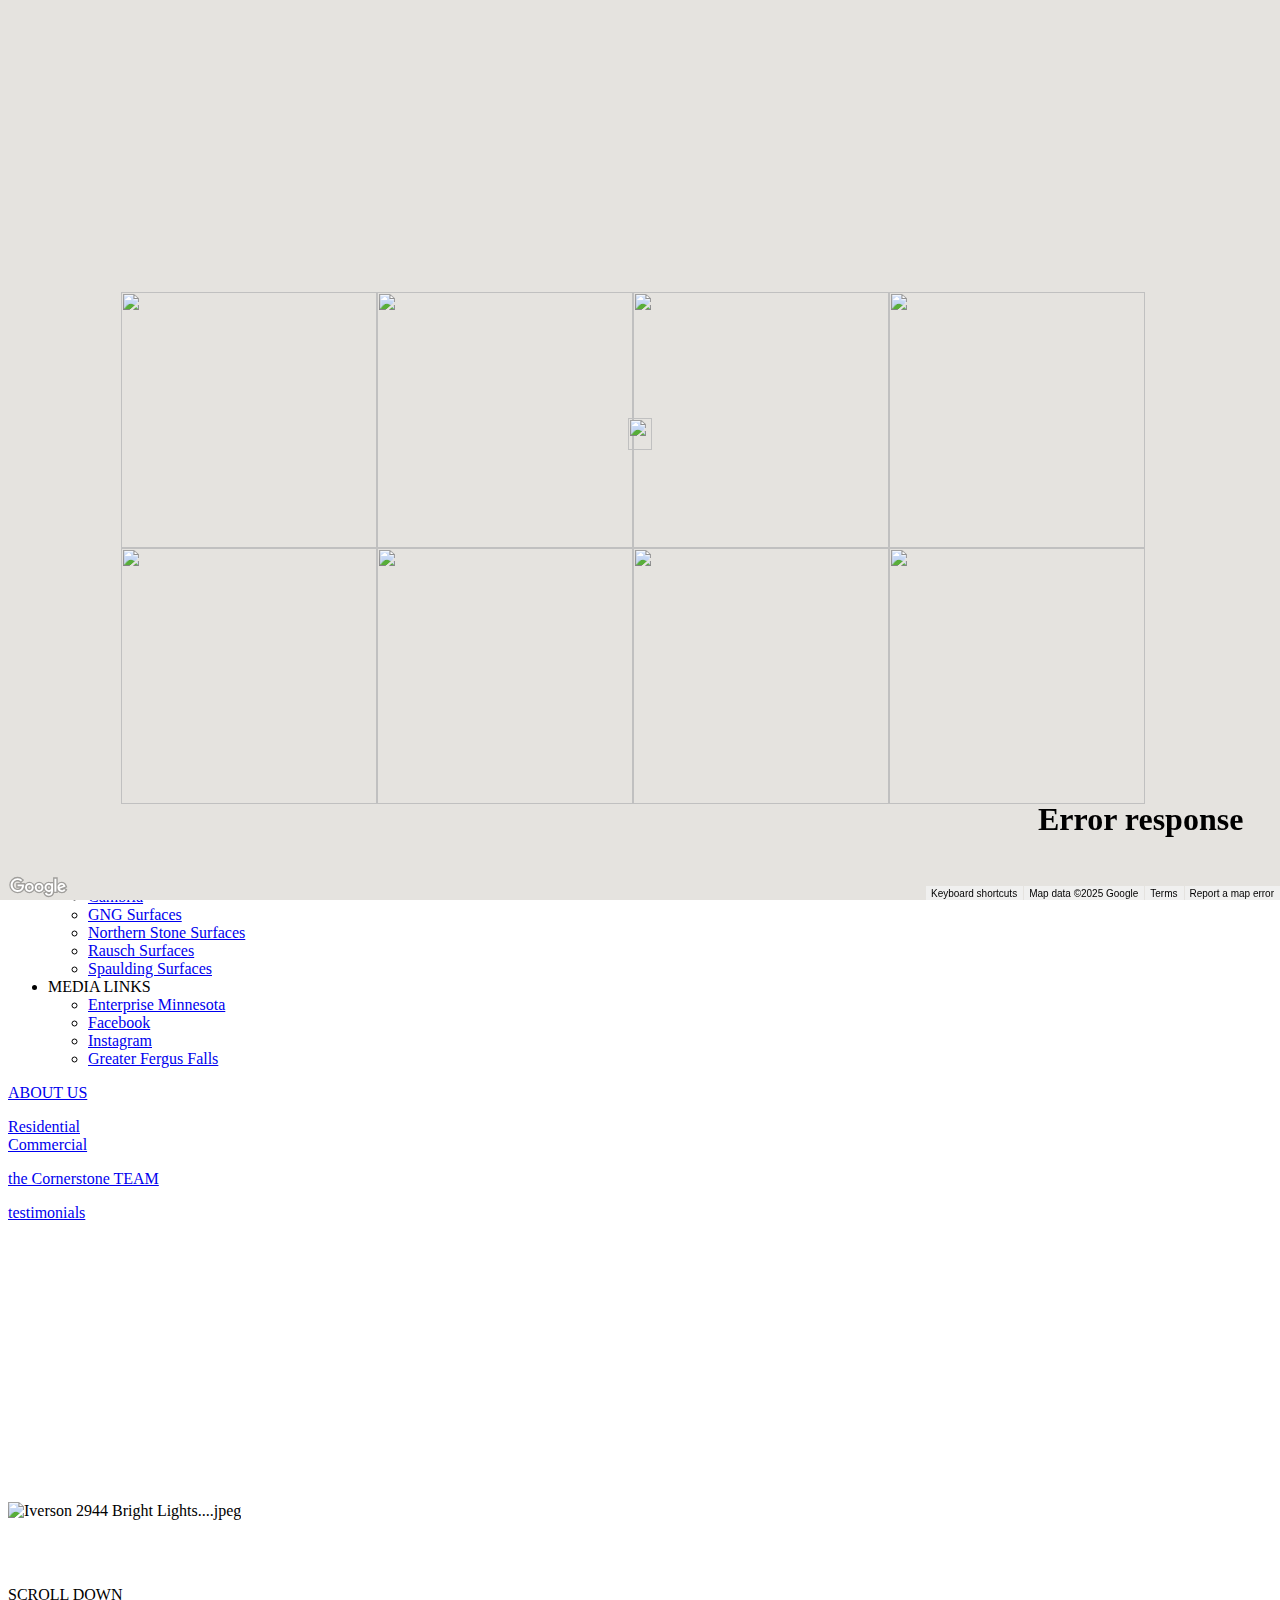
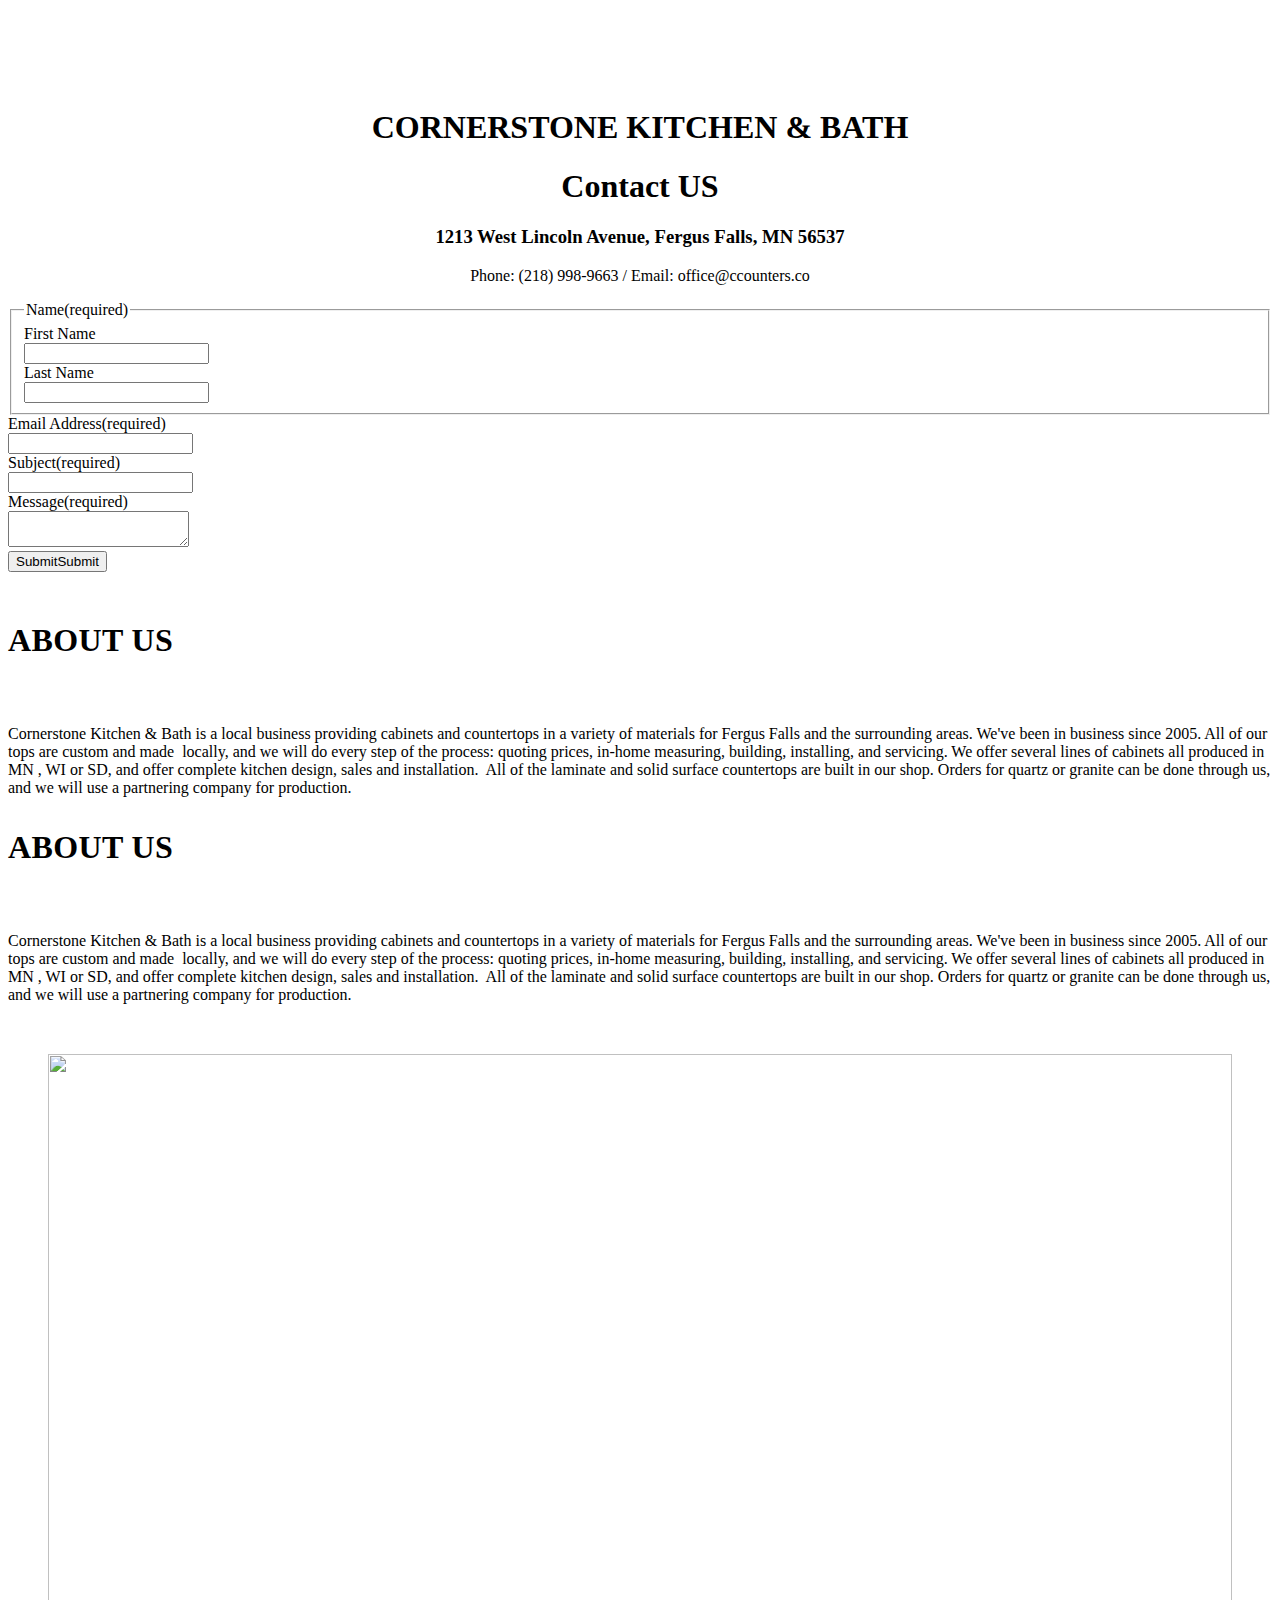
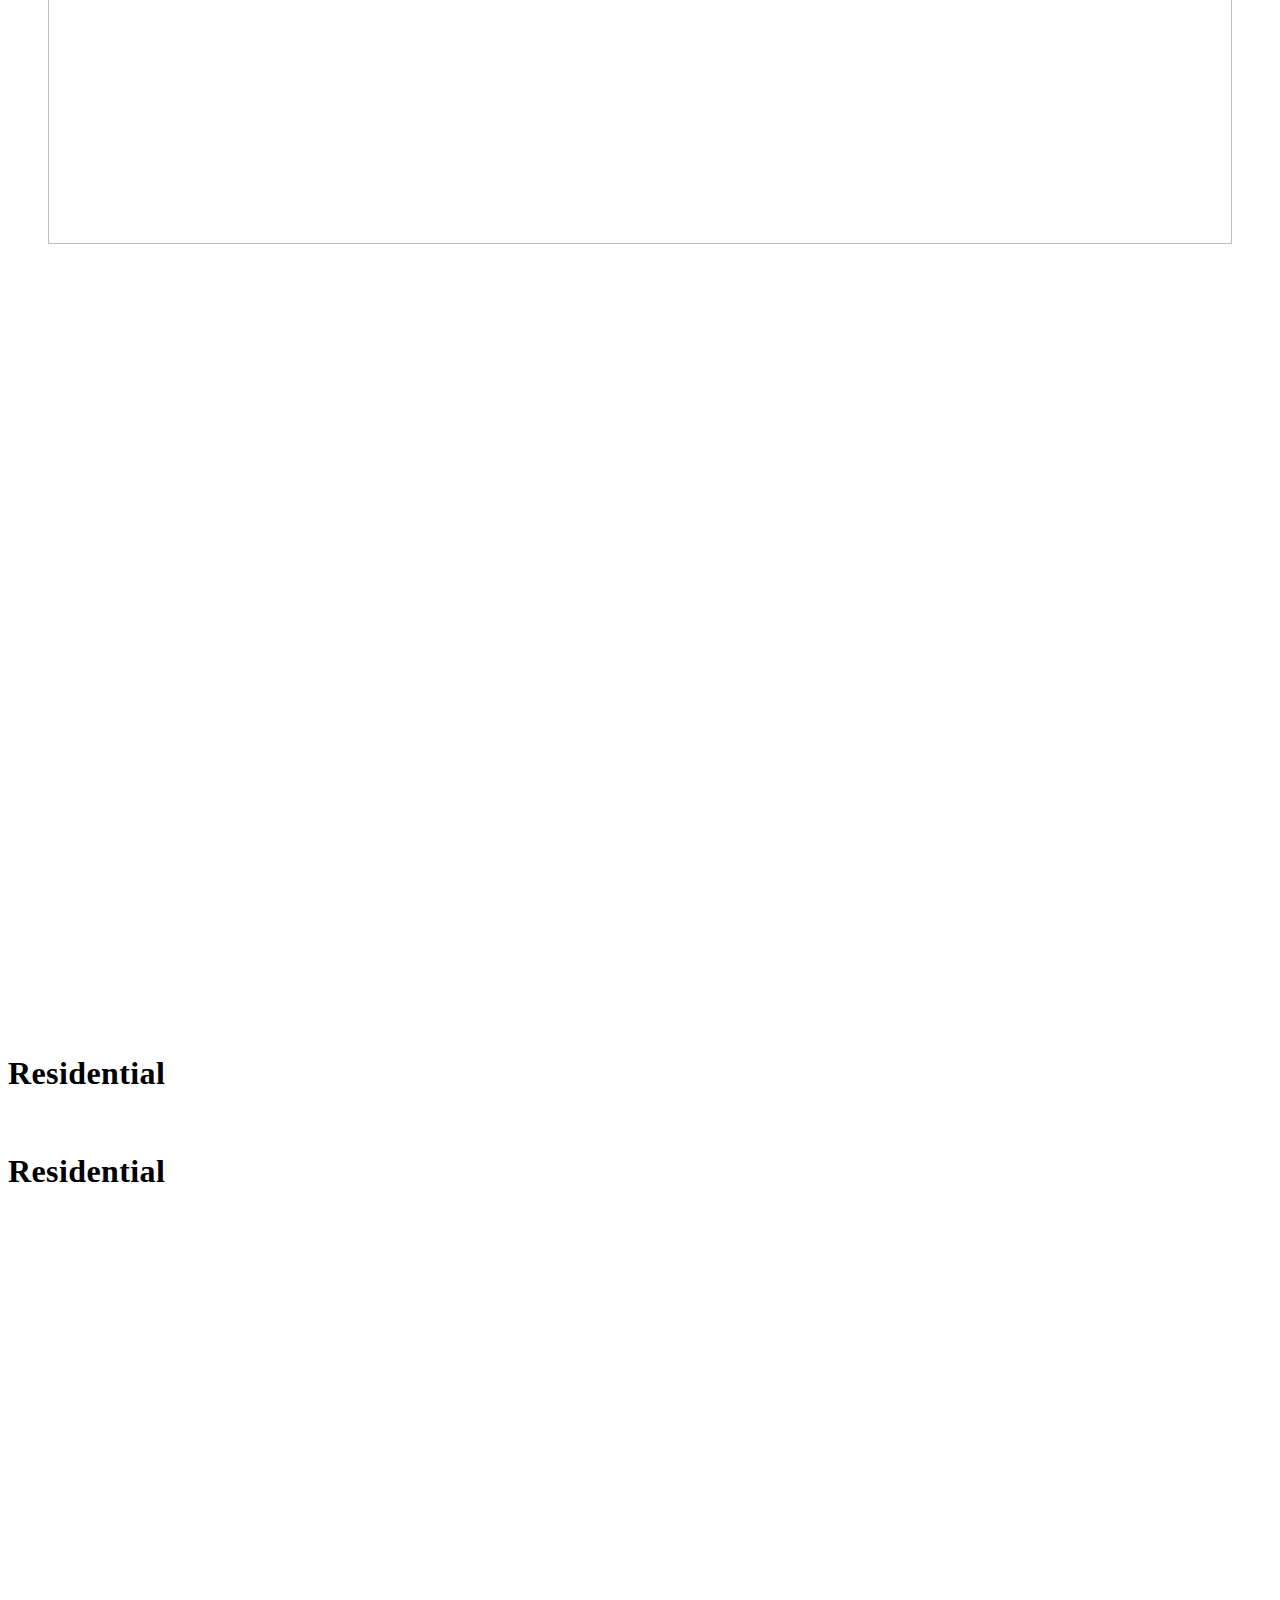
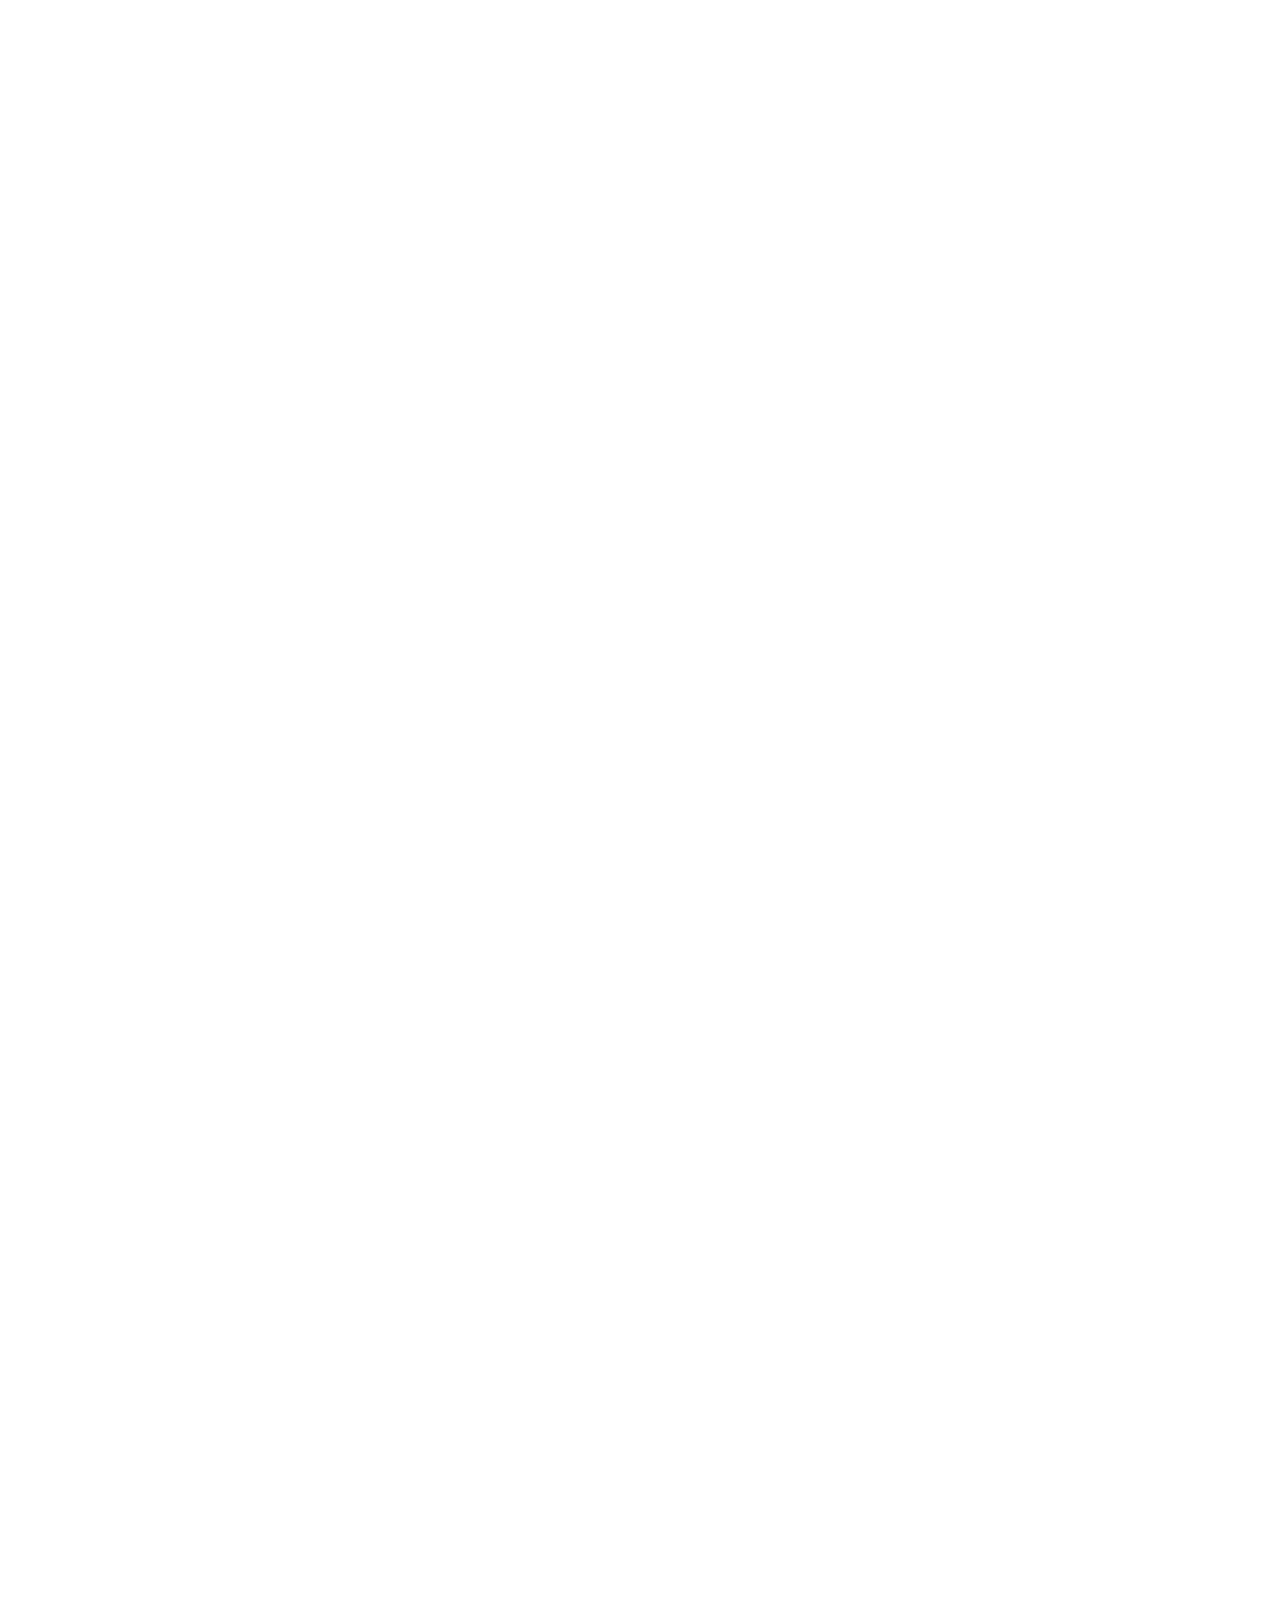
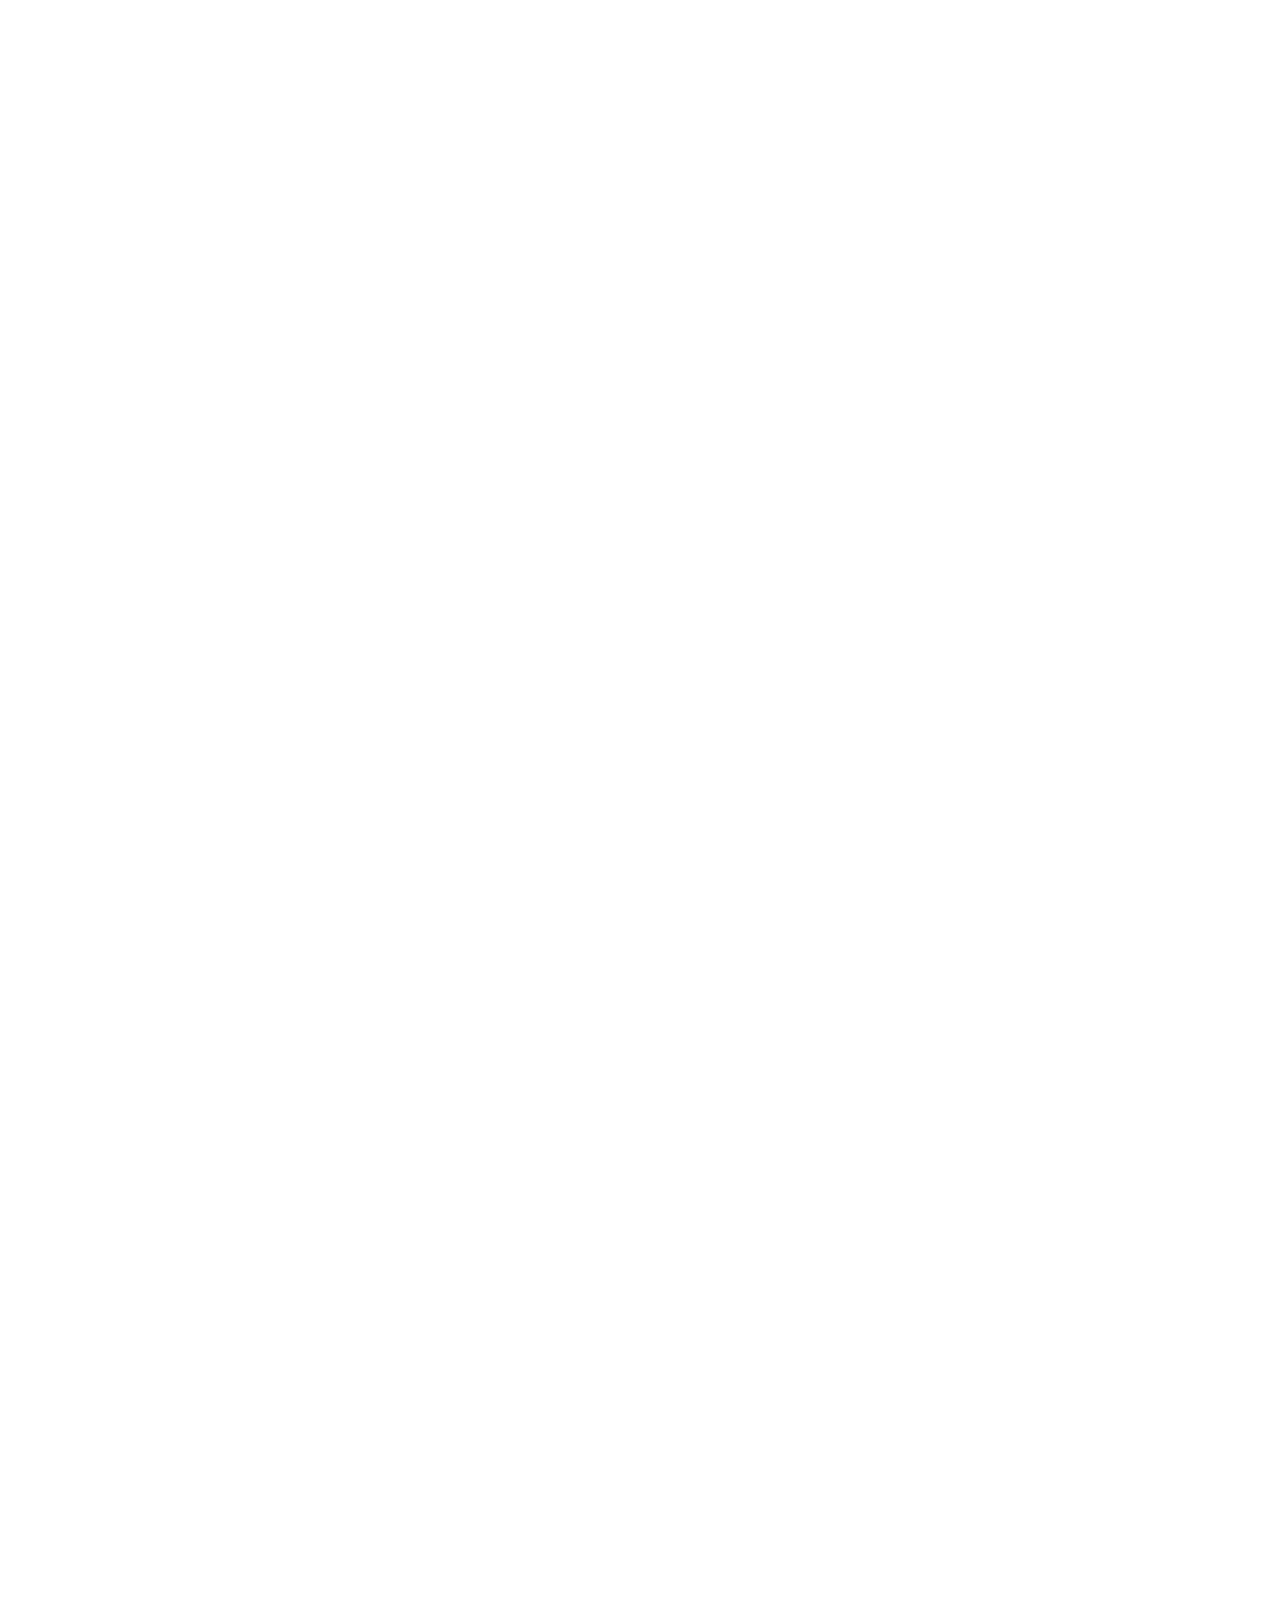
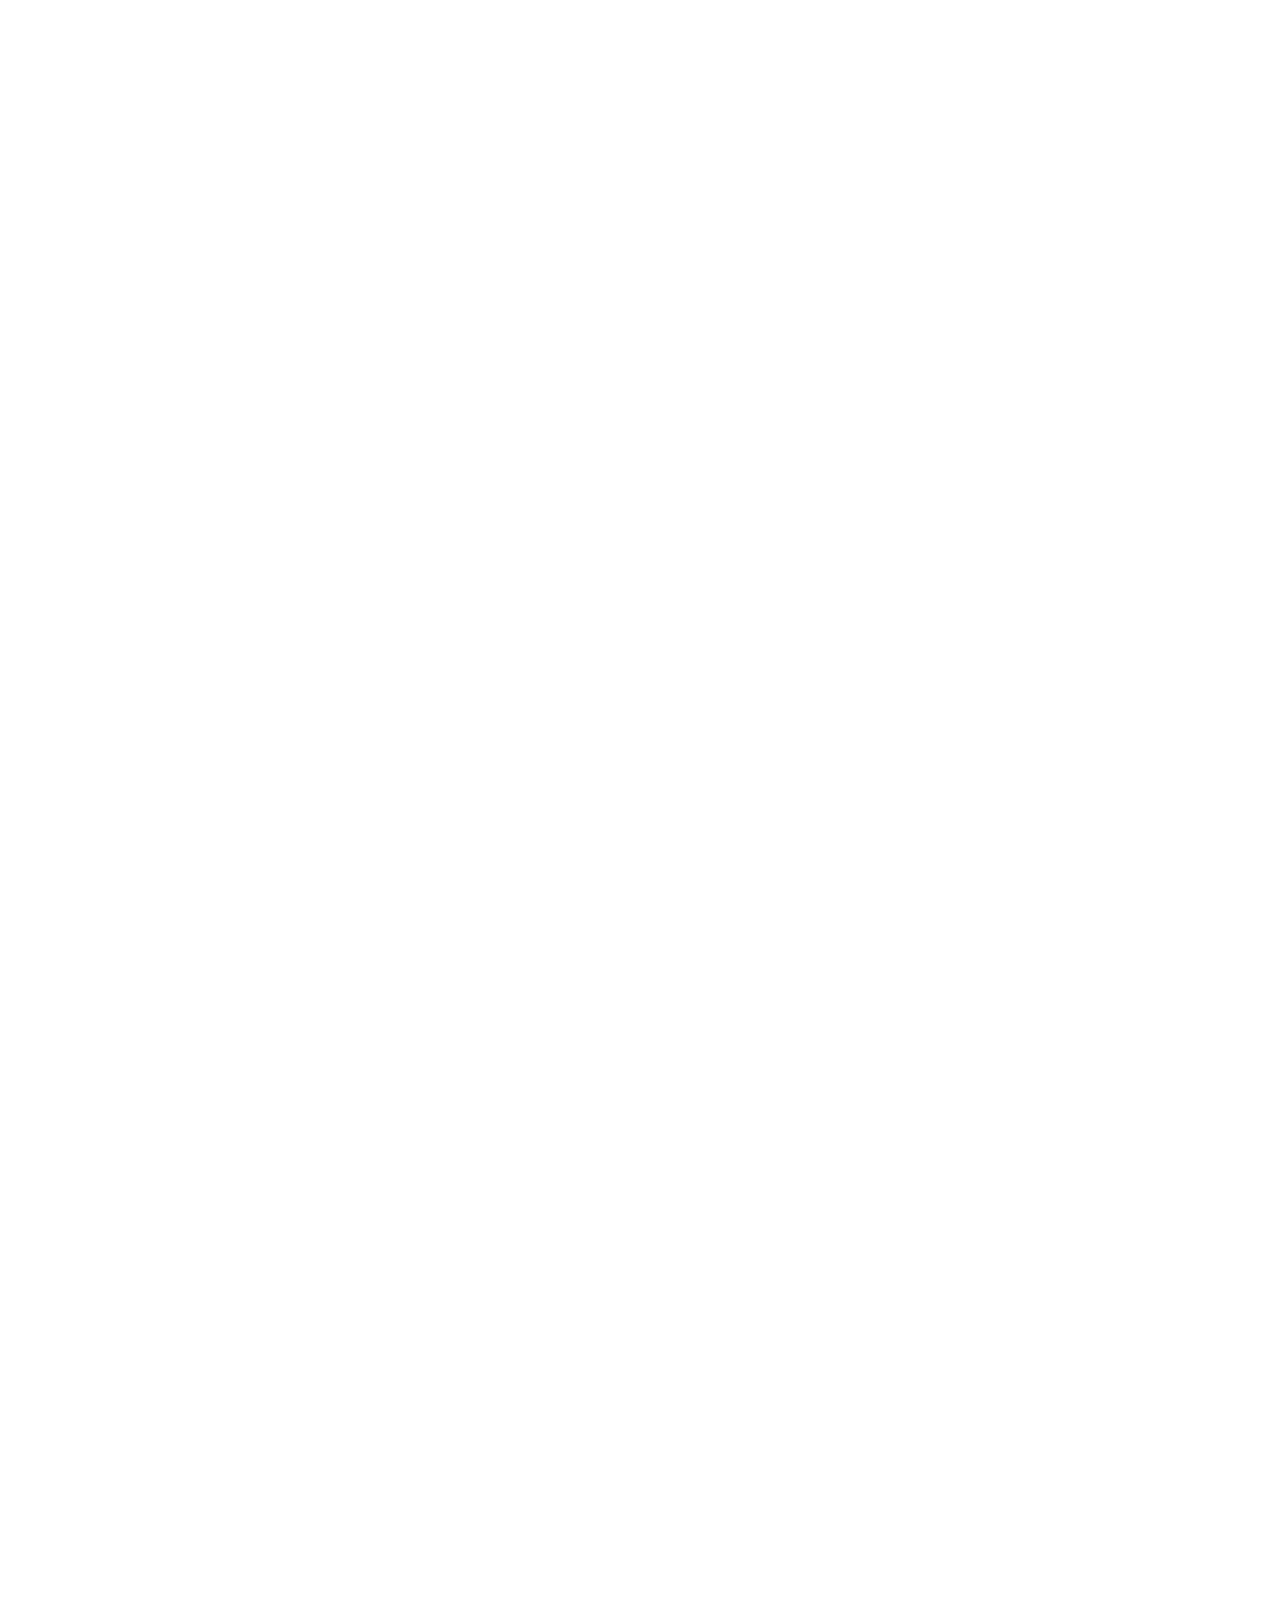
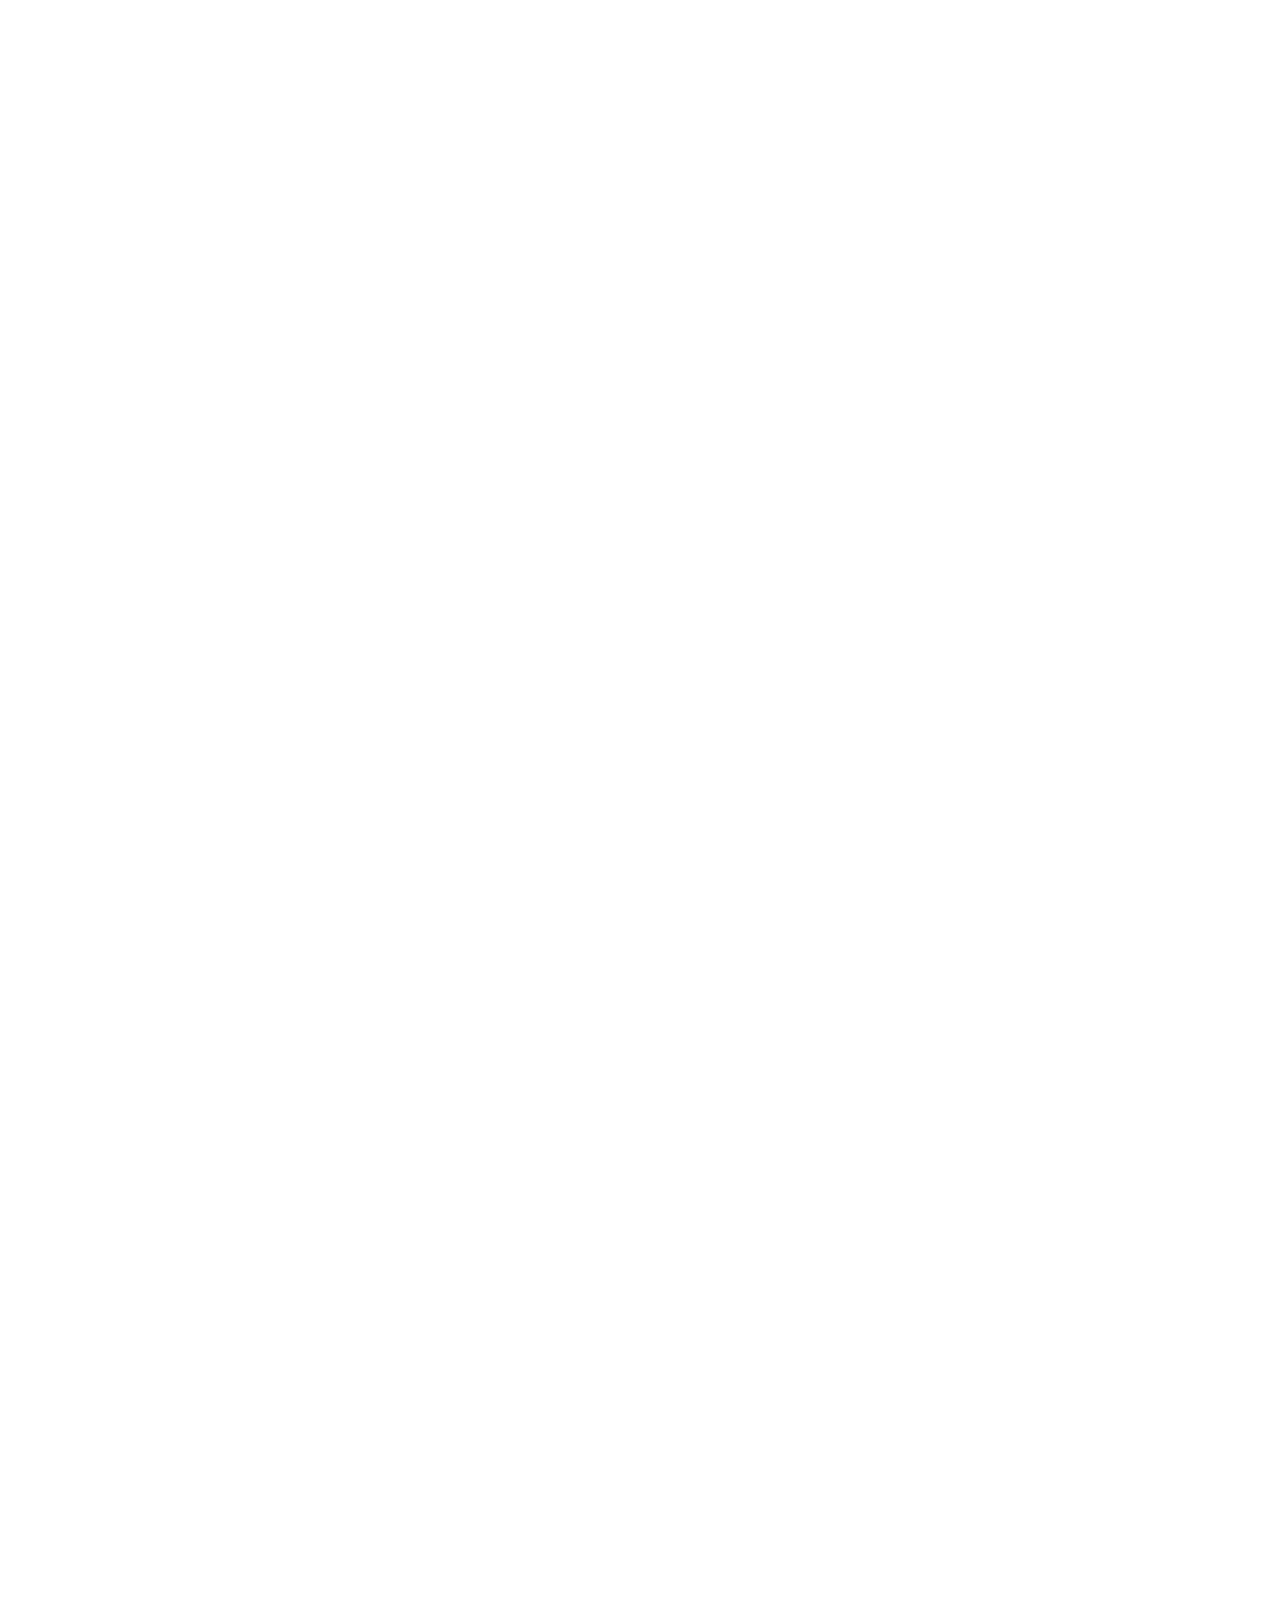
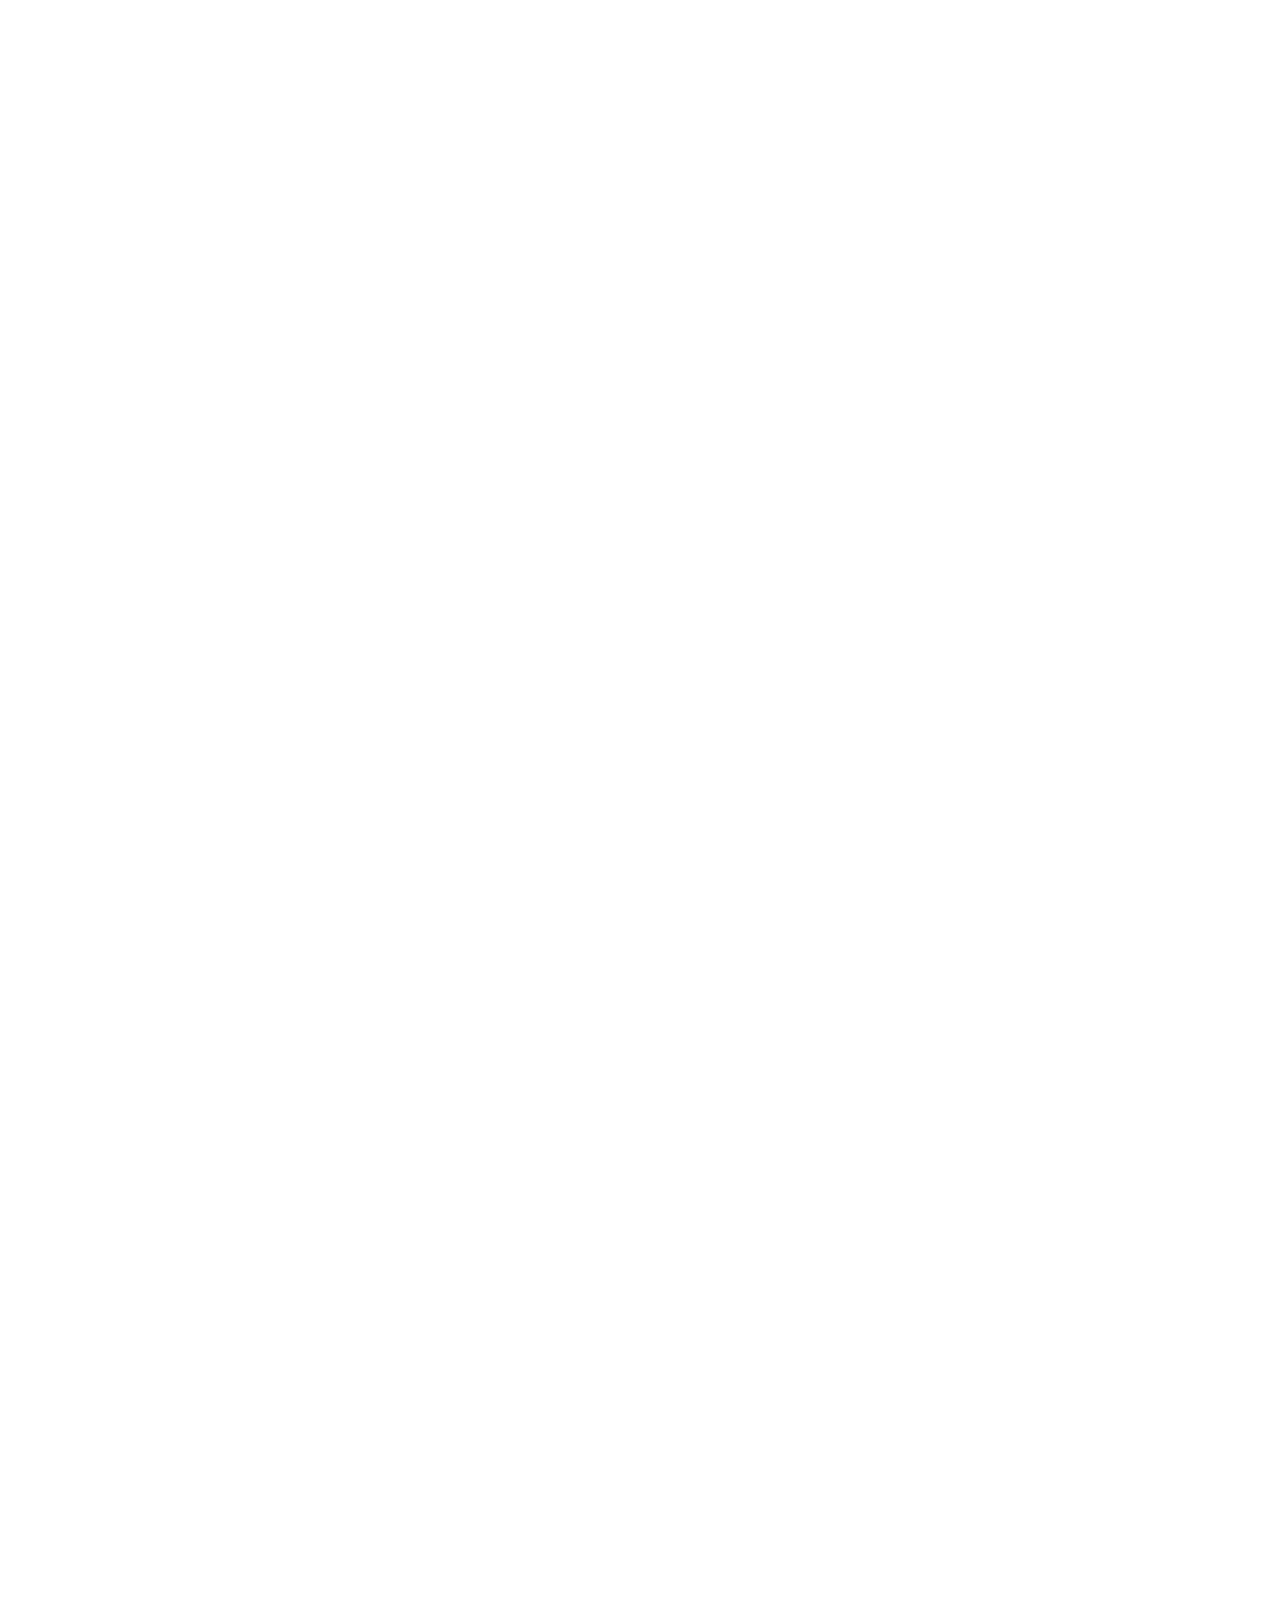
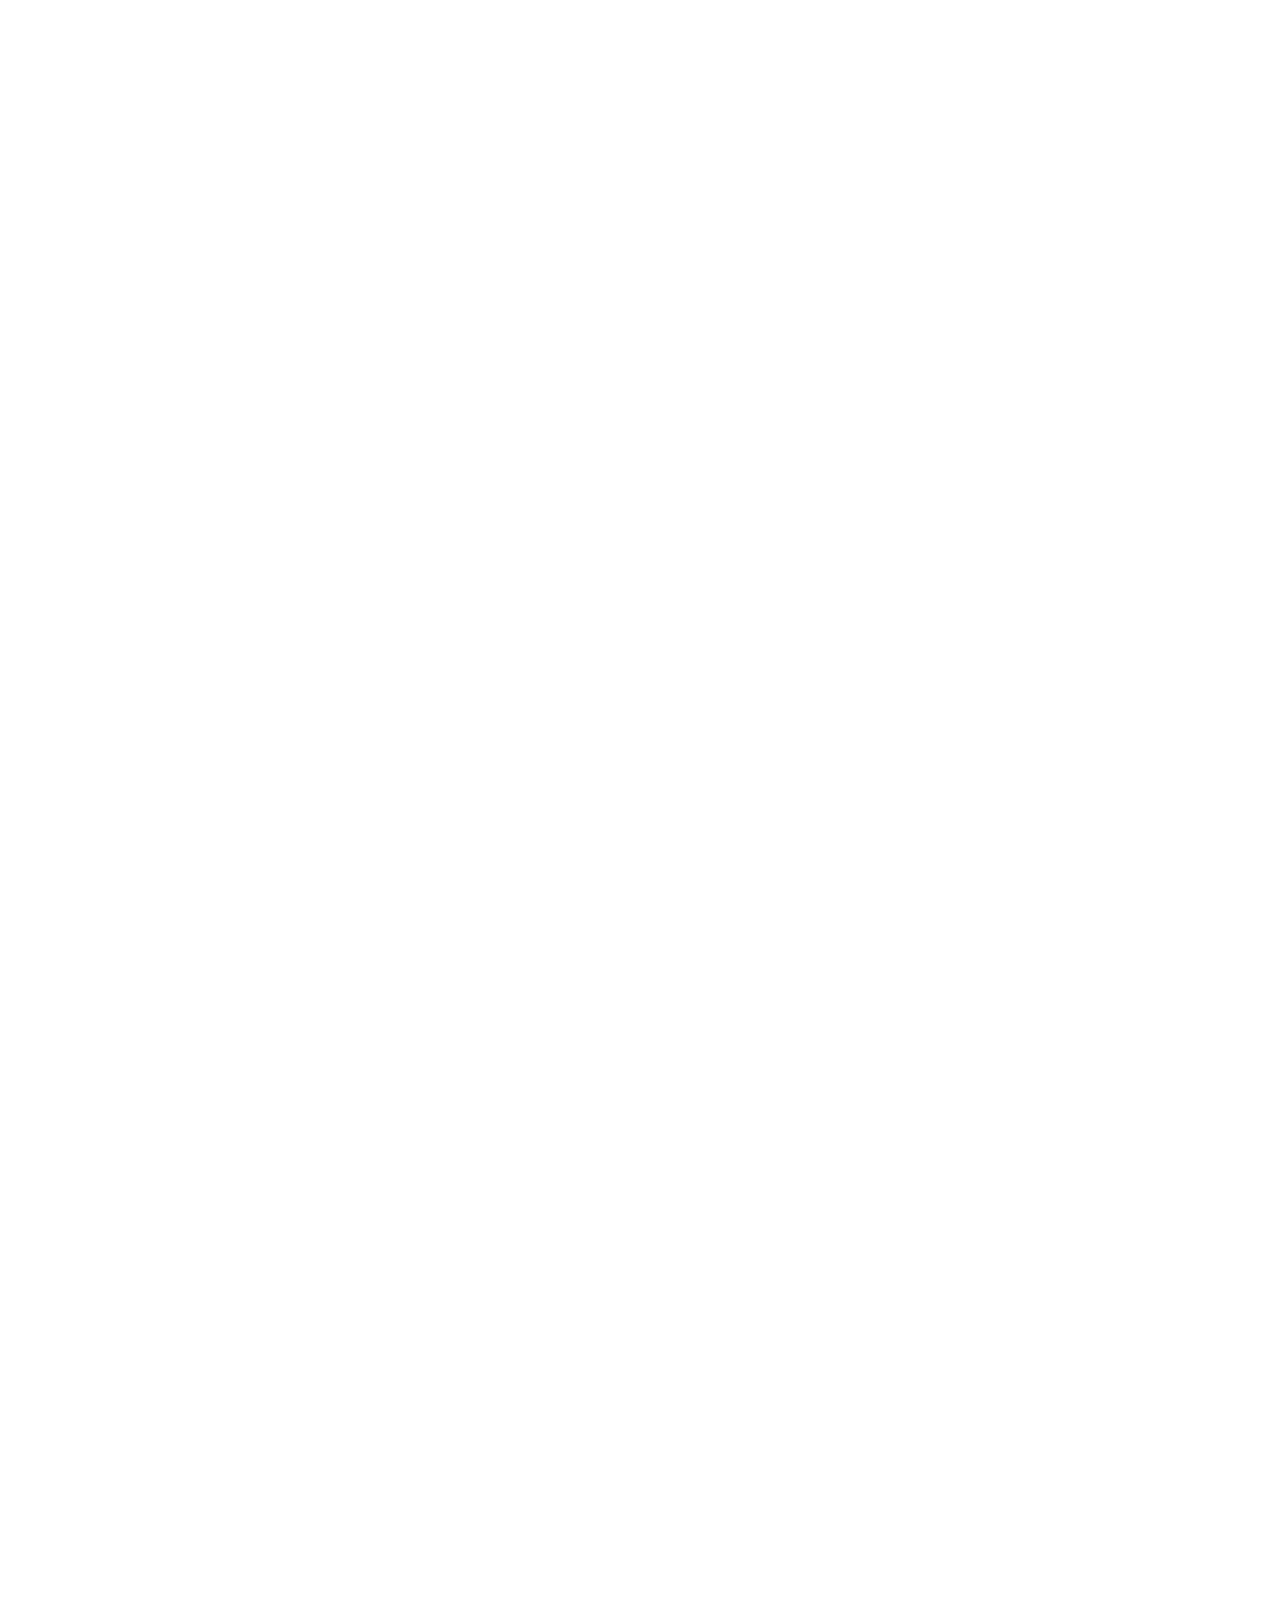
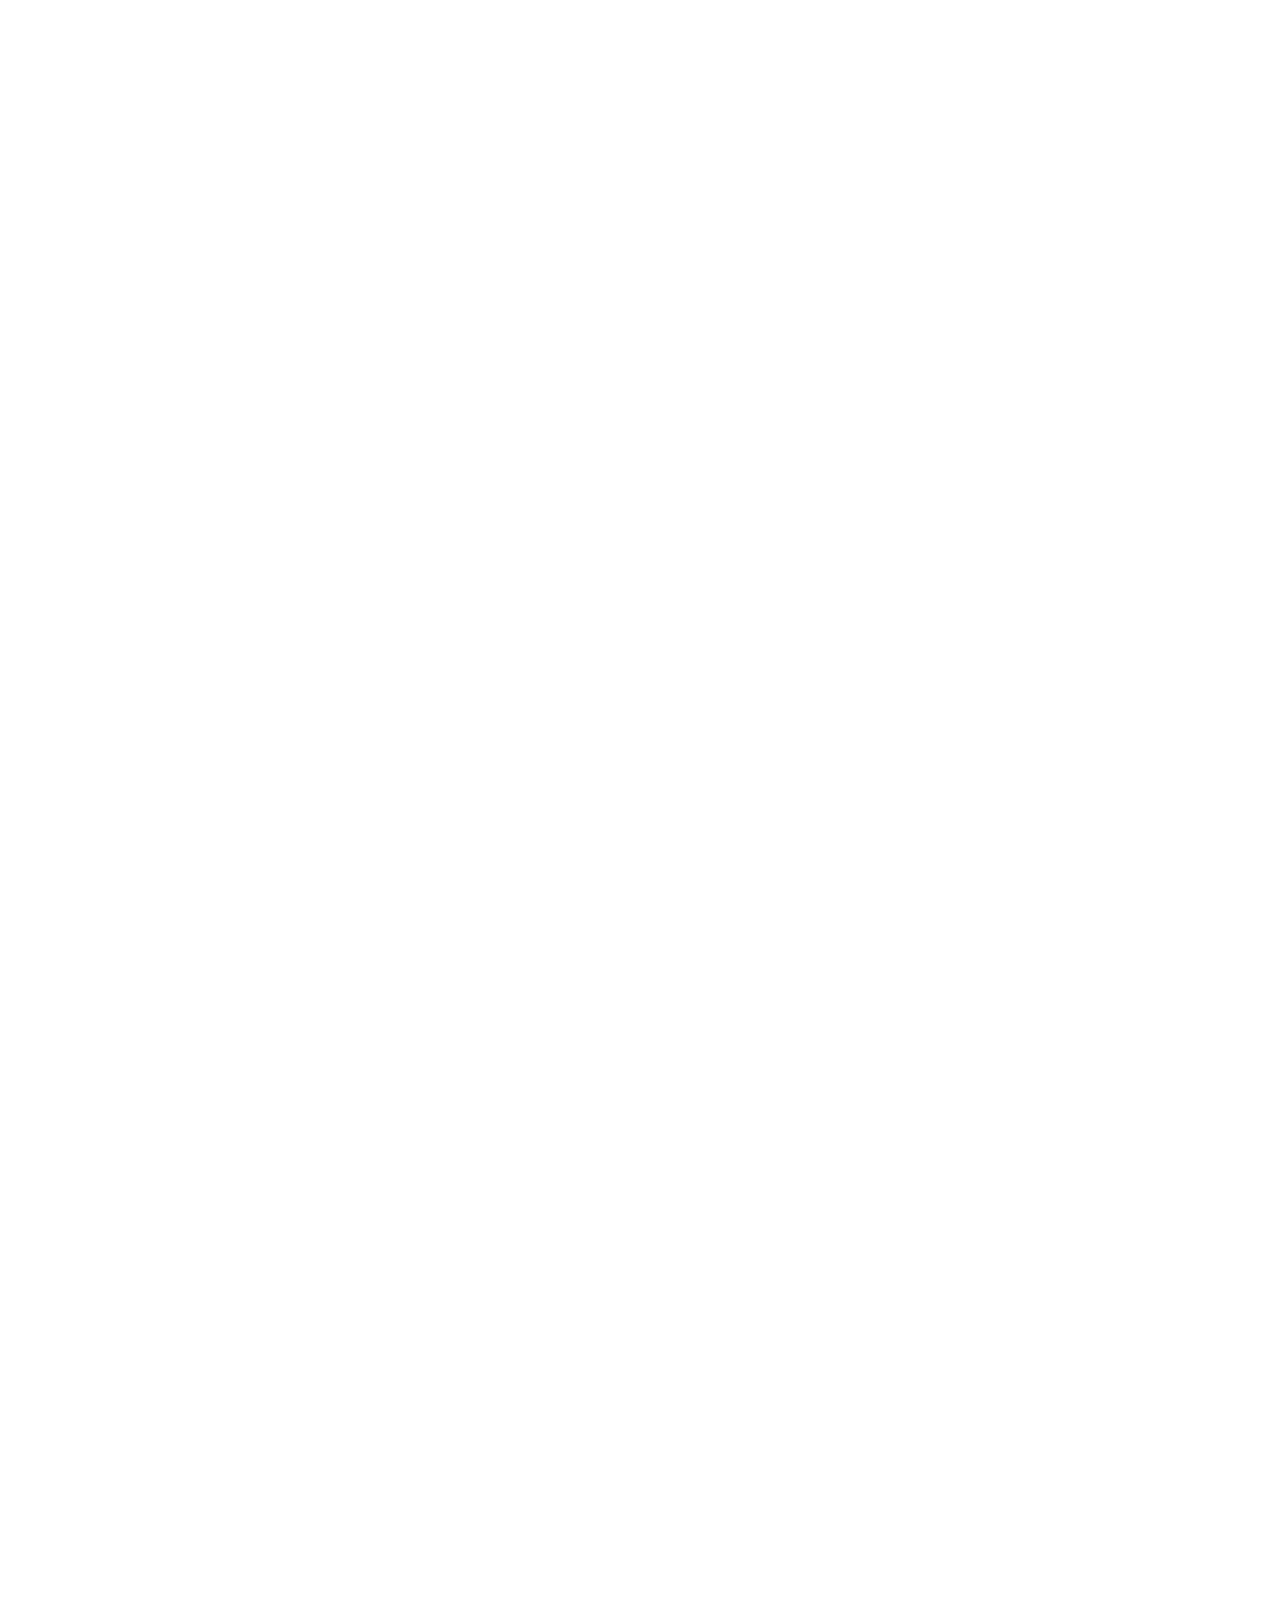
==== demos/cornerstonecounters/index.html @ 55dc2694 "Update index.html" ====
<!DOCTYPE html>
<!-- saved from url=(0041)https://www.cornerstonecounters.com/#home -->
<html xmlns:og="http://opengraphprotocol.org/schema/" xmlns:fb="http://www.facebook.com/2008/fbml" lang="en-US" class="yui3-js-enabled js flexbox canvas canvastext webgl no-touch hashchange history draganddrop rgba hsla multiplebgs backgroundsize borderimage borderradius boxshadow textshadow opacity cssanimations csscolumns cssgradients cssreflections csstransforms no-csstransforms3d csstransitions video audio svg inlinesvg svgclippaths wf-proximanova-n3-active wf-proximanova-n4-active wf-proximanova-n6-active wf-proximanova-n7-active wf-proximanova-i3-active wf-proximanova-i4-active wf-proximanova-i7-active wf-futurapt-n7-active wf-futurapt-i7-active wf-active" style="" id="yui_3_17_2_1_1744999258440_78"><div id="yui3-css-stamp" style="position: absolute !important; visibility: hidden !important"></div><head><meta http-equiv="Content-Type" content="text/html; charset=UTF-8"><style>.LGLeeN-keyboard-shortcuts-view{display:-webkit-box;display:-webkit-flex;display:-moz-box;display:-ms-flexbox;display:flex}.LGLeeN-keyboard-shortcuts-view table,.LGLeeN-keyboard-shortcuts-view tbody,.LGLeeN-keyboard-shortcuts-view td,.LGLeeN-keyboard-shortcuts-view tr{background:inherit;border:none;margin:0;padding:0}.LGLeeN-keyboard-shortcuts-view table{display:table}.LGLeeN-keyboard-shortcuts-view tr{display:table-row}.LGLeeN-keyboard-shortcuts-view td{-moz-box-sizing:border-box;box-sizing:border-box;display:table-cell;color:#000;padding:6px;vertical-align:middle;white-space:nowrap}.LGLeeN-keyboard-shortcuts-view td:first-child{text-align:end}.LGLeeN-keyboard-shortcuts-view td kbd{background-color:#e8eaed;border-radius:2px;border:none;-moz-box-sizing:border-box;box-sizing:border-box;color:inherit;display:inline-block;font-family:Google Sans Text,Roboto,Arial,sans-serif;line-height:16px;margin:0 2px;min-height:20px;min-width:20px;padding:2px 4px;position:relative;text-align:center}
</style><style>.gm-control-active>img{-webkit-box-sizing:content-box;box-sizing:content-box;display:none;left:50%;pointer-events:none;position:absolute;top:50%;-webkit-transform:translate(-50%,-50%);-ms-transform:translate(-50%,-50%);transform:translate(-50%,-50%)}.gm-control-active>img:nth-child(1){display:block}.gm-control-active:focus>img:nth-child(1),.gm-control-active:hover>img:nth-child(1),.gm-control-active:active>img:nth-child(1),.gm-control-active:disabled>img:nth-child(1){display:none}.gm-control-active:focus>img:nth-child(2),.gm-control-active:hover>img:nth-child(2){display:block}.gm-control-active:active>img:nth-child(3){display:block}.gm-control-active:disabled>img:nth-child(4){display:block}sentinel{}
</style><link type="text/css" rel="stylesheet" href="./index_files/css"><link type="text/css" rel="stylesheet" href="./index_files/css(1)"><style>.gm-style .gm-style-cc a,.gm-style .gm-style-cc button,.gm-style .gm-style-cc span,.gm-style .gm-style-mtc div{font-size:10px;-webkit-box-sizing:border-box;box-sizing:border-box}.gm-style .gm-style-cc a,.gm-style .gm-style-cc button,.gm-style .gm-style-cc span{outline-offset:3px}sentinel{}
</style><style>@media print {  .gm-style .gmnoprint, .gmnoprint {    display:none  }}@media screen {  .gm-style .gmnoscreen, .gmnoscreen {    display:none  }}</style><style>.gm-style-moc{background-color:rgba(0,0,0,.45);pointer-events:none;text-align:center;-webkit-transition:opacity ease-in-out;transition:opacity ease-in-out}.gm-style-mot{color:white;font-family:Roboto,Arial,sans-serif;font-size:22px;margin:0;position:relative;top:50%;transform:translateY(-50%);-webkit-transform:translateY(-50%);-ms-transform:translateY(-50%)}sentinel{}
</style><style>.gm-style img{max-width: none;}.gm-style {font: 400 11px Roboto, Arial, sans-serif; text-decoration: none;}</style>
    
    <meta http-equiv="X-UA-Compatible" content="IE=edge,chrome=1">
    
    <meta name="viewport" content="width=device-width,initial-scale=1">
    
    <!-- This is Squarespace. --><!-- mike-thorson-fy6h -->
<!--<base href="">--><base href=".">

<title>Cornerstone Kitchen &amp; Bath</title>
<meta http-equiv="Accept-CH" content="Sec-CH-UA-Platform-Version, Sec-CH-UA-Model"><link rel="icon" type="image/x-icon" href="https://assets.squarespace.com/universal/default-favicon.ico">
<link rel="canonical" href="https://www.cornerstonecounters.com/">
<meta property="og:site_name" content="Cornerstone Kitchen &amp; Bath">
<meta property="og:title" content="Cornerstone Kitchen &amp; Bath">
<meta property="og:url" content="https://www.cornerstonecounters.com">
<meta property="og:type" content="website">
<meta property="og:image" content="http://static1.squarespace.com/static/586c6bd2f5e231abff03cadd/t/672126596b9ef814b38a83b5/1730225754077/Logo+2.png?format=1500w">
<meta property="og:image:width" content="362">
<meta property="og:image:height" content="134">
<meta itemprop="name" content="Cornerstone Kitchen &amp; Bath">
<meta itemprop="url" content="https://www.cornerstonecounters.com">
<meta itemprop="thumbnailUrl" content="http://static1.squarespace.com/static/586c6bd2f5e231abff03cadd/t/672126596b9ef814b38a83b5/1730225754077/Logo+2.png?format=1500w">
<link rel="image_src" href="http://static1.squarespace.com/static/586c6bd2f5e231abff03cadd/t/672126596b9ef814b38a83b5/1730225754077/Logo+2.png?format=1500w">
<meta itemprop="image" content="http://static1.squarespace.com/static/586c6bd2f5e231abff03cadd/t/672126596b9ef814b38a83b5/1730225754077/Logo+2.png?format=1500w">
<meta name="twitter:title" content="Cornerstone Kitchen &amp; Bath">
<meta name="twitter:image" content="http://static1.squarespace.com/static/586c6bd2f5e231abff03cadd/t/672126596b9ef814b38a83b5/1730225754077/Logo+2.png?format=1500w">
<meta name="twitter:url" content="https://www.cornerstonecounters.com">
<meta name="twitter:card" content="summary">
<meta name="description" content="">
<link rel="preconnect" href="https://images.squarespace-cdn.com/">
<link rel="preconnect" href="https://use.typekit.net/" crossorigin="">
<link rel="preconnect" href="https://p.typekit.net/" crossorigin="">
<script type="text/javascript" src="./index_files/[base64].download"></script>
<style type="text/css">@font-face{font-family:proxima-nova;src:url(https://use.typekit.net/af/3888dc/00000000000000007735e606/31/l?subset_id=2&fvd=n3&v=3) format("woff2"),url(https://use.typekit.net/af/3888dc/00000000000000007735e606/31/d?subset_id=2&fvd=n3&v=3) format("woff"),url(https://use.typekit.net/af/3888dc/00000000000000007735e606/31/a?subset_id=2&fvd=n3&v=3) format("opentype");font-weight:300;font-style:normal;font-stretch:normal;font-display:auto;}@font-face{font-family:proxima-nova;src:url(https://use.typekit.net/af/d7ff92/00000000000000007735e609/31/l?subset_id=2&fvd=n4&v=3) format("woff2"),url(https://use.typekit.net/af/d7ff92/00000000000000007735e609/31/d?subset_id=2&fvd=n4&v=3) format("woff"),url(https://use.typekit.net/af/d7ff92/00000000000000007735e609/31/a?subset_id=2&fvd=n4&v=3) format("opentype");font-weight:400;font-style:normal;font-stretch:normal;font-display:auto;}@font-face{font-family:proxima-nova;src:url(https://use.typekit.net/af/e37e5a/00000000000000007735e60d/31/l?subset_id=2&fvd=n6&v=3) format("woff2"),url(https://use.typekit.net/af/e37e5a/00000000000000007735e60d/31/d?subset_id=2&fvd=n6&v=3) format("woff"),url(https://use.typekit.net/af/e37e5a/00000000000000007735e60d/31/a?subset_id=2&fvd=n6&v=3) format("opentype");font-weight:600;font-style:normal;font-stretch:normal;font-display:auto;}@font-face{font-family:proxima-nova;src:url(https://use.typekit.net/af/5be242/00000000000000007735e603/31/l?subset_id=2&fvd=n7&v=3) format("woff2"),url(https://use.typekit.net/af/5be242/00000000000000007735e603/31/d?subset_id=2&fvd=n7&v=3) format("woff"),url(https://use.typekit.net/af/5be242/00000000000000007735e603/31/a?subset_id=2&fvd=n7&v=3) format("opentype");font-weight:700;font-style:normal;font-stretch:normal;font-display:auto;}@font-face{font-family:proxima-nova;src:url(https://use.typekit.net/af/0b8052/00000000000000007758cf90/31/l?subset_id=2&fvd=i3&v=3) format("woff2"),url(https://use.typekit.net/af/0b8052/00000000000000007758cf90/31/d?subset_id=2&fvd=i3&v=3) format("woff"),url(https://use.typekit.net/af/0b8052/00000000000000007758cf90/31/a?subset_id=2&fvd=i3&v=3) format("opentype");font-weight:300;font-style:italic;font-stretch:normal;font-display:auto;}@font-face{font-family:proxima-nova;src:url(https://use.typekit.net/af/6eb0e3/00000000000000007758cf8f/31/l?subset_id=2&fvd=i4&v=3) format("woff2"),url(https://use.typekit.net/af/6eb0e3/00000000000000007758cf8f/31/d?subset_id=2&fvd=i4&v=3) format("woff"),url(https://use.typekit.net/af/6eb0e3/00000000000000007758cf8f/31/a?subset_id=2&fvd=i4&v=3) format("opentype");font-weight:400;font-style:italic;font-stretch:normal;font-display:auto;}@font-face{font-family:proxima-nova;src:url(https://use.typekit.net/af/38ea3a/00000000000000007758cf7d/31/l?subset_id=2&fvd=i7&v=3) format("woff2"),url(https://use.typekit.net/af/38ea3a/00000000000000007758cf7d/31/d?subset_id=2&fvd=i7&v=3) format("woff"),url(https://use.typekit.net/af/38ea3a/00000000000000007758cf7d/31/a?subset_id=2&fvd=i7&v=3) format("opentype");font-weight:700;font-style:italic;font-stretch:normal;font-display:auto;}@font-face{font-family:futura-pt;src:url(https://use.typekit.net/af/361f51/000000000000000077586b60/31/l?subset_id=2&fvd=n7&v=3) format("woff2"),url(https://use.typekit.net/af/361f51/000000000000000077586b60/31/d?subset_id=2&fvd=n7&v=3) format("woff"),url(https://use.typekit.net/af/361f51/000000000000000077586b60/31/a?subset_id=2&fvd=n7&v=3) format("opentype");font-weight:700;font-style:normal;font-stretch:normal;font-display:auto;}@font-face{font-family:futura-pt;src:url(https://use.typekit.net/af/82d592/000000000000000077586b5a/31/l?subset_id=2&fvd=i7&v=3) format("woff2"),url(https://use.typekit.net/af/82d592/000000000000000077586b5a/31/d?subset_id=2&fvd=i7&v=3) format("woff"),url(https://use.typekit.net/af/82d592/000000000000000077586b5a/31/a?subset_id=2&fvd=i7&v=3) format("opentype");font-weight:700;font-style:italic;font-stretch:normal;font-display:auto;}</style><script type="text/javascript">try{Typekit.load();}catch(e){}</script>
<link rel="preconnect" href="https://fonts.gstatic.com/" crossorigin="">
<link rel="stylesheet" href="./index_files/css2"><script type="text/javascript" crossorigin="anonymous" nomodule="nomodule" src="./index_files/legacy.js.download"></script>
<script type="text/javascript" crossorigin="anonymous" src="./index_files/modern.js.download"></script>
<script type="text/javascript">SQUARESPACE_ROLLUPS = {};</script>
<script>(function(rollups, name) { if (!rollups[name]) { rollups[name] = {}; } rollups[name].js = ["//assets.squarespace.com/universal/scripts-compressed/extract-css-runtime-c9bb9c141e76d426-min.en-US.js"]; })(SQUARESPACE_ROLLUPS, 'squarespace-extract_css_runtime');</script>
<script crossorigin="anonymous" src="./index_files/extract-css-runtime-c9bb9c141e76d426-min.en-US.js.download"></script><style type="text/css" id="operaUserStyle"></style><input type="hidden" id="_o_dbjbempljhcmhlfpfacalomonjpalpko" data-inspect-config="3"><script type="text/javascript" src="chrome-extension://dbjbempljhcmhlfpfacalomonjpalpko/scripts/inspector.js"></script><script>(function(rollups, name) { if (!rollups[name]) { rollups[name] = {}; } rollups[name].js = ["//assets.squarespace.com/universal/scripts-compressed/extract-css-moment-js-vendor-b60fc53b12f6d6c5-min.en-US.js"]; })(SQUARESPACE_ROLLUPS, 'squarespace-extract_css_moment_js_vendor');</script>
<script crossorigin="anonymous" src="./index_files/extract-css-moment-js-vendor-b60fc53b12f6d6c5-min.en-US.js.download"></script><script>(function(rollups, name) { if (!rollups[name]) { rollups[name] = {}; } rollups[name].js = ["//assets.squarespace.com/universal/scripts-compressed/cldr-resource-pack-dcdd450af60b4e34-min.en-US.js"]; })(SQUARESPACE_ROLLUPS, 'squarespace-cldr_resource_pack');</script>
<script crossorigin="anonymous" src="./index_files/cldr-resource-pack-dcdd450af60b4e34-min.en-US.js.download"></script><script>(function(rollups, name) { if (!rollups[name]) { rollups[name] = {}; } rollups[name].js = ["//assets.squarespace.com/universal/scripts-compressed/common-vendors-stable-51880dc0d7a0158c-min.en-US.js"]; })(SQUARESPACE_ROLLUPS, 'squarespace-common_vendors_stable');</script>
<script crossorigin="anonymous" src="./index_files/common-vendors-stable-51880dc0d7a0158c-min.en-US.js.download"></script><script>(function(rollups, name) { if (!rollups[name]) { rollups[name] = {}; } rollups[name].js = ["//assets.squarespace.com/universal/scripts-compressed/common-vendors-fd09c40f32fbd2a8-min.en-US.js"]; })(SQUARESPACE_ROLLUPS, 'squarespace-common_vendors');</script>
<script crossorigin="anonymous" src="./index_files/common-vendors-fd09c40f32fbd2a8-min.en-US.js.download"></script><script>(function(rollups, name) { if (!rollups[name]) { rollups[name] = {}; } rollups[name].js = ["//assets.squarespace.com/universal/scripts-compressed/common-816ea1272fadc671-min.en-US.js"]; })(SQUARESPACE_ROLLUPS, 'squarespace-common');</script>
<script crossorigin="anonymous" src="./index_files/common-816ea1272fadc671-min.en-US.js.download"></script><script>(function(rollups, name) { if (!rollups[name]) { rollups[name] = {}; } rollups[name].js = ["//assets.squarespace.com/universal/scripts-compressed/performance-fdd1bab5f294b63d-min.en-US.js"]; })(SQUARESPACE_ROLLUPS, 'squarespace-performance');</script>
<script crossorigin="anonymous" src="./index_files/performance-fdd1bab5f294b63d-min.en-US.js.download" defer=""></script><script data-name="static-context">Static = window.Static || {}; Static.SQUARESPACE_CONTEXT = {"betaFeatureFlags":["marketing_landing_page","campaigns_import_discounts","campaigns_merch_state","i18n_beta_website_locales","order_status_page_checkout_landing_enabled","campaigns_discount_section_in_automations","marketing_automations","campaigns_discount_section_in_blasts","contacts_and_campaigns_redesign","campaigns_thumbnail_layout","campaigns_new_image_layout_picker"],"facebookAppId":"314192535267336","facebookApiVersion":"v6.0","rollups":{"squarespace-announcement-bar":{"js":"//assets.squarespace.com/universal/scripts-compressed/announcement-bar-89465c7197b2d128-min.en-US.js"},"squarespace-audio-player":{"css":"//assets.squarespace.com/universal/styles-compressed/audio-player-5d864aadea1060d1-min.en-US.css","js":"//assets.squarespace.com/universal/scripts-compressed/audio-player-b1f5ed1f439ee5ae-min.en-US.js"},"squarespace-blog-collection-list":{"css":"//assets.squarespace.com/universal/styles-compressed/blog-collection-list-b4046463b72f34e2-min.en-US.css","js":"//assets.squarespace.com/universal/scripts-compressed/blog-collection-list-770996818a620a62-min.en-US.js"},"squarespace-calendar-block-renderer":{"css":"//assets.squarespace.com/universal/styles-compressed/calendar-block-renderer-b72d08ba4421f5a0-min.en-US.css","js":"//assets.squarespace.com/universal/scripts-compressed/calendar-block-renderer-58ed95416bfd9d30-min.en-US.js"},"squarespace-chartjs-helpers":{"css":"//assets.squarespace.com/universal/styles-compressed/chartjs-helpers-96b256171ee039c1-min.en-US.css","js":"//assets.squarespace.com/universal/scripts-compressed/chartjs-helpers-2142d2f8231d73c4-min.en-US.js"},"squarespace-comments":{"css":"//assets.squarespace.com/universal/styles-compressed/comments-41001451903143f4-min.en-US.css","js":"//assets.squarespace.com/universal/scripts-compressed/comments-599d3b34e3f9d957-min.en-US.js"},"squarespace-custom-css-popup":{"css":"//assets.squarespace.com/universal/styles-compressed/custom-css-popup-05fec941f83814c1-min.en-US.css","js":"//assets.squarespace.com/universal/scripts-compressed/custom-css-popup-c37ef5a18cd54911-min.en-US.js"},"squarespace-dialog":{"css":"//assets.squarespace.com/universal/styles-compressed/dialog-6ad3397bb3743468-min.en-US.css","js":"//assets.squarespace.com/universal/scripts-compressed/dialog-79fb19f8f7ac4fb6-min.en-US.js"},"squarespace-events-collection":{"css":"//assets.squarespace.com/universal/styles-compressed/events-collection-b72d08ba4421f5a0-min.en-US.css","js":"//assets.squarespace.com/universal/scripts-compressed/events-collection-e8e34487b228b463-min.en-US.js"},"squarespace-form-rendering-utils":{"js":"//assets.squarespace.com/universal/scripts-compressed/form-rendering-utils-3a1db0138fc412de-min.en-US.js"},"squarespace-forms":{"css":"//assets.squarespace.com/universal/styles-compressed/forms-0afd3c6ac30bbab1-min.en-US.css","js":"//assets.squarespace.com/universal/scripts-compressed/forms-cc17454dce6f5228-min.en-US.js"},"squarespace-gallery-collection-list":{"css":"//assets.squarespace.com/universal/styles-compressed/gallery-collection-list-b4046463b72f34e2-min.en-US.css","js":"//assets.squarespace.com/universal/scripts-compressed/gallery-collection-list-91bf179640922449-min.en-US.js"},"squarespace-image-zoom":{"css":"//assets.squarespace.com/universal/styles-compressed/image-zoom-b4046463b72f34e2-min.en-US.css","js":"//assets.squarespace.com/universal/scripts-compressed/image-zoom-60f9abd094f76732-min.en-US.js"},"squarespace-pinterest":{"css":"//assets.squarespace.com/universal/styles-compressed/pinterest-b4046463b72f34e2-min.en-US.css","js":"//assets.squarespace.com/universal/scripts-compressed/pinterest-d6ced498aaa09f87-min.en-US.js"},"squarespace-popup-overlay":{"css":"//assets.squarespace.com/universal/styles-compressed/popup-overlay-b742b752f5880972-min.en-US.css","js":"//assets.squarespace.com/universal/scripts-compressed/popup-overlay-55ce58b417901f41-min.en-US.js"},"squarespace-product-quick-view":{"css":"//assets.squarespace.com/universal/styles-compressed/product-quick-view-0ba5bac716923b8e-min.en-US.css","js":"//assets.squarespace.com/universal/scripts-compressed/product-quick-view-84a264b7e7b77ad9-min.en-US.js"},"squarespace-products-collection-item-v2":{"css":"//assets.squarespace.com/universal/styles-compressed/products-collection-item-v2-b4046463b72f34e2-min.en-US.css","js":"//assets.squarespace.com/universal/scripts-compressed/products-collection-item-v2-6d4891a84922348b-min.en-US.js"},"squarespace-products-collection-list-v2":{"css":"//assets.squarespace.com/universal/styles-compressed/products-collection-list-v2-b4046463b72f34e2-min.en-US.css","js":"//assets.squarespace.com/universal/scripts-compressed/products-collection-list-v2-dc2433d1c2d992d5-min.en-US.js"},"squarespace-search-page":{"css":"//assets.squarespace.com/universal/styles-compressed/search-page-90a67fc09b9b32c6-min.en-US.css","js":"//assets.squarespace.com/universal/scripts-compressed/search-page-e7b78d4fd9925a56-min.en-US.js"},"squarespace-search-preview":{"js":"//assets.squarespace.com/universal/scripts-compressed/search-preview-2d98182e37261769-min.en-US.js"},"squarespace-simple-liking":{"css":"//assets.squarespace.com/universal/styles-compressed/simple-liking-701bf8bbc05ec6aa-min.en-US.css","js":"//assets.squarespace.com/universal/scripts-compressed/simple-liking-0ce9c692006369a3-min.en-US.js"},"squarespace-social-buttons":{"css":"//assets.squarespace.com/universal/styles-compressed/social-buttons-95032e5fa98e47a5-min.en-US.css","js":"//assets.squarespace.com/universal/scripts-compressed/social-buttons-d8fa33d5009bd08d-min.en-US.js"},"squarespace-tourdates":{"css":"//assets.squarespace.com/universal/styles-compressed/tourdates-b4046463b72f34e2-min.en-US.css","js":"//assets.squarespace.com/universal/scripts-compressed/tourdates-671d4c3631d1d9f2-min.en-US.js"},"squarespace-website-overlays-manager":{"css":"//assets.squarespace.com/universal/styles-compressed/website-overlays-manager-07ea5a4e004e6710-min.en-US.css","js":"//assets.squarespace.com/universal/scripts-compressed/website-overlays-manager-cb2ef78f14b077f3-min.en-US.js"}},"pageType":1,"website":{"id":"586c6bd2f5e231abff03cadd","identifier":"mike-thorson-fy6h","websiteType":1,"contentModifiedOn":1741386746847,"cloneable":false,"hasBeenCloneable":false,"siteStatus":{},"language":"en-US","timeZone":"America/Chicago","machineTimeZoneOffset":-18000000,"timeZoneOffset":-18000000,"timeZoneAbbr":"CDT","siteTitle":"Cornerstone Kitchen & Bath","fullSiteTitle":"Cornerstone Kitchen & Bath","siteTagLine":"New Builds and Remodels","siteDescription":"","location":{},"logoImageId":"672126596b9ef814b38a83b5","shareButtonOptions":{"7":true,"1":true,"6":true,"3":true,"2":true,"4":true,"8":true},"logoImageUrl":"//images.squarespace-cdn.com/content/v1/586c6bd2f5e231abff03cadd/d803cc19-7510-4e77-952d-3998d0522e68/Logo+2.png","authenticUrl":"https://www.cornerstonecounters.com","internalUrl":"https://mike-thorson-fy6h.squarespace.com","baseUrl":"https://www.cornerstonecounters.com","primaryDomain":"www.cornerstonecounters.com","sslSetting":3,"isHstsEnabled":false,"socialAccounts":[{"serviceId":2,"userId":"10158551894405089","screenname":"Mike Thorson","addedOn":1490364606965,"profileUrl":"http://www.facebook.com/cornerstonecountertops/","iconUrl":"http://graph.facebook.com/10158551894405089/picture?type=square","metaData":{"service":"facebook"},"iconEnabled":true,"serviceName":"facebook"}],"typekitId":"","statsMigrated":false,"imageMetadataProcessingEnabled":false,"screenshotId":"4c3c7d47","captchaSettings":{"enabledForDonations":false},"showOwnerLogin":false},"websiteSettings":{"id":"586c6bd2f5e231abff03cae0","websiteId":"586c6bd2f5e231abff03cadd","subjects":[],"country":"US","state":"MN","simpleLikingEnabled":true,"mobileInfoBarSettings":{"isContactEmailEnabled":false,"isContactPhoneNumberEnabled":false,"isLocationEnabled":false,"isBusinessHoursEnabled":false},"announcementBarSettings":{"style":1,"text":"<p class=\"\" data-rte-preserve-empty=\"true\" style=\"white-space:pre-wrap;\"></p>"},"commentLikesAllowed":true,"commentAnonAllowed":true,"commentThreaded":true,"commentApprovalRequired":false,"commentAvatarsOn":true,"commentSortType":2,"commentFlagThreshold":0,"commentFlagsAllowed":true,"commentEnableByDefault":true,"commentDisableAfterDaysDefault":0,"disqusShortname":"","commentsEnabled":false,"businessHours":{},"storeSettings":{"returnPolicy":null,"termsOfService":null,"privacyPolicy":null,"expressCheckout":false,"continueShoppingLinkUrl":"/","useLightCart":false,"showNoteField":false,"shippingCountryDefaultValue":"US","billToShippingDefaultValue":false,"showShippingPhoneNumber":true,"isShippingPhoneRequired":false,"showBillingPhoneNumber":true,"isBillingPhoneRequired":false,"currenciesSupported":["CHF","HKD","MXN","EUR","DKK","USD","CAD","NOK","AUD","SGD","GBP","SEK","NZD"],"defaultCurrency":"USD","selectedCurrency":"USD","measurementStandard":1,"showCustomCheckoutForm":false,"checkoutPageMarketingOptInEnabled":false,"enableMailingListOptInByDefault":false,"sameAsRetailLocation":false,"merchandisingSettings":{"scarcityEnabledOnProductItems":false,"scarcityEnabledOnProductBlocks":false,"scarcityMessageType":"DEFAULT_SCARCITY_MESSAGE","scarcityThreshold":10,"multipleQuantityAllowedForServices":true,"restockNotificationsEnabled":false,"restockNotificationsSuccessText":"","restockNotificationsMailingListSignUpEnabled":false,"relatedProductsEnabled":false,"relatedProductsOrdering":"random","soldOutVariantsDropdownDisabled":false,"productComposerOptedIn":false,"productComposerABTestOptedOut":false,"productReviewsEnabled":false,"displayImportedProductReviewsEnabled":false,"hasOptedToCollectNativeReviews":false},"minimumOrderSubtotalEnabled":false,"isLive":false,"multipleQuantityAllowedForServices":true},"useEscapeKeyToLogin":true,"ssBadgeType":1,"ssBadgePosition":4,"ssBadgeVisibility":1,"ssBadgeDevices":1,"pinterestOverlayOptions":{"mode":"disabled"},"userAccountsSettings":{"loginAllowed":false,"signupAllowed":false}},"cookieSettings":{"isCookieBannerEnabled":false,"isRestrictiveCookiePolicyEnabled":false,"cookieBannerText":"","cookieBannerTheme":"","cookieBannerVariant":"","cookieBannerPosition":"","cookieBannerCtaVariant":"","cookieBannerCtaText":"","cookieBannerAcceptType":"OPT_IN","cookieBannerOptOutCtaText":"","cookieBannerHasOptOut":false,"cookieBannerHasManageCookies":true,"cookieBannerManageCookiesLabel":"","cookieBannerSavedPreferencesText":"","cookieBannerSavedPreferencesLayout":"PILL"},"websiteCloneable":false,"collection":{"title":"Welcome","id":"651dcec9628db504500d8c25","fullUrl":"/","type":1,"permissionType":1},"subscribed":false,"appDomain":"squarespace.com","templateTweakable":true,"tweakJSON":{"aspect-ratio":"Auto","contentBgColor":"rgba(255,255,255,1)","first-index-image-fullscreen":"true","fixed-header":"false","footerBgColor":"rgba(60,52,47,1)","gallery-arrow-style":"No Background","gallery-auto-crop":"true","gallery-autoplay":"false","gallery-design":"Slideshow","gallery-info-overlay":"Show on Hover","gallery-loop":"false","gallery-navigation":"Bullets","gallery-show-arrows":"true","galleryArrowBackground":"rgba(34,34,34,1)","galleryArrowColor":"rgba(255,255,255,1)","galleryAutoplaySpeed":"3","galleryCircleColor":"rgba(255,255,255,1)","galleryInfoBackground":"rgba(0, 0, 0, .7)","galleryThumbnailSize":"100px","gridSize":"350px","gridSpacing":"20px","headerBgColor":"hsl(230, 0%, 97%)","imageOverlayColor":"rgba(46,46,46,0.3)","index-image-height":"Fullscreen","parallax-scrolling":"true","product-gallery-auto-crop":"true","product-image-auto-crop":"true","title--description-alignment":"Center","title--description-position":"Over Image","titleBgColor":"hsla(23, 12%, 21%, 0.08)","transparent-header":"false","tweak-v1-related-products-title-spacing":"50px"},"templateId":"515c7bd0e4b054dae3fcf003","templateVersion":"7","pageFeatures":[1,2,4],"gmRenderKey":"QUl6YVN5Q0JUUk9xNkx1dkZfSUUxcjQ2LVQ0QWVUU1YtMGQ3bXk4","templateScriptsRootUrl":"https://static1.squarespace.com/static/ta/515c7b5ae4b0875140c3d94a/2787/scripts/","impersonatedSession":false,"tzData":{"zones":[[-360,"US","C%sT",null]],"rules":{"US":[[1967,2006,null,"Oct","lastSun","2:00","0","S"],[1987,2006,null,"Apr","Sun>=1","2:00","1:00","D"],[2007,"max",null,"Mar","Sun>=8","2:00","1:00","D"],[2007,"max",null,"Nov","Sun>=1","2:00","0","S"]]}},"showAnnouncementBar":false,"recaptchaEnterpriseContext":{"recaptchaEnterpriseSiteKey":"6LdDFQwjAAAAAPigEvvPgEVbb7QBm-TkVJdDTlAv"},"i18nContext":{"timeZoneData":{"id":"America/Chicago","name":"Central Time"}},"env":"PRODUCTION"};</script><script>Squarespace.load(window);</script>
<link rel="alternate" type="application/rss+xml" title="RSS Feed" href="https://www.cornerstonecounters.com/welcome?format=rss">
<script type="application/ld+json">{"url":"https://www.cornerstonecounters.com","name":"Cornerstone Kitchen & Bath","description":"","image":"//images.squarespace-cdn.com/content/v1/586c6bd2f5e231abff03cadd/d803cc19-7510-4e77-952d-3998d0522e68/Logo+2.png","@context":"http://schema.org","@type":"WebSite"}</script><script type="application/ld+json">{"address":"","image":"https://static1.squarespace.com/static/586c6bd2f5e231abff03cadd/t/672126596b9ef814b38a83b5/1741386746847/","openingHours":"","@context":"http://schema.org","@type":"LocalBusiness"}</script><link rel="stylesheet" type="text/css" href="./index_files/site.css"><script>Static.COOKIE_BANNER_CAPABLE = true;</script>
<script defer="" src="./index_files/website.components.map.visitor.js.download"></script><!-- End of Squarespace Headers -->
    <script type="module">
      Y.Squarespace.FollowButtonUtils = {};
      Y.Squarespace.FollowButtonUtils.renderAll = function(){};
    </script>
  <link rel="stylesheet" type="text/css" href="./index_files/7cc91cb1960809aa-min.en-US.css"><link rel="stylesheet" type="text/css" href="./index_files/5fc7a936d9b12c49-min.en-US.css"><style type="text/css">:root [href^="//mage98rquewz.com/"], :root [href^="//x4pollyxxpush.com/"], :root span[id^="ezoic-pub-ad-placeholder-"], :root ins.adsbygoogle[data-ad-slot], :root ins.adsbygoogle[data-ad-client], :root img[src^="https://s-img.adskeeper.com/"], :root guj-ad, :root gpt-ad, :root div[id^="zergnet-widget"], :root div[id^="vuukle-ad-"], :root div[id^="taboola-stream-"], :root div[id^="sticky_ad_"], :root div[id^="st"][style^="z-index: 999999999;"], :root div[id^="gpt_ad_"], :root div[id^="ezoic-pub-ad-"], :root div[id^="dfp-ad-"], :root div[id^="crt-"][style], :root div[id^="adspot-"], :root div[id^="adrotate_widgets-"], :root ps-connatix-module, :root div[id^="ad_position_"], :root div[id^="ad-div-"], :root div[id*="ScriptRoot"], :root div[id*="MarketGid"], :root div[data-id-advertdfpconf], :root div[data-dfp-id], :root hl-adsense, :root div[data-contentexchange-widget], :root div[data-alias="300x250 Ad 2"], :root div[data-adzone], :root div[data-adunit-path], :root div[data-adname], :root div[data-ad-targeting], :root div[data-ad-placeholder], :root div[aria-label="Ads"], :root display-ads, :root display-ad-component, :root atf-ad-slot, :root aside[id^="adrotate_widgets-"], :root amp-fx-flying-carpet, :root amp-embed[type="taboola"], :root amp-connatix-player, :root amp-ad-custom, :root amp-ad, :root div[id^="google_dfp_"], :root ad-slot, :root ad-shield-ads, :root a[style="width:100%;height:100%;z-index:10000000000000000;position:absolute;top:0;left:0;"], :root a[onmousedown^="this.href='https://paid.outbrain.com/network/redir?"] + .ob_source, :root a[href^="https://xbet-4.com/"], :root div[id^="ad-position-"], :root a[href^="https://www.toprevenuegate.com/"], :root a[href^="https://www.purevpn.com/"][href*="&utm_source=aff-"], :root a[href^="https://www.privateinternetaccess.com/"] > img, :root a[href^="https://www.onlineusershielder.com/"], :root a[href^="https://www.liquidfire.mobi/"], :root a[href^="https://www.infowarsstore.com/"] > img, :root a[href^="https://www.highperformancecpmgate.com/"], :root a[href^="https://www.highcpmrevenuenetwork.com/"], :root a[href^="https://lnkxt.bannerator.com/"], :root a[href^="https://www.geekbuying.com/dynamic-ads/"], :root a[href^="https://www.financeads.net/tc.php?"], :root a[href^="https://www.effectiveratecpm.com/"], :root [href^="https://www.herbanomic.com/"] > img, :root a[href^="https://maymooth-stopic.com/"], :root a[href^="https://www.dql2clk.com/"], :root a[href^="https://www.nutaku.net/signup/landing/"], :root a[href^="https://www.dating-finder.com/signup/?ai_d="], :root a[href^="https://explore-site.com/"], :root a[href^="https://www.brazzersnetwork.com/landing/"], :root a[href^="https://www.adxsrve.com/"], :root [data-template-type="nativead"], :root a[href^="https://www.endorico.com/Smartlink/"], :root a[href^="https://www.adultempire.com/"][href*="?partner_id="], :root a[href^="https://voluum.prom-xcams.com/"], :root div[data-type="_mgwidget"]:not(.eyeo), :root a[href^="https://twinrdsrv.com/"], :root a[href^="https://trk.nfl-online-streams.club/"], :root a[href^="https://tracking.avapartner.com/"], :root a[href^="https://track.wg-aff.com"], :root a[href^="https://track.ultravpn.com/"], :root a[href^="https://track.afcpatrk.com/"], :root a[href^="https://torguard.net/aff.php"] > img, :root [data-identity="adhesive-ad"], :root a[href^="https://tc.tradetracker.net/"] > img, :root a[href^="https://tatrck.com/"], :root a[href^="https://click.candyoffers.com/"], :root [href^="https://zstacklife.com/"] img, :root a[href^="https://t.aslnk.link/"], :root a[href^="https://t.adating.link/"], :root a[href^="https://t.acam.link/"], :root a[href*="//daichoho.com/"], :root a[href^="https://syndication.optimizesrv.com/"], :root a[href^="https://go.trackitalltheway.com/"], :root [href^="https://track.fiverr.com/visit/"] > img, :root a[href^="https://syndication.exoclick.com/"], :root a[href^="https://syndication.dynsrvtbg.com/"], :root div[data-alias="300x250 Ad 1"], :root a[href^="https://syndicate.contentsserved.com/"], :root a[href^="https://svb-analytics.trackerrr.com/"], :root a[href^="https://ad.doubleclick.net/"], :root a[href^="https://static.fleshlight.com/images/banners/"], :root a[href^="https://slkmis.com/"], :root bottomadblock, :root a[href^="https://s.zlinkd.com/"], :root a[href^="https://s.zlink3.com/"], :root a[href^="https://www.mrskin.com/account/"], :root a[href^="https://s.optzsrv.com/"], :root a[href^="https://s.ma3ion.com/"], :root #kt_player > div[style$="display: block;"][style*="inset: 0px;"], :root [href$="/sexdating.php"], :root a[href^="https://quotationfirearmrevision.com/"], :root a[href^="https://pubads.g.doubleclick.net/"], :root a[href^="https://ak.oalsauwy.net/"], :root a[href^="https://softwa.cfd/"], :root a[href^="https://play1ad.shop/"], :root a[href^="https://prf.hn/click/"][href*="/camref:"] > img, :root a[href^="https://www.dating-finder.com/?ai_d="], :root a[href^="https://serve.awmdelivery.com/"], :root a[href^="https://prf.hn/click/"][href*="/adref:"] > img, :root app-ad, :root [href^="https://ap.octopuspop.com/click/"] > img, :root a[href^="https://postback1win.com/"], :root a[href^="https://mmwebhandler.aff-online.com/"], :root a[href^="https://www.bet365.com/"][href*="affiliate="], :root a[href^="https://pb-track.com/"], :root a[href^="https://pb-front.com/"], :root a[href^="https://paid.outbrain.com/network/redir?"], :root a[href^="https://streamate.com/landing/click/"], :root div[class^="Adstyled__AdWrapper-"], :root a[href^="https://osfultrbriolenai.info/"], :root a[href^="https://upsups.click/"], :root a[href^="https://ndt5.net/"], :root a[href^="http://eighteenderived.com/"], :root a[href^="https://natour.naughtyamerica.com/track/"], :root a[href^="https://mediaserver.entainpartners.com/renderBanner.do?"], :root a[href^="https://m.do.co/c/"] > img, :root .nya-slot[style], :root a[href^="https://a.bestcontentweb.top/"], :root a[href^="https://lobimax.com/"], :root a[href^="https://lead1.pl/"], :root a[href^="https://landing.brazzersnetwork.com/"], :root a[href^="https://join.virtuallust3d.com/"], :root a[href^="https://kiksajex.com/"], :root a[href^="https://juicyads.in/"], :root a[href^="https://snowdayonline.xyz/"], :root a[href^="https://mediaserver.gvcaffiliates.com/renderBanner.do?"], :root a[href^="https://join.dreamsexworld.com/"], :root a[href^="https://jaxofuna.com/"], :root a[href^="https://italarizege.xyz/"], :root a[href^="https://iqbroker.com/"][href*="?aff="], :root a[href^="https://identicaldrench.com/"], :root a[href^="https://hot-growngames.life/"], :root a[href^="https://helmethomicidal.com/"], :root a[href^="https://golinks.work/"], :root ark-top-ad, :root a[href^="https://s.zlinkn.com/"], :root a[href^="https://go.xxxvjmp.com/"], :root [class^="tile-picker__CitrusBannerContainer-sc-"], :root a[href^="https://go.xxxiijmp.com"], :root a[href^="https://go.xtbaffiliates.com/"], :root [data-role="tile-ads-module"], :root a[href^="https://go.xlviirdr.com"], :root a[href^="https://go.xlviiirdr.com"], :root a[href^="https://ismlks.com/"], :root [href^="https://www.mypillow.com/"] > img, :root a[href^="https://go.xlirdr.com"], :root [data-css-class="dfp-inarticle"], :root a[href^="https://l.hyenadata.com/"], :root a[href^="https://go.tmrjmp.com"], :root a[href^="https://zirdough.net/"], :root a[href^="https://s.deltraff.com/"], :root a[href^="https://go.markets.com/visit/?bta="], :root a[href^="https://billing.purevpn.com/aff.php"] > img, :root a[href^="https://go.hpyrdr.com/"], :root a[href^="https://lijavaxa.com/"], :root a[href^="https://go.goaserv.com/"], :root a[href^="https://t.hrtye.com/"], :root a[href^="https://go.etoro.com/"] > img, :root a[href^="https://go.dmzjmp.com"], :root a[href^="https://www.bang.com/?aff="], :root #mgb-container > #mgb, :root a[href^="https://go.admjmp.com"], :root a[href^="https://ak.stikroltiltoowi.net/"], :root a[href^="https://get.surfshark.net/aff_c?"][href*="&aff_id="] > img, :root a[href^="https://www.mrskin.com/tour"], :root a[href^="https://financeads.net/tc.php?"], :root a[href^="https://www.adskeeper.com"], :root a[data-redirect^="https://paid.outbrain.com/network/redir?"], :root [href^="https://clicks.affstrack.com/"] > img, :root a[href^="https://ak.hauchiwu.com/"], :root a[href^="https://engine.phn.doublepimp.com/"], :root a[href^="https://engine.blueistheneworanges.com/"], :root a[href^="https://drumskilxoa.click/"], :root a[href^="https://dl-protect.net/"], :root a[href^="https://rixofa.com/"], :root #ads[style^="position: absolute; z-index: 30; width: 100%; height"], :root a[href^="https://disobediencecalculatormaiden.com/"], :root a[href*=".foxqck.com/"], :root a[href^="https://ctosrd.com/"], :root div[id*="ScriptRoot"]:not(.eyeo), :root a[href^="https://clixtrac.com/"], :root [href^="https://noqreport.com/"] > img, :root a[href^="https://clicks.pipaffiliates.com/"], :root app-advertisement, :root a[href^="https://getmatchedlocally.com/"], :root a[href^="https://clickins.slixa.com/"], :root a[href^="https://datewhisper.life/"], :root a[href^="https://get-link.xyz/"], :root a[href^="https://click.linksynergy.com/fs-bin/"] > img, :root a[href^="https://combodef.com/"], :root a[href^="https://click.hoolig.app/"], :root a[href^="https://click.ggpickaff.com/"], :root a[href^="https://track.totalav.com/"], :root a[href^="https://ctrdwm.com/"], :root img[src^="https://images.purevpnaffiliates.com"], :root a[href^="https://porntubemate.com/"], :root a[href^="https://clickadilla.com/"], :root a[href^="https://click.dtiserv2.com/"], :root a[href^="https://go.xlvirdr.com"], :root a[href^="http://www.iyalc.com/"], :root a[href^="https://claring-loccelkin.com/"], :root a[href^="https://bongacams2.com/track?"], :root a[href^="https://t.ajrkm1.com/"], :root [href="https://masstortfinancing.com"] img, :root a[href^="https://bongacams10.com/track?"], :root a[href^="https://www.sheetmusicplus.com/"][href*="?aff_id="], :root a[href^="https://bngpt.com/"], :root a[href^="https://black77854.com/"], :root a[href^="https://banners.livepartners.com/"], :root a[href^="https://myclick-2.com/"], :root a[href^="https://sexynearme.com/"], :root a[href^="https://baipahanoop.net/"], :root a[href^="http://revolvemockerycopper.com/"], :root a[href^="https://awptjmp.com/"], :root a[href^="https://join.sexworld3d.com/track/"], :root a[href^="https://aweptjmp.com/"], :root a[href^="https://ausoafab.net/"], :root a[href^="https://adclick.g.doubleclick.net/"], :root a[href^="https://bc.game/"], :root a[href^="https://a.bestcontentoperation.top/"], :root a[href^="https://adultfriendfinder.com/go/"], :root a[href^="https://ads.planetwin365affiliate.com/"], :root a[href^="https://ads.leovegas.com/"], :root a[href^="https://auesk.cfd/"], :root a[href^="https://a2.adform.net/"], :root a[href^="https://a.candyai.love/"], :root a[href^="https://playnano.online/offerwalls/?ref="], :root a[href^="https://a.adtng.com/"], :root .banner-img > .pbl, :root [data-m-ad-id], :root a[href^="https://a-ads.com/"], :root a[href^="https://ak.psaltauw.net/"], :root a[href^="https://1winpb.com/"], :root div[id^="rc-widget-"], :root a[href^="http://eslp34af.click/"], :root a[href^="https://turnstileunavailablesite.com/"], :root a[href^="https://chaturbate.com/in/?"], :root a[href^="https://prf.hn/click/"][href*="/creativeref:"] > img, :root a[href*="&maxads="], :root a[href^="http://www.adultempire.com/unlimited/promo?"][href*="&partner_id="], :root a[href^="https://1betandgonow.com/"], :root a[href^="https://eergortu.net/"], :root div[id^="optidigital-adslot"], :root a[href^="https://123-stream.org/"], :root a[href^="http://www.friendlyduck.com/AF_"], :root a[href^="https://allhost.shop/aff.php?"], :root [data-dynamic-ads], :root a[href^="http://vnte9urn.click/"], :root a[href^="https://getvideoz.click/"], :root a[href^="http://troopsassistedstupidity.com/"], :root a[href^="http://trk.globwo.online/"], :root a[href^="https://random-affiliate.atimaze.com/"], :root a-ad, :root a[href^="https://offhandpump.com/"], :root a[href^="http://stickingrepute.com/"], :root #slashboxes > .deals-rail, :root a[href^="http://roadcontagion.com/"], :root a[href^="http://premonitioninventdisagree.com/"], :root a[href^="http://naggingirresponsible.com/"], :root a[href^="https://in.rabbtrk.com/"], :root a[href^="http://www.h4trck.com/"], :root a[href^="https://81ac.xyz/"], :root a[href^="http://guestblackmail.com/"], :root a[href^="http://cam4com.go2cloud.org/aff_c?"], :root a[href^="https://ads.betfair.com/redirect.aspx?"], :root [href^="https://www.mypatriotsupply.com/"] > img, :root a[href^="https://trk.softonixs.xyz/"], :root a[href^="http://dragnag.com/"], :root a[href^="http://dragfault.com/"], :root [data-advadstrackid], :root a[href^="http://muzzlematrix.com/"], :root a[href^="https://track.adform.net/"], :root a[href^="http://avthelkp.net/"], :root a[href^="https://a.medfoodhome.com/"], :root a[href^="https://engine.flixtrial.com/"], :root [data-type="ad-vertical"], :root [data-taboola-options], :root a[href^="http://annulmentequitycereals.com/"], :root a[href^="//startgaming.net/tienda/" i], :root a[href^="https://www.get-express-vpn.com/offer/"], :root a[href^="https://s.cant3am.com/"], :root a[href^="//s.st1net.com/splash.php"], :root a[href^="https://join.virtualtaboo.com/track/"], :root [id^="ad_sky"], :root a[href^="http://coefficienttolerategravel.com/"], :root a[href^="https://a.medfoodsafety.com/"], :root a[href^="//go.eabids.com/"], :root a[href^="//ejitsirdosha.net/"], :root a[href^=" https://www.friendlyduck.com/AF_"], :root a[href*="/jump/next.php?r="], :root a[href^="https://go.rmishe.com/"], :root [href^="https://ilovemyfreedoms.com/landing-"], :root a[href^="https://go.nordvpn.net/aff"] > img, :root .\[\&_\.gdprAdTransparencyCogWheelButton\]\:\!pjra-z-\[5\], :root [href^="http://clicks.totemcash.com/"], :root a[href^="https://ad.zanox.com/ppc/"] > img, :root a[href^="https://lone-pack.com/"], :root [data-d-ad-id], :root a[href*=".engine.adglare.net/"], :root a[href^="https://t.ajrkm3.com/"], :root [href^="https://aads.com/campaigns/"], :root a[href^="//stighoazon.com/"], :root [href^="https://www.profitablegatecpm.com/"], :root div[id^="lazyad-"], :root a[href^="http://com-1.pro/"], :root a[href*=".cfm?domain="][href*="&fp="], :root [data-ad-name], :root a[href^="https://loboclick.com/"], :root a[data-url^="https://vulpix.bet/?ref="], :root a[href^="https://ab.advertiserurl.com/aff/"], :root a[data-oburl^="https://paid.outbrain.com/network/redir?"], :root a[href^="https://go.xlivrdr.com"], :root [onclick^="location.href='https://1337x.vpnonly.site/"], :root [name^="google_ads_iframe"], :root [id^="section-ad-banner"], :root a[href^="https://www.goldenfrog.com/vyprvpn?offer_id="][href*="&aff_id="], :root a[href*="//jjgirls.com/sex/Chaturbate"], :root [id^="ad-wrap-"], :root [href^="https://zone.gotrackier.com/"], :root a[href^="http://sarcasmadvisor.com/"], :root [href^="https://www.restoro.com/"], :root [href^="https://www.targetingpartner.com/"], :root .section-subheader > .section-hotel-prices-header, :root [href^="https://www.hostg.xyz/"] > img, :root a[href^="http://adultfriendfinder.com/go/"], :root a[href^="https://fastestvpn.com/lifetime-special-deal?a_aid="], :root a[href^="https://tour.mrskin.com/"], :root [href^="https://www.brighteonstore.com/products/"] img, :root citrus-ad-wrapper, :root a[href^="https://go.grinsbest.com/"], :root a[href^="https://vo2.qrlsx.com/"], :root [href^="https://www.avantlink.com/click.php"] img, :root [href^="https://wct.link/click?"], :root div[data-adunit], :root app-large-ad, :root [href^="https://turtlebids.irauctions.com/"] img, :root div[id^="div-ads-"], :root [href^="https://rapidgator.net/article/premium/ref/"], :root [href^="https://join.girlsoutwest.com/"], :root a[href^="https://activate-game.com/"], :root .scroll-fixable.rail-right > .deals-rail, :root [data-wpas-zoneid], :root a[href^="https://track.aftrk3.com/"], :root [href^="https://join3.bannedsextapes.com"], :root a[href^="https://bodelen.com/"], :root a[href*=".g2afse.com/"], :root div[id^="adngin-"], :root [data-rc-widget], :root span[data-ez-ph-id], :root [href^="https://track.aftrk1.com/"], :root [href^="https://join.playboyplus.com/track/"], :root a[href^="https://go.xxxijmp.com"], :root [href^="https://istlnkcl.com/"], :root a[href^="https://tm-offers.gamingadult.com/"], :root [href^="https://charmingdatings.life/"], :root [href^="https://glersakr.com/"], :root a[href^="https://a.bestcontentfood.top/"], :root [href^="https://cpa.10kfreesilver.com/"], :root [data-id^="div-gpt-ad"], :root a[href^="https://tracker.loropartners.com/"], :root [href^="https://awbbjmp.com/"], :root div[ow-ad-unit-wrapper], :root a[data-href^="http://ads.trafficjunky.net/"], :root a[href^="http://partners.etoro.com/"], :root a[href^="https://www.friendlyduck.com/AF_"], :root [href^="https://ad1.adfarm1.adition.com/"], :root a[href^="https://bngprm.com/"], :root [href^="https://shiftnetwork.infusionsoft.com/go/"] > img, :root a[href^="https://go.strpjmp.com/"], :root a[href^="https://go.bushheel.com/"], :root a[href^="https://ctjdwm.com/"], :root a[href^="https://camfapr.com/landing/click/"], :root div[data-ad-wrapper], :root .gnt_em_vp_c[data-g-s="vp_dk"], :root [href="//sexcams.plus/"], :root [href^="http://www.mypillow.com/"] > img, :root a[href^="https://promerycergerful.com/"], :root #kt_player > a[target="_blank"], :root a[href^="http://bongacams.com/track?"], :root [href^="http://mypillow.com/"] > img, :root [href="https://ourgoldguy.com/contact/"] img, :root a[href^="https://wittered-mainging.com/"], :root #teaser3[style="width: 100%;text-align: center;display: scroll;position:fixed;bottom: 0;margin: 0 auto;z-index: 103;"], :root [href="https://www.masstortfinancing.com/"] > img, :root .ob_container .item-container-obpd, :root [id^="div-gpt-ad"], :root a[href^="https://go.rmhfrtnd.com/"], :root [href="https://jdrucker.com/gold"] > img, :root .grid > .container > #aside-promotion, :root DFP-AD, :root [href^="https://go.xlrdr.com"], :root [data-testid^="taboola-"], :root a[href^="https://track.1234sd123.com/"], :root zeus-ad, :root [data-testid="prism-ad-wrapper"], :root [href^="https://ad.admitad.com/"], :root [href^="https://mypillow.com/"] > img, :root [data-testid="ad_testID"], :root [href^="https://antiagingbed.com/discount/"] > img, :root a[href*=".adsrv.eacdn.com/"], :root [href^="https://optimizedelite.com/"] > img, :root [data-name="adaptiveConstructorAd"], :root a[href^="https://go.cmtaffiliates.com/"], :root [data-testid="adBanner-wrapper"], :root [href^="https://mylead.global/stl/"] > img, :root [href^="https://mypatriotsupply.com/"] > img, :root a[href^="https://go.hpyjmp.com"], :root iframe[scrolling="no"][sandbox*="allow-popups allow-modals"][style^="width: 100%; height: 100%; border: none;"], :root [href^="https://mystore.com/"] > img, :root a[href^="https://believessway.com/"], :root div[class*="publift-widget-"]:has(.fuse-slot-sticky), :root a[href^="https://witnessjacket.com/"], :root [data-mobile-ad-id], :root [class^="amp-ad-"], :root a[href^="http://handgripvegetationhols.com/"], :root a[href^="https://go.bbrdbr.com"], :root a[href^="https://fc.lc/ref/"], :root [data-adshim], :root topadblock, :root a[href^="//s.zlinkd.com/"], :root #teaser1[style^="width:autopx;"], :root [href^="https://www.cloudways.com/en/?id"], :root [data-asg-ins], :root a[href^="https://gamingadlt.com/?offer="], :root [data-desktop-ad-id], :root [id^="ad_slider"], :root [data-adbridg-ad-class], :root #teaser3[style^="width:autopx;"], :root [data-adblockkey], :root [data-block-type="ad"], :root [data-ad-width], :root [onclick*="content.ad/"], :root [data-ad-manager-id], :root AMP-AD, :root [data-ad-cls], :root [data-ez-name], :root a[href^="https://go.mnaspm.com/"], :root a[href^="https://service.bv-aff-trx.com/"], :root a[href^="https://6-partner.com/"], :root [class^="s2nPlayer"], :root a[href^="https://traffdaq.com/"], :root [data-testid="commercial-label-taboola"], :root [class^="div-gpt-ad"], :root a[href^="http://tc.tradetracker.net/"] > img, :root a[href^="https://www8.smartadserver.com/"], :root a[href^="https://pb-imc.com/"], :root [href^="https://affiliate.fastcomet.com/"] > img, :root [class^="adDisplay-module"], :root [data-freestar-ad][id], :root AD-SLOT, :root a[href^="https://www.googleadservices.com/pagead/aclk?"] > img, :root [data-ad-module], :root a[href^="https://go.skinstrip.net"][href*="?campaignId="], :root #teaser2[style^="width:autopx;"], :root a[href^="https://ngineet.cfd/"], :root [data-revive-zoneid], :root a[href^="https://losingoldfry.com/"], :root div[id^="div-gpt-"], :root a[href^="https://gml-grp.com/"], :root .ob_dual_right > .ob_ads_header ~ .odb_div, :root a[href^="https://cam4com.go2cloud.org/"], :root a[href^="http://li.blogtrottr.com/click?"], :root a[onmousedown^="this.href='https://paid.outbrain.com/network/redir?"], :root a[href^="https://t.ajump1.com/"], :root a[href^="https://go.xxxjmp.com"], :root #leader-companion > a[href] { display: none !important; }</style><script src="./index_files/js"></script><script type="text/javascript" charset="UTF-8" src="./index_files/common.js.download"></script><script type="text/javascript" charset="UTF-8" src="./index_files/util.js.download"></script><script type="text/javascript" charset="UTF-8" src="./index_files/map.js.download"></script><script type="text/javascript" charset="UTF-8" src="./index_files/marker.js.download"></script><script type="text/javascript" charset="UTF-8" src="./index_files/onion.js.download"></script><style type="text/css">@-webkit-keyframes _gm2824 {
0% { -webkit-transform: translate3d(0px,-500px,0); -webkit-animation-timing-function: ease-in; }
50% { -webkit-transform: translate3d(0px,0px,0); -webkit-animation-timing-function: ease-out; }
75% { -webkit-transform: translate3d(0px,-20px,0); -webkit-animation-timing-function: ease-in; }
100% { -webkit-transform: translate3d(0px,0px,0); -webkit-animation-timing-function: ease-out; }
}
</style><script type="text/javascript" charset="UTF-8" src="./index_files/controls.js.download"></script></head>

  <body id="collection-651dcec9628db504500d8c25" class="event-excerpts event-list-date event-list-time event-list-address event-icalgcal-links  events-layout-columns events-width-full gallery-design-slideshow aspect-ratio-auto lightbox-style-dark gallery-navigation-bullets gallery-info-overlay-show-on-hover gallery-arrow-style-no-background gallery-show-arrows gallery-auto-crop     parallax-scrolling  first-index-image-fullscreen index-image-height-fullscreen   title--description-alignment-center title--description-position-over-image  extra-description-formatting description-button-style-outline description-button-corner-style-pill  blog-layout-columns blog-width-full   show-category-navigation  product-list-titles-under product-list-alignment-center product-item-size-11-square product-image-auto-crop product-gallery-size-11-square product-gallery-auto-crop show-product-price show-product-item-nav product-social-sharing tweak-v1-related-products-image-aspect-ratio-11-square tweak-v1-related-products-details-alignment-center newsletter-style-dark  opentable-style-dark small-button-style-solid small-button-shape-square medium-button-style-outline medium-button-shape-pill large-button-style-solid large-button-shape-square image-block-poster-text-alignment-center image-block-card-dynamic-font-sizing image-block-card-content-position-center image-block-card-text-alignment-left image-block-overlap-dynamic-font-sizing image-block-overlap-content-position-center image-block-overlap-text-alignment-left image-block-collage-dynamic-font-sizing image-block-collage-content-position-top image-block-collage-text-alignment-left image-block-stack-dynamic-font-sizing image-block-stack-text-alignment-left button-style-solid button-corner-style-square tweak-product-quick-view-button-style-floating tweak-product-quick-view-button-position-bottom tweak-product-quick-view-lightbox-excerpt-display-truncate tweak-product-quick-view-lightbox-show-arrows tweak-product-quick-view-lightbox-show-close-button tweak-product-quick-view-lightbox-controls-weight-light native-currency-code-usd collection-type-index collection-651dcec9628db504500d8c25 collection-layout-default homepage view-list mobile-style-available has-banner-image  has-nav loaded">
  <!-- Embed the ai chatbox -->
<iframe src="chatbox" style="position: fixed; z-index: 9999; bottom: 50px; right: 0px; border: none; overflow: hidden;" width="250" height="70" id="chatIframe"></iframe>

<script>
  window.addEventListener("message", (event) => {
    if (event.data.type === "chatState") {
      const iframe = document.getElementById("chatIframe");
      if (event.data.expanded) {
        iframe.width = "375";  // Expanded chatbox size
        iframe.height = "650";
      } else {
        iframe.width = "250";  // Collapsed rectangle size
        iframe.height = "70";
      }
    }
  });
  
</script>


    <div id="mobileNav" data-content-field="navigation-mobileNav">
      
  <nav class="main-nav">
      <div class="nav-wrapper">
        <ul class="cf">
        

          
            <li class="index-collection active-link folder">

            
                <a href="https://www.cornerstonecounters.com/"><span>Welcome</span></a>
            
            </li>
          

          
            
        

          

          
            <li class="external-link">
              <a href="https://www.cornerstonecounters.com/new-page"><span>About Us</span></a>
            </li>
          
            
        

          

          
            <li class="external-link">
              <a href="https://www.cornerstonecounters.com/projects"><span>Residential</span></a>
            </li>
          
            
        

          

          
            <li class="external-link">
              <a href="https://www.cornerstonecounters.com/commercial"><span>Commercial</span></a>
            </li>
          
            
        

          

          
            <li class="external-link">
              <a href="https://www.cornerstonecounters.com/new-page-2"><span>THE TEAM</span></a>
            </li>
          
            
        

          

          
            <li class="external-link">
              <a href="https://www.cornerstonecounters.com/new-page-1"><span>Testimonials</span></a>
            </li>
          
            
        

          
            <li class="folders-collection folder">

            

                  <!--FOLDER-->

                  <div class="folder-parent">
                    <a aria-haspopup="true"><span>Our Vendors</span></a>
                    <div class="folder-child-wrapper">
                      <ul class="folder-child">
                        

                          

                          
                            <li>
                              <a href="https://karran.com/" target="_blank">
                                <span>Sinks &amp; Faucets</span>
                              </a>
                            </li>
                          
                        

                          

                          
                            <li>
                              <a href="https://www.countrysidecabinets.com/" target="_blank">
                                <span>Countryside Cabinets</span>
                              </a>
                            </li>
                          
                        

                          

                          
                            <li>
                              <a href="https://www.fabuwood.com/" target="_blank">
                                <span>Fabuwood</span>
                              </a>
                            </li>
                          
                        

                          

                          
                            <li>
                              <a href="https://fieldstonecabinetry.com/" target="_blank">
                                <span>Fieldstone Cabinets</span>
                              </a>
                            </li>
                          
                        

                          

                          
                            <li>
                              <a href="https://bayerinteriorwoods.com/" target="_blank">
                                <span>Bayer Cabinets</span>
                              </a>
                            </li>
                          
                        

                          

                          
                            <li>
                              <a href="https://www.kcdus.com/" target="_blank">
                                <span>KCD Cabinets</span>
                              </a>
                            </li>
                          
                        

                          

                          
                            <li>
                              <a href="https://www.wilsonart.com/" target="_blank">
                                <span>Wilsonart Laminate</span>
                              </a>
                            </li>
                          
                        

                          

                          
                            <li>
                              <a href="https://www.formica.com/en-us" target="_blank">
                                <span>Formica Laminate</span>
                              </a>
                            </li>
                          
                        

                          

                          
                            <li>
                              <a href="https://hallmarkfloors.com/" target="_blank">
                                <span>Hallmark Flooring</span>
                              </a>
                            </li>
                          
                        

                          

                          
                            <li>
                              <a href="https://www.corian.com/" target="_blank">
                                <span>Corian Solid Surfaces</span>
                              </a>
                            </li>
                          
                        

                          

                          
                            <li>
                              <a href="https://www.cambriausa.com/" target="_blank">
                                <span>Cambria</span>
                              </a>
                            </li>
                          
                        

                          

                          
                            <li>
                              <a href="https://www.greatnortherngranite.com/" target="_blank">
                                <span>GNG Surfaces</span>
                              </a>
                            </li>
                          
                        

                          

                          
                            <li>
                              <a href="https://www.northernstone.com/" target="_blank">
                                <span>Northern Stone Surfaces</span>
                              </a>
                            </li>
                          
                        

                          

                          
                            <li>
                              <a href="https://www.rauschgranite.com/" target="_blank">
                                <span>Rausch Surfaces</span>
                              </a>
                            </li>
                          
                        

                          

                          
                            <li>
                              <a href="https://spauldingstone.com/" target="_blank">
                                <span>Spaulding Surfaces</span>
                              </a>
                            </li>
                          
                        

                      </ul>
                    </div>
                  </div>
            
            </li>
          

          
            
        

          
            <li class="folders-collection folder">

            

                  <!--FOLDER-->

                  <div class="folder-parent">
                    <a aria-haspopup="true"><span>MEDIA LINKS</span></a>
                    <div class="folder-child-wrapper">
                      <ul class="folder-child">
                        

                          

                          
                            <li>
                              <a href="https://www.enterpriseminnesota.org/articles/spring-2025/choosing-the-next-right-thing/" target="_blank">
                                <span>Enterprise Minnesota</span>
                              </a>
                            </li>
                          
                        

                          

                          
                            <li>
                              <a href="https://www.facebook.com/cornerstonecountertops/" target="_blank">
                                <span>Facebook</span>
                              </a>
                            </li>
                          
                        

                          

                          
                            <li>
                              <a href="https://www.instagram.com/cornerstonecabinetscountertops/" target="_blank">
                                <span>Instagram</span>
                              </a>
                            </li>
                          
                        

                          

                          
                            <li>
                              <a href="https://www.greaterfergusfalls.com/post/life-on-the-edge" target="_blank">
                                <span>Greater Fergus Falls</span>
                              </a>
                            </li>
                          
                        

                      </ul>
                    </div>
                  </div>
            
            </li>
          

          
            
        

        
      </ul>
    </div>
  </nav>


    </div>

    <div class="site-wrapper" id="yui_3_17_2_1_1744999258440_77">
      <div class="site-inner-wrapper" id="yui_3_17_2_1_1744999258440_76">

        
        <header id="header" class="sqs-announcement-bar-dropzone">
          <div class="sqs-cart-dropzone" style=""></div>
          <div class="title-nav-wrapper">
            
            <h1 data-content-field="site-title" class="site-title">
              <a href="https://www.cornerstonecounters.com/" id="top">
                
                 <img src="./index_files/Logo+2.png" alt="Cornerstone Kitchen &amp; Bath">
                
              </a>
            </h1>
            <a class="icon-menu" id="mobileMenu"></a>
            
            <!--MAIN NAVIGATION-->
            <div id="desktopNav" data-content-field="navigation-mainNav" data-annotation-alignment="bottom left">
              
  <nav class="main-nav">
      <div class="nav-wrapper">
        <ul class="cf">
        

          
            <li class="index-collection active-link folder">

            
                <a href="https://www.cornerstonecounters.com/"><span>Welcome</span></a>
            
            </li>
          

          
            
        

          

          
            <li class="external-link">
              <a href="https://www.cornerstonecounters.com/new-page"><span>About Us</span></a>
            </li>
          
            
        

          

          
            <li class="external-link">
              <a href="https://www.cornerstonecounters.com/projects"><span>Residential</span></a>
            </li>
          
            
        

          

          
            <li class="external-link">
              <a href="https://www.cornerstonecounters.com/commercial"><span>Commercial</span></a>
            </li>
          
            
        

          

          
            <li class="external-link">
              <a href="https://www.cornerstonecounters.com/new-page-2"><span>THE TEAM</span></a>
            </li>
          
            
        

          

          
            <li class="external-link">
              <a href="https://www.cornerstonecounters.com/new-page-1"><span>Testimonials</span></a>
            </li>
          
            
        

          
            <li class="folders-collection folder">

            

                  <!--FOLDER-->

                  <div class="folder-parent">
                    <a aria-haspopup="true"><span>Our Vendors</span></a>
                    <div class="folder-child-wrapper">
                      <ul class="folder-child">
                        

                          

                          
                            <li>
                              <a href="https://karran.com/" target="_blank">
                                <span>Sinks &amp; Faucets</span>
                              </a>
                            </li>
                          
                        

                          

                          
                            <li>
                              <a href="https://www.countrysidecabinets.com/" target="_blank">
                                <span>Countryside Cabinets</span>
                              </a>
                            </li>
                          
                        

                          

                          
                            <li>
                              <a href="https://www.fabuwood.com/" target="_blank">
                                <span>Fabuwood</span>
                              </a>
                            </li>
                          
                        

                          

                          
                            <li>
                              <a href="https://fieldstonecabinetry.com/" target="_blank">
                                <span>Fieldstone Cabinets</span>
                              </a>
                            </li>
                          
                        

                          

                          
                            <li>
                              <a href="https://bayerinteriorwoods.com/" target="_blank">
                                <span>Bayer Cabinets</span>
                              </a>
                            </li>
                          
                        

                          

                          
                            <li>
                              <a href="https://www.kcdus.com/" target="_blank">
                                <span>KCD Cabinets</span>
                              </a>
                            </li>
                          
                        

                          

                          
                            <li>
                              <a href="https://www.wilsonart.com/" target="_blank">
                                <span>Wilsonart Laminate</span>
                              </a>
                            </li>
                          
                        

                          

                          
                            <li>
                              <a href="https://www.formica.com/en-us" target="_blank">
                                <span>Formica Laminate</span>
                              </a>
                            </li>
                          
                        

                          

                          
                            <li>
                              <a href="https://hallmarkfloors.com/" target="_blank">
                                <span>Hallmark Flooring</span>
                              </a>
                            </li>
                          
                        

                          

                          
                            <li>
                              <a href="https://www.corian.com/" target="_blank">
                                <span>Corian Solid Surfaces</span>
                              </a>
                            </li>
                          
                        

                          

                          
                            <li>
                              <a href="https://www.cambriausa.com/" target="_blank">
                                <span>Cambria</span>
                              </a>
                            </li>
                          
                        

                          

                          
                            <li>
                              <a href="https://www.greatnortherngranite.com/" target="_blank">
                                <span>GNG Surfaces</span>
                              </a>
                            </li>
                          
                        

                          

                          
                            <li>
                              <a href="https://www.northernstone.com/" target="_blank">
                                <span>Northern Stone Surfaces</span>
                              </a>
                            </li>
                          
                        

                          

                          
                            <li>
                              <a href="https://www.rauschgranite.com/" target="_blank">
                                <span>Rausch Surfaces</span>
                              </a>
                            </li>
                          
                        

                          

                          
                            <li>
                              <a href="https://spauldingstone.com/" target="_blank">
                                <span>Spaulding Surfaces</span>
                              </a>
                            </li>
                          
                        

                      </ul>
                    </div>
                  </div>
            
            </li>
          

          
            
        

          
            <li class="folders-collection folder">

            

                  <!--FOLDER-->

                  <div class="folder-parent">
                    <a aria-haspopup="true"><span>MEDIA LINKS</span></a>
                    <div class="folder-child-wrapper">
                      <ul class="folder-child">
                        

                          

                          
                            <li>
                              <a href="https://www.enterpriseminnesota.org/articles/spring-2025/choosing-the-next-right-thing/" target="_blank">
                                <span>Enterprise Minnesota</span>
                              </a>
                            </li>
                          
                        

                          

                          
                            <li>
                              <a href="https://www.facebook.com/cornerstonecountertops/" target="_blank">
                                <span>Facebook</span>
                              </a>
                            </li>
                          
                        

                          

                          
                            <li>
                              <a href="https://www.instagram.com/cornerstonecabinetscountertops/" target="_blank">
                                <span>Instagram</span>
                              </a>
                            </li>
                          
                        

                          

                          
                            <li>
                              <a href="https://www.greaterfergusfalls.com/post/life-on-the-edge" target="_blank">
                                <span>Greater Fergus Falls</span>
                              </a>
                            </li>
                          
                        

                      </ul>
                    </div>
                  </div>
            
            </li>
          

          
            
        

        
      </ul>
    </div>
  </nav>


            </div>
          </div>
        </header>
        


        
        
          
          
          
          
        
        


        
        
          
          <section id="content-wrapper" data-content-field="main-content">
            <nav id="parallax-nav" class="color-weight-dark">
    
      <a href="https://www.cornerstonecounters.com/#home" id="parallax-nav-item-home" class="active"><div class="dot"><span class="nav-title"><p class="" data-rte-preserve-empty="true" style="white-space:pre-wrap;"></p></span></div></a>
    
      <a href="https://www.cornerstonecounters.com/#new-page" id="parallax-nav-item-new-page" class=""><div class="dot"><span class="nav-title"><p class="" style="white-space:pre-wrap;">ABOUT US</p></span></div></a>
    
      <a href="https://www.cornerstonecounters.com/#projects" id="parallax-nav-item-projects" class=""><div class="dot"><span class="nav-title">Residential</span></div></a>
    
      <a href="https://www.cornerstonecounters.com/#commercial" id="parallax-nav-item-commercial" class=""><div class="dot"><span class="nav-title">Commercial</span></div></a>
    
      <a href="https://www.cornerstonecounters.com/#new-page-2" id="parallax-nav-item-new-page-2" class=""><div class="dot"><span class="nav-title"><p class="" style="white-space:pre-wrap;">the Cornerstone TEAM</p></span></div></a>
    
      <a href="https://www.cornerstonecounters.com/#new-page-1" id="parallax-nav-item-new-page-1" class=""><div class="dot"><span class="nav-title"><p class="" style="white-space:pre-wrap;">testimonials</p></span></div></a>
    
  </nav>
  

  <div id="parallax-images">
    
    <div class="image-container content-fill first" data-url-id="home" data-content-field="main-image" id="yui_3_17_2_1_1744999258440_823" style="transform: translate3d(0px, 0px, 0px); overflow: hidden;">
      
        
        <img data-src="https://images.squarespace-cdn.com/content/v1/586c6bd2f5e231abff03cadd/1696604277551-6R8SQOQ2NGX401EP3UPI/Iverson+2944+Bright+Lights....jpeg" data-image="https://images.squarespace-cdn.com/content/v1/586c6bd2f5e231abff03cadd/1696604277551-6R8SQOQ2NGX401EP3UPI/Iverson+2944+Bright+Lights....jpeg" data-image-dimensions="4138x2494" data-image-focal-point="0.5,0.5" class="" data-load="false" style="transform: translateY(0px) translateZ(0px); font-size: 0px; left: 0px; top: -94.9754px; width: 1903px; height: 1146.95px; position: relative;" data-parent-ratio="2.0" alt="Iverson 2944 Bright Lights....jpeg" data-image-resolution="2500w" src="./index_files/Iverson+2944+Bright+Lights....jpeg">
        <div class="image-overlay-wrapper"></div>
        
      
    </div>
    
    <div class="image-container content-fill" data-url-id="new-page" data-content-field="main-image" style="transform: translate3d(0px, -100%, 0px);" id="yui_3_17_2_1_1744999258440_829">
      
        
      
    </div>
    
    <div class="image-container content-fill" data-url-id="projects" data-content-field="main-image" style="transform: translate3d(0px, -100%, 0px);" id="yui_3_17_2_1_1744999258440_830">
      
        
      
    </div>
    
    <div class="image-container content-fill" data-url-id="commercial" data-content-field="main-image" style="transform: translate3d(0px, -100%, 0px);" id="yui_3_17_2_1_1744999258440_831">
      
        
      
    </div>
    
    <div class="image-container content-fill" data-url-id="new-page-2" data-content-field="main-image" style="transform: translate3d(0px, -100%, 0px);" id="yui_3_17_2_1_1744999258440_832">
      
        
      
    </div>
    
    <div class="image-container content-fill" data-url-id="new-page-1" data-content-field="main-image" style="transform: translate3d(0px, -100%, 0px);" id="yui_3_17_2_1_1744999258440_833">
      
        
      
    </div>
    
  </div>

  
  <div class="parallax-item" data-url-id="home" id="yui_3_17_2_1_1744999258440_805">
    <div class="title-desc-wrapper over-image  has-main-image first" data-color-suggested="#a19c95" style="padding-top: 234px;">

      
        
        <div class="title-desc-image content-fill" data-content-field="main-image">
          <img data-src="https://images.squarespace-cdn.com/content/v1/586c6bd2f5e231abff03cadd/1696604277551-6R8SQOQ2NGX401EP3UPI/Iverson+2944+Bright+Lights....jpeg" data-image="https://images.squarespace-cdn.com/content/v1/586c6bd2f5e231abff03cadd/1696604277551-6R8SQOQ2NGX401EP3UPI/Iverson+2944+Bright+Lights....jpeg" data-image-dimensions="4138x2494" data-image-focal-point="0.5,0.5" alt="Iverson 2944 Bright Lights....jpeg" data-load="false">
          <div class="image-overlay-wrapper"></div>
        </div>
        
      

      <div class="title-desc-inner" data-collection-id="588270f12994ca603aaae25f" data-edit-main-image="Background">
        <div class="page-title-wrapper" id="yui_3_17_2_1_1744999258440_647"><h1 class="page-title" data-content-field="title" data-shrink-original-size="82" style="letter-spacing: 0.0121951em;"><p class="" data-rte-preserve-empty="true" style="white-space:pre-wrap;"></p></h1></div>
        <br> <!-- this keeps the inline-blocks from collapsing -->
        <div class="page-desc" data-content-field="description"><p></p></div>
      </div>
    <div class="scroll-arrow color-weight-dark"><span>SCROLL DOWN</span></div>
    </div>
    <div class="content has-main-image has-content">
    	<div class="content-inner has-content" data-content-field="main-content">
        <div class="title-desc-wrapper">
          <div class="title-desc-inner" data-collection-id="588270f12994ca603aaae25f">
            <div class="page-title-wrapper" id="yui_3_17_2_1_1744999258440_662"><h1 class="page-title" data-shrink-original-size="82" style="letter-spacing: 0.0121951em;"><p class="" data-rte-preserve-empty="true" style="white-space:pre-wrap;"></p></h1></div>
            <br> <!-- this keeps the inline-blocks from collapsing -->
            <div class="page-desc" data-content-field="description"><p></p></div>
          </div>
        </div>
	      <div class="sqs-layout sqs-grid-12 columns-12" data-type="page" data-updated-on="1713295712143" id="page-588270f12994ca603aaae25f"><div class="row sqs-row"><div class="col sqs-col-1 span-1"><div class="sqs-block spacer-block sqs-block-spacer sized vsize-1" data-block-type="21" id="block-yui_3_17_2_15_1445716440845_41631"><div class="sqs-block-content">&nbsp;</div></div></div><div class="col sqs-col-10 span-10"><div class="sqs-block html-block sqs-block-html" data-block-type="2" id="block-yui_3_17_2_1_1713295179467_7023"><div class="sqs-block-content">

<div class="sqs-html-content">
  <h1 style="text-align:center;white-space:pre-wrap;"><strong>CORNERSTONE KITCHEN &amp; BATH</strong></h1>
</div>




















  
  



</div></div><div class="sqs-block html-block sqs-block-html" data-block-type="2" id="block-a115769e7b3ffb1c75d7"><div class="sqs-block-content">

<div class="sqs-html-content">
  <h1 style="text-align:center;white-space:pre-wrap;">Contact US</h1><h3 style="text-align:center;white-space:pre-wrap;">1213 West Lincoln Avenue, Fergus Falls, MN 56537</h3><p style="text-align:center;white-space:pre-wrap;" class="">Phone: (218) 998-9663 / Email: office@ccounters.co</p>
</div>




















  
  



</div></div><div class="sqs-block form-block sqs-block-form" data-block-type="9" id="block-yui_3_17_2_4_1487014678451_20208"><div class="sqs-block-content">

  <script type="application/json" id="form-context-58a2162ce58c62800b04de46" class="sqs-form-block-context">{"secureUrl":"https://mike-thorson-fy6h.squarespace.com","formSubmitButtonText":"Submit","formSubmissionMessage":{"html":"Thank you!"},"submissionVerticalAlignment":"","buttonAlignment":"left","submissionMessageTextStyle":"","formName":"Contact Us","collectionId":"588270f12994ca603aaae25f","submissionAnimation":"","formId":"58a2162ce58c62800b04de46","useLightbox":false,"firstFieldHighlightType":"","useFormsJs":true,"submissionTextAlignment":"","formFieldFormats":{"initialPhoneFormat":{"id":0,"type":"PHONE_NUMBER","country":"US","labelLocale":"en-US","fields":[{"type":"SEPARATOR","label":"(","identifier":"LeftParen","length":0,"required":false,"metadata":{}},{"type":"FIELD","label":"1","identifier":"1","length":3,"required":false,"metadata":{}},{"type":"SEPARATOR","label":")","identifier":"RightParen","length":0,"required":false,"metadata":{}},{"type":"SEPARATOR","label":" ","identifier":"Space","length":0,"required":false,"metadata":{}},{"type":"FIELD","label":"2","identifier":"2","length":3,"required":false,"metadata":{}},{"type":"SEPARATOR","label":"-","identifier":"Dash","length":0,"required":false,"metadata":{}},{"type":"FIELD","label":"3","identifier":"3","length":14,"required":false,"metadata":{}}]},"initialNameOrder":"GIVEN_FIRST","initialAddressFormat":{"id":0,"type":"ADDRESS","country":"US","labelLocale":"en","fields":[{"type":"FIELD","label":"Address Line 1","identifier":"Line1","length":0,"required":true,"metadata":{"autocomplete":"address-line1"}},{"type":"SEPARATOR","label":"\n","identifier":"Newline","length":0,"required":false,"metadata":{}},{"type":"FIELD","label":"Address Line 2","identifier":"Line2","length":0,"required":false,"metadata":{"autocomplete":"address-line2"}},{"type":"SEPARATOR","label":"\n","identifier":"Newline","length":0,"required":false,"metadata":{}},{"type":"FIELD","label":"City","identifier":"City","length":0,"required":true,"metadata":{"autocomplete":"address-level2"}},{"type":"SEPARATOR","label":",","identifier":"Comma","length":0,"required":false,"metadata":{}},{"type":"SEPARATOR","label":" ","identifier":"Space","length":0,"required":false,"metadata":{}},{"type":"FIELD","label":"State","identifier":"State","length":0,"required":true,"metadata":{"autocomplete":"address-level1"}},{"type":"SEPARATOR","label":" ","identifier":"Space","length":0,"required":false,"metadata":{}},{"type":"FIELD","label":"ZIP Code","identifier":"Zip","length":0,"required":true,"metadata":{"autocomplete":"postal-code"}}]},"countries":[{"name":"Afghanistan","code":"AF","phoneCode":"+93"},{"name":"Åland Islands","code":"AX","phoneCode":"+358"},{"name":"Albania","code":"AL","phoneCode":"+355"},{"name":"Algeria","code":"DZ","phoneCode":"+213"},{"name":"American Samoa","code":"AS","phoneCode":"+1"},{"name":"Andorra","code":"AD","phoneCode":"+376"},{"name":"Angola","code":"AO","phoneCode":"+244"},{"name":"Anguilla","code":"AI","phoneCode":"+1"},{"name":"Antigua & Barbuda","code":"AG","phoneCode":"+1"},{"name":"Argentina","code":"AR","phoneCode":"+54"},{"name":"Armenia","code":"AM","phoneCode":"+374"},{"name":"Aruba","code":"AW","phoneCode":"+297"},{"name":"Ascension Island","code":"AC","phoneCode":"+247"},{"name":"Australia","code":"AU","phoneCode":"+61"},{"name":"Austria","code":"AT","phoneCode":"+43"},{"name":"Azerbaijan","code":"AZ","phoneCode":"+994"},{"name":"Bahamas","code":"BS","phoneCode":"+1"},{"name":"Bahrain","code":"BH","phoneCode":"+973"},{"name":"Bangladesh","code":"BD","phoneCode":"+880"},{"name":"Barbados","code":"BB","phoneCode":"+1"},{"name":"Belarus","code":"BY","phoneCode":"+375"},{"name":"Belgium","code":"BE","phoneCode":"+32"},{"name":"Belize","code":"BZ","phoneCode":"+501"},{"name":"Benin","code":"BJ","phoneCode":"+229"},{"name":"Bermuda","code":"BM","phoneCode":"+1"},{"name":"Bhutan","code":"BT","phoneCode":"+975"},{"name":"Bolivia","code":"BO","phoneCode":"+591"},{"name":"Bosnia & Herzegovina","code":"BA","phoneCode":"+387"},{"name":"Botswana","code":"BW","phoneCode":"+267"},{"name":"Brazil","code":"BR","phoneCode":"+55"},{"name":"British Indian Ocean Territory","code":"IO","phoneCode":"+246"},{"name":"British Virgin Islands","code":"VG","phoneCode":"+1"},{"name":"Brunei","code":"BN","phoneCode":"+673"},{"name":"Bulgaria","code":"BG","phoneCode":"+359"},{"name":"Burkina Faso","code":"BF","phoneCode":"+226"},{"name":"Burundi","code":"BI","phoneCode":"+257"},{"name":"Cambodia","code":"KH","phoneCode":"+855"},{"name":"Cameroon","code":"CM","phoneCode":"+237"},{"name":"Canada","code":"CA","phoneCode":"+1"},{"name":"Cape Verde","code":"CV","phoneCode":"+238"},{"name":"Caribbean Netherlands","code":"BQ","phoneCode":"+599"},{"name":"Cayman Islands","code":"KY","phoneCode":"+1"},{"name":"Central African Republic","code":"CF","phoneCode":"+236"},{"name":"Chad","code":"TD","phoneCode":"+235"},{"name":"Chile","code":"CL","phoneCode":"+56"},{"name":"China","code":"CN","phoneCode":"+86"},{"name":"Christmas Island","code":"CX","phoneCode":"+61"},{"name":"Cocos (Keeling) Islands","code":"CC","phoneCode":"+61"},{"name":"Colombia","code":"CO","phoneCode":"+57"},{"name":"Comoros","code":"KM","phoneCode":"+269"},{"name":"Congo - Brazzaville","code":"CG","phoneCode":"+242"},{"name":"Congo - Kinshasa","code":"CD","phoneCode":"+243"},{"name":"Cook Islands","code":"CK","phoneCode":"+682"},{"name":"Costa Rica","code":"CR","phoneCode":"+506"},{"name":"Côte d’Ivoire","code":"CI","phoneCode":"+225"},{"name":"Croatia","code":"HR","phoneCode":"+385"},{"name":"Cuba","code":"CU","phoneCode":"+53"},{"name":"Curaçao","code":"CW","phoneCode":"+599"},{"name":"Cyprus","code":"CY","phoneCode":"+357"},{"name":"Czechia","code":"CZ","phoneCode":"+420"},{"name":"Denmark","code":"DK","phoneCode":"+45"},{"name":"Djibouti","code":"DJ","phoneCode":"+253"},{"name":"Dominica","code":"DM","phoneCode":"+1"},{"name":"Dominican Republic","code":"DO","phoneCode":"+1"},{"name":"Ecuador","code":"EC","phoneCode":"+593"},{"name":"Egypt","code":"EG","phoneCode":"+20"},{"name":"El Salvador","code":"SV","phoneCode":"+503"},{"name":"Equatorial Guinea","code":"GQ","phoneCode":"+240"},{"name":"Eritrea","code":"ER","phoneCode":"+291"},{"name":"Estonia","code":"EE","phoneCode":"+372"},{"name":"Eswatini","code":"SZ","phoneCode":"+268"},{"name":"Ethiopia","code":"ET","phoneCode":"+251"},{"name":"Falkland Islands","code":"FK","phoneCode":"+500"},{"name":"Faroe Islands","code":"FO","phoneCode":"+298"},{"name":"Fiji","code":"FJ","phoneCode":"+679"},{"name":"Finland","code":"FI","phoneCode":"+358"},{"name":"France","code":"FR","phoneCode":"+33"},{"name":"French Guiana","code":"GF","phoneCode":"+594"},{"name":"French Polynesia","code":"PF","phoneCode":"+689"},{"name":"Gabon","code":"GA","phoneCode":"+241"},{"name":"Gambia","code":"GM","phoneCode":"+220"},{"name":"Georgia","code":"GE","phoneCode":"+995"},{"name":"Germany","code":"DE","phoneCode":"+49"},{"name":"Ghana","code":"GH","phoneCode":"+233"},{"name":"Gibraltar","code":"GI","phoneCode":"+350"},{"name":"Greece","code":"GR","phoneCode":"+30"},{"name":"Greenland","code":"GL","phoneCode":"+299"},{"name":"Grenada","code":"GD","phoneCode":"+1"},{"name":"Guadeloupe","code":"GP","phoneCode":"+590"},{"name":"Guam","code":"GU","phoneCode":"+1"},{"name":"Guatemala","code":"GT","phoneCode":"+502"},{"name":"Guernsey","code":"GG","phoneCode":"+44"},{"name":"Guinea","code":"GN","phoneCode":"+224"},{"name":"Guinea-Bissau","code":"GW","phoneCode":"+245"},{"name":"Guyana","code":"GY","phoneCode":"+592"},{"name":"Haiti","code":"HT","phoneCode":"+509"},{"name":"Honduras","code":"HN","phoneCode":"+504"},{"name":"Hong Kong SAR China","code":"HK","phoneCode":"+852"},{"name":"Hungary","code":"HU","phoneCode":"+36"},{"name":"Iceland","code":"IS","phoneCode":"+354"},{"name":"India","code":"IN","phoneCode":"+91"},{"name":"Indonesia","code":"ID","phoneCode":"+62"},{"name":"Iran","code":"IR","phoneCode":"+98"},{"name":"Iraq","code":"IQ","phoneCode":"+964"},{"name":"Ireland","code":"IE","phoneCode":"+353"},{"name":"Isle of Man","code":"IM","phoneCode":"+44"},{"name":"Israel","code":"IL","phoneCode":"+972"},{"name":"Italy","code":"IT","phoneCode":"+39"},{"name":"Jamaica","code":"JM","phoneCode":"+1"},{"name":"Japan","code":"JP","phoneCode":"+81"},{"name":"Jersey","code":"JE","phoneCode":"+44"},{"name":"Jordan","code":"JO","phoneCode":"+962"},{"name":"Kazakhstan","code":"KZ","phoneCode":"+7"},{"name":"Kenya","code":"KE","phoneCode":"+254"},{"name":"Kiribati","code":"KI","phoneCode":"+686"},{"name":"Kosovo","code":"XK","phoneCode":"+383"},{"name":"Kuwait","code":"KW","phoneCode":"+965"},{"name":"Kyrgyzstan","code":"KG","phoneCode":"+996"},{"name":"Laos","code":"LA","phoneCode":"+856"},{"name":"Latvia","code":"LV","phoneCode":"+371"},{"name":"Lebanon","code":"LB","phoneCode":"+961"},{"name":"Lesotho","code":"LS","phoneCode":"+266"},{"name":"Liberia","code":"LR","phoneCode":"+231"},{"name":"Libya","code":"LY","phoneCode":"+218"},{"name":"Liechtenstein","code":"LI","phoneCode":"+423"},{"name":"Lithuania","code":"LT","phoneCode":"+370"},{"name":"Luxembourg","code":"LU","phoneCode":"+352"},{"name":"Macao SAR China","code":"MO","phoneCode":"+853"},{"name":"Madagascar","code":"MG","phoneCode":"+261"},{"name":"Malawi","code":"MW","phoneCode":"+265"},{"name":"Malaysia","code":"MY","phoneCode":"+60"},{"name":"Maldives","code":"MV","phoneCode":"+960"},{"name":"Mali","code":"ML","phoneCode":"+223"},{"name":"Malta","code":"MT","phoneCode":"+356"},{"name":"Marshall Islands","code":"MH","phoneCode":"+692"},{"name":"Martinique","code":"MQ","phoneCode":"+596"},{"name":"Mauritania","code":"MR","phoneCode":"+222"},{"name":"Mauritius","code":"MU","phoneCode":"+230"},{"name":"Mayotte","code":"YT","phoneCode":"+262"},{"name":"Mexico","code":"MX","phoneCode":"+52"},{"name":"Micronesia","code":"FM","phoneCode":"+691"},{"name":"Moldova","code":"MD","phoneCode":"+373"},{"name":"Monaco","code":"MC","phoneCode":"+377"},{"name":"Mongolia","code":"MN","phoneCode":"+976"},{"name":"Montenegro","code":"ME","phoneCode":"+382"},{"name":"Montserrat","code":"MS","phoneCode":"+1"},{"name":"Morocco","code":"MA","phoneCode":"+212"},{"name":"Mozambique","code":"MZ","phoneCode":"+258"},{"name":"Myanmar (Burma)","code":"MM","phoneCode":"+95"},{"name":"Namibia","code":"NA","phoneCode":"+264"},{"name":"Nauru","code":"NR","phoneCode":"+674"},{"name":"Nepal","code":"NP","phoneCode":"+977"},{"name":"Netherlands","code":"NL","phoneCode":"+31"},{"name":"New Caledonia","code":"NC","phoneCode":"+687"},{"name":"New Zealand","code":"NZ","phoneCode":"+64"},{"name":"Nicaragua","code":"NI","phoneCode":"+505"},{"name":"Niger","code":"NE","phoneCode":"+227"},{"name":"Nigeria","code":"NG","phoneCode":"+234"},{"name":"Niue","code":"NU","phoneCode":"+683"},{"name":"Norfolk Island","code":"NF","phoneCode":"+672"},{"name":"Northern Mariana Islands","code":"MP","phoneCode":"+1"},{"name":"North Korea","code":"KP","phoneCode":"+850"},{"name":"North Macedonia","code":"MK","phoneCode":"+389"},{"name":"Norway","code":"NO","phoneCode":"+47"},{"name":"Oman","code":"OM","phoneCode":"+968"},{"name":"Pakistan","code":"PK","phoneCode":"+92"},{"name":"Palau","code":"PW","phoneCode":"+680"},{"name":"Palestinian Territories","code":"PS","phoneCode":"+970"},{"name":"Panama","code":"PA","phoneCode":"+507"},{"name":"Papua New Guinea","code":"PG","phoneCode":"+675"},{"name":"Paraguay","code":"PY","phoneCode":"+595"},{"name":"Peru","code":"PE","phoneCode":"+51"},{"name":"Philippines","code":"PH","phoneCode":"+63"},{"name":"Poland","code":"PL","phoneCode":"+48"},{"name":"Portugal","code":"PT","phoneCode":"+351"},{"name":"Puerto Rico","code":"PR","phoneCode":"+1"},{"name":"Qatar","code":"QA","phoneCode":"+974"},{"name":"Réunion","code":"RE","phoneCode":"+262"},{"name":"Romania","code":"RO","phoneCode":"+40"},{"name":"Russia","code":"RU","phoneCode":"+7"},{"name":"Rwanda","code":"RW","phoneCode":"+250"},{"name":"Samoa","code":"WS","phoneCode":"+685"},{"name":"San Marino","code":"SM","phoneCode":"+378"},{"name":"São Tomé & Príncipe","code":"ST","phoneCode":"+239"},{"name":"Saudi Arabia","code":"SA","phoneCode":"+966"},{"name":"Senegal","code":"SN","phoneCode":"+221"},{"name":"Serbia","code":"RS","phoneCode":"+381"},{"name":"Seychelles","code":"SC","phoneCode":"+248"},{"name":"Sierra Leone","code":"SL","phoneCode":"+232"},{"name":"Singapore","code":"SG","phoneCode":"+65"},{"name":"Sint Maarten","code":"SX","phoneCode":"+1"},{"name":"Slovakia","code":"SK","phoneCode":"+421"},{"name":"Slovenia","code":"SI","phoneCode":"+386"},{"name":"Solomon Islands","code":"SB","phoneCode":"+677"},{"name":"Somalia","code":"SO","phoneCode":"+252"},{"name":"South Africa","code":"ZA","phoneCode":"+27"},{"name":"South Korea","code":"KR","phoneCode":"+82"},{"name":"South Sudan","code":"SS","phoneCode":"+211"},{"name":"Spain","code":"ES","phoneCode":"+34"},{"name":"Sri Lanka","code":"LK","phoneCode":"+94"},{"name":"St. Barthélemy","code":"BL","phoneCode":"+590"},{"name":"St. Helena","code":"SH","phoneCode":"+290"},{"name":"St. Kitts & Nevis","code":"KN","phoneCode":"+1"},{"name":"St. Lucia","code":"LC","phoneCode":"+1"},{"name":"St. Martin","code":"MF","phoneCode":"+590"},{"name":"St. Pierre & Miquelon","code":"PM","phoneCode":"+508"},{"name":"St. Vincent & Grenadines","code":"VC","phoneCode":"+1"},{"name":"Sudan","code":"SD","phoneCode":"+249"},{"name":"Suriname","code":"SR","phoneCode":"+597"},{"name":"Svalbard & Jan Mayen","code":"SJ","phoneCode":"+47"},{"name":"Sweden","code":"SE","phoneCode":"+46"},{"name":"Switzerland","code":"CH","phoneCode":"+41"},{"name":"Syria","code":"SY","phoneCode":"+963"},{"name":"Taiwan","code":"TW","phoneCode":"+886"},{"name":"Tajikistan","code":"TJ","phoneCode":"+992"},{"name":"Tanzania","code":"TZ","phoneCode":"+255"},{"name":"Thailand","code":"TH","phoneCode":"+66"},{"name":"Timor-Leste","code":"TL","phoneCode":"+670"},{"name":"Togo","code":"TG","phoneCode":"+228"},{"name":"Tokelau","code":"TK","phoneCode":"+690"},{"name":"Tonga","code":"TO","phoneCode":"+676"},{"name":"Trinidad & Tobago","code":"TT","phoneCode":"+1"},{"name":"Tristan da Cunha","code":"TA","phoneCode":"+290"},{"name":"Tunisia","code":"TN","phoneCode":"+216"},{"name":"Türkiye","code":"TR","phoneCode":"+90"},{"name":"Turkmenistan","code":"TM","phoneCode":"+993"},{"name":"Turks & Caicos Islands","code":"TC","phoneCode":"+1"},{"name":"Tuvalu","code":"TV","phoneCode":"+688"},{"name":"U.S. Virgin Islands","code":"VI","phoneCode":"+1"},{"name":"Uganda","code":"UG","phoneCode":"+256"},{"name":"Ukraine","code":"UA","phoneCode":"+380"},{"name":"United Arab Emirates","code":"AE","phoneCode":"+971"},{"name":"United Kingdom","code":"GB","phoneCode":"+44"},{"name":"United States","code":"US","phoneCode":"+1"},{"name":"Uruguay","code":"UY","phoneCode":"+598"},{"name":"Uzbekistan","code":"UZ","phoneCode":"+998"},{"name":"Vanuatu","code":"VU","phoneCode":"+678"},{"name":"Vatican City","code":"VA","phoneCode":"+39"},{"name":"Venezuela","code":"VE","phoneCode":"+58"},{"name":"Vietnam","code":"VN","phoneCode":"+84"},{"name":"Wallis & Futuna","code":"WF","phoneCode":"+681"},{"name":"Western Sahara","code":"EH","phoneCode":"+212"},{"name":"Yemen","code":"YE","phoneCode":"+967"},{"name":"Zambia","code":"ZM","phoneCode":"+260"},{"name":"Zimbabwe","code":"ZW","phoneCode":"+263"}]},"showTitle":false,"captchaEnabled":false,"buttonVariant":"","objectName":"page-588270f12994ca603aaae25f","formFields":[{"type":"name","id":"name-yui_3_17_2_4_1487014678451_20213","locked":false,"title":"Name","description":"","required":true,"name":true},{"type":"email","id":"email-yui_3_17_2_4_1487014678451_20214","locked":false,"title":"Email Address","description":"","placeholder":"","required":true,"email":true},{"type":"text","id":"text-yui_3_17_2_4_1487014678451_20215","locked":false,"title":"Subject","description":"","placeholder":"","required":true,"text":true},{"type":"textarea","id":"textarea-yui_3_17_2_4_1487014678451_20216","locked":false,"title":"Message","description":"","placeholder":"","required":true,"textarea":true}],"lightboxHandleText":"","localizedStrings":{"validation":{"noValidSelection":"A valid selection must be made.","invalidUrl":"Must be a valid URL.","stringTooLong":"Value should have a length no longer than {0}.","containsInvalidKey":"{0} contains an invalid key.","invalidTwitterUsername":"Must be a valid Twitter username.","valueOutsideRange":"Value must be in the range {0} to {1}.","invalidPassword":"Passwords should not contain whitespace.","missingRequiredSubfields":"{0} is missing required subfields: {1}","invalidCurrency":"Currency value should be formatted like 1234 or 123.99.","invalidMapSize":"Value should contain exactly {0} elements.","subfieldsRequired":"All fields in {0} are required.","formSubmissionFailed":"Form submission failed. Review the following information: {0}.","invalidCountryCode":"Country code should have an optional plus and up to 4 digits.","invalidDate":"This is not a real date.","required":"{0} is required.","invalidStringLength":"Value should be {0} characters long.","invalidEmail":"Email addresses should follow the format user@domain.com.","invalidListLength":"Value should be {0} elements long.","allEmpty":"Please fill out at least one form field.","missingRequiredQuestion":"Missing a required question.","invalidQuestion":"Contained an invalid question.","captchaFailure":"Captcha validation failed. Please try again.","stringTooShort":"Value should have a length of at least {0}.","invalid":"{0} is not valid.","formErrors":"Form Errors","containsInvalidValue":"{0} contains an invalid value.","invalidUnsignedNumber":"Numbers must contain only digits and no other characters.","invalidName":"Valid names contain only letters, numbers, spaces, ', or - characters."},"submit":"Submit","status":{"title":"{@} Block","learnMore":"Learn more"},"name":{"firstName":"First Name","lastName":"Last Name"},"lightbox":{"openForm":"Open Form"},"likert":{"agree":"Agree","stronglyDisagree":"Strongly Disagree","disagree":"Disagree","stronglyAgree":"Strongly Agree","neutral":"Neutral"},"time":{"am":"AM","second":"Second","pm":"PM","minute":"Minute","amPm":"AM/PM","hour":"Hour"},"notFound":"Form not found.","date":{"yyyy":"YYYY","year":"Year","mm":"MM","day":"Day","month":"Month","dd":"DD"},"phone":{"country":"Country","number":"Number","prefix":"Prefix","areaCode":"Area Code","line":"Line"},"submitError":"Unable to submit form. Please try again later.","address":{"stateProvince":"State/Province","country":"Country","zipPostalCode":"Zip/Postal Code","address2":"Address 2","address1":"Address 1","city":"City"},"email":{"signUp":"Sign up for news and updates"},"cannotSubmitDemoForm":"This is a demo form and cannot be submitted.","required":"(required)","invalidData":"Invalid form data."}}</script>
  <div id="form-submission-html-58a2162ce58c62800b04de46" class="sqs-form-block-submission-html" data-submission-html=""></div>





















  
  







<div class="form-wrapper"><form autocomplete="on" class="react-form-contents" novalidate="" data-dashlane-rid="58e02d1044b2d4db" data-dashlane-classification="contact"><div tabindex="-1"></div><div class="field-list"><fieldset class="form-item fields Dvz7hGDGST0ttUYu name" id="name-yui_3_17_2_4_1487014678451_20213"><legend id="name-yui_3_17_2_4_1487014678451_20213-field-wrapper"><div class="title"><div class="s9aw5DV2uY72CSBH"><span>Name</span><span class="description required">(required)</span></div></div></legend><div class="field first-name" data-dynamic-strings=""><label class="Jr20Ov74P4k3VW22 caption" for="name-yui_3_17_2_4_1487014678451_20213-fname-field"><div class="EdVesee9jAEAfynd"><div class="caption-text ryFh_rqF4tQDtSkj">First Name</div></div></label><input aria-invalid="false" aria-required="true" autocomplete="given-name" class="ngonnDl0lqs7ZArA" id="name-yui_3_17_2_4_1487014678451_20213-fname-field" name="fname" type="text" value="" data-dashlane-rid="fb38be3cb110df02" data-dashlane-classification="name,first" data-kwimpalastatus="alive" data-kwimpalaid="1744999258849-0"><span class="V60Xg8ZMr2Q9qLks form-input-effects" aria-hidden="true"><span class="form-input-effects-border"></span></span><span id="1744999258849-0" data-dashlanecreated="true" style="color-scheme: initial; forced-color-adjust: initial; mask: initial; math-depth: initial; position: absolute; position-anchor: initial; text-size-adjust: initial; appearance: initial; color: initial; font: initial; font-palette: initial; font-synthesis: initial; position-area: initial; text-orientation: initial; text-rendering: initial; text-spacing-trim: initial; -webkit-font-smoothing: initial; -webkit-locale: initial; -webkit-text-orientation: initial; -webkit-writing-mode: initial; writing-mode: initial; zoom: initial; accent-color: initial; place-content: initial; place-items: initial; place-self: initial; alignment-baseline: initial; anchor-name: initial; anchor-scope: initial; animation-composition: initial; animation: initial; app-region: initial; aspect-ratio: initial; backdrop-filter: initial; backface-visibility: initial; background: url(&quot;chrome-extension://fdjamakpfbbddfjaooikfcpapjohcfmg/content/injected/logo-autofill-known.svg&quot;) center center / contain no-repeat; background-blend-mode: initial; baseline-shift: initial; baseline-source: initial; block-size: initial; border-block: initial; border: none; border-radius: initial; border-collapse: initial; border-end-end-radius: initial; border-end-start-radius: initial; border-inline: initial; border-start-end-radius: initial; border-start-start-radius: initial; bottom: initial; box-decoration-break: initial; box-shadow: initial; box-sizing: initial; break-after: initial; break-before: initial; break-inside: initial; buffered-rendering: initial; caption-side: initial; caret-color: initial; clear: initial; clip: initial; clip-path: initial; clip-rule: initial; color-interpolation: initial; color-interpolation-filters: initial; color-rendering: initial; columns: initial; column-fill: initial; gap: initial; column-rule: initial; column-span: initial; contain: initial; contain-intrinsic-block-size: initial; contain-intrinsic-size: initial; contain-intrinsic-inline-size: initial; container: initial; content: initial; content-visibility: initial; counter-increment: initial; counter-reset: initial; counter-set: initial; cursor: pointer; cx: initial; cy: initial; d: initial; display: inline; dominant-baseline: initial; empty-cells: initial; field-sizing: initial; fill: initial; fill-opacity: initial; fill-rule: initial; filter: initial; flex: initial; flex-flow: initial; float: initial; flood-color: initial; flood-opacity: initial; grid: initial; grid-area: initial; height: 16px; hyphenate-character: initial; hyphenate-limit-chars: initial; hyphens: initial; image-orientation: initial; image-rendering: initial; initial-letter: initial; inline-size: initial; inset-block: initial; inset-inline: initial; interpolate-size: initial; isolation: initial; left: 373px; letter-spacing: initial; lighting-color: initial; line-break: initial; list-style: initial; margin-block: initial; margin: initial; margin-inline: initial; marker: initial; mask-type: initial; math-shift: initial; math-style: initial; max-block-size: initial; max-height: initial; max-inline-size: initial; max-width: initial; min-block-size: initial; min-height: initial; min-inline-size: initial; min-width: 16px; mix-blend-mode: initial; object-fit: initial; object-position: initial; object-view-box: initial; offset: initial; opacity: 1; order: initial; orphans: initial; outline: initial; outline-offset: initial; overflow-anchor: initial; overflow-clip-margin: initial; overflow-wrap: initial; overflow: initial; overlay: initial; overscroll-behavior-block: initial; overscroll-behavior-inline: initial; overscroll-behavior: initial; padding-block: initial; padding: initial; padding-inline: initial; page: initial; page-orientation: initial; paint-order: initial; perspective: initial; perspective-origin: initial; pointer-events: initial; position-try: initial; position-visibility: initial; quotes: initial; r: initial; resize: initial; right: initial; rotate: initial; ruby-align: initial; ruby-position: initial; rx: initial; ry: initial; scale: initial; scroll-behavior: initial; scroll-margin-block: initial; scroll-margin: initial; scroll-margin-inline: initial; scroll-padding-block: initial; scroll-padding: initial; scroll-padding-inline: initial; scroll-snap-align: initial; scroll-snap-stop: initial; scroll-snap-type: initial; scroll-timeline: initial; scrollbar-color: initial; scrollbar-gutter: initial; scrollbar-width: initial; shape-image-threshold: initial; shape-margin: initial; shape-outside: initial; shape-rendering: initial; size: initial; speak: initial; stop-color: initial; stop-opacity: initial; stroke: initial; stroke-dasharray: initial; stroke-dashoffset: initial; stroke-linecap: initial; stroke-linejoin: initial; stroke-miterlimit: initial; stroke-opacity: initial; stroke-width: initial; tab-size: initial; table-layout: initial; text-align: initial; text-align-last: initial; text-anchor: initial; text-combine-upright: initial; text-decoration: initial; text-decoration-skip-ink: initial; text-emphasis: initial; text-emphasis-position: initial; text-indent: initial; text-overflow: initial; text-shadow: initial; text-transform: initial; text-underline-offset: initial; text-underline-position: initial; text-wrap: initial; timeline-scope: initial; top: 36px; touch-action: initial; transform: initial; transform-box: initial; transform-origin: initial; transform-style: initial; transition: initial; translate: initial; user-select: initial; vector-effect: initial; vertical-align: initial; view-timeline: initial; view-transition-class: initial; view-transition-name: initial; visibility: visible; border-spacing: initial; -webkit-box-align: initial; -webkit-box-decoration-break: initial; -webkit-box-direction: initial; -webkit-box-flex: initial; -webkit-box-ordinal-group: initial; -webkit-box-orient: initial; -webkit-box-pack: initial; -webkit-box-reflect: initial; -webkit-line-break: initial; -webkit-line-clamp: initial; -webkit-mask-box-image: initial; -webkit-print-color-adjust: initial; -webkit-rtl-ordering: initial; -webkit-ruby-position: initial; -webkit-tap-highlight-color: initial; -webkit-text-combine: initial; -webkit-text-decorations-in-effect: initial; -webkit-text-fill-color: initial; -webkit-text-security: initial; -webkit-text-stroke: initial; -webkit-user-drag: initial; white-space-collapse: initial; widows: initial; width: 16px; will-change: initial; word-break: initial; word-spacing: initial; x: initial; y: initial; z-index: auto;"></span></div><div class="field last-name" data-dynamic-strings=""><label class="Jr20Ov74P4k3VW22 caption" for="name-yui_3_17_2_4_1487014678451_20213-lname-field"><div class="EdVesee9jAEAfynd"><div class="caption-text ryFh_rqF4tQDtSkj">Last Name</div></div></label><input aria-invalid="false" aria-required="true" autocomplete="family-name" class="ngonnDl0lqs7ZArA" id="name-yui_3_17_2_4_1487014678451_20213-lname-field" name="lname" type="text" value="" data-dashlane-rid="08dbba9373106e6b" data-dashlane-classification="name,last" data-kwimpalastatus="alive" data-kwimpalaid="1744999258849-1"><span class="V60Xg8ZMr2Q9qLks form-input-effects" aria-hidden="true"><span class="form-input-effects-border"></span></span><span id="1744999258849-1" data-dashlanecreated="true" style="color-scheme: initial; forced-color-adjust: initial; mask: initial; math-depth: initial; position: absolute; position-anchor: initial; text-size-adjust: initial; appearance: initial; color: initial; font: initial; font-palette: initial; font-synthesis: initial; position-area: initial; text-orientation: initial; text-rendering: initial; text-spacing-trim: initial; -webkit-font-smoothing: initial; -webkit-locale: initial; -webkit-text-orientation: initial; -webkit-writing-mode: initial; writing-mode: initial; zoom: initial; accent-color: initial; place-content: initial; place-items: initial; place-self: initial; alignment-baseline: initial; anchor-name: initial; anchor-scope: initial; animation-composition: initial; animation: initial; app-region: initial; aspect-ratio: initial; backdrop-filter: initial; backface-visibility: initial; background: url(&quot;chrome-extension://fdjamakpfbbddfjaooikfcpapjohcfmg/content/injected/logo-autofill-known.svg&quot;) center center / contain no-repeat; background-blend-mode: initial; baseline-shift: initial; baseline-source: initial; block-size: initial; border-block: initial; border: none; border-radius: initial; border-collapse: initial; border-end-end-radius: initial; border-end-start-radius: initial; border-inline: initial; border-start-end-radius: initial; border-start-start-radius: initial; bottom: initial; box-decoration-break: initial; box-shadow: initial; box-sizing: initial; break-after: initial; break-before: initial; break-inside: initial; buffered-rendering: initial; caption-side: initial; caret-color: initial; clear: initial; clip: initial; clip-path: initial; clip-rule: initial; color-interpolation: initial; color-interpolation-filters: initial; color-rendering: initial; columns: initial; column-fill: initial; gap: initial; column-rule: initial; column-span: initial; contain: initial; contain-intrinsic-block-size: initial; contain-intrinsic-size: initial; contain-intrinsic-inline-size: initial; container: initial; content: initial; content-visibility: initial; counter-increment: initial; counter-reset: initial; counter-set: initial; cursor: pointer; cx: initial; cy: initial; d: initial; display: inline; dominant-baseline: initial; empty-cells: initial; field-sizing: initial; fill: initial; fill-opacity: initial; fill-rule: initial; filter: initial; flex: initial; flex-flow: initial; float: initial; flood-color: initial; flood-opacity: initial; grid: initial; grid-area: initial; height: 16px; hyphenate-character: initial; hyphenate-limit-chars: initial; hyphens: initial; image-orientation: initial; image-rendering: initial; initial-letter: initial; inline-size: initial; inset-block: initial; inset-inline: initial; interpolate-size: initial; isolation: initial; left: 373px; letter-spacing: initial; lighting-color: initial; line-break: initial; list-style: initial; margin-block: initial; margin: initial; margin-inline: initial; marker: initial; mask-type: initial; math-shift: initial; math-style: initial; max-block-size: initial; max-height: initial; max-inline-size: initial; max-width: initial; min-block-size: initial; min-height: initial; min-inline-size: initial; min-width: 16px; mix-blend-mode: initial; object-fit: initial; object-position: initial; object-view-box: initial; offset: initial; opacity: 1; order: initial; orphans: initial; outline: initial; outline-offset: initial; overflow-anchor: initial; overflow-clip-margin: initial; overflow-wrap: initial; overflow: initial; overlay: initial; overscroll-behavior-block: initial; overscroll-behavior-inline: initial; overscroll-behavior: initial; padding-block: initial; padding: initial; padding-inline: initial; page: initial; page-orientation: initial; paint-order: initial; perspective: initial; perspective-origin: initial; pointer-events: initial; position-try: initial; position-visibility: initial; quotes: initial; r: initial; resize: initial; right: initial; rotate: initial; ruby-align: initial; ruby-position: initial; rx: initial; ry: initial; scale: initial; scroll-behavior: initial; scroll-margin-block: initial; scroll-margin: initial; scroll-margin-inline: initial; scroll-padding-block: initial; scroll-padding: initial; scroll-padding-inline: initial; scroll-snap-align: initial; scroll-snap-stop: initial; scroll-snap-type: initial; scroll-timeline: initial; scrollbar-color: initial; scrollbar-gutter: initial; scrollbar-width: initial; shape-image-threshold: initial; shape-margin: initial; shape-outside: initial; shape-rendering: initial; size: initial; speak: initial; stop-color: initial; stop-opacity: initial; stroke: initial; stroke-dasharray: initial; stroke-dashoffset: initial; stroke-linecap: initial; stroke-linejoin: initial; stroke-miterlimit: initial; stroke-opacity: initial; stroke-width: initial; tab-size: initial; table-layout: initial; text-align: initial; text-align-last: initial; text-anchor: initial; text-combine-upright: initial; text-decoration: initial; text-decoration-skip-ink: initial; text-emphasis: initial; text-emphasis-position: initial; text-indent: initial; text-overflow: initial; text-shadow: initial; text-transform: initial; text-underline-offset: initial; text-underline-position: initial; text-wrap: initial; timeline-scope: initial; top: 36px; touch-action: initial; transform: initial; transform-box: initial; transform-origin: initial; transform-style: initial; transition: initial; translate: initial; user-select: initial; vector-effect: initial; vertical-align: initial; view-timeline: initial; view-transition-class: initial; view-transition-name: initial; visibility: visible; border-spacing: initial; -webkit-box-align: initial; -webkit-box-decoration-break: initial; -webkit-box-direction: initial; -webkit-box-flex: initial; -webkit-box-ordinal-group: initial; -webkit-box-orient: initial; -webkit-box-pack: initial; -webkit-box-reflect: initial; -webkit-line-break: initial; -webkit-line-clamp: initial; -webkit-mask-box-image: initial; -webkit-print-color-adjust: initial; -webkit-rtl-ordering: initial; -webkit-ruby-position: initial; -webkit-tap-highlight-color: initial; -webkit-text-combine: initial; -webkit-text-decorations-in-effect: initial; -webkit-text-fill-color: initial; -webkit-text-security: initial; -webkit-text-stroke: initial; -webkit-user-drag: initial; white-space-collapse: initial; widows: initial; width: 16px; will-change: initial; word-break: initial; word-spacing: initial; x: initial; y: initial; z-index: auto;"></span></div></fieldset><div class="followup-question-container"></div><div class="form-item field email required" id="email-yui_3_17_2_4_1487014678451_20214" data-dynamic-strings=""><label for="email-yui_3_17_2_4_1487014678451_20214-field" class="title YB_rseKyzcQ64VtF"><div class="KBeHkQJXlg4N1Ujt"><div class="SP08ZLkhAnk2Rqaf"><span>Email Address</span><span class="description required">(required)</span></div></div></label><input aria-invalid="false" aria-required="true" autocomplete="false" class="ngonnDl0lqs7ZArA" id="email-yui_3_17_2_4_1487014678451_20214-field" placeholder="" type="email" value="" data-dashlane-rid="f185453dc108894c" data-dashlane-classification="email" data-kwimpalastatus="alive" data-kwimpalaid="1744999258849-2"><span class="V60Xg8ZMr2Q9qLks form-input-effects" aria-hidden="true"><span class="form-input-effects-border"></span></span><span id="1744999258849-2" data-dashlanecreated="true" style="color-scheme: initial; forced-color-adjust: initial; mask: initial; math-depth: initial; position: absolute; position-anchor: initial; text-size-adjust: initial; appearance: initial; color: initial; font: initial; font-palette: initial; font-synthesis: initial; position-area: initial; text-orientation: initial; text-rendering: initial; text-spacing-trim: initial; -webkit-font-smoothing: initial; -webkit-locale: initial; -webkit-text-orientation: initial; -webkit-writing-mode: initial; writing-mode: initial; zoom: initial; accent-color: initial; place-content: initial; place-items: initial; place-self: initial; alignment-baseline: initial; anchor-name: initial; anchor-scope: initial; animation-composition: initial; animation: initial; app-region: initial; aspect-ratio: initial; backdrop-filter: initial; backface-visibility: initial; background: url(&quot;chrome-extension://fdjamakpfbbddfjaooikfcpapjohcfmg/content/injected/logo-autofill-known.svg&quot;) center center / contain no-repeat; background-blend-mode: initial; baseline-shift: initial; baseline-source: initial; block-size: initial; border-block: initial; border: none; border-radius: initial; border-collapse: initial; border-end-end-radius: initial; border-end-start-radius: initial; border-inline: initial; border-start-end-radius: initial; border-start-start-radius: initial; bottom: initial; box-decoration-break: initial; box-shadow: initial; box-sizing: initial; break-after: initial; break-before: initial; break-inside: initial; buffered-rendering: initial; caption-side: initial; caret-color: initial; clear: initial; clip: initial; clip-path: initial; clip-rule: initial; color-interpolation: initial; color-interpolation-filters: initial; color-rendering: initial; columns: initial; column-fill: initial; gap: initial; column-rule: initial; column-span: initial; contain: initial; contain-intrinsic-block-size: initial; contain-intrinsic-size: initial; contain-intrinsic-inline-size: initial; container: initial; content: initial; content-visibility: initial; counter-increment: initial; counter-reset: initial; counter-set: initial; cursor: pointer; cx: initial; cy: initial; d: initial; display: inline; dominant-baseline: initial; empty-cells: initial; field-sizing: initial; fill: initial; fill-opacity: initial; fill-rule: initial; filter: initial; flex: initial; flex-flow: initial; float: initial; flood-color: initial; flood-opacity: initial; grid: initial; grid-area: initial; height: 16px; hyphenate-character: initial; hyphenate-limit-chars: initial; hyphens: initial; image-orientation: initial; image-rendering: initial; initial-letter: initial; inline-size: initial; inset-block: initial; inset-inline: initial; interpolate-size: initial; isolation: initial; left: 775px; letter-spacing: initial; lighting-color: initial; line-break: initial; list-style: initial; margin-block: initial; margin: initial; margin-inline: initial; marker: initial; mask-type: initial; math-shift: initial; math-style: initial; max-block-size: initial; max-height: initial; max-inline-size: initial; max-width: initial; min-block-size: initial; min-height: initial; min-inline-size: initial; min-width: 16px; mix-blend-mode: initial; object-fit: initial; object-position: initial; object-view-box: initial; offset: initial; opacity: 1; order: initial; orphans: initial; outline: initial; outline-offset: initial; overflow-anchor: initial; overflow-clip-margin: initial; overflow-wrap: initial; overflow: initial; overlay: initial; overscroll-behavior-block: initial; overscroll-behavior-inline: initial; overscroll-behavior: initial; padding-block: initial; padding: initial; padding-inline: initial; page: initial; page-orientation: initial; paint-order: initial; perspective: initial; perspective-origin: initial; pointer-events: initial; position-try: initial; position-visibility: initial; quotes: initial; r: initial; resize: initial; right: initial; rotate: initial; ruby-align: initial; ruby-position: initial; rx: initial; ry: initial; scale: initial; scroll-behavior: initial; scroll-margin-block: initial; scroll-margin: initial; scroll-margin-inline: initial; scroll-padding-block: initial; scroll-padding: initial; scroll-padding-inline: initial; scroll-snap-align: initial; scroll-snap-stop: initial; scroll-snap-type: initial; scroll-timeline: initial; scrollbar-color: initial; scrollbar-gutter: initial; scrollbar-width: initial; shape-image-threshold: initial; shape-margin: initial; shape-outside: initial; shape-rendering: initial; size: initial; speak: initial; stop-color: initial; stop-opacity: initial; stroke: initial; stroke-dasharray: initial; stroke-dashoffset: initial; stroke-linecap: initial; stroke-linejoin: initial; stroke-miterlimit: initial; stroke-opacity: initial; stroke-width: initial; tab-size: initial; table-layout: initial; text-align: initial; text-align-last: initial; text-anchor: initial; text-combine-upright: initial; text-decoration: initial; text-decoration-skip-ink: initial; text-emphasis: initial; text-emphasis-position: initial; text-indent: initial; text-overflow: initial; text-shadow: initial; text-transform: initial; text-underline-offset: initial; text-underline-position: initial; text-wrap: initial; timeline-scope: initial; top: 47px; touch-action: initial; transform: initial; transform-box: initial; transform-origin: initial; transform-style: initial; transition: initial; translate: initial; user-select: initial; vector-effect: initial; vertical-align: initial; view-timeline: initial; view-transition-class: initial; view-transition-name: initial; visibility: visible; border-spacing: initial; -webkit-box-align: initial; -webkit-box-decoration-break: initial; -webkit-box-direction: initial; -webkit-box-flex: initial; -webkit-box-ordinal-group: initial; -webkit-box-orient: initial; -webkit-box-pack: initial; -webkit-box-reflect: initial; -webkit-line-break: initial; -webkit-line-clamp: initial; -webkit-mask-box-image: initial; -webkit-print-color-adjust: initial; -webkit-rtl-ordering: initial; -webkit-ruby-position: initial; -webkit-tap-highlight-color: initial; -webkit-text-combine: initial; -webkit-text-decorations-in-effect: initial; -webkit-text-fill-color: initial; -webkit-text-security: initial; -webkit-text-stroke: initial; -webkit-user-drag: initial; white-space-collapse: initial; widows: initial; width: 16px; will-change: initial; word-break: initial; word-spacing: initial; x: initial; y: initial; z-index: auto;"></span></div><div class="followup-question-container"></div><div class="form-item field text required" id="text-yui_3_17_2_4_1487014678451_20215" data-dynamic-strings=""><label for="text-yui_3_17_2_4_1487014678451_20215-field" class="title YB_rseKyzcQ64VtF"><div class="KBeHkQJXlg4N1Ujt"><div class="SP08ZLkhAnk2Rqaf"><span>Subject</span><span class="description required">(required)</span></div></div></label><input aria-invalid="false" aria-required="true" autocomplete="false" class="ngonnDl0lqs7ZArA" id="text-yui_3_17_2_4_1487014678451_20215-field" placeholder="" type="text" value="" data-dashlane-rid="74c2a458a74a6839" data-dashlane-classification="other"><span class="V60Xg8ZMr2Q9qLks form-input-effects" aria-hidden="true"><span class="form-input-effects-border"></span></span></div><div class="followup-question-container"></div><div class="form-item field textarea required" id="textarea-yui_3_17_2_4_1487014678451_20216" data-dynamic-strings=""><label for="textarea-yui_3_17_2_4_1487014678451_20216-field" class="title YB_rseKyzcQ64VtF"><div class="KBeHkQJXlg4N1Ujt"><div class="SP08ZLkhAnk2Rqaf"><span>Message</span><span class="description required">(required)</span></div></div></label><textarea id="textarea-yui_3_17_2_4_1487014678451_20216-field" aria-invalid="false" class="qj2U4ppWTRohr5rP" placeholder="" data-dashlane-rid="6a778a6fe76ca675" data-dashlane-classification="other"></textarea><span class="V60Xg8ZMr2Q9qLks form-input-effects" aria-hidden="true"><span class="form-input-effects-border"></span></span></div><div class="followup-question-container"></div></div><div class="form-button-wrapper form-button-wrapper--align-left"><button type="submit" class="button sqs-system-button sqs-editable-button form-submit-button sqs-button-element--primary none vj3vrvqNhcUOo_Bm" data-dashlane-label="true" data-dashlane-rid="77cc36abf45205a5" data-dashlane-classification="action"><span class="form-submit-button-label">Submit</span><span class="LiqISyL3YVgi1SgG form-submit-button-state" aria-label="Submit"><span aria-hidden="true">Submit</span><span aria-hidden="true"><span></span></span><span aria-hidden="true"><span></span></span></span></button></div></form></div>
</div></div></div><div class="col sqs-col-1 span-1"><div class="sqs-block spacer-block sqs-block-spacer sized vsize-1" data-block-type="21" id="block-yui_3_17_2_15_1445716440845_42564"><div class="sqs-block-content">&nbsp;</div></div></div></div></div>
	     </div>
    </div>
  </div>
  
  <div class="parallax-item" data-url-id="new-page" id="yui_3_17_2_1_1744999258440_75">
    <div class="title-desc-wrapper over-image  no-main-image">

      
        
      

      <div class="title-desc-inner" data-collection-id="6525830c0cb2a37a4a7790f0" data-edit-main-image="Background">
        <div class="page-title-wrapper" id="yui_3_17_2_1_1744999258440_674"><h1 class="page-title" data-content-field="title" data-shrink-original-size="82" style="letter-spacing: 0.0121951em;"><p class="" style="white-space:pre-wrap;">ABOUT US</p></h1></div>
        <br> <!-- this keeps the inline-blocks from collapsing -->
        <div class="page-desc" data-content-field="description"><p class="" style="white-space:pre-wrap;">Cornerstone Kitchen &amp; Bath is a local business providing cabinets and countertops in a variety of materials for Fergus Falls and the surrounding areas. We've been in business since 2005. All of our tops are custom and made  locally, and we will do every step of the process: quoting prices, in-home measuring, building, installing, and servicing. We offer several lines of cabinets all produced in MN , WI or SD, and offer complete kitchen design, sales and installation.  All of the laminate and solid surface countertops are built in our shop. Orders for quartz or granite can be done through us, and we will use a partnering company for production. </p></div>
      </div>
    
    </div>
    <div class="content has-content" id="yui_3_17_2_1_1744999258440_74">
    	<div class="content-inner has-content" data-content-field="main-content" id="yui_3_17_2_1_1744999258440_73">
        <div class="title-desc-wrapper">
          <div class="title-desc-inner" data-collection-id="6525830c0cb2a37a4a7790f0">
            <div class="page-title-wrapper" id="yui_3_17_2_1_1744999258440_686"><h1 class="page-title" data-shrink-original-size="82" style="letter-spacing: 0.0121951em;"><p class="" style="white-space:pre-wrap;">ABOUT US</p></h1></div>
            <br> <!-- this keeps the inline-blocks from collapsing -->
            <div class="page-desc" data-content-field="description"><p class="" style="white-space:pre-wrap;">Cornerstone Kitchen &amp; Bath is a local business providing cabinets and countertops in a variety of materials for Fergus Falls and the surrounding areas. We've been in business since 2005. All of our tops are custom and made  locally, and we will do every step of the process: quoting prices, in-home measuring, building, installing, and servicing. We offer several lines of cabinets all produced in MN , WI or SD, and offer complete kitchen design, sales and installation.  All of the laminate and solid surface countertops are built in our shop. Orders for quartz or granite can be done through us, and we will use a partnering company for production. </p></div>
          </div>
        </div>
	      <div class="sqs-layout sqs-grid-12 columns-12" data-type="page" data-updated-on="1696957306814" id="page-6525830c0cb2a37a4a7790f0"><div class="row sqs-row" id="yui_3_17_2_1_1744999258440_72"><div class="col sqs-col-12 span-12" id="yui_3_17_2_1_1744999258440_71"><div class="sqs-block html-block sqs-block-html" data-block-type="2" data-border-radii="{&quot;topLeft&quot;:{&quot;unit&quot;:&quot;px&quot;,&quot;value&quot;:0.0},&quot;topRight&quot;:{&quot;unit&quot;:&quot;px&quot;,&quot;value&quot;:0.0},&quot;bottomLeft&quot;:{&quot;unit&quot;:&quot;px&quot;,&quot;value&quot;:0.0},&quot;bottomRight&quot;:{&quot;unit&quot;:&quot;px&quot;,&quot;value&quot;:0.0}}" id="block-6525830c0cb2a37a4a7790f1"><div class="sqs-block-content">

<div class="sqs-html-content">
  <p class="" style="white-space:pre-wrap;">&nbsp;</p>
</div>




















  
  



</div></div><div class="sqs-block image-block sqs-block-image sqs-text-ready" data-block-type="5" id="block-yui_3_17_2_1_1696957196978_3305"><div class="sqs-block-content" id="yui_3_17_2_1_1744999258440_70">










































  

    
  
    <div class="
          image-block-outer-wrapper
          layout-caption-below
          design-layout-inline
          combination-animation-none
          individual-animation-none
          individual-text-animation-none
        " data-test="image-block-inline-outer-wrapper" id="yui_3_17_2_1_1744999258440_69">

      

      
        <figure class="
              sqs-block-image-figure
              intrinsic
            " style="max-width:3840px;" id="yui_3_17_2_1_1744999258440_68">
          
        
        

        
          
            
          <div class="image-block-wrapper" data-animation-role="image" id="yui_3_17_2_1_1744999258440_67">
            <div class="sqs-image-shape-container-element
              
          
        
              has-aspect-ratio
            " style="
                position: relative;
                
                  padding-bottom:66.74478912353516%;
                
                overflow: hidden;-webkit-mask-image: -webkit-radial-gradient(white, black);
              " id="yui_3_17_2_1_1744999258440_66">
                
                
                
                
                
                
                
                <img data-stretch="false" data-src="https://images.squarespace-cdn.com/content/v1/586c6bd2f5e231abff03cadd/615d0c24-2764-412c-bd1e-9c5e4ee4666e/09142023+GFF+Cornerstone-10.jpg" data-image="https://images.squarespace-cdn.com/content/v1/586c6bd2f5e231abff03cadd/615d0c24-2764-412c-bd1e-9c5e4ee4666e/09142023+GFF+Cornerstone-10.jpg" data-image-dimensions="3840x2563" data-image-focal-point="0.5,0.5" alt="" data-load="false" elementtiming="system-image-block" src="./index_files/09142023+GFF+Cornerstone-10.jpg" width="3840" height="2563" sizes="(max-width: 640px) 100vw, (max-width: 767px) 100vw, 100vw" style="display:block;object-fit: cover; width: 100%; height: 100%; object-position: 50% 50%" onload="this.classList.add(&quot;loaded&quot;)" srcset="https://images.squarespace-cdn.com/content/v1/586c6bd2f5e231abff03cadd/615d0c24-2764-412c-bd1e-9c5e4ee4666e/09142023+GFF+Cornerstone-10.jpg?format=100w 100w, https://images.squarespace-cdn.com/content/v1/586c6bd2f5e231abff03cadd/615d0c24-2764-412c-bd1e-9c5e4ee4666e/09142023+GFF+Cornerstone-10.jpg?format=300w 300w, https://images.squarespace-cdn.com/content/v1/586c6bd2f5e231abff03cadd/615d0c24-2764-412c-bd1e-9c5e4ee4666e/09142023+GFF+Cornerstone-10.jpg?format=500w 500w, https://images.squarespace-cdn.com/content/v1/586c6bd2f5e231abff03cadd/615d0c24-2764-412c-bd1e-9c5e4ee4666e/09142023+GFF+Cornerstone-10.jpg?format=750w 750w, https://images.squarespace-cdn.com/content/v1/586c6bd2f5e231abff03cadd/615d0c24-2764-412c-bd1e-9c5e4ee4666e/09142023+GFF+Cornerstone-10.jpg?format=1000w 1000w, https://images.squarespace-cdn.com/content/v1/586c6bd2f5e231abff03cadd/615d0c24-2764-412c-bd1e-9c5e4ee4666e/09142023+GFF+Cornerstone-10.jpg?format=1500w 1500w, https://images.squarespace-cdn.com/content/v1/586c6bd2f5e231abff03cadd/615d0c24-2764-412c-bd1e-9c5e4ee4666e/09142023+GFF+Cornerstone-10.jpg?format=2500w 2500w" loading="lazy" decoding="async" data-loader="sqs" class="loaded">

            </div>
          </div>
        
          
        

        
      
        </figure>
      

    </div>
  


  


</div></div></div></div></div>
	     </div>
    </div>
  </div>
  
  <div class="parallax-item" data-url-id="projects" id="yui_3_17_2_1_1744999258440_92">
    <div class="title-desc-wrapper over-image  no-main-image">

      
        
      

      <div class="title-desc-inner" data-collection-id="58a2787a6a4963543327e7f7" data-edit-main-image="Background">
        <div class="page-title-wrapper" id="yui_3_17_2_1_1744999258440_698"><h1 class="page-title" data-content-field="title" data-shrink-original-size="82" style="letter-spacing: 0.0121951em;">Residential</h1></div>
        <br> <!-- this keeps the inline-blocks from collapsing -->
        <div class="page-desc" data-content-field="description"></div>
      </div>
    
    </div>
    <div class="content has-content" id="yui_3_17_2_1_1744999258440_91">
    	<div class="content-inner has-content" data-content-field="main-content" id="yui_3_17_2_1_1744999258440_90">
        <div class="title-desc-wrapper">
          <div class="title-desc-inner" data-collection-id="58a2787a6a4963543327e7f7">
            <div class="page-title-wrapper" id="yui_3_17_2_1_1744999258440_710"><h1 class="page-title" data-shrink-original-size="82" style="letter-spacing: 0.0121951em;">Residential</h1></div>
            <br> <!-- this keeps the inline-blocks from collapsing -->
            <div class="page-desc" data-content-field="description"></div>
          </div>
        </div>
	      <div class="sqs-layout sqs-grid-12 columns-12" data-type="page" data-updated-on="1730215778265" id="page-58a2787a6a4963543327e7f7"><div class="row sqs-row" id="yui_3_17_2_1_1744999258440_89"><div class="col sqs-col-4 span-4" id="yui_3_17_2_1_1744999258440_88"><div class="sqs-block image-block sqs-block-image sqs-text-ready" data-aspect-ratio="75" data-block-type="5" id="block-03620e1ac916fdfd7823"><div class="sqs-block-content" id="yui_3_17_2_1_1744999258440_87">










































  

    
  
    <div class="image-block-outer-wrapper
          layout-caption-below
          design-layout-inline
          combination-animation-none
          individual-animation-none
          individual-text-animation-none
         sqs-narrow-width" data-test="image-block-inline-outer-wrapper" id="yui_3_17_2_1_1744999258440_86">

      

      
        <figure class="
              sqs-block-image-figure
              intrinsic
            " style="max-width:960px;" id="yui_3_17_2_1_1744999258440_85">
          
        
        

        
          
            
          <div class="image-block-wrapper" data-animation-role="image" id="yui_3_17_2_1_1744999258440_84">
            <div class="sqs-image-shape-container-element
              
          
        
              has-aspect-ratio
            " style="
                position: relative;
                
                  padding-bottom:75%;
                
                overflow: hidden;-webkit-mask-image: -webkit-radial-gradient(white, black);
              " id="yui_3_17_2_1_1744999258440_83">
                
                
                
                
                
                
                
                <img data-stretch="false" data-src="https://images.squarespace-cdn.com/content/v1/586c6bd2f5e231abff03cadd/1487042744301-LVDX4D870CDG1RKFUGPV/cornerstone-portfolio-01.jpg" data-image="https://images.squarespace-cdn.com/content/v1/586c6bd2f5e231abff03cadd/1487042744301-LVDX4D870CDG1RKFUGPV/cornerstone-portfolio-01.jpg" data-image-dimensions="960x720" data-image-focal-point="0.5,0.5" alt="cornerstone-portfolio-01.jpg" data-load="false" elementtiming="system-image-block" src="./index_files/cornerstone-portfolio-01.jpg" width="960" height="720" sizes="(max-width: 640px) 100vw, (max-width: 767px) 33.33333333333333vw, 33.33333333333333vw" style="display:block;object-fit: cover; width: 100%; height: 100%; object-position: 50% 50%" onload="this.classList.add(&quot;loaded&quot;)" srcset="https://images.squarespace-cdn.com/content/v1/586c6bd2f5e231abff03cadd/1487042744301-LVDX4D870CDG1RKFUGPV/cornerstone-portfolio-01.jpg?format=100w 100w, https://images.squarespace-cdn.com/content/v1/586c6bd2f5e231abff03cadd/1487042744301-LVDX4D870CDG1RKFUGPV/cornerstone-portfolio-01.jpg?format=300w 300w, https://images.squarespace-cdn.com/content/v1/586c6bd2f5e231abff03cadd/1487042744301-LVDX4D870CDG1RKFUGPV/cornerstone-portfolio-01.jpg?format=500w 500w, https://images.squarespace-cdn.com/content/v1/586c6bd2f5e231abff03cadd/1487042744301-LVDX4D870CDG1RKFUGPV/cornerstone-portfolio-01.jpg?format=750w 750w, https://images.squarespace-cdn.com/content/v1/586c6bd2f5e231abff03cadd/1487042744301-LVDX4D870CDG1RKFUGPV/cornerstone-portfolio-01.jpg?format=1000w 1000w, https://images.squarespace-cdn.com/content/v1/586c6bd2f5e231abff03cadd/1487042744301-LVDX4D870CDG1RKFUGPV/cornerstone-portfolio-01.jpg?format=1500w 1500w, https://images.squarespace-cdn.com/content/v1/586c6bd2f5e231abff03cadd/1487042744301-LVDX4D870CDG1RKFUGPV/cornerstone-portfolio-01.jpg?format=2500w 2500w" loading="lazy" decoding="async" data-loader="sqs" class="loaded">

            </div>
          </div>
        
          
        

        
      
        </figure>
      

    </div>
  


  


</div></div></div><div class="col sqs-col-4 span-4" id="yui_3_17_2_1_1744999258440_102"><div class="sqs-block image-block sqs-block-image sqs-text-ready" data-aspect-ratio="75" data-block-type="5" id="block-f8af36d3523c7c1f79a1"><div class="sqs-block-content" id="yui_3_17_2_1_1744999258440_101">










































  

    
  
    <div class="image-block-outer-wrapper
          layout-caption-below
          design-layout-inline
          combination-animation-none
          individual-animation-none
          individual-text-animation-none
         sqs-narrow-width" data-test="image-block-inline-outer-wrapper" id="yui_3_17_2_1_1744999258440_100">

      

      
        <figure class="
              sqs-block-image-figure
              intrinsic
            " style="max-width:960px;" id="yui_3_17_2_1_1744999258440_99">
          
        
        

        
          
            
          <div class="image-block-wrapper" data-animation-role="image" id="yui_3_17_2_1_1744999258440_98">
            <div class="sqs-image-shape-container-element
              
          
        
              has-aspect-ratio
            " style="
                position: relative;
                
                  padding-bottom:75%;
                
                overflow: hidden;-webkit-mask-image: -webkit-radial-gradient(white, black);
              " id="yui_3_17_2_1_1744999258440_97">
                
                
                
                
                
                
                
                <img data-stretch="false" data-src="https://images.squarespace-cdn.com/content/v1/586c6bd2f5e231abff03cadd/1487042754621-G1QYUOG0HVKQ2NXM29JN/cornerstone-portfolio-03.jpg" data-image="https://images.squarespace-cdn.com/content/v1/586c6bd2f5e231abff03cadd/1487042754621-G1QYUOG0HVKQ2NXM29JN/cornerstone-portfolio-03.jpg" data-image-dimensions="960x720" data-image-focal-point="0.5,0.5" alt="cornerstone-portfolio-03.jpg" data-load="false" elementtiming="system-image-block" src="./index_files/cornerstone-portfolio-03.jpg" width="960" height="720" sizes="(max-width: 640px) 100vw, (max-width: 767px) 33.33333333333333vw, 33.33333333333333vw" style="display:block;object-fit: cover; width: 100%; height: 100%; object-position: 50% 50%" onload="this.classList.add(&quot;loaded&quot;)" srcset="https://images.squarespace-cdn.com/content/v1/586c6bd2f5e231abff03cadd/1487042754621-G1QYUOG0HVKQ2NXM29JN/cornerstone-portfolio-03.jpg?format=100w 100w, https://images.squarespace-cdn.com/content/v1/586c6bd2f5e231abff03cadd/1487042754621-G1QYUOG0HVKQ2NXM29JN/cornerstone-portfolio-03.jpg?format=300w 300w, https://images.squarespace-cdn.com/content/v1/586c6bd2f5e231abff03cadd/1487042754621-G1QYUOG0HVKQ2NXM29JN/cornerstone-portfolio-03.jpg?format=500w 500w, https://images.squarespace-cdn.com/content/v1/586c6bd2f5e231abff03cadd/1487042754621-G1QYUOG0HVKQ2NXM29JN/cornerstone-portfolio-03.jpg?format=750w 750w, https://images.squarespace-cdn.com/content/v1/586c6bd2f5e231abff03cadd/1487042754621-G1QYUOG0HVKQ2NXM29JN/cornerstone-portfolio-03.jpg?format=1000w 1000w, https://images.squarespace-cdn.com/content/v1/586c6bd2f5e231abff03cadd/1487042754621-G1QYUOG0HVKQ2NXM29JN/cornerstone-portfolio-03.jpg?format=1500w 1500w, https://images.squarespace-cdn.com/content/v1/586c6bd2f5e231abff03cadd/1487042754621-G1QYUOG0HVKQ2NXM29JN/cornerstone-portfolio-03.jpg?format=2500w 2500w" loading="lazy" decoding="async" data-loader="sqs" class="loaded">

            </div>
          </div>
        
          
        

        
      
        </figure>
      

    </div>
  


  


</div></div></div><div class="col sqs-col-4 span-4" id="yui_3_17_2_1_1744999258440_112"><div class="sqs-block image-block sqs-block-image sqs-text-ready" data-aspect-ratio="75" data-block-type="5" id="block-4752c8fbe757795d8ac9"><div class="sqs-block-content" id="yui_3_17_2_1_1744999258440_111">










































  

    
  
    <div class="image-block-outer-wrapper
          layout-caption-below
          design-layout-inline
          combination-animation-none
          individual-animation-none
          individual-text-animation-none
         sqs-narrow-width" data-test="image-block-inline-outer-wrapper" id="yui_3_17_2_1_1744999258440_110">

      

      
        <figure class="
              sqs-block-image-figure
              intrinsic
            " style="max-width:960px;" id="yui_3_17_2_1_1744999258440_109">
          
        
        

        
          
            
          <div class="image-block-wrapper" data-animation-role="image" id="yui_3_17_2_1_1744999258440_108">
            <div class="sqs-image-shape-container-element
              
          
        
              has-aspect-ratio
            " style="
                position: relative;
                
                  padding-bottom:75%;
                
                overflow: hidden;-webkit-mask-image: -webkit-radial-gradient(white, black);
              " id="yui_3_17_2_1_1744999258440_107">
                
                
                
                
                
                
                
                <img data-stretch="false" data-src="https://images.squarespace-cdn.com/content/v1/586c6bd2f5e231abff03cadd/1487042748663-YRV7VM10VXQ256E9W3EO/cornerstone-portfolio-02.jpg" data-image="https://images.squarespace-cdn.com/content/v1/586c6bd2f5e231abff03cadd/1487042748663-YRV7VM10VXQ256E9W3EO/cornerstone-portfolio-02.jpg" data-image-dimensions="960x720" data-image-focal-point="0.5,0.5" alt="cornerstone-portfolio-02.jpg" data-load="false" elementtiming="system-image-block" src="./index_files/cornerstone-portfolio-02.jpg" width="960" height="720" sizes="(max-width: 640px) 100vw, (max-width: 767px) 33.33333333333333vw, 33.33333333333333vw" style="display:block;object-fit: cover; width: 100%; height: 100%; object-position: 50% 50%" onload="this.classList.add(&quot;loaded&quot;)" srcset="https://images.squarespace-cdn.com/content/v1/586c6bd2f5e231abff03cadd/1487042748663-YRV7VM10VXQ256E9W3EO/cornerstone-portfolio-02.jpg?format=100w 100w, https://images.squarespace-cdn.com/content/v1/586c6bd2f5e231abff03cadd/1487042748663-YRV7VM10VXQ256E9W3EO/cornerstone-portfolio-02.jpg?format=300w 300w, https://images.squarespace-cdn.com/content/v1/586c6bd2f5e231abff03cadd/1487042748663-YRV7VM10VXQ256E9W3EO/cornerstone-portfolio-02.jpg?format=500w 500w, https://images.squarespace-cdn.com/content/v1/586c6bd2f5e231abff03cadd/1487042748663-YRV7VM10VXQ256E9W3EO/cornerstone-portfolio-02.jpg?format=750w 750w, https://images.squarespace-cdn.com/content/v1/586c6bd2f5e231abff03cadd/1487042748663-YRV7VM10VXQ256E9W3EO/cornerstone-portfolio-02.jpg?format=1000w 1000w, https://images.squarespace-cdn.com/content/v1/586c6bd2f5e231abff03cadd/1487042748663-YRV7VM10VXQ256E9W3EO/cornerstone-portfolio-02.jpg?format=1500w 1500w, https://images.squarespace-cdn.com/content/v1/586c6bd2f5e231abff03cadd/1487042748663-YRV7VM10VXQ256E9W3EO/cornerstone-portfolio-02.jpg?format=2500w 2500w" loading="lazy" decoding="async" data-loader="sqs" class="loaded">

            </div>
          </div>
        
          
        

        
      
        </figure>
      

    </div>
  


  


</div></div></div></div><div class="row sqs-row" id="yui_3_17_2_1_1744999258440_123"><div class="col sqs-col-12 span-12" id="yui_3_17_2_1_1744999258440_122"><div class="sqs-block image-block sqs-block-image sqs-text-ready" data-block-type="5" id="block-yui_3_17_2_1_1730215488542_15311"><div class="sqs-block-content" id="yui_3_17_2_1_1744999258440_121">










































  

    
  
    <div class="
          image-block-outer-wrapper
          layout-caption-below
          design-layout-inline
          combination-animation-none
          individual-animation-none
          individual-text-animation-none
        " data-test="image-block-inline-outer-wrapper" id="yui_3_17_2_1_1744999258440_120">

      

      
        <figure class="
              sqs-block-image-figure
              intrinsic
            " style="max-width:6106px;" id="yui_3_17_2_1_1744999258440_119">
          
        
        

        
          
            
          <div class="image-block-wrapper" data-animation-role="image" id="yui_3_17_2_1_1744999258440_118">
            <div class="sqs-image-shape-container-element
              
          
        
              has-aspect-ratio
            " style="
                position: relative;
                
                  padding-bottom:63.41303634643555%;
                
                overflow: hidden;-webkit-mask-image: -webkit-radial-gradient(white, black);
              " id="yui_3_17_2_1_1744999258440_117">
                
                
                
                
                
                
                
                <img data-stretch="false" data-src="https://images.squarespace-cdn.com/content/v1/586c6bd2f5e231abff03cadd/4ad46cce-6090-40a9-99cd-51aab9db346a/Zimmerman%27s+Kitchen+Full+View+10.28.2024+%28247211%29V.1....jpeg" data-image="https://images.squarespace-cdn.com/content/v1/586c6bd2f5e231abff03cadd/4ad46cce-6090-40a9-99cd-51aab9db346a/Zimmerman%27s+Kitchen+Full+View+10.28.2024+%28247211%29V.1....jpeg" data-image-dimensions="6106x3872" data-image-focal-point="0.5,0.5" alt="" data-load="false" elementtiming="system-image-block" src="./index_files/Zimmerman&#39;s+Kitchen+Full+View+10.28.2024+(247211)V.1....jpeg" width="6106" height="3872" sizes="(max-width: 640px) 100vw, (max-width: 767px) 100vw, 100vw" style="display:block;object-fit: cover; width: 100%; height: 100%; object-position: 50% 50%" onload="this.classList.add(&quot;loaded&quot;)" srcset="https://images.squarespace-cdn.com/content/v1/586c6bd2f5e231abff03cadd/4ad46cce-6090-40a9-99cd-51aab9db346a/Zimmerman%27s+Kitchen+Full+View+10.28.2024+%28247211%29V.1....jpeg?format=100w 100w, https://images.squarespace-cdn.com/content/v1/586c6bd2f5e231abff03cadd/4ad46cce-6090-40a9-99cd-51aab9db346a/Zimmerman%27s+Kitchen+Full+View+10.28.2024+%28247211%29V.1....jpeg?format=300w 300w, https://images.squarespace-cdn.com/content/v1/586c6bd2f5e231abff03cadd/4ad46cce-6090-40a9-99cd-51aab9db346a/Zimmerman%27s+Kitchen+Full+View+10.28.2024+%28247211%29V.1....jpeg?format=500w 500w, https://images.squarespace-cdn.com/content/v1/586c6bd2f5e231abff03cadd/4ad46cce-6090-40a9-99cd-51aab9db346a/Zimmerman%27s+Kitchen+Full+View+10.28.2024+%28247211%29V.1....jpeg?format=750w 750w, https://images.squarespace-cdn.com/content/v1/586c6bd2f5e231abff03cadd/4ad46cce-6090-40a9-99cd-51aab9db346a/Zimmerman%27s+Kitchen+Full+View+10.28.2024+%28247211%29V.1....jpeg?format=1000w 1000w, https://images.squarespace-cdn.com/content/v1/586c6bd2f5e231abff03cadd/4ad46cce-6090-40a9-99cd-51aab9db346a/Zimmerman%27s+Kitchen+Full+View+10.28.2024+%28247211%29V.1....jpeg?format=1500w 1500w, https://images.squarespace-cdn.com/content/v1/586c6bd2f5e231abff03cadd/4ad46cce-6090-40a9-99cd-51aab9db346a/Zimmerman%27s+Kitchen+Full+View+10.28.2024+%28247211%29V.1....jpeg?format=2500w 2500w" loading="lazy" decoding="async" data-loader="sqs" class="loaded">

            </div>
          </div>
        
          
        

        
      
        </figure>
      

    </div>
  


  


</div></div><div class="sqs-block image-block sqs-block-image sqs-text-ready" data-block-type="5" id="block-yui_3_17_2_2_1497383017194_6625"><div class="sqs-block-content" id="yui_3_17_2_1_1744999258440_132">










































  

    
  
    <div class="
          image-block-outer-wrapper
          layout-caption-below
          design-layout-inline
          combination-animation-none
          individual-animation-none
          individual-text-animation-none
        " data-test="image-block-inline-outer-wrapper" id="yui_3_17_2_1_1744999258440_131">

      

      
        <figure class="
              sqs-block-image-figure
              intrinsic
            " style="max-width:2048px;" id="yui_3_17_2_1_1744999258440_130">
          
        
        

        
          
            
          <div class="image-block-wrapper" data-animation-role="image" id="yui_3_17_2_1_1744999258440_129">
            <div class="sqs-image-shape-container-element
              
          
        
              has-aspect-ratio
            " style="
                position: relative;
                
                  padding-bottom:77.099609375%;
                
                overflow: hidden;-webkit-mask-image: -webkit-radial-gradient(white, black);
              " id="yui_3_17_2_1_1744999258440_128">
                
                
                
                
                
                
                
                <img data-stretch="false" data-src="https://images.squarespace-cdn.com/content/v1/586c6bd2f5e231abff03cadd/1497383080578-F6N478ZRAGNLN9XK6292/image-asset.jpeg" data-image="https://images.squarespace-cdn.com/content/v1/586c6bd2f5e231abff03cadd/1497383080578-F6N478ZRAGNLN9XK6292/image-asset.jpeg" data-image-dimensions="2048x1579" data-image-focal-point="0.5,0.5" alt="" data-load="false" elementtiming="system-image-block" src="./index_files/image-asset.jpeg" width="2048" height="1579" sizes="(max-width: 640px) 100vw, (max-width: 767px) 100vw, 100vw" style="display:block;object-fit: cover; width: 100%; height: 100%; object-position: 50% 50%" onload="this.classList.add(&quot;loaded&quot;)" srcset="https://images.squarespace-cdn.com/content/v1/586c6bd2f5e231abff03cadd/1497383080578-F6N478ZRAGNLN9XK6292/image-asset.jpeg?format=100w 100w, https://images.squarespace-cdn.com/content/v1/586c6bd2f5e231abff03cadd/1497383080578-F6N478ZRAGNLN9XK6292/image-asset.jpeg?format=300w 300w, https://images.squarespace-cdn.com/content/v1/586c6bd2f5e231abff03cadd/1497383080578-F6N478ZRAGNLN9XK6292/image-asset.jpeg?format=500w 500w, https://images.squarespace-cdn.com/content/v1/586c6bd2f5e231abff03cadd/1497383080578-F6N478ZRAGNLN9XK6292/image-asset.jpeg?format=750w 750w, https://images.squarespace-cdn.com/content/v1/586c6bd2f5e231abff03cadd/1497383080578-F6N478ZRAGNLN9XK6292/image-asset.jpeg?format=1000w 1000w, https://images.squarespace-cdn.com/content/v1/586c6bd2f5e231abff03cadd/1497383080578-F6N478ZRAGNLN9XK6292/image-asset.jpeg?format=1500w 1500w, https://images.squarespace-cdn.com/content/v1/586c6bd2f5e231abff03cadd/1497383080578-F6N478ZRAGNLN9XK6292/image-asset.jpeg?format=2500w 2500w" loading="lazy" decoding="async" data-loader="sqs" class="loaded">

            </div>
          </div>
        
          
        

        
      
        </figure>
      

    </div>
  


  


</div></div><div class="sqs-block image-block sqs-block-image sqs-text-ready" data-block-type="5" id="block-yui_3_17_2_1_1730215488542_16245"><div class="sqs-block-content" id="yui_3_17_2_1_1744999258440_141">










































  

    
  
    <div class="
          image-block-outer-wrapper
          layout-caption-below
          design-layout-inline
          combination-animation-none
          individual-animation-none
          individual-text-animation-none
        " data-test="image-block-inline-outer-wrapper" id="yui_3_17_2_1_1744999258440_140">

      

      
        <figure class="
              sqs-block-image-figure
              intrinsic
            " style="max-width:6975px;" id="yui_3_17_2_1_1744999258440_139">
          
        
        

        
          
            
          <div class="image-block-wrapper" data-animation-role="image" id="yui_3_17_2_1_1744999258440_138">
            <div class="sqs-image-shape-container-element
              
          
        
              has-aspect-ratio
            " style="
                position: relative;
                
                  padding-bottom:66.95339965820312%;
                
                overflow: hidden;-webkit-mask-image: -webkit-radial-gradient(white, black);
              " id="yui_3_17_2_1_1744999258440_137">
                
                
                
                
                
                
                
                <img data-stretch="false" data-src="https://images.squarespace-cdn.com/content/v1/586c6bd2f5e231abff03cadd/2487e626-9c8c-4d40-856e-a227eafcd742/Bathroom+Vanity+Front+View+10.9.2024+%28243320%292.5+mb.+Version+%281%29.jpeg" data-image="https://images.squarespace-cdn.com/content/v1/586c6bd2f5e231abff03cadd/2487e626-9c8c-4d40-856e-a227eafcd742/Bathroom+Vanity+Front+View+10.9.2024+%28243320%292.5+mb.+Version+%281%29.jpeg" data-image-dimensions="6975x4670" data-image-focal-point="0.5,0.5" alt="" data-load="false" elementtiming="system-image-block" src="./index_files/Bathroom+Vanity+Front+View+10.9.2024+(243320)2.5+mb.+Version+(1).jpeg" width="6975" height="4670" sizes="(max-width: 640px) 100vw, (max-width: 767px) 100vw, 100vw" style="display:block;object-fit: cover; width: 100%; height: 100%; object-position: 50% 50%" onload="this.classList.add(&quot;loaded&quot;)" srcset="https://images.squarespace-cdn.com/content/v1/586c6bd2f5e231abff03cadd/2487e626-9c8c-4d40-856e-a227eafcd742/Bathroom+Vanity+Front+View+10.9.2024+%28243320%292.5+mb.+Version+%281%29.jpeg?format=100w 100w, https://images.squarespace-cdn.com/content/v1/586c6bd2f5e231abff03cadd/2487e626-9c8c-4d40-856e-a227eafcd742/Bathroom+Vanity+Front+View+10.9.2024+%28243320%292.5+mb.+Version+%281%29.jpeg?format=300w 300w, https://images.squarespace-cdn.com/content/v1/586c6bd2f5e231abff03cadd/2487e626-9c8c-4d40-856e-a227eafcd742/Bathroom+Vanity+Front+View+10.9.2024+%28243320%292.5+mb.+Version+%281%29.jpeg?format=500w 500w, https://images.squarespace-cdn.com/content/v1/586c6bd2f5e231abff03cadd/2487e626-9c8c-4d40-856e-a227eafcd742/Bathroom+Vanity+Front+View+10.9.2024+%28243320%292.5+mb.+Version+%281%29.jpeg?format=750w 750w, https://images.squarespace-cdn.com/content/v1/586c6bd2f5e231abff03cadd/2487e626-9c8c-4d40-856e-a227eafcd742/Bathroom+Vanity+Front+View+10.9.2024+%28243320%292.5+mb.+Version+%281%29.jpeg?format=1000w 1000w, https://images.squarespace-cdn.com/content/v1/586c6bd2f5e231abff03cadd/2487e626-9c8c-4d40-856e-a227eafcd742/Bathroom+Vanity+Front+View+10.9.2024+%28243320%292.5+mb.+Version+%281%29.jpeg?format=1500w 1500w, https://images.squarespace-cdn.com/content/v1/586c6bd2f5e231abff03cadd/2487e626-9c8c-4d40-856e-a227eafcd742/Bathroom+Vanity+Front+View+10.9.2024+%28243320%292.5+mb.+Version+%281%29.jpeg?format=2500w 2500w" loading="lazy" decoding="async" data-loader="sqs" class="loaded">

            </div>
          </div>
        
          
        

        
      
        </figure>
      

    </div>
  


  


</div></div><div class="sqs-block image-block sqs-block-image sqs-text-ready" data-block-type="5" id="block-yui_3_17_2_1_1730215488542_17310"><div class="sqs-block-content" id="yui_3_17_2_1_1744999258440_150">










































  

    
  
    <div class="
          image-block-outer-wrapper
          layout-caption-below
          design-layout-inline
          combination-animation-none
          individual-animation-none
          individual-text-animation-none
        " data-test="image-block-inline-outer-wrapper" id="yui_3_17_2_1_1744999258440_149">

      

      
        <figure class="
              sqs-block-image-figure
              intrinsic
            " style="max-width:7227px;" id="yui_3_17_2_1_1744999258440_148">
          
        
        

        
          
            
          <div class="image-block-wrapper" data-animation-role="image" id="yui_3_17_2_1_1744999258440_147">
            <div class="sqs-image-shape-container-element
              
          
        
              has-aspect-ratio
            " style="
                position: relative;
                
                  padding-bottom:59.914215087890625%;
                
                overflow: hidden;-webkit-mask-image: -webkit-radial-gradient(white, black);
              " id="yui_3_17_2_1_1744999258440_146">
                
                
                
                
                
                
                
                <img data-stretch="false" data-src="https://images.squarespace-cdn.com/content/v1/586c6bd2f5e231abff03cadd/8bcc7608-7636-4c61-bbe2-b7819ca16e95/Carr+Kitchen+Center+Island+Full+View+10.9.2024+%28243273%29....jpeg" data-image="https://images.squarespace-cdn.com/content/v1/586c6bd2f5e231abff03cadd/8bcc7608-7636-4c61-bbe2-b7819ca16e95/Carr+Kitchen+Center+Island+Full+View+10.9.2024+%28243273%29....jpeg" data-image-dimensions="7227x4330" data-image-focal-point="0.5,0.5" alt="" data-load="false" elementtiming="system-image-block" src="./index_files/Carr+Kitchen+Center+Island+Full+View+10.9.2024+(243273)....jpeg" width="7227" height="4330" sizes="(max-width: 640px) 100vw, (max-width: 767px) 100vw, 100vw" style="display:block;object-fit: cover; width: 100%; height: 100%; object-position: 50% 50%" onload="this.classList.add(&quot;loaded&quot;)" srcset="https://images.squarespace-cdn.com/content/v1/586c6bd2f5e231abff03cadd/8bcc7608-7636-4c61-bbe2-b7819ca16e95/Carr+Kitchen+Center+Island+Full+View+10.9.2024+%28243273%29....jpeg?format=100w 100w, https://images.squarespace-cdn.com/content/v1/586c6bd2f5e231abff03cadd/8bcc7608-7636-4c61-bbe2-b7819ca16e95/Carr+Kitchen+Center+Island+Full+View+10.9.2024+%28243273%29....jpeg?format=300w 300w, https://images.squarespace-cdn.com/content/v1/586c6bd2f5e231abff03cadd/8bcc7608-7636-4c61-bbe2-b7819ca16e95/Carr+Kitchen+Center+Island+Full+View+10.9.2024+%28243273%29....jpeg?format=500w 500w, https://images.squarespace-cdn.com/content/v1/586c6bd2f5e231abff03cadd/8bcc7608-7636-4c61-bbe2-b7819ca16e95/Carr+Kitchen+Center+Island+Full+View+10.9.2024+%28243273%29....jpeg?format=750w 750w, https://images.squarespace-cdn.com/content/v1/586c6bd2f5e231abff03cadd/8bcc7608-7636-4c61-bbe2-b7819ca16e95/Carr+Kitchen+Center+Island+Full+View+10.9.2024+%28243273%29....jpeg?format=1000w 1000w, https://images.squarespace-cdn.com/content/v1/586c6bd2f5e231abff03cadd/8bcc7608-7636-4c61-bbe2-b7819ca16e95/Carr+Kitchen+Center+Island+Full+View+10.9.2024+%28243273%29....jpeg?format=1500w 1500w, https://images.squarespace-cdn.com/content/v1/586c6bd2f5e231abff03cadd/8bcc7608-7636-4c61-bbe2-b7819ca16e95/Carr+Kitchen+Center+Island+Full+View+10.9.2024+%28243273%29....jpeg?format=2500w 2500w" loading="lazy" decoding="async" data-loader="sqs" class="loaded">

            </div>
          </div>
        
          
        

        
      
        </figure>
      

    </div>
  


  


</div></div><div class="sqs-block image-block sqs-block-image sqs-text-ready" data-block-type="5" id="block-yui_3_17_2_1_1702478044483_18869"><div class="sqs-block-content" id="yui_3_17_2_1_1744999258440_159">










































  

    

      <figure class="
            sqs-block-image-figure
            image-block-outer-wrapper
            image-block-v2
            design-layout-stack
            combination-animation-none
            individual-animation-none
            individual-text-animation-none
            image-position-left
            
          " data-scrolled="" data-test="image-block-v2-outer-wrapper" id="yui_3_17_2_1_1744999258440_158">

        <div class="intrinsic" id="yui_3_17_2_1_1744999258440_157">
          
            <div class="
                
                image-inset" data-animation-role="image" data-description="" id="yui_3_17_2_1_1744999258440_156">
            <div class="sqs-image-shape-container-element
              
                content-fit
              
            " style="
              position: relative;
              overflow: hidden;-webkit-mask-image: -webkit-radial-gradient(white, black);
              
            " id="yui_3_17_2_1_1744999258440_155">
              
              
              
              
              
              
              
              <img data-stretch="false" data-src="https://images.squarespace-cdn.com/content/v1/586c6bd2f5e231abff03cadd/77d23eb9-dc47-44d7-a615-08a91a74100e/Screenshot+2023-12-13+083108.jpg" data-image="https://images.squarespace-cdn.com/content/v1/586c6bd2f5e231abff03cadd/77d23eb9-dc47-44d7-a615-08a91a74100e/Screenshot+2023-12-13+083108.jpg" data-image-dimensions="723x724" data-image-focal-point="0.31162324649298595,0.3760470058757345" alt="" data-load="false" elementtiming="system-image-block" src="./index_files/Screenshot+2023-12-13+083108.jpg" width="723" height="724" sizes="(max-width: 640px) 100vw, (max-width: 767px) 100vw, 100vw" style="display:block;object-fit: contain;" onload="this.classList.add(&quot;loaded&quot;)" srcset="https://images.squarespace-cdn.com/content/v1/586c6bd2f5e231abff03cadd/77d23eb9-dc47-44d7-a615-08a91a74100e/Screenshot+2023-12-13+083108.jpg?format=100w 100w, https://images.squarespace-cdn.com/content/v1/586c6bd2f5e231abff03cadd/77d23eb9-dc47-44d7-a615-08a91a74100e/Screenshot+2023-12-13+083108.jpg?format=300w 300w, https://images.squarespace-cdn.com/content/v1/586c6bd2f5e231abff03cadd/77d23eb9-dc47-44d7-a615-08a91a74100e/Screenshot+2023-12-13+083108.jpg?format=500w 500w, https://images.squarespace-cdn.com/content/v1/586c6bd2f5e231abff03cadd/77d23eb9-dc47-44d7-a615-08a91a74100e/Screenshot+2023-12-13+083108.jpg?format=750w 750w, https://images.squarespace-cdn.com/content/v1/586c6bd2f5e231abff03cadd/77d23eb9-dc47-44d7-a615-08a91a74100e/Screenshot+2023-12-13+083108.jpg?format=1000w 1000w, https://images.squarespace-cdn.com/content/v1/586c6bd2f5e231abff03cadd/77d23eb9-dc47-44d7-a615-08a91a74100e/Screenshot+2023-12-13+083108.jpg?format=1500w 1500w, https://images.squarespace-cdn.com/content/v1/586c6bd2f5e231abff03cadd/77d23eb9-dc47-44d7-a615-08a91a74100e/Screenshot+2023-12-13+083108.jpg?format=2500w 2500w" loading="lazy" decoding="async" data-loader="sqs" class="loaded">

              <div class="image-overlay" style="overflow: hidden;-webkit-mask-image: -webkit-radial-gradient(white, black);"></div>
            </div>
          
            </div>
          

        </div>

        

      </figure>

    

  


</div></div><div class="sqs-block image-block sqs-block-image sqs-text-ready" data-block-type="5" id="block-yui_3_17_2_2_1497383017194_7978"><div class="sqs-block-content" id="yui_3_17_2_1_1744999258440_167">










































  

    
  
    <div class="
          image-block-outer-wrapper
          layout-caption-below
          design-layout-inline
          combination-animation-none
          individual-animation-none
          individual-text-animation-none
        " data-test="image-block-inline-outer-wrapper" id="yui_3_17_2_1_1744999258440_166">

      

      
        <figure class="
              sqs-block-image-figure
              intrinsic
            " style="max-width:2500px;" id="yui_3_17_2_1_1744999258440_165">
          
        
        

        
          
            
          <div class="image-block-wrapper" data-animation-role="image" id="yui_3_17_2_1_1744999258440_164">
            <div class="sqs-image-shape-container-element
              
          
        
              has-aspect-ratio
            " style="
                position: relative;
                
                  padding-bottom:81.80000305175781%;
                
                overflow: hidden;-webkit-mask-image: -webkit-radial-gradient(white, black);
              " id="yui_3_17_2_1_1744999258440_163">
                
                
                
                
                
                
                
                <img data-stretch="false" data-src="https://images.squarespace-cdn.com/content/v1/586c6bd2f5e231abff03cadd/1509371283441-SR8E99RR5Q4MUAPUK15L/Christianson1Light.jpg" data-image="https://images.squarespace-cdn.com/content/v1/586c6bd2f5e231abff03cadd/1509371283441-SR8E99RR5Q4MUAPUK15L/Christianson1Light.jpg" data-image-dimensions="2500x2045" data-image-focal-point="0.5,0.5" alt="Christianson1Light.jpg" data-load="false" elementtiming="system-image-block" src="./index_files/Christianson1Light.jpg" width="2500" height="2045" sizes="(max-width: 640px) 100vw, (max-width: 767px) 100vw, 100vw" style="display:block;object-fit: cover; width: 100%; height: 100%; object-position: 50% 50%" onload="this.classList.add(&quot;loaded&quot;)" srcset="https://images.squarespace-cdn.com/content/v1/586c6bd2f5e231abff03cadd/1509371283441-SR8E99RR5Q4MUAPUK15L/Christianson1Light.jpg?format=100w 100w, https://images.squarespace-cdn.com/content/v1/586c6bd2f5e231abff03cadd/1509371283441-SR8E99RR5Q4MUAPUK15L/Christianson1Light.jpg?format=300w 300w, https://images.squarespace-cdn.com/content/v1/586c6bd2f5e231abff03cadd/1509371283441-SR8E99RR5Q4MUAPUK15L/Christianson1Light.jpg?format=500w 500w, https://images.squarespace-cdn.com/content/v1/586c6bd2f5e231abff03cadd/1509371283441-SR8E99RR5Q4MUAPUK15L/Christianson1Light.jpg?format=750w 750w, https://images.squarespace-cdn.com/content/v1/586c6bd2f5e231abff03cadd/1509371283441-SR8E99RR5Q4MUAPUK15L/Christianson1Light.jpg?format=1000w 1000w, https://images.squarespace-cdn.com/content/v1/586c6bd2f5e231abff03cadd/1509371283441-SR8E99RR5Q4MUAPUK15L/Christianson1Light.jpg?format=1500w 1500w, https://images.squarespace-cdn.com/content/v1/586c6bd2f5e231abff03cadd/1509371283441-SR8E99RR5Q4MUAPUK15L/Christianson1Light.jpg?format=2500w 2500w" loading="lazy" decoding="async" data-loader="sqs" class="loaded">

            </div>
          </div>
        
          
        

        
      
        </figure>
      

    </div>
  


  


</div></div><div class="sqs-block image-block sqs-block-image sqs-text-ready" data-block-type="5" id="block-yui_3_17_2_1_1700168814221_16948"><div class="sqs-block-content" id="yui_3_17_2_1_1744999258440_176">










































  

    
  
    <div class="
          image-block-outer-wrapper
          layout-caption-below
          design-layout-inline
          combination-animation-none
          individual-animation-none
          individual-text-animation-none
        " data-test="image-block-inline-outer-wrapper" id="yui_3_17_2_1_1744999258440_175">

      

      
        <figure class="
              sqs-block-image-figure
              intrinsic
            " style="max-width:5863px;" id="yui_3_17_2_1_1744999258440_174">
          
        
        

        
          
            
          <div class="image-block-wrapper" data-animation-role="image" id="yui_3_17_2_1_1744999258440_173">
            <div class="sqs-image-shape-container-element
              
          
        
              has-aspect-ratio
            " style="
                position: relative;
                
                  padding-bottom:66.62118530273438%;
                
                overflow: hidden;-webkit-mask-image: -webkit-radial-gradient(white, black);
              " id="yui_3_17_2_1_1744999258440_172">
                
                
                
                
                
                
                
                <img data-stretch="false" data-src="https://images.squarespace-cdn.com/content/v1/586c6bd2f5e231abff03cadd/79ad4c1c-d361-4670-bb2f-12536eb4b17f/Torgerson+Kitchen+%280096%29+1.3....JPG" data-image="https://images.squarespace-cdn.com/content/v1/586c6bd2f5e231abff03cadd/79ad4c1c-d361-4670-bb2f-12536eb4b17f/Torgerson+Kitchen+%280096%29+1.3....JPG" data-image-dimensions="5863x3906" data-image-focal-point="0.5,0.5" alt="" data-load="false" elementtiming="system-image-block" src="./index_files/Torgerson+Kitchen+(0096)+1.3....JPG" width="5863" height="3906" sizes="(max-width: 640px) 100vw, (max-width: 767px) 100vw, 100vw" style="display:block;object-fit: cover; width: 100%; height: 100%; object-position: 50% 50%" onload="this.classList.add(&quot;loaded&quot;)" srcset="https://images.squarespace-cdn.com/content/v1/586c6bd2f5e231abff03cadd/79ad4c1c-d361-4670-bb2f-12536eb4b17f/Torgerson+Kitchen+%280096%29+1.3....JPG?format=100w 100w, https://images.squarespace-cdn.com/content/v1/586c6bd2f5e231abff03cadd/79ad4c1c-d361-4670-bb2f-12536eb4b17f/Torgerson+Kitchen+%280096%29+1.3....JPG?format=300w 300w, https://images.squarespace-cdn.com/content/v1/586c6bd2f5e231abff03cadd/79ad4c1c-d361-4670-bb2f-12536eb4b17f/Torgerson+Kitchen+%280096%29+1.3....JPG?format=500w 500w, https://images.squarespace-cdn.com/content/v1/586c6bd2f5e231abff03cadd/79ad4c1c-d361-4670-bb2f-12536eb4b17f/Torgerson+Kitchen+%280096%29+1.3....JPG?format=750w 750w, https://images.squarespace-cdn.com/content/v1/586c6bd2f5e231abff03cadd/79ad4c1c-d361-4670-bb2f-12536eb4b17f/Torgerson+Kitchen+%280096%29+1.3....JPG?format=1000w 1000w, https://images.squarespace-cdn.com/content/v1/586c6bd2f5e231abff03cadd/79ad4c1c-d361-4670-bb2f-12536eb4b17f/Torgerson+Kitchen+%280096%29+1.3....JPG?format=1500w 1500w, https://images.squarespace-cdn.com/content/v1/586c6bd2f5e231abff03cadd/79ad4c1c-d361-4670-bb2f-12536eb4b17f/Torgerson+Kitchen+%280096%29+1.3....JPG?format=2500w 2500w" loading="lazy" decoding="async" data-loader="sqs" class="loaded">

            </div>
          </div>
        
          
        

        
      
        </figure>
      

    </div>
  


  


</div></div><div class="sqs-block image-block sqs-block-image sqs-text-ready" data-block-type="5" id="block-yui_3_17_2_1_1715708009239_14922"><div class="sqs-block-content" id="yui_3_17_2_1_1744999258440_185">










































  

    
  
    <div class="
          image-block-outer-wrapper
          layout-caption-below
          design-layout-inline
          combination-animation-none
          individual-animation-none
          individual-text-animation-none
        " data-test="image-block-inline-outer-wrapper" id="yui_3_17_2_1_1744999258440_184">

      

      
        <figure class="
              sqs-block-image-figure
              intrinsic
            " style="max-width:5167px;" id="yui_3_17_2_1_1744999258440_183">
          
        
        

        
          
            
          <div class="image-block-wrapper" data-animation-role="image" id="yui_3_17_2_1_1744999258440_182">
            <div class="sqs-image-shape-container-element
              
          
        
              has-aspect-ratio
            " style="
                position: relative;
                
                  padding-bottom:87.67176055908203%;
                
                overflow: hidden;-webkit-mask-image: -webkit-radial-gradient(white, black);
              " id="yui_3_17_2_1_1744999258440_181">
                
                
                
                
                
                
                
                <img data-stretch="false" data-src="https://images.squarespace-cdn.com/content/v1/586c6bd2f5e231abff03cadd/dc0ed092-8052-4e2e-bd9f-f9a06899ea4c/deckert+3.jpg" data-image="https://images.squarespace-cdn.com/content/v1/586c6bd2f5e231abff03cadd/dc0ed092-8052-4e2e-bd9f-f9a06899ea4c/deckert+3.jpg" data-image-dimensions="5167x4530" data-image-focal-point="0.5,0.5" alt="" data-load="false" elementtiming="system-image-block" src="./index_files/deckert+3.jpg" width="5167" height="4530" sizes="(max-width: 640px) 100vw, (max-width: 767px) 100vw, 100vw" style="display:block;object-fit: cover; width: 100%; height: 100%; object-position: 50% 50%" onload="this.classList.add(&quot;loaded&quot;)" srcset="https://images.squarespace-cdn.com/content/v1/586c6bd2f5e231abff03cadd/dc0ed092-8052-4e2e-bd9f-f9a06899ea4c/deckert+3.jpg?format=100w 100w, https://images.squarespace-cdn.com/content/v1/586c6bd2f5e231abff03cadd/dc0ed092-8052-4e2e-bd9f-f9a06899ea4c/deckert+3.jpg?format=300w 300w, https://images.squarespace-cdn.com/content/v1/586c6bd2f5e231abff03cadd/dc0ed092-8052-4e2e-bd9f-f9a06899ea4c/deckert+3.jpg?format=500w 500w, https://images.squarespace-cdn.com/content/v1/586c6bd2f5e231abff03cadd/dc0ed092-8052-4e2e-bd9f-f9a06899ea4c/deckert+3.jpg?format=750w 750w, https://images.squarespace-cdn.com/content/v1/586c6bd2f5e231abff03cadd/dc0ed092-8052-4e2e-bd9f-f9a06899ea4c/deckert+3.jpg?format=1000w 1000w, https://images.squarespace-cdn.com/content/v1/586c6bd2f5e231abff03cadd/dc0ed092-8052-4e2e-bd9f-f9a06899ea4c/deckert+3.jpg?format=1500w 1500w, https://images.squarespace-cdn.com/content/v1/586c6bd2f5e231abff03cadd/dc0ed092-8052-4e2e-bd9f-f9a06899ea4c/deckert+3.jpg?format=2500w 2500w" loading="lazy" decoding="async" data-loader="sqs" class="loaded">

            </div>
          </div>
        
          
        

        
      
        </figure>
      

    </div>
  


  


</div></div><div class="sqs-block image-block sqs-block-image sqs-text-ready" data-block-type="5" id="block-yui_3_17_2_1_1696452556850_11692"><div class="sqs-block-content" id="yui_3_17_2_1_1744999258440_194">










































  

    
  
    <div class="
          image-block-outer-wrapper
          layout-caption-below
          design-layout-inline
          combination-animation-none
          individual-animation-none
          individual-text-animation-none
        " data-test="image-block-inline-outer-wrapper" id="yui_3_17_2_1_1744999258440_193">

      

      
        <figure class="
              sqs-block-image-figure
              intrinsic
            " style="max-width:5184px;" id="yui_3_17_2_1_1744999258440_192">
          
        
        

        
          
            
          <div class="image-block-wrapper" data-animation-role="image" id="yui_3_17_2_1_1744999258440_191">
            <div class="sqs-image-shape-container-element
              
          
        
              has-aspect-ratio
            " style="
                position: relative;
                
                  padding-bottom:66.66667175292969%;
                
                overflow: hidden;-webkit-mask-image: -webkit-radial-gradient(white, black);
              " id="yui_3_17_2_1_1744999258440_190">
                
                
                
                
                
                
                
                <img data-stretch="false" data-src="https://images.squarespace-cdn.com/content/v1/586c6bd2f5e231abff03cadd/c5caacd8-b4c8-4970-9021-7d217d93d12b/IMG_5514_edited.jpg" data-image="https://images.squarespace-cdn.com/content/v1/586c6bd2f5e231abff03cadd/c5caacd8-b4c8-4970-9021-7d217d93d12b/IMG_5514_edited.jpg" data-image-dimensions="5184x3456" data-image-focal-point="0.5,0.5" alt="" data-load="false" elementtiming="system-image-block" src="./index_files/IMG_5514_edited.jpg" width="5184" height="3456" sizes="(max-width: 640px) 100vw, (max-width: 767px) 100vw, 100vw" style="display:block;object-fit: cover; width: 100%; height: 100%; object-position: 50% 50%" onload="this.classList.add(&quot;loaded&quot;)" srcset="https://images.squarespace-cdn.com/content/v1/586c6bd2f5e231abff03cadd/c5caacd8-b4c8-4970-9021-7d217d93d12b/IMG_5514_edited.jpg?format=100w 100w, https://images.squarespace-cdn.com/content/v1/586c6bd2f5e231abff03cadd/c5caacd8-b4c8-4970-9021-7d217d93d12b/IMG_5514_edited.jpg?format=300w 300w, https://images.squarespace-cdn.com/content/v1/586c6bd2f5e231abff03cadd/c5caacd8-b4c8-4970-9021-7d217d93d12b/IMG_5514_edited.jpg?format=500w 500w, https://images.squarespace-cdn.com/content/v1/586c6bd2f5e231abff03cadd/c5caacd8-b4c8-4970-9021-7d217d93d12b/IMG_5514_edited.jpg?format=750w 750w, https://images.squarespace-cdn.com/content/v1/586c6bd2f5e231abff03cadd/c5caacd8-b4c8-4970-9021-7d217d93d12b/IMG_5514_edited.jpg?format=1000w 1000w, https://images.squarespace-cdn.com/content/v1/586c6bd2f5e231abff03cadd/c5caacd8-b4c8-4970-9021-7d217d93d12b/IMG_5514_edited.jpg?format=1500w 1500w, https://images.squarespace-cdn.com/content/v1/586c6bd2f5e231abff03cadd/c5caacd8-b4c8-4970-9021-7d217d93d12b/IMG_5514_edited.jpg?format=2500w 2500w" loading="lazy" decoding="async" data-loader="sqs" class="loaded">

            </div>
          </div>
        
          
        

        
      
        </figure>
      

    </div>
  


  


</div></div><div class="sqs-block image-block sqs-block-image sqs-text-ready" data-block-type="5" id="block-yui_3_17_2_2_1497383017194_9313"><div class="sqs-block-content" id="yui_3_17_2_1_1744999258440_203">










































  

    
  
    <div class="
          image-block-outer-wrapper
          layout-caption-below
          design-layout-inline
          combination-animation-none
          individual-animation-none
          individual-text-animation-none
        " data-test="image-block-inline-outer-wrapper" id="yui_3_17_2_1_1744999258440_202">

      

      
        <figure class="
              sqs-block-image-figure
              intrinsic
            " style="max-width:2500px;" id="yui_3_17_2_1_1744999258440_201">
          
        
        

        
          
            
          <div class="image-block-wrapper" data-animation-role="image" id="yui_3_17_2_1_1744999258440_200">
            <div class="sqs-image-shape-container-element
              
          
        
              has-aspect-ratio
            " style="
                position: relative;
                
                  padding-bottom:120.84000396728516%;
                
                overflow: hidden;-webkit-mask-image: -webkit-radial-gradient(white, black);
              " id="yui_3_17_2_1_1744999258440_199">
                
                
                
                
                
                
                
                <img data-stretch="false" data-src="https://images.squarespace-cdn.com/content/v1/586c6bd2f5e231abff03cadd/1497383181845-0LZEZ611157WFQDFIMJ2/image-asset.jpeg" data-image="https://images.squarespace-cdn.com/content/v1/586c6bd2f5e231abff03cadd/1497383181845-0LZEZ611157WFQDFIMJ2/image-asset.jpeg" data-image-dimensions="2500x3021" data-image-focal-point="0.5,0.5" alt="" data-load="false" elementtiming="system-image-block" src="./index_files/image-asset(1).jpeg" width="2500" height="3021" sizes="(max-width: 640px) 100vw, (max-width: 767px) 100vw, 100vw" style="display:block;object-fit: cover; width: 100%; height: 100%; object-position: 50% 50%" onload="this.classList.add(&quot;loaded&quot;)" srcset="https://images.squarespace-cdn.com/content/v1/586c6bd2f5e231abff03cadd/1497383181845-0LZEZ611157WFQDFIMJ2/image-asset.jpeg?format=100w 100w, https://images.squarespace-cdn.com/content/v1/586c6bd2f5e231abff03cadd/1497383181845-0LZEZ611157WFQDFIMJ2/image-asset.jpeg?format=300w 300w, https://images.squarespace-cdn.com/content/v1/586c6bd2f5e231abff03cadd/1497383181845-0LZEZ611157WFQDFIMJ2/image-asset.jpeg?format=500w 500w, https://images.squarespace-cdn.com/content/v1/586c6bd2f5e231abff03cadd/1497383181845-0LZEZ611157WFQDFIMJ2/image-asset.jpeg?format=750w 750w, https://images.squarespace-cdn.com/content/v1/586c6bd2f5e231abff03cadd/1497383181845-0LZEZ611157WFQDFIMJ2/image-asset.jpeg?format=1000w 1000w, https://images.squarespace-cdn.com/content/v1/586c6bd2f5e231abff03cadd/1497383181845-0LZEZ611157WFQDFIMJ2/image-asset.jpeg?format=1500w 1500w, https://images.squarespace-cdn.com/content/v1/586c6bd2f5e231abff03cadd/1497383181845-0LZEZ611157WFQDFIMJ2/image-asset.jpeg?format=2500w 2500w" loading="lazy" decoding="async" data-loader="sqs" class="loaded">

            </div>
          </div>
        
          
        

        
      
        </figure>
      

    </div>
  


  


</div></div><div class="sqs-block image-block sqs-block-image sqs-text-ready" data-block-type="5" id="block-yui_3_17_2_1_1698770061041_34020"><div class="sqs-block-content" id="yui_3_17_2_1_1744999258440_212">










































  

    
  
    <div class="
          image-block-outer-wrapper
          layout-caption-below
          design-layout-inline
          combination-animation-none
          individual-animation-none
          individual-text-animation-none
        " data-test="image-block-inline-outer-wrapper" id="yui_3_17_2_1_1744999258440_211">

      

      
        <figure class="
              sqs-block-image-figure
              intrinsic
            " style="max-width:6845px;" id="yui_3_17_2_1_1744999258440_210">
          
        
        

        
          
            
          <div class="image-block-wrapper" data-animation-role="image" id="yui_3_17_2_1_1744999258440_209">
            <div class="sqs-image-shape-container-element
              
          
        
              has-aspect-ratio
            " style="
                position: relative;
                
                  padding-bottom:51.57048797607422%;
                
                overflow: hidden;-webkit-mask-image: -webkit-radial-gradient(white, black);
              " id="yui_3_17_2_1_1744999258440_208">
                
                
                
                
                
                
                
                <img data-stretch="false" data-src="https://images.squarespace-cdn.com/content/v1/586c6bd2f5e231abff03cadd/f3bf5cab-e98d-4b7b-bbe3-86cceef84bfe/4885+Glow+Filter+2....jpg" data-image="https://images.squarespace-cdn.com/content/v1/586c6bd2f5e231abff03cadd/f3bf5cab-e98d-4b7b-bbe3-86cceef84bfe/4885+Glow+Filter+2....jpg" data-image-dimensions="6845x3530" data-image-focal-point="0.5,0.5" alt="" data-load="false" elementtiming="system-image-block" src="./index_files/4885+Glow+Filter+2....jpg" width="6845" height="3530" sizes="(max-width: 640px) 100vw, (max-width: 767px) 100vw, 100vw" style="display:block;object-fit: cover; width: 100%; height: 100%; object-position: 50% 50%" onload="this.classList.add(&quot;loaded&quot;)" srcset="https://images.squarespace-cdn.com/content/v1/586c6bd2f5e231abff03cadd/f3bf5cab-e98d-4b7b-bbe3-86cceef84bfe/4885+Glow+Filter+2....jpg?format=100w 100w, https://images.squarespace-cdn.com/content/v1/586c6bd2f5e231abff03cadd/f3bf5cab-e98d-4b7b-bbe3-86cceef84bfe/4885+Glow+Filter+2....jpg?format=300w 300w, https://images.squarespace-cdn.com/content/v1/586c6bd2f5e231abff03cadd/f3bf5cab-e98d-4b7b-bbe3-86cceef84bfe/4885+Glow+Filter+2....jpg?format=500w 500w, https://images.squarespace-cdn.com/content/v1/586c6bd2f5e231abff03cadd/f3bf5cab-e98d-4b7b-bbe3-86cceef84bfe/4885+Glow+Filter+2....jpg?format=750w 750w, https://images.squarespace-cdn.com/content/v1/586c6bd2f5e231abff03cadd/f3bf5cab-e98d-4b7b-bbe3-86cceef84bfe/4885+Glow+Filter+2....jpg?format=1000w 1000w, https://images.squarespace-cdn.com/content/v1/586c6bd2f5e231abff03cadd/f3bf5cab-e98d-4b7b-bbe3-86cceef84bfe/4885+Glow+Filter+2....jpg?format=1500w 1500w, https://images.squarespace-cdn.com/content/v1/586c6bd2f5e231abff03cadd/f3bf5cab-e98d-4b7b-bbe3-86cceef84bfe/4885+Glow+Filter+2....jpg?format=2500w 2500w" loading="lazy" decoding="async" data-loader="sqs" class="loaded">

            </div>
          </div>
        
          
        

        
      
        </figure>
      

    </div>
  


  


</div></div><div class="sqs-block image-block sqs-block-image sqs-text-ready" data-block-type="5" id="block-yui_3_17_2_1_1696613053720_34401"><div class="sqs-block-content" id="yui_3_17_2_1_1744999258440_221">










































  

    
  
    <div class="
          image-block-outer-wrapper
          layout-caption-below
          design-layout-inline
          combination-animation-none
          individual-animation-none
          individual-text-animation-none
        " data-test="image-block-inline-outer-wrapper" id="yui_3_17_2_1_1744999258440_220">

      

      
        <figure class="
              sqs-block-image-figure
              intrinsic
            " style="max-width:2016px;" id="yui_3_17_2_1_1744999258440_219">
          
        
        

        
          
            
          <div class="image-block-wrapper" data-animation-role="image" id="yui_3_17_2_1_1744999258440_218">
            <div class="sqs-image-shape-container-element
              
          
        
              has-aspect-ratio
            " style="
                position: relative;
                
                  padding-bottom:75%;
                
                overflow: hidden;-webkit-mask-image: -webkit-radial-gradient(white, black);
              " id="yui_3_17_2_1_1744999258440_217">
                
                
                
                
                
                
                
                <img data-stretch="false" data-src="https://images.squarespace-cdn.com/content/v1/586c6bd2f5e231abff03cadd/6f495b77-e4a6-48dc-b7f0-f23ee7b404eb/144231374_3974391612593992_368767259366917860_n.jpg" data-image="https://images.squarespace-cdn.com/content/v1/586c6bd2f5e231abff03cadd/6f495b77-e4a6-48dc-b7f0-f23ee7b404eb/144231374_3974391612593992_368767259366917860_n.jpg" data-image-dimensions="2016x1512" data-image-focal-point="0.5,0.5" alt="" data-load="false" elementtiming="system-image-block" src="./index_files/144231374_3974391612593992_368767259366917860_n.jpg" width="2016" height="1512" sizes="(max-width: 640px) 100vw, (max-width: 767px) 100vw, 100vw" style="display:block;object-fit: cover; width: 100%; height: 100%; object-position: 50% 50%" onload="this.classList.add(&quot;loaded&quot;)" srcset="https://images.squarespace-cdn.com/content/v1/586c6bd2f5e231abff03cadd/6f495b77-e4a6-48dc-b7f0-f23ee7b404eb/144231374_3974391612593992_368767259366917860_n.jpg?format=100w 100w, https://images.squarespace-cdn.com/content/v1/586c6bd2f5e231abff03cadd/6f495b77-e4a6-48dc-b7f0-f23ee7b404eb/144231374_3974391612593992_368767259366917860_n.jpg?format=300w 300w, https://images.squarespace-cdn.com/content/v1/586c6bd2f5e231abff03cadd/6f495b77-e4a6-48dc-b7f0-f23ee7b404eb/144231374_3974391612593992_368767259366917860_n.jpg?format=500w 500w, https://images.squarespace-cdn.com/content/v1/586c6bd2f5e231abff03cadd/6f495b77-e4a6-48dc-b7f0-f23ee7b404eb/144231374_3974391612593992_368767259366917860_n.jpg?format=750w 750w, https://images.squarespace-cdn.com/content/v1/586c6bd2f5e231abff03cadd/6f495b77-e4a6-48dc-b7f0-f23ee7b404eb/144231374_3974391612593992_368767259366917860_n.jpg?format=1000w 1000w, https://images.squarespace-cdn.com/content/v1/586c6bd2f5e231abff03cadd/6f495b77-e4a6-48dc-b7f0-f23ee7b404eb/144231374_3974391612593992_368767259366917860_n.jpg?format=1500w 1500w, https://images.squarespace-cdn.com/content/v1/586c6bd2f5e231abff03cadd/6f495b77-e4a6-48dc-b7f0-f23ee7b404eb/144231374_3974391612593992_368767259366917860_n.jpg?format=2500w 2500w" loading="lazy" decoding="async" data-loader="sqs" class="loaded">

            </div>
          </div>
        
          
        

        
      
        </figure>
      

    </div>
  


  


</div></div><div class="sqs-block image-block sqs-block-image sqs-text-ready" data-block-type="5" id="block-yui_3_17_2_1_1696604642215_13660"><div class="sqs-block-content" id="yui_3_17_2_1_1744999258440_230">










































  

    
  
    <div class="
          image-block-outer-wrapper
          layout-caption-below
          design-layout-inline
          combination-animation-none
          individual-animation-none
          individual-text-animation-none
        " data-test="image-block-inline-outer-wrapper" id="yui_3_17_2_1_1744999258440_229">

      

      
        <figure class="
              sqs-block-image-figure
              intrinsic
            " style="max-width:6572px;" id="yui_3_17_2_1_1744999258440_228">
          
        
        

        
          
            
          <div class="image-block-wrapper" data-animation-role="image" id="yui_3_17_2_1_1744999258440_227">
            <div class="sqs-image-shape-container-element
              
          
        
              has-aspect-ratio
            " style="
                position: relative;
                
                  padding-bottom:55.76689147949219%;
                
                overflow: hidden;-webkit-mask-image: -webkit-radial-gradient(white, black);
              " id="yui_3_17_2_1_1744999258440_226">
                
                
                
                
                
                
                
                <img data-stretch="false" data-src="https://images.squarespace-cdn.com/content/v1/586c6bd2f5e231abff03cadd/5045584f-7727-48b2-b91e-7fa9458deb5b/Sanderson+Kitchen+By+Cornerstone+Cabinets+%283421-01+Photo+by+Lance+Albers+5.7.2023%29....jpeg" data-image="https://images.squarespace-cdn.com/content/v1/586c6bd2f5e231abff03cadd/5045584f-7727-48b2-b91e-7fa9458deb5b/Sanderson+Kitchen+By+Cornerstone+Cabinets+%283421-01+Photo+by+Lance+Albers+5.7.2023%29....jpeg" data-image-dimensions="6572x3665" data-image-focal-point="0.5,0.5" alt="" data-load="false" elementtiming="system-image-block" src="./index_files/Sanderson+Kitchen+By+Cornerstone+Cabinets+(3421-01+Photo+by+Lance+Albers+5.7.2023)....jpeg" width="6572" height="3665" sizes="(max-width: 640px) 100vw, (max-width: 767px) 100vw, 100vw" style="display:block;object-fit: cover; width: 100%; height: 100%; object-position: 50% 50%" onload="this.classList.add(&quot;loaded&quot;)" srcset="https://images.squarespace-cdn.com/content/v1/586c6bd2f5e231abff03cadd/5045584f-7727-48b2-b91e-7fa9458deb5b/Sanderson+Kitchen+By+Cornerstone+Cabinets+%283421-01+Photo+by+Lance+Albers+5.7.2023%29....jpeg?format=100w 100w, https://images.squarespace-cdn.com/content/v1/586c6bd2f5e231abff03cadd/5045584f-7727-48b2-b91e-7fa9458deb5b/Sanderson+Kitchen+By+Cornerstone+Cabinets+%283421-01+Photo+by+Lance+Albers+5.7.2023%29....jpeg?format=300w 300w, https://images.squarespace-cdn.com/content/v1/586c6bd2f5e231abff03cadd/5045584f-7727-48b2-b91e-7fa9458deb5b/Sanderson+Kitchen+By+Cornerstone+Cabinets+%283421-01+Photo+by+Lance+Albers+5.7.2023%29....jpeg?format=500w 500w, https://images.squarespace-cdn.com/content/v1/586c6bd2f5e231abff03cadd/5045584f-7727-48b2-b91e-7fa9458deb5b/Sanderson+Kitchen+By+Cornerstone+Cabinets+%283421-01+Photo+by+Lance+Albers+5.7.2023%29....jpeg?format=750w 750w, https://images.squarespace-cdn.com/content/v1/586c6bd2f5e231abff03cadd/5045584f-7727-48b2-b91e-7fa9458deb5b/Sanderson+Kitchen+By+Cornerstone+Cabinets+%283421-01+Photo+by+Lance+Albers+5.7.2023%29....jpeg?format=1000w 1000w, https://images.squarespace-cdn.com/content/v1/586c6bd2f5e231abff03cadd/5045584f-7727-48b2-b91e-7fa9458deb5b/Sanderson+Kitchen+By+Cornerstone+Cabinets+%283421-01+Photo+by+Lance+Albers+5.7.2023%29....jpeg?format=1500w 1500w, https://images.squarespace-cdn.com/content/v1/586c6bd2f5e231abff03cadd/5045584f-7727-48b2-b91e-7fa9458deb5b/Sanderson+Kitchen+By+Cornerstone+Cabinets+%283421-01+Photo+by+Lance+Albers+5.7.2023%29....jpeg?format=2500w 2500w" loading="lazy" decoding="async" data-loader="sqs" class="loaded">

            </div>
          </div>
        
          
        

        
      
        </figure>
      

    </div>
  


  


</div></div><div class="sqs-block image-block sqs-block-image sqs-text-ready" data-block-type="5" id="block-yui_3_17_2_1_1696452556850_12780"><div class="sqs-block-content" id="yui_3_17_2_1_1744999258440_239">










































  

    
  
    <div class="
          image-block-outer-wrapper
          layout-caption-below
          design-layout-inline
          combination-animation-none
          individual-animation-none
          individual-text-animation-none
        " data-test="image-block-inline-outer-wrapper" id="yui_3_17_2_1_1744999258440_238">

      

      
        <figure class="
              sqs-block-image-figure
              intrinsic
            " style="max-width:1357px;" id="yui_3_17_2_1_1744999258440_237">
          
        
        

        
          
            
          <div class="image-block-wrapper" data-animation-role="image" id="yui_3_17_2_1_1744999258440_236">
            <div class="sqs-image-shape-container-element
              
          
        
              has-aspect-ratio
            " style="
                position: relative;
                
                  padding-bottom:62.71186447143555%;
                
                overflow: hidden;-webkit-mask-image: -webkit-radial-gradient(white, black);
              " id="yui_3_17_2_1_1744999258440_235">
                
                
                
                
                
                
                
                <img data-stretch="false" data-src="https://images.squarespace-cdn.com/content/v1/586c6bd2f5e231abff03cadd/18782c01-c69c-4446-8bf2-0a3bfd925ba0/Screenshot+2023-09-29+162856.png" data-image="https://images.squarespace-cdn.com/content/v1/586c6bd2f5e231abff03cadd/18782c01-c69c-4446-8bf2-0a3bfd925ba0/Screenshot+2023-09-29+162856.png" data-image-dimensions="1357x851" data-image-focal-point="0.5,0.5" alt="" data-load="false" elementtiming="system-image-block" src="./index_files/Screenshot+2023-09-29+162856.png" width="1357" height="851" sizes="(max-width: 640px) 100vw, (max-width: 767px) 100vw, 100vw" style="display:block;object-fit: cover; width: 100%; height: 100%; object-position: 50% 50%" onload="this.classList.add(&quot;loaded&quot;)" srcset="https://images.squarespace-cdn.com/content/v1/586c6bd2f5e231abff03cadd/18782c01-c69c-4446-8bf2-0a3bfd925ba0/Screenshot+2023-09-29+162856.png?format=100w 100w, https://images.squarespace-cdn.com/content/v1/586c6bd2f5e231abff03cadd/18782c01-c69c-4446-8bf2-0a3bfd925ba0/Screenshot+2023-09-29+162856.png?format=300w 300w, https://images.squarespace-cdn.com/content/v1/586c6bd2f5e231abff03cadd/18782c01-c69c-4446-8bf2-0a3bfd925ba0/Screenshot+2023-09-29+162856.png?format=500w 500w, https://images.squarespace-cdn.com/content/v1/586c6bd2f5e231abff03cadd/18782c01-c69c-4446-8bf2-0a3bfd925ba0/Screenshot+2023-09-29+162856.png?format=750w 750w, https://images.squarespace-cdn.com/content/v1/586c6bd2f5e231abff03cadd/18782c01-c69c-4446-8bf2-0a3bfd925ba0/Screenshot+2023-09-29+162856.png?format=1000w 1000w, https://images.squarespace-cdn.com/content/v1/586c6bd2f5e231abff03cadd/18782c01-c69c-4446-8bf2-0a3bfd925ba0/Screenshot+2023-09-29+162856.png?format=1500w 1500w, https://images.squarespace-cdn.com/content/v1/586c6bd2f5e231abff03cadd/18782c01-c69c-4446-8bf2-0a3bfd925ba0/Screenshot+2023-09-29+162856.png?format=2500w 2500w" loading="lazy" decoding="async" data-loader="sqs" class="loaded">

            </div>
          </div>
        
          
        

        
      
        </figure>
      

    </div>
  


  


</div></div><div class="sqs-block image-block sqs-block-image sqs-text-ready" data-block-type="5" id="block-yui_3_17_2_1_1696452556850_10612"><div class="sqs-block-content" id="yui_3_17_2_1_1744999258440_248">










































  

    
  
    <div class="
          image-block-outer-wrapper
          layout-caption-below
          design-layout-inline
          combination-animation-none
          individual-animation-none
          individual-text-animation-none
        " data-test="image-block-inline-outer-wrapper" id="yui_3_17_2_1_1744999258440_247">

      

      
        <figure class="
              sqs-block-image-figure
              intrinsic
            " style="max-width:4138px;" id="yui_3_17_2_1_1744999258440_246">
          
        
        

        
          
            
          <div class="image-block-wrapper" data-animation-role="image" id="yui_3_17_2_1_1744999258440_245">
            <div class="sqs-image-shape-container-element
              
          
        
              has-aspect-ratio
            " style="
                position: relative;
                
                  padding-bottom:60.270660400390625%;
                
                overflow: hidden;-webkit-mask-image: -webkit-radial-gradient(white, black);
              " id="yui_3_17_2_1_1744999258440_244">
                
                
                
                
                
                
                
                <img data-stretch="false" data-src="https://images.squarespace-cdn.com/content/v1/586c6bd2f5e231abff03cadd/76d9c2b2-95a2-45b6-a396-90f2b091aa2e/Iverson+2944+Bright+Lights....jpeg" data-image="https://images.squarespace-cdn.com/content/v1/586c6bd2f5e231abff03cadd/76d9c2b2-95a2-45b6-a396-90f2b091aa2e/Iverson+2944+Bright+Lights....jpeg" data-image-dimensions="4138x2494" data-image-focal-point="0.5,0.5" alt="" data-load="false" elementtiming="system-image-block" src="./index_files/Iverson+2944+Bright+Lights..(1)..jpeg" width="4138" height="2494" sizes="(max-width: 640px) 100vw, (max-width: 767px) 100vw, 100vw" style="display:block;object-fit: cover; width: 100%; height: 100%; object-position: 50% 50%" onload="this.classList.add(&quot;loaded&quot;)" srcset="https://images.squarespace-cdn.com/content/v1/586c6bd2f5e231abff03cadd/76d9c2b2-95a2-45b6-a396-90f2b091aa2e/Iverson+2944+Bright+Lights....jpeg?format=100w 100w, https://images.squarespace-cdn.com/content/v1/586c6bd2f5e231abff03cadd/76d9c2b2-95a2-45b6-a396-90f2b091aa2e/Iverson+2944+Bright+Lights....jpeg?format=300w 300w, https://images.squarespace-cdn.com/content/v1/586c6bd2f5e231abff03cadd/76d9c2b2-95a2-45b6-a396-90f2b091aa2e/Iverson+2944+Bright+Lights....jpeg?format=500w 500w, https://images.squarespace-cdn.com/content/v1/586c6bd2f5e231abff03cadd/76d9c2b2-95a2-45b6-a396-90f2b091aa2e/Iverson+2944+Bright+Lights....jpeg?format=750w 750w, https://images.squarespace-cdn.com/content/v1/586c6bd2f5e231abff03cadd/76d9c2b2-95a2-45b6-a396-90f2b091aa2e/Iverson+2944+Bright+Lights....jpeg?format=1000w 1000w, https://images.squarespace-cdn.com/content/v1/586c6bd2f5e231abff03cadd/76d9c2b2-95a2-45b6-a396-90f2b091aa2e/Iverson+2944+Bright+Lights....jpeg?format=1500w 1500w, https://images.squarespace-cdn.com/content/v1/586c6bd2f5e231abff03cadd/76d9c2b2-95a2-45b6-a396-90f2b091aa2e/Iverson+2944+Bright+Lights....jpeg?format=2500w 2500w" loading="lazy" decoding="async" data-loader="sqs" class="loaded">

            </div>
          </div>
        
          
        

        
      
        </figure>
      

    </div>
  


  


</div></div><div class="sqs-block gallery-block sqs-block-gallery" data-block-json="{&quot;hSize&quot;:null,&quot;floatDir&quot;:null,&quot;methodOption&quot;:&quot;transient&quot;,&quot;existingGallery&quot;:null,&quot;aspectRatio&quot;:null,&quot;auto-crop&quot;:true,&quot;autoplay&quot;:false,&quot;blockAnimation&quot;:&quot;none&quot;,&quot;collectionId&quot;:&quot;5940414986e6c0d8e1893953&quot;,&quot;controls&quot;:false,&quot;design&quot;:&quot;slideshow&quot;,&quot;meta-position&quot;:&quot;bottom&quot;,&quot;show-meta&quot;:true,&quot;show-meta-basic&quot;:true,&quot;show-meta-only-title&quot;:false,&quot;show-meta-only-description&quot;:false,&quot;show-meta-on-hover&quot;:false,&quot;square-thumbs&quot;:true,&quot;thumbnails&quot;:false,&quot;vSize&quot;:null,&quot;transientGalleryId&quot;:&quot;5940414986e6c0d8e1893953&quot;}" data-block-type="8" id="block-yui_3_17_2_2_1497383017194_11969"><div class="sqs-block-content" id="yui_3_17_2_1_1744999258440_603">


  

  


<div class="
  sqs-gallery-container
  sqs-gallery-block-slideshow
  
  
  
  

  
    sqs-gallery-block-show-meta sqs-gallery-block-meta-position-bottom
    
  
  sqs-gallery-block-show-meta
  
  

  
  

  
  block-animation-none
  clear" id="yui_3_17_2_1_1744999258440_449">
  <div class="sqs-gallery sqs-gallery-design-stacked" id="yui_3_17_2_1_1744999258440_466" style="height: 682.5px;">
    
      

        
          
            <div class="slide content-fill sqs-gallery-design-stacked-slide sqs-active-slide loaded" data-type="image" data-click-through-url="" id="yui_3_17_2_1_1744999258440_512" style="opacity: 1; z-index: 889; overflow: hidden;">
              
                <noscript><img src="https://images.squarespace-cdn.com/content/v1/586c6bd2f5e231abff03cadd/1497383242558-MUCRUI0LOA183IC1RG7Y/18452442_10158674150740597_1253952377_o+%281%29.jpg" alt="18452442_10158674150740597_1253952377_o (1).jpg" /></noscript><img class="thumb-image loaded" elementtiming="system-gallery-block-slideshow" data-src="https://images.squarespace-cdn.com/content/v1/586c6bd2f5e231abff03cadd/1497383242558-MUCRUI0LOA183IC1RG7Y/18452442_10158674150740597_1253952377_o+%281%29.jpg" data-image="https://images.squarespace-cdn.com/content/v1/586c6bd2f5e231abff03cadd/1497383242558-MUCRUI0LOA183IC1RG7Y/18452442_10158674150740597_1253952377_o+%281%29.jpg" data-image-dimensions="2048x1533" data-image-focal-point="0.5,0.5" data-load="false" data-image-id="59404149f5e231cf85c7bf3c" data-type="image" data-parent-ratio="1.4" style="font-size: 0px; left: 0px; top: -17.7969px; width: 960px; height: 718.594px; position: relative;" id="yui_3_17_2_1_1744999258440_602" alt="18452442_10158674150740597_1253952377_o (1).jpg" data-image-resolution="1000w" src="./index_files/18452442_10158674150740597_1253952377_o+(1).jpg">
              

              
                
              
              <div class="color-overlay"></div>
            </div>
          
          
        

        

        

      

        
          
            <div class="slide content-fill sqs-gallery-design-stacked-slide loaded" data-type="image" data-click-through-url="" id="yui_3_17_2_1_1744999258440_516" style="opacity: 0; z-index: 888; overflow: hidden;">
              
                <noscript><img src="https://images.squarespace-cdn.com/content/v1/586c6bd2f5e231abff03cadd/1497383248052-0U3N7ISDZW9SKZSI6AGF/18452643_10158674159855597_797075952_o.jpg" alt="18452643_10158674159855597_797075952_o.jpg" /></noscript><img class="thumb-image loaded" elementtiming="system-gallery-block-slideshow" data-src="https://images.squarespace-cdn.com/content/v1/586c6bd2f5e231abff03cadd/1497383248052-0U3N7ISDZW9SKZSI6AGF/18452643_10158674159855597_797075952_o.jpg" data-image="https://images.squarespace-cdn.com/content/v1/586c6bd2f5e231abff03cadd/1497383248052-0U3N7ISDZW9SKZSI6AGF/18452643_10158674159855597_797075952_o.jpg" data-image-dimensions="2048x1579" data-image-focal-point="0.5,0.5" data-load="false" data-image-id="5940414f29687f5845c4c10e" data-type="image" data-parent-ratio="1.4" style="font-size: 0px; left: 0px; top: -28.5781px; width: 960px; height: 740.156px; position: relative;" alt="18452643_10158674159855597_797075952_o.jpg" data-image-resolution="1000w" src="./index_files/18452643_10158674159855597_797075952_o.jpg">
              

              
                
              
              <div class="color-overlay"></div>
            </div>
          
          
        

        

        

      

        
          
            <div class="slide content-fill sqs-gallery-design-stacked-slide loaded" data-type="image" data-click-through-url="" id="yui_3_17_2_1_1744999258440_520" style="opacity: 0; z-index: 888; overflow: hidden;">
              
                <noscript><img src="https://images.squarespace-cdn.com/content/v1/586c6bd2f5e231abff03cadd/1497383250423-RPFQITQ9LSF1E6IHEME0/18472404_10158674195925597_1922758180_o.jpg" alt="18472404_10158674195925597_1922758180_o.jpg" /></noscript><img class="thumb-image loaded" elementtiming="system-gallery-block-slideshow" data-src="https://images.squarespace-cdn.com/content/v1/586c6bd2f5e231abff03cadd/1497383250423-RPFQITQ9LSF1E6IHEME0/18472404_10158674195925597_1922758180_o.jpg" data-image="https://images.squarespace-cdn.com/content/v1/586c6bd2f5e231abff03cadd/1497383250423-RPFQITQ9LSF1E6IHEME0/18472404_10158674195925597_1922758180_o.jpg" data-image-dimensions="2048x1456" data-image-focal-point="0.5,0.5" data-load="false" data-image-id="59404151f5e231cf85c7bfeb" data-type="image" data-parent-ratio="1.4" style="font-size: 0px; left: -0.351648px; top: 0px; width: 960.703px; height: 683px; position: relative;" alt="18472404_10158674195925597_1922758180_o.jpg" data-image-resolution="1000w" src="./index_files/18472404_10158674195925597_1922758180_o.jpg">
              

              
                
              
              <div class="color-overlay"></div>
            </div>
          
          
        

        

        

      

        
          
            <div class="slide content-fill sqs-gallery-design-stacked-slide loaded" data-type="image" data-click-through-url="" id="yui_3_17_2_1_1744999258440_524" style="opacity: 0; z-index: 888; overflow: hidden;">
              
                <noscript><img src="https://images.squarespace-cdn.com/content/v1/586c6bd2f5e231abff03cadd/1497383257897-1JQFST5UGY3LKEDCLZQ0/18493167_10158674173630597_1609556504_o.jpg" alt="18493167_10158674173630597_1609556504_o.jpg" /></noscript><img class="thumb-image loaded" elementtiming="system-gallery-block-slideshow" data-src="https://images.squarespace-cdn.com/content/v1/586c6bd2f5e231abff03cadd/1497383257897-1JQFST5UGY3LKEDCLZQ0/18493167_10158674173630597_1609556504_o.jpg" data-image="https://images.squarespace-cdn.com/content/v1/586c6bd2f5e231abff03cadd/1497383257897-1JQFST5UGY3LKEDCLZQ0/18493167_10158674173630597_1609556504_o.jpg" data-image-dimensions="1148x2048" data-image-focal-point="0.5,0.5" data-load="false" data-image-id="5940415846c3c42ee621fa7f" data-type="image" data-parent-ratio="1.4" style="font-size: 0px; left: 0px; top: -514.807px; width: 960px; height: 1712.61px; position: relative;" alt="18493167_10158674173630597_1609556504_o.jpg" data-image-resolution="1000w" src="./index_files/18493167_10158674173630597_1609556504_o.jpg">
              

              
                
              
              <div class="color-overlay"></div>
            </div>
          
          
        

        

        

      
    
  </div>

  

</div>






</div></div><div class="sqs-block image-block sqs-block-image sqs-text-ready" data-aspect-ratio="63.125" data-block-type="5" id="block-yui_3_17_2_1_1696452556850_13851"><div class="sqs-block-content" id="yui_3_17_2_1_1744999258440_257">










































  

    
  
    <div class="
          image-block-outer-wrapper
          layout-caption-below
          design-layout-inline
          combination-animation-none
          individual-animation-none
          individual-text-animation-none
        " data-test="image-block-inline-outer-wrapper" id="yui_3_17_2_1_1744999258440_256">

      

      
        <figure class="
              sqs-block-image-figure
              intrinsic
            " style="max-width:5998px;" id="yui_3_17_2_1_1744999258440_255">
          
        
        

        
          
            
          <div class="image-block-wrapper" data-animation-role="image" id="yui_3_17_2_1_1744999258440_254">
            <div class="sqs-image-shape-container-element
              
          
        
              has-aspect-ratio
            " style="
                position: relative;
                
                  padding-bottom:63.125%;
                
                overflow: hidden;-webkit-mask-image: -webkit-radial-gradient(white, black);
              " id="yui_3_17_2_1_1744999258440_253">
                
                
                
                
                
                
                
                <img data-stretch="false" data-src="https://images.squarespace-cdn.com/content/v1/586c6bd2f5e231abff03cadd/6a0e23cd-7b58-49a2-81f4-32db69d011ef/Stockinger+Kitchen+%284614%29....jpeg" data-image="https://images.squarespace-cdn.com/content/v1/586c6bd2f5e231abff03cadd/6a0e23cd-7b58-49a2-81f4-32db69d011ef/Stockinger+Kitchen+%284614%29....jpeg" data-image-dimensions="5998x4536" data-image-focal-point="0.5,0.5" alt="" data-load="false" elementtiming="system-image-block" src="./index_files/Stockinger+Kitchen+(4614)....jpeg" width="5998" height="4536" sizes="(max-width: 640px) 100vw, (max-width: 767px) 100vw, 100vw" style="display:block;object-fit: cover; width: 100%; height: 100%; object-position: 50% 50%" onload="this.classList.add(&quot;loaded&quot;)" srcset="https://images.squarespace-cdn.com/content/v1/586c6bd2f5e231abff03cadd/6a0e23cd-7b58-49a2-81f4-32db69d011ef/Stockinger+Kitchen+%284614%29....jpeg?format=100w 100w, https://images.squarespace-cdn.com/content/v1/586c6bd2f5e231abff03cadd/6a0e23cd-7b58-49a2-81f4-32db69d011ef/Stockinger+Kitchen+%284614%29....jpeg?format=300w 300w, https://images.squarespace-cdn.com/content/v1/586c6bd2f5e231abff03cadd/6a0e23cd-7b58-49a2-81f4-32db69d011ef/Stockinger+Kitchen+%284614%29....jpeg?format=500w 500w, https://images.squarespace-cdn.com/content/v1/586c6bd2f5e231abff03cadd/6a0e23cd-7b58-49a2-81f4-32db69d011ef/Stockinger+Kitchen+%284614%29....jpeg?format=750w 750w, https://images.squarespace-cdn.com/content/v1/586c6bd2f5e231abff03cadd/6a0e23cd-7b58-49a2-81f4-32db69d011ef/Stockinger+Kitchen+%284614%29....jpeg?format=1000w 1000w, https://images.squarespace-cdn.com/content/v1/586c6bd2f5e231abff03cadd/6a0e23cd-7b58-49a2-81f4-32db69d011ef/Stockinger+Kitchen+%284614%29....jpeg?format=1500w 1500w, https://images.squarespace-cdn.com/content/v1/586c6bd2f5e231abff03cadd/6a0e23cd-7b58-49a2-81f4-32db69d011ef/Stockinger+Kitchen+%284614%29....jpeg?format=2500w 2500w" loading="lazy" decoding="async" data-loader="sqs" class="loaded">

            </div>
          </div>
        
          
        

        
      
        </figure>
      

    </div>
  


  


</div></div><div class="sqs-block image-block sqs-block-image sqs-text-ready" data-block-type="5" id="block-yui_3_17_2_1_1696452556850_15781"><div class="sqs-block-content" id="yui_3_17_2_1_1744999258440_266">










































  

    
  
    <div class="
          image-block-outer-wrapper
          layout-caption-below
          design-layout-inline
          combination-animation-none
          individual-animation-none
          individual-text-animation-none
        " data-test="image-block-inline-outer-wrapper" id="yui_3_17_2_1_1744999258440_265">

      

      
        <figure class="
              sqs-block-image-figure
              intrinsic
            " style="max-width:3364px;" id="yui_3_17_2_1_1744999258440_264">
          
        
        

        
          
            
          <div class="image-block-wrapper" data-animation-role="image" id="yui_3_17_2_1_1744999258440_263">
            <div class="sqs-image-shape-container-element
              
          
        
              has-aspect-ratio
            " style="
                position: relative;
                
                  padding-bottom:132.87753295898438%;
                
                overflow: hidden;-webkit-mask-image: -webkit-radial-gradient(white, black);
              " id="yui_3_17_2_1_1744999258440_262">
                
                
                
                
                
                
                
                <img data-stretch="false" data-src="https://images.squarespace-cdn.com/content/v1/586c6bd2f5e231abff03cadd/e67834c1-4c1a-4cb5-b713-1f6a8e0dc5c3/IMG_5482_edited.jpg" data-image="https://images.squarespace-cdn.com/content/v1/586c6bd2f5e231abff03cadd/e67834c1-4c1a-4cb5-b713-1f6a8e0dc5c3/IMG_5482_edited.jpg" data-image-dimensions="3364x4470" data-image-focal-point="0.5,0.5" alt="" data-load="false" elementtiming="system-image-block" src="./index_files/IMG_5482_edited.jpg" width="3364" height="4470" sizes="(max-width: 640px) 100vw, (max-width: 767px) 100vw, 100vw" style="display:block;object-fit: cover; width: 100%; height: 100%; object-position: 50% 50%" onload="this.classList.add(&quot;loaded&quot;)" srcset="https://images.squarespace-cdn.com/content/v1/586c6bd2f5e231abff03cadd/e67834c1-4c1a-4cb5-b713-1f6a8e0dc5c3/IMG_5482_edited.jpg?format=100w 100w, https://images.squarespace-cdn.com/content/v1/586c6bd2f5e231abff03cadd/e67834c1-4c1a-4cb5-b713-1f6a8e0dc5c3/IMG_5482_edited.jpg?format=300w 300w, https://images.squarespace-cdn.com/content/v1/586c6bd2f5e231abff03cadd/e67834c1-4c1a-4cb5-b713-1f6a8e0dc5c3/IMG_5482_edited.jpg?format=500w 500w, https://images.squarespace-cdn.com/content/v1/586c6bd2f5e231abff03cadd/e67834c1-4c1a-4cb5-b713-1f6a8e0dc5c3/IMG_5482_edited.jpg?format=750w 750w, https://images.squarespace-cdn.com/content/v1/586c6bd2f5e231abff03cadd/e67834c1-4c1a-4cb5-b713-1f6a8e0dc5c3/IMG_5482_edited.jpg?format=1000w 1000w, https://images.squarespace-cdn.com/content/v1/586c6bd2f5e231abff03cadd/e67834c1-4c1a-4cb5-b713-1f6a8e0dc5c3/IMG_5482_edited.jpg?format=1500w 1500w, https://images.squarespace-cdn.com/content/v1/586c6bd2f5e231abff03cadd/e67834c1-4c1a-4cb5-b713-1f6a8e0dc5c3/IMG_5482_edited.jpg?format=2500w 2500w" loading="lazy" decoding="async" data-loader="sqs" class="loaded">

            </div>
          </div>
        
          
        

        
      
        </figure>
      

    </div>
  


  


</div></div><div class="sqs-block image-block sqs-block-image sqs-text-ready" data-block-type="5" id="block-yui_3_17_2_1_1698770061041_35096"><div class="sqs-block-content" id="yui_3_17_2_1_1744999258440_275">










































  

    
  
    <div class="
          image-block-outer-wrapper
          layout-caption-below
          design-layout-inline
          combination-animation-none
          individual-animation-none
          individual-text-animation-none
        " data-test="image-block-inline-outer-wrapper" id="yui_3_17_2_1_1744999258440_274">

      

      
        <figure class="
              sqs-block-image-figure
              intrinsic
            " style="max-width:6000px;" id="yui_3_17_2_1_1744999258440_273">
          
        
        

        
          
            
          <div class="image-block-wrapper" data-animation-role="image" id="yui_3_17_2_1_1744999258440_272">
            <div class="sqs-image-shape-container-element
              
          
        
              has-aspect-ratio
            " style="
                position: relative;
                
                  padding-bottom:66.66667175292969%;
                
                overflow: hidden;-webkit-mask-image: -webkit-radial-gradient(white, black);
              " id="yui_3_17_2_1_1744999258440_271">
                
                
                
                
                
                
                
                <img data-stretch="false" data-src="https://images.squarespace-cdn.com/content/v1/586c6bd2f5e231abff03cadd/f920e883-72f5-45e4-834d-8c6f9e431d6d/Ross+Kitchen+D56_0101_01.JPG" data-image="https://images.squarespace-cdn.com/content/v1/586c6bd2f5e231abff03cadd/f920e883-72f5-45e4-834d-8c6f9e431d6d/Ross+Kitchen+D56_0101_01.JPG" data-image-dimensions="6000x4000" data-image-focal-point="0.5,0.5" alt="" data-load="false" elementtiming="system-image-block" src="./index_files/Ross+Kitchen+D56_0101_01.JPG" width="6000" height="4000" sizes="(max-width: 640px) 100vw, (max-width: 767px) 100vw, 100vw" style="display:block;object-fit: cover; width: 100%; height: 100%; object-position: 50% 50%" onload="this.classList.add(&quot;loaded&quot;)" srcset="https://images.squarespace-cdn.com/content/v1/586c6bd2f5e231abff03cadd/f920e883-72f5-45e4-834d-8c6f9e431d6d/Ross+Kitchen+D56_0101_01.JPG?format=100w 100w, https://images.squarespace-cdn.com/content/v1/586c6bd2f5e231abff03cadd/f920e883-72f5-45e4-834d-8c6f9e431d6d/Ross+Kitchen+D56_0101_01.JPG?format=300w 300w, https://images.squarespace-cdn.com/content/v1/586c6bd2f5e231abff03cadd/f920e883-72f5-45e4-834d-8c6f9e431d6d/Ross+Kitchen+D56_0101_01.JPG?format=500w 500w, https://images.squarespace-cdn.com/content/v1/586c6bd2f5e231abff03cadd/f920e883-72f5-45e4-834d-8c6f9e431d6d/Ross+Kitchen+D56_0101_01.JPG?format=750w 750w, https://images.squarespace-cdn.com/content/v1/586c6bd2f5e231abff03cadd/f920e883-72f5-45e4-834d-8c6f9e431d6d/Ross+Kitchen+D56_0101_01.JPG?format=1000w 1000w, https://images.squarespace-cdn.com/content/v1/586c6bd2f5e231abff03cadd/f920e883-72f5-45e4-834d-8c6f9e431d6d/Ross+Kitchen+D56_0101_01.JPG?format=1500w 1500w, https://images.squarespace-cdn.com/content/v1/586c6bd2f5e231abff03cadd/f920e883-72f5-45e4-834d-8c6f9e431d6d/Ross+Kitchen+D56_0101_01.JPG?format=2500w 2500w" loading="lazy" decoding="async" data-loader="sqs" class="loaded">

            </div>
          </div>
        
          
        

        
      
        </figure>
      

    </div>
  


  


</div></div><div class="sqs-block image-block sqs-block-image sqs-text-ready" data-block-type="5" id="block-yui_3_17_2_1_1698770061041_36158"><div class="sqs-block-content" id="yui_3_17_2_1_1744999258440_284">










































  

    
  
    <div class="
          image-block-outer-wrapper
          layout-caption-below
          design-layout-inline
          combination-animation-none
          individual-animation-none
          individual-text-animation-none
        " data-test="image-block-inline-outer-wrapper" id="yui_3_17_2_1_1744999258440_283">

      

      
        <figure class="
              sqs-block-image-figure
              intrinsic
            " style="max-width:7173px;" id="yui_3_17_2_1_1744999258440_282">
          
        
        

        
          
            
          <div class="image-block-wrapper" data-animation-role="image" id="yui_3_17_2_1_1744999258440_281">
            <div class="sqs-image-shape-container-element
              
          
        
              has-aspect-ratio
            " style="
                position: relative;
                
                  padding-bottom:66.73637390136719%;
                
                overflow: hidden;-webkit-mask-image: -webkit-radial-gradient(white, black);
              " id="yui_3_17_2_1_1744999258440_280">
                
                
                
                
                
                
                
                <img data-stretch="false" data-src="https://images.squarespace-cdn.com/content/v1/586c6bd2f5e231abff03cadd/eac9acf9-f799-44df-bfdf-f477e3681146/Ross+Bathroom+HDR....jpeg" data-image="https://images.squarespace-cdn.com/content/v1/586c6bd2f5e231abff03cadd/eac9acf9-f799-44df-bfdf-f477e3681146/Ross+Bathroom+HDR....jpeg" data-image-dimensions="7173x4787" data-image-focal-point="0.5,0.5" alt="" data-load="false" elementtiming="system-image-block" src="./index_files/Ross+Bathroom+HDR....jpeg" width="7173" height="4787" sizes="(max-width: 640px) 100vw, (max-width: 767px) 100vw, 100vw" style="display:block;object-fit: cover; width: 100%; height: 100%; object-position: 50% 50%" onload="this.classList.add(&quot;loaded&quot;)" srcset="https://images.squarespace-cdn.com/content/v1/586c6bd2f5e231abff03cadd/eac9acf9-f799-44df-bfdf-f477e3681146/Ross+Bathroom+HDR....jpeg?format=100w 100w, https://images.squarespace-cdn.com/content/v1/586c6bd2f5e231abff03cadd/eac9acf9-f799-44df-bfdf-f477e3681146/Ross+Bathroom+HDR....jpeg?format=300w 300w, https://images.squarespace-cdn.com/content/v1/586c6bd2f5e231abff03cadd/eac9acf9-f799-44df-bfdf-f477e3681146/Ross+Bathroom+HDR....jpeg?format=500w 500w, https://images.squarespace-cdn.com/content/v1/586c6bd2f5e231abff03cadd/eac9acf9-f799-44df-bfdf-f477e3681146/Ross+Bathroom+HDR....jpeg?format=750w 750w, https://images.squarespace-cdn.com/content/v1/586c6bd2f5e231abff03cadd/eac9acf9-f799-44df-bfdf-f477e3681146/Ross+Bathroom+HDR....jpeg?format=1000w 1000w, https://images.squarespace-cdn.com/content/v1/586c6bd2f5e231abff03cadd/eac9acf9-f799-44df-bfdf-f477e3681146/Ross+Bathroom+HDR....jpeg?format=1500w 1500w, https://images.squarespace-cdn.com/content/v1/586c6bd2f5e231abff03cadd/eac9acf9-f799-44df-bfdf-f477e3681146/Ross+Bathroom+HDR....jpeg?format=2500w 2500w" loading="lazy" decoding="async" data-loader="sqs" class="loaded">

            </div>
          </div>
        
          
        

        
      
        </figure>
      

    </div>
  


  


</div></div><div class="sqs-block image-block sqs-block-image sqs-text-ready" data-block-type="5" id="block-yui_3_17_2_1_1698770061041_37230"><div class="sqs-block-content" id="yui_3_17_2_1_1744999258440_293">










































  

    
  
    <div class="
          image-block-outer-wrapper
          layout-caption-below
          design-layout-inline
          combination-animation-none
          individual-animation-none
          individual-text-animation-none
        " data-test="image-block-inline-outer-wrapper" id="yui_3_17_2_1_1744999258440_292">

      

      
        <figure class="
              sqs-block-image-figure
              intrinsic
            " style="max-width:632px;" id="yui_3_17_2_1_1744999258440_291">
          
        
        

        
          
            
          <div class="image-block-wrapper" data-animation-role="image" id="yui_3_17_2_1_1744999258440_290">
            <div class="sqs-image-shape-container-element
              
          
        
              has-aspect-ratio
            " style="
                position: relative;
                
                  padding-bottom:134.33544921875%;
                
                overflow: hidden;-webkit-mask-image: -webkit-radial-gradient(white, black);
              " id="yui_3_17_2_1_1744999258440_289">
                
                
                
                
                
                
                
                <img data-stretch="false" data-src="https://images.squarespace-cdn.com/content/v1/586c6bd2f5e231abff03cadd/f081f87a-d604-4444-9421-47e39b10bb89/Screenshot+2023-10-31+085230.png" data-image="https://images.squarespace-cdn.com/content/v1/586c6bd2f5e231abff03cadd/f081f87a-d604-4444-9421-47e39b10bb89/Screenshot+2023-10-31+085230.png" data-image-dimensions="632x849" data-image-focal-point="0.5,0.5" alt="" data-load="false" elementtiming="system-image-block" src="./index_files/Screenshot+2023-10-31+085230.png" width="632" height="849" sizes="(max-width: 640px) 100vw, (max-width: 767px) 100vw, 100vw" style="display:block;object-fit: cover; width: 100%; height: 100%; object-position: 50% 50%" onload="this.classList.add(&quot;loaded&quot;)" srcset="https://images.squarespace-cdn.com/content/v1/586c6bd2f5e231abff03cadd/f081f87a-d604-4444-9421-47e39b10bb89/Screenshot+2023-10-31+085230.png?format=100w 100w, https://images.squarespace-cdn.com/content/v1/586c6bd2f5e231abff03cadd/f081f87a-d604-4444-9421-47e39b10bb89/Screenshot+2023-10-31+085230.png?format=300w 300w, https://images.squarespace-cdn.com/content/v1/586c6bd2f5e231abff03cadd/f081f87a-d604-4444-9421-47e39b10bb89/Screenshot+2023-10-31+085230.png?format=500w 500w, https://images.squarespace-cdn.com/content/v1/586c6bd2f5e231abff03cadd/f081f87a-d604-4444-9421-47e39b10bb89/Screenshot+2023-10-31+085230.png?format=750w 750w, https://images.squarespace-cdn.com/content/v1/586c6bd2f5e231abff03cadd/f081f87a-d604-4444-9421-47e39b10bb89/Screenshot+2023-10-31+085230.png?format=1000w 1000w, https://images.squarespace-cdn.com/content/v1/586c6bd2f5e231abff03cadd/f081f87a-d604-4444-9421-47e39b10bb89/Screenshot+2023-10-31+085230.png?format=1500w 1500w, https://images.squarespace-cdn.com/content/v1/586c6bd2f5e231abff03cadd/f081f87a-d604-4444-9421-47e39b10bb89/Screenshot+2023-10-31+085230.png?format=2500w 2500w" loading="lazy" decoding="async" data-loader="sqs" class="loaded">

            </div>
          </div>
        
          
        

        
      
        </figure>
      

    </div>
  


  


</div></div><div class="sqs-block image-block sqs-block-image sqs-text-ready" data-block-type="5" id="block-yui_3_17_2_1_1540330378049_11814"><div class="sqs-block-content" id="yui_3_17_2_1_1744999258440_302">










































  

    
  
    <div class="
          image-block-outer-wrapper
          layout-caption-below
          design-layout-inline
          combination-animation-none
          individual-animation-none
          individual-text-animation-none
        " data-test="image-block-inline-outer-wrapper" id="yui_3_17_2_1_1744999258440_301">

      

      
        <figure class="
              sqs-block-image-figure
              intrinsic
            " style="max-width:2500px;" id="yui_3_17_2_1_1744999258440_300">
          
        
        

        
          
            
          <div class="image-block-wrapper" data-animation-role="image" id="yui_3_17_2_1_1744999258440_299">
            <div class="sqs-image-shape-container-element
              
          
        
              has-aspect-ratio
            " style="
                position: relative;
                
                  padding-bottom:75%;
                
                overflow: hidden;-webkit-mask-image: -webkit-radial-gradient(white, black);
              " id="yui_3_17_2_1_1744999258440_298">
                
                
                
                
                
                
                
                <img data-stretch="false" data-src="https://images.squarespace-cdn.com/content/v1/586c6bd2f5e231abff03cadd/1540330498118-FC64HURMHNAH07Y87DXR/IMG_5330.JPG" data-image="https://images.squarespace-cdn.com/content/v1/586c6bd2f5e231abff03cadd/1540330498118-FC64HURMHNAH07Y87DXR/IMG_5330.JPG" data-image-dimensions="2500x1875" data-image-focal-point="0.5,0.5" alt="IMG_5330.JPG" data-load="false" elementtiming="system-image-block" src="./index_files/IMG_5330.JPG" width="2500" height="1875" sizes="(max-width: 640px) 100vw, (max-width: 767px) 100vw, 100vw" style="display:block;object-fit: cover; width: 100%; height: 100%; object-position: 50% 50%" onload="this.classList.add(&quot;loaded&quot;)" srcset="https://images.squarespace-cdn.com/content/v1/586c6bd2f5e231abff03cadd/1540330498118-FC64HURMHNAH07Y87DXR/IMG_5330.JPG?format=100w 100w, https://images.squarespace-cdn.com/content/v1/586c6bd2f5e231abff03cadd/1540330498118-FC64HURMHNAH07Y87DXR/IMG_5330.JPG?format=300w 300w, https://images.squarespace-cdn.com/content/v1/586c6bd2f5e231abff03cadd/1540330498118-FC64HURMHNAH07Y87DXR/IMG_5330.JPG?format=500w 500w, https://images.squarespace-cdn.com/content/v1/586c6bd2f5e231abff03cadd/1540330498118-FC64HURMHNAH07Y87DXR/IMG_5330.JPG?format=750w 750w, https://images.squarespace-cdn.com/content/v1/586c6bd2f5e231abff03cadd/1540330498118-FC64HURMHNAH07Y87DXR/IMG_5330.JPG?format=1000w 1000w, https://images.squarespace-cdn.com/content/v1/586c6bd2f5e231abff03cadd/1540330498118-FC64HURMHNAH07Y87DXR/IMG_5330.JPG?format=1500w 1500w, https://images.squarespace-cdn.com/content/v1/586c6bd2f5e231abff03cadd/1540330498118-FC64HURMHNAH07Y87DXR/IMG_5330.JPG?format=2500w 2500w" loading="lazy" decoding="async" data-loader="sqs" class="loaded">

            </div>
          </div>
        
          
        

        
      
        </figure>
      

    </div>
  


  


</div></div></div></div></div>
	     </div>
    </div>
  </div>
  
  <div class="parallax-item" data-url-id="commercial" id="yui_3_17_2_1_1744999258440_319">
    <div class="title-desc-wrapper over-image  no-main-image">

      
        
      

      <div class="title-desc-inner" data-collection-id="5bcf8f2be79c70f92632e51c" data-edit-main-image="Background">
        <div class="page-title-wrapper" id="yui_3_17_2_1_1744999258440_722"><h1 class="page-title" data-content-field="title" data-shrink-original-size="82" style="letter-spacing: 0.0121951em;">Commercial</h1></div>
        <br> <!-- this keeps the inline-blocks from collapsing -->
        <div class="page-desc" data-content-field="description"></div>
      </div>
    
    </div>
    <div class="content has-content" id="yui_3_17_2_1_1744999258440_318">
    	<div class="content-inner has-content" data-content-field="main-content" id="yui_3_17_2_1_1744999258440_317">
        <div class="title-desc-wrapper">
          <div class="title-desc-inner" data-collection-id="5bcf8f2be79c70f92632e51c">
            <div class="page-title-wrapper" id="yui_3_17_2_1_1744999258440_734"><h1 class="page-title" data-shrink-original-size="82" style="letter-spacing: 0.0121951em;">Commercial</h1></div>
            <br> <!-- this keeps the inline-blocks from collapsing -->
            <div class="page-desc" data-content-field="description"></div>
          </div>
        </div>
	      <div class="sqs-layout sqs-grid-12 columns-12" data-type="page" data-updated-on="1540330222356" id="page-5bcf8f2be79c70f92632e51c"><div class="row sqs-row" id="yui_3_17_2_1_1744999258440_316"><div class="col sqs-col-6 span-6" id="yui_3_17_2_1_1744999258440_315"><div class="sqs-block image-block sqs-block-image sqs-text-ready" data-aspect-ratio="75" data-block-type="5" id="block-8f47761446d33339b41b"><div class="sqs-block-content" id="yui_3_17_2_1_1744999258440_314">










































  

    

      <figure class="sqs-block-image-figure image-block-outer-wrapper image-block-v2 design-layout-poster combination-animation-none individual-animation-none individual-text-animation-none image-position-left sqs-text-ready" data-scrolled="" data-test="image-block-v2-outer-wrapper" id="yui_3_17_2_1_1744999258440_313">

        <div class="intrinsic" id="yui_3_17_2_1_1744999258440_312">
          
            <div class="
                
                image-inset" data-animation-role="image" data-description="&lt;p&gt;Medical &lt;/p&gt;" id="yui_3_17_2_1_1744999258440_311">
            <div class="sqs-image-shape-container-element
              
                content-fill has-aspect-ratio
              
            " style="
              position: relative;
              overflow: hidden;-webkit-mask-image: -webkit-radial-gradient(white, black);
              
                padding-bottom:75%;
              
            " id="yui_3_17_2_1_1744999258440_307">
              
              
              
              
              
              
              
              <img data-stretch="false" data-src="https://images.squarespace-cdn.com/content/v1/586c6bd2f5e231abff03cadd/1540329344628-B4GO68ZWF2AXC8J0NM93/2016-07-29_11-48-54_979.jpeg" data-image="https://images.squarespace-cdn.com/content/v1/586c6bd2f5e231abff03cadd/1540329344628-B4GO68ZWF2AXC8J0NM93/2016-07-29_11-48-54_979.jpeg" data-image-dimensions="2448x3264" data-image-focal-point="0.5,0.5" alt="2016-07-29_11-48-54_979.jpeg" data-load="false" elementtiming="system-image-block" src="./index_files/2016-07-29_11-48-54_979.jpeg" width="2448" height="3264" sizes="100vw" style="display:block;object-fit: cover; width: 100%; height: 100%; object-position: 50% 50%" onload="this.classList.add(&quot;loaded&quot;)" srcset="https://images.squarespace-cdn.com/content/v1/586c6bd2f5e231abff03cadd/1540329344628-B4GO68ZWF2AXC8J0NM93/2016-07-29_11-48-54_979.jpeg?format=100w 100w, https://images.squarespace-cdn.com/content/v1/586c6bd2f5e231abff03cadd/1540329344628-B4GO68ZWF2AXC8J0NM93/2016-07-29_11-48-54_979.jpeg?format=300w 300w, https://images.squarespace-cdn.com/content/v1/586c6bd2f5e231abff03cadd/1540329344628-B4GO68ZWF2AXC8J0NM93/2016-07-29_11-48-54_979.jpeg?format=500w 500w, https://images.squarespace-cdn.com/content/v1/586c6bd2f5e231abff03cadd/1540329344628-B4GO68ZWF2AXC8J0NM93/2016-07-29_11-48-54_979.jpeg?format=750w 750w, https://images.squarespace-cdn.com/content/v1/586c6bd2f5e231abff03cadd/1540329344628-B4GO68ZWF2AXC8J0NM93/2016-07-29_11-48-54_979.jpeg?format=1000w 1000w, https://images.squarespace-cdn.com/content/v1/586c6bd2f5e231abff03cadd/1540329344628-B4GO68ZWF2AXC8J0NM93/2016-07-29_11-48-54_979.jpeg?format=1500w 1500w, https://images.squarespace-cdn.com/content/v1/586c6bd2f5e231abff03cadd/1540329344628-B4GO68ZWF2AXC8J0NM93/2016-07-29_11-48-54_979.jpeg?format=2500w 2500w" loading="lazy" decoding="async" data-loader="sqs" class="loaded">

              <div class="image-overlay" style="overflow: hidden;-webkit-mask-image: -webkit-radial-gradient(white, black);"></div>
            </div>
          
            </div>
          

        </div>

        
          
          <figcaption class="image-card-wrapper" data-width-ratio="">
            <div class="image-card sqs-dynamic-text-container">

              
                <div class="image-title-wrapper"><div class="image-title sqs-dynamic-text" data-width-percentage="18" style="font-size: max(0.75rem, 18%);"><p>Custom</p></div></div>
              

              

              

            </div>
          </figcaption>
        

      </figure>

    

  


</div></div></div><div class="col sqs-col-6 span-6" id="yui_3_17_2_1_1744999258440_332"><div class="sqs-block image-block sqs-block-image sqs-text-ready" data-aspect-ratio="75" data-block-type="5" id="block-56973d3c5cf184b96241"><div class="sqs-block-content" id="yui_3_17_2_1_1744999258440_331">










































  

    

      <figure class="sqs-block-image-figure image-block-outer-wrapper image-block-v2 design-layout-poster combination-animation-none individual-animation-none individual-text-animation-none image-position-left sqs-text-ready" data-scrolled="" data-test="image-block-v2-outer-wrapper" id="yui_3_17_2_1_1744999258440_330">

        <div class="intrinsic" id="yui_3_17_2_1_1744999258440_329">
          
            <div class="
                
                image-inset" data-animation-role="image" data-description="&lt;p&gt;Education&lt;/p&gt;" id="yui_3_17_2_1_1744999258440_328">
            <div class="sqs-image-shape-container-element
              
                content-fill has-aspect-ratio
              
            " style="
              position: relative;
              overflow: hidden;-webkit-mask-image: -webkit-radial-gradient(white, black);
              
                padding-bottom:75%;
              
            " id="yui_3_17_2_1_1744999258440_325">
              
              
              
              
              
              
              
              <img data-stretch="false" data-src="https://images.squarespace-cdn.com/content/v1/586c6bd2f5e231abff03cadd/1540329376270-9XMHOL7Y76FI60E3V8GO/2017-03-30_13-51-02_191.jpeg" data-image="https://images.squarespace-cdn.com/content/v1/586c6bd2f5e231abff03cadd/1540329376270-9XMHOL7Y76FI60E3V8GO/2017-03-30_13-51-02_191.jpeg" data-image-dimensions="2500x2051" data-image-focal-point="0.5,0.5" alt="2017-03-30_13-51-02_191.jpeg" data-load="false" elementtiming="system-image-block" src="./index_files/2017-03-30_13-51-02_191.jpeg" width="2500" height="2051" sizes="100vw" style="display:block;object-fit: cover; width: 100%; height: 100%; object-position: 50% 50%" onload="this.classList.add(&quot;loaded&quot;)" srcset="https://images.squarespace-cdn.com/content/v1/586c6bd2f5e231abff03cadd/1540329376270-9XMHOL7Y76FI60E3V8GO/2017-03-30_13-51-02_191.jpeg?format=100w 100w, https://images.squarespace-cdn.com/content/v1/586c6bd2f5e231abff03cadd/1540329376270-9XMHOL7Y76FI60E3V8GO/2017-03-30_13-51-02_191.jpeg?format=300w 300w, https://images.squarespace-cdn.com/content/v1/586c6bd2f5e231abff03cadd/1540329376270-9XMHOL7Y76FI60E3V8GO/2017-03-30_13-51-02_191.jpeg?format=500w 500w, https://images.squarespace-cdn.com/content/v1/586c6bd2f5e231abff03cadd/1540329376270-9XMHOL7Y76FI60E3V8GO/2017-03-30_13-51-02_191.jpeg?format=750w 750w, https://images.squarespace-cdn.com/content/v1/586c6bd2f5e231abff03cadd/1540329376270-9XMHOL7Y76FI60E3V8GO/2017-03-30_13-51-02_191.jpeg?format=1000w 1000w, https://images.squarespace-cdn.com/content/v1/586c6bd2f5e231abff03cadd/1540329376270-9XMHOL7Y76FI60E3V8GO/2017-03-30_13-51-02_191.jpeg?format=1500w 1500w, https://images.squarespace-cdn.com/content/v1/586c6bd2f5e231abff03cadd/1540329376270-9XMHOL7Y76FI60E3V8GO/2017-03-30_13-51-02_191.jpeg?format=2500w 2500w" loading="lazy" decoding="async" data-loader="sqs" class="loaded">

              <div class="image-overlay" style="overflow: hidden;-webkit-mask-image: -webkit-radial-gradient(white, black);"></div>
            </div>
          
            </div>
          

        </div>

        
          
          <figcaption class="image-card-wrapper" data-width-ratio="">
            <div class="image-card sqs-dynamic-text-container">

              
                <div class="image-title-wrapper"><div class="image-title sqs-dynamic-text" data-width-percentage="18" style="font-size: max(0.75rem, 18%);"><p>Education</p></div></div>
              

              

              

            </div>
          </figcaption>
        

      </figure>

    

  


</div></div></div></div><div class="row sqs-row" id="yui_3_17_2_1_1744999258440_345"><div class="col sqs-col-6 span-6" id="yui_3_17_2_1_1744999258440_344"><div class="sqs-block image-block sqs-block-image sqs-text-ready" data-aspect-ratio="75" data-block-type="5" id="block-a39a585a65a06c442555"><div class="sqs-block-content" id="yui_3_17_2_1_1744999258440_343">










































  

    

      <figure class="sqs-block-image-figure image-block-outer-wrapper image-block-v2 design-layout-poster combination-animation-none individual-animation-none individual-text-animation-none image-position-left sqs-text-ready" data-scrolled="" data-test="image-block-v2-outer-wrapper" id="yui_3_17_2_1_1744999258440_342">

        <div class="intrinsic" id="yui_3_17_2_1_1744999258440_341">
          
            <div class="
                
                image-inset" data-animation-role="image" data-description="" id="yui_3_17_2_1_1744999258440_340">
            <div class="sqs-image-shape-container-element
              
                content-fill has-aspect-ratio
              
            " style="
              position: relative;
              overflow: hidden;-webkit-mask-image: -webkit-radial-gradient(white, black);
              
                padding-bottom:75%;
              
            " id="yui_3_17_2_1_1744999258440_337">
              
              
              
              
              
              
              
              <img data-stretch="false" data-src="https://images.squarespace-cdn.com/content/v1/586c6bd2f5e231abff03cadd/1540329446176-RNR7432MO08ZW34STYF8/IMG_0893.JPG" data-image="https://images.squarespace-cdn.com/content/v1/586c6bd2f5e231abff03cadd/1540329446176-RNR7432MO08ZW34STYF8/IMG_0893.JPG" data-image-dimensions="2048x1536" data-image-focal-point="0.5,0.5" alt="IMG_0893.JPG" data-load="false" elementtiming="system-image-block" src="./index_files/IMG_0893.JPG" width="2048" height="1536" sizes="100vw" style="display:block;object-fit: cover; width: 100%; height: 100%; object-position: 50% 50%" onload="this.classList.add(&quot;loaded&quot;)" srcset="https://images.squarespace-cdn.com/content/v1/586c6bd2f5e231abff03cadd/1540329446176-RNR7432MO08ZW34STYF8/IMG_0893.JPG?format=100w 100w, https://images.squarespace-cdn.com/content/v1/586c6bd2f5e231abff03cadd/1540329446176-RNR7432MO08ZW34STYF8/IMG_0893.JPG?format=300w 300w, https://images.squarespace-cdn.com/content/v1/586c6bd2f5e231abff03cadd/1540329446176-RNR7432MO08ZW34STYF8/IMG_0893.JPG?format=500w 500w, https://images.squarespace-cdn.com/content/v1/586c6bd2f5e231abff03cadd/1540329446176-RNR7432MO08ZW34STYF8/IMG_0893.JPG?format=750w 750w, https://images.squarespace-cdn.com/content/v1/586c6bd2f5e231abff03cadd/1540329446176-RNR7432MO08ZW34STYF8/IMG_0893.JPG?format=1000w 1000w, https://images.squarespace-cdn.com/content/v1/586c6bd2f5e231abff03cadd/1540329446176-RNR7432MO08ZW34STYF8/IMG_0893.JPG?format=1500w 1500w, https://images.squarespace-cdn.com/content/v1/586c6bd2f5e231abff03cadd/1540329446176-RNR7432MO08ZW34STYF8/IMG_0893.JPG?format=2500w 2500w" loading="lazy" decoding="async" data-loader="sqs" class="loaded">

              <div class="image-overlay" style="overflow: hidden;-webkit-mask-image: -webkit-radial-gradient(white, black);"></div>
            </div>
          
            </div>
          

        </div>

        
          
          <figcaption class="image-card-wrapper" data-width-ratio="">
            <div class="image-card sqs-dynamic-text-container">

              
                <div class="image-title-wrapper"><div class="image-title sqs-dynamic-text" data-width-percentage="18" style="font-size: max(0.75rem, 18%);"><p>Food Service</p></div></div>
              

              

              

            </div>
          </figcaption>
        

      </figure>

    

  


</div></div></div><div class="col sqs-col-6 span-6" id="yui_3_17_2_1_1744999258440_357"><div class="sqs-block image-block sqs-block-image sqs-text-ready" data-aspect-ratio="75" data-block-type="5" id="block-39bc62ac599e053f490a"><div class="sqs-block-content" id="yui_3_17_2_1_1744999258440_356">










































  

    

      <figure class="sqs-block-image-figure image-block-outer-wrapper image-block-v2 design-layout-poster combination-animation-none individual-animation-none individual-text-animation-none image-position-left sqs-text-ready" data-scrolled="" data-test="image-block-v2-outer-wrapper" id="yui_3_17_2_1_1744999258440_355">

        <div class="intrinsic" id="yui_3_17_2_1_1744999258440_354">
          
            <div class="
                
                image-inset" data-animation-role="image" data-description="" id="yui_3_17_2_1_1744999258440_353">
            <div class="sqs-image-shape-container-element
              
                content-fill has-aspect-ratio
              
            " style="
              position: relative;
              overflow: hidden;-webkit-mask-image: -webkit-radial-gradient(white, black);
              
                padding-bottom:75%;
              
            " id="yui_3_17_2_1_1744999258440_350">
              
              
              
              
              
              
              
              <img data-stretch="false" data-src="https://images.squarespace-cdn.com/content/v1/586c6bd2f5e231abff03cadd/1540329660557-V3YN48Z6GGIZE1SHCIUR/NCC+Front+Desk.jpg" data-image="https://images.squarespace-cdn.com/content/v1/586c6bd2f5e231abff03cadd/1540329660557-V3YN48Z6GGIZE1SHCIUR/NCC+Front+Desk.jpg" data-image-dimensions="356x213" data-image-focal-point="0.5,0.5" alt="NCC Front Desk.jpg" data-load="false" elementtiming="system-image-block" src="./index_files/NCC+Front+Desk.jpg" width="356" height="213" sizes="100vw" style="display:block;object-fit: cover; width: 100%; height: 100%; object-position: 50% 50%" onload="this.classList.add(&quot;loaded&quot;)" srcset="https://images.squarespace-cdn.com/content/v1/586c6bd2f5e231abff03cadd/1540329660557-V3YN48Z6GGIZE1SHCIUR/NCC+Front+Desk.jpg?format=100w 100w, https://images.squarespace-cdn.com/content/v1/586c6bd2f5e231abff03cadd/1540329660557-V3YN48Z6GGIZE1SHCIUR/NCC+Front+Desk.jpg?format=300w 300w, https://images.squarespace-cdn.com/content/v1/586c6bd2f5e231abff03cadd/1540329660557-V3YN48Z6GGIZE1SHCIUR/NCC+Front+Desk.jpg?format=500w 500w, https://images.squarespace-cdn.com/content/v1/586c6bd2f5e231abff03cadd/1540329660557-V3YN48Z6GGIZE1SHCIUR/NCC+Front+Desk.jpg?format=750w 750w, https://images.squarespace-cdn.com/content/v1/586c6bd2f5e231abff03cadd/1540329660557-V3YN48Z6GGIZE1SHCIUR/NCC+Front+Desk.jpg?format=1000w 1000w, https://images.squarespace-cdn.com/content/v1/586c6bd2f5e231abff03cadd/1540329660557-V3YN48Z6GGIZE1SHCIUR/NCC+Front+Desk.jpg?format=1500w 1500w, https://images.squarespace-cdn.com/content/v1/586c6bd2f5e231abff03cadd/1540329660557-V3YN48Z6GGIZE1SHCIUR/NCC+Front+Desk.jpg?format=2500w 2500w" loading="lazy" decoding="async" data-loader="sqs" class="loaded">

              <div class="image-overlay" style="overflow: hidden;-webkit-mask-image: -webkit-radial-gradient(white, black);"></div>
            </div>
          
            </div>
          

        </div>

        
          
          <figcaption class="image-card-wrapper" data-width-ratio="">
            <div class="image-card sqs-dynamic-text-container">

              
                <div class="image-title-wrapper"><div class="image-title sqs-dynamic-text" data-width-percentage="18" style="font-size: max(0.75rem, 18%);"><p>Hospitality</p></div></div>
              

              

              

            </div>
          </figcaption>
        

      </figure>

    

  


</div></div></div></div><div class="row sqs-row" id="yui_3_17_2_1_1744999258440_370"><div class="col sqs-col-6 span-6" id="yui_3_17_2_1_1744999258440_369"><div class="sqs-block image-block sqs-block-image sqs-text-ready" data-aspect-ratio="75" data-block-type="5" id="block-c500b0c3f80a7236f986"><div class="sqs-block-content" id="yui_3_17_2_1_1744999258440_368">










































  

    

      <figure class="sqs-block-image-figure image-block-outer-wrapper image-block-v2 design-layout-poster combination-animation-none individual-animation-none individual-text-animation-none image-position-left sqs-text-ready" data-scrolled="" data-test="image-block-v2-outer-wrapper" id="yui_3_17_2_1_1744999258440_367">

        <div class="intrinsic" id="yui_3_17_2_1_1744999258440_366">
          
            <div class="
                
                image-inset" data-animation-role="image" data-description="" id="yui_3_17_2_1_1744999258440_365">
            <div class="sqs-image-shape-container-element
              
                content-fill has-aspect-ratio
              
            " style="
              position: relative;
              overflow: hidden;-webkit-mask-image: -webkit-radial-gradient(white, black);
              
                padding-bottom:75%;
              
            " id="yui_3_17_2_1_1744999258440_362">
              
              
              
              
              
              
              
              <img data-stretch="false" data-src="https://images.squarespace-cdn.com/content/v1/586c6bd2f5e231abff03cadd/1540330159235-DSXFPXPI8LW9TXAG2HYZ/2018-06-21_14-06-06_539.jpeg" data-image="https://images.squarespace-cdn.com/content/v1/586c6bd2f5e231abff03cadd/1540330159235-DSXFPXPI8LW9TXAG2HYZ/2018-06-21_14-06-06_539.jpeg" data-image-dimensions="2500x1875" data-image-focal-point="0.5,0.5" alt="2018-06-21_14-06-06_539.jpeg" data-load="false" elementtiming="system-image-block" src="./index_files/2018-06-21_14-06-06_539.jpeg" width="2500" height="1875" sizes="100vw" style="display:block;object-fit: cover; width: 100%; height: 100%; object-position: 50% 50%" onload="this.classList.add(&quot;loaded&quot;)" srcset="https://images.squarespace-cdn.com/content/v1/586c6bd2f5e231abff03cadd/1540330159235-DSXFPXPI8LW9TXAG2HYZ/2018-06-21_14-06-06_539.jpeg?format=100w 100w, https://images.squarespace-cdn.com/content/v1/586c6bd2f5e231abff03cadd/1540330159235-DSXFPXPI8LW9TXAG2HYZ/2018-06-21_14-06-06_539.jpeg?format=300w 300w, https://images.squarespace-cdn.com/content/v1/586c6bd2f5e231abff03cadd/1540330159235-DSXFPXPI8LW9TXAG2HYZ/2018-06-21_14-06-06_539.jpeg?format=500w 500w, https://images.squarespace-cdn.com/content/v1/586c6bd2f5e231abff03cadd/1540330159235-DSXFPXPI8LW9TXAG2HYZ/2018-06-21_14-06-06_539.jpeg?format=750w 750w, https://images.squarespace-cdn.com/content/v1/586c6bd2f5e231abff03cadd/1540330159235-DSXFPXPI8LW9TXAG2HYZ/2018-06-21_14-06-06_539.jpeg?format=1000w 1000w, https://images.squarespace-cdn.com/content/v1/586c6bd2f5e231abff03cadd/1540330159235-DSXFPXPI8LW9TXAG2HYZ/2018-06-21_14-06-06_539.jpeg?format=1500w 1500w, https://images.squarespace-cdn.com/content/v1/586c6bd2f5e231abff03cadd/1540330159235-DSXFPXPI8LW9TXAG2HYZ/2018-06-21_14-06-06_539.jpeg?format=2500w 2500w" loading="lazy" decoding="async" data-loader="sqs" class="loaded">

              <div class="image-overlay" style="overflow: hidden;-webkit-mask-image: -webkit-radial-gradient(white, black);"></div>
            </div>
          
            </div>
          

        </div>

        
          
          <figcaption class="image-card-wrapper" data-width-ratio="">
            <div class="image-card sqs-dynamic-text-container">

              
                <div class="image-title-wrapper"><div class="image-title sqs-dynamic-text" data-width-percentage="18" style="font-size: max(0.75rem, 18%);"><p>Medical</p></div></div>
              

              

              

            </div>
          </figcaption>
        

      </figure>

    

  


</div></div></div><div class="col sqs-col-6 span-6" id="yui_3_17_2_1_1744999258440_382"><div class="sqs-block image-block sqs-block-image sqs-text-ready" data-aspect-ratio="75" data-block-type="5" id="block-2fee4535998d37c02093"><div class="sqs-block-content" id="yui_3_17_2_1_1744999258440_381">










































  

    

      <figure class="sqs-block-image-figure image-block-outer-wrapper image-block-v2 design-layout-poster combination-animation-none individual-animation-none individual-text-animation-none image-position-left sqs-text-ready" data-scrolled="" data-test="image-block-v2-outer-wrapper" id="yui_3_17_2_1_1744999258440_380">

        <div class="intrinsic" id="yui_3_17_2_1_1744999258440_379">
          
            <div class="
                
                image-inset" data-animation-role="image" data-description="" id="yui_3_17_2_1_1744999258440_378">
            <div class="sqs-image-shape-container-element
              
                content-fill has-aspect-ratio
              
            " style="
              position: relative;
              overflow: hidden;-webkit-mask-image: -webkit-radial-gradient(white, black);
              
                padding-bottom:75%;
              
            " id="yui_3_17_2_1_1744999258440_375">
              
              
              
              
              
              
              
              <img data-stretch="false" data-src="https://images.squarespace-cdn.com/content/v1/586c6bd2f5e231abff03cadd/1540329563990-CQ78MN62NU0DSV26GLRC/2016-04-01_11-01-57_547.jpeg" data-image="https://images.squarespace-cdn.com/content/v1/586c6bd2f5e231abff03cadd/1540329563990-CQ78MN62NU0DSV26GLRC/2016-04-01_11-01-57_547.jpeg" data-image-dimensions="2448x3264" data-image-focal-point="0.5,0.5" alt="2016-04-01_11-01-57_547.jpeg" data-load="false" elementtiming="system-image-block" src="./index_files/2016-04-01_11-01-57_547.jpeg" width="2448" height="3264" sizes="100vw" style="display:block;object-fit: cover; width: 100%; height: 100%; object-position: 50% 50%" onload="this.classList.add(&quot;loaded&quot;)" srcset="https://images.squarespace-cdn.com/content/v1/586c6bd2f5e231abff03cadd/1540329563990-CQ78MN62NU0DSV26GLRC/2016-04-01_11-01-57_547.jpeg?format=100w 100w, https://images.squarespace-cdn.com/content/v1/586c6bd2f5e231abff03cadd/1540329563990-CQ78MN62NU0DSV26GLRC/2016-04-01_11-01-57_547.jpeg?format=300w 300w, https://images.squarespace-cdn.com/content/v1/586c6bd2f5e231abff03cadd/1540329563990-CQ78MN62NU0DSV26GLRC/2016-04-01_11-01-57_547.jpeg?format=500w 500w, https://images.squarespace-cdn.com/content/v1/586c6bd2f5e231abff03cadd/1540329563990-CQ78MN62NU0DSV26GLRC/2016-04-01_11-01-57_547.jpeg?format=750w 750w, https://images.squarespace-cdn.com/content/v1/586c6bd2f5e231abff03cadd/1540329563990-CQ78MN62NU0DSV26GLRC/2016-04-01_11-01-57_547.jpeg?format=1000w 1000w, https://images.squarespace-cdn.com/content/v1/586c6bd2f5e231abff03cadd/1540329563990-CQ78MN62NU0DSV26GLRC/2016-04-01_11-01-57_547.jpeg?format=1500w 1500w, https://images.squarespace-cdn.com/content/v1/586c6bd2f5e231abff03cadd/1540329563990-CQ78MN62NU0DSV26GLRC/2016-04-01_11-01-57_547.jpeg?format=2500w 2500w" loading="lazy" decoding="async" data-loader="sqs" class="loaded">

              <div class="image-overlay" style="overflow: hidden;-webkit-mask-image: -webkit-radial-gradient(white, black);"></div>
            </div>
          
            </div>
          

        </div>

        
          
          <figcaption class="image-card-wrapper" data-width-ratio="">
            <div class="image-card sqs-dynamic-text-container">

              
                <div class="image-title-wrapper"><div class="image-title sqs-dynamic-text" data-width-percentage="18" style="font-size: max(0.75rem, 18%);"><p>Retail</p><p></p></div></div>
              

              

              

            </div>
          </figcaption>
        

      </figure>

    

  


</div></div></div></div></div>
	     </div>
    </div>
  </div>
  
  <div class="parallax-item" data-url-id="new-page-2" id="yui_3_17_2_1_1744999258440_396">
    <div class="title-desc-wrapper over-image  no-main-image">

      
        
      

      <div class="title-desc-inner" data-collection-id="652585c960880f4a79bdc1bc" data-edit-main-image="Background">
        <div class="page-title-wrapper" id="yui_3_17_2_1_1744999258440_746"><h1 class="page-title" data-content-field="title" data-shrink-original-size="82" style="letter-spacing: 0.0121951em;"><p class="" style="white-space:pre-wrap;">the Cornerstone TEAM</p></h1></div>
        <br> <!-- this keeps the inline-blocks from collapsing -->
        <div class="page-desc" data-content-field="description"><p class="" style="white-space:pre-wrap;">2023-2024</p></div>
      </div>
    
    </div>
    <div class="content has-content" id="yui_3_17_2_1_1744999258440_395">
    	<div class="content-inner has-content" data-content-field="main-content" id="yui_3_17_2_1_1744999258440_394">
        <div class="title-desc-wrapper">
          <div class="title-desc-inner" data-collection-id="652585c960880f4a79bdc1bc">
            <div class="page-title-wrapper" id="yui_3_17_2_1_1744999258440_758"><h1 class="page-title" data-shrink-original-size="82" style="letter-spacing: 0.0121951em;"><p class="" style="white-space:pre-wrap;">the Cornerstone TEAM</p></h1></div>
            <br> <!-- this keeps the inline-blocks from collapsing -->
            <div class="page-desc" data-content-field="description"><p class="" style="white-space:pre-wrap;">2023-2024</p></div>
          </div>
        </div>
	      <div class="sqs-layout sqs-grid-12 columns-12" data-type="page" data-updated-on="1725987420588" id="page-652585c960880f4a79bdc1bc"><div class="row sqs-row" id="yui_3_17_2_1_1744999258440_393"><div class="col sqs-col-12 span-12" id="yui_3_17_2_1_1744999258440_392"><div class="sqs-block image-block sqs-block-image sqs-text-ready" data-block-type="5" id="block-yui_3_17_2_1_1699463248922_3679"><div class="sqs-block-content" id="yui_3_17_2_1_1744999258440_391">










































  

    
  
    <div class="
          image-block-outer-wrapper
          layout-caption-below
          design-layout-inline
          combination-animation-none
          individual-animation-none
          individual-text-animation-none
        " data-test="image-block-inline-outer-wrapper" id="yui_3_17_2_1_1744999258440_390">

      

      
        <figure class="
              sqs-block-image-figure
              intrinsic
            " style="max-width:5856px;" id="yui_3_17_2_1_1744999258440_389">
          
        
        

        
          
            
          <div class="image-block-wrapper" data-animation-role="image" id="yui_3_17_2_1_1744999258440_388">
            <div class="sqs-image-shape-container-element
              
          
        
              has-aspect-ratio
            " style="
                position: relative;
                
                  padding-bottom:40.983604431152344%;
                
                overflow: hidden;-webkit-mask-image: -webkit-radial-gradient(white, black);
              " id="yui_3_17_2_1_1744999258440_387">
                
                
                
                
                
                
                
                <img data-stretch="false" data-src="https://images.squarespace-cdn.com/content/v1/586c6bd2f5e231abff03cadd/91619cb9-6603-4bf5-9e30-d3e4716fd906/Group+Photo.jpg" data-image="https://images.squarespace-cdn.com/content/v1/586c6bd2f5e231abff03cadd/91619cb9-6603-4bf5-9e30-d3e4716fd906/Group+Photo.jpg" data-image-dimensions="5856x2400" data-image-focal-point="0.5,0.5" alt="" data-load="false" elementtiming="system-image-block" src="./index_files/Group+Photo.jpg" width="5856" height="2400" sizes="(max-width: 640px) 100vw, (max-width: 767px) 100vw, 100vw" style="display:block;object-fit: cover; width: 100%; height: 100%; object-position: 50% 50%" onload="this.classList.add(&quot;loaded&quot;)" srcset="https://images.squarespace-cdn.com/content/v1/586c6bd2f5e231abff03cadd/91619cb9-6603-4bf5-9e30-d3e4716fd906/Group+Photo.jpg?format=100w 100w, https://images.squarespace-cdn.com/content/v1/586c6bd2f5e231abff03cadd/91619cb9-6603-4bf5-9e30-d3e4716fd906/Group+Photo.jpg?format=300w 300w, https://images.squarespace-cdn.com/content/v1/586c6bd2f5e231abff03cadd/91619cb9-6603-4bf5-9e30-d3e4716fd906/Group+Photo.jpg?format=500w 500w, https://images.squarespace-cdn.com/content/v1/586c6bd2f5e231abff03cadd/91619cb9-6603-4bf5-9e30-d3e4716fd906/Group+Photo.jpg?format=750w 750w, https://images.squarespace-cdn.com/content/v1/586c6bd2f5e231abff03cadd/91619cb9-6603-4bf5-9e30-d3e4716fd906/Group+Photo.jpg?format=1000w 1000w, https://images.squarespace-cdn.com/content/v1/586c6bd2f5e231abff03cadd/91619cb9-6603-4bf5-9e30-d3e4716fd906/Group+Photo.jpg?format=1500w 1500w, https://images.squarespace-cdn.com/content/v1/586c6bd2f5e231abff03cadd/91619cb9-6603-4bf5-9e30-d3e4716fd906/Group+Photo.jpg?format=2500w 2500w" loading="lazy" decoding="async" data-loader="sqs" class="loaded">

            </div>
          </div>
        
          
        

        
      
        </figure>
      

    </div>
  


  


</div></div><div class="sqs-block image-block sqs-block-image sqs-text-ready" data-block-type="5" id="block-yui_3_17_2_1_1725987131301_3601"><div class="sqs-block-content" id="yui_3_17_2_1_1744999258440_405">










































  

    
  
    <div class="
          image-block-outer-wrapper
          layout-caption-below
          design-layout-inline
          combination-animation-none
          individual-animation-none
          individual-text-animation-none
        " data-test="image-block-inline-outer-wrapper" id="yui_3_17_2_1_1744999258440_404">

      

      
        <figure class="
              sqs-block-image-figure
              intrinsic
            " style="max-width:1640px;" id="yui_3_17_2_1_1744999258440_403">
          
        
        

        
          
            
          <div class="image-block-wrapper" data-animation-role="image" id="yui_3_17_2_1_1744999258440_402">
            <div class="sqs-image-shape-container-element
              
          
        
              has-aspect-ratio
            " style="
                position: relative;
                
                  padding-bottom:56.34146499633789%;
                
                overflow: hidden;-webkit-mask-image: -webkit-radial-gradient(white, black);
              " id="yui_3_17_2_1_1744999258440_401">
                
                
                
                
                
                
                
                <img data-stretch="false" data-src="https://images.squarespace-cdn.com/content/v1/586c6bd2f5e231abff03cadd/f6a70e6a-0f1e-4191-b63f-b6d9004bce5b/website+staff+page.png" data-image="https://images.squarespace-cdn.com/content/v1/586c6bd2f5e231abff03cadd/f6a70e6a-0f1e-4191-b63f-b6d9004bce5b/website+staff+page.png" data-image-dimensions="1640x924" data-image-focal-point="0.5,0.5" alt="" data-load="false" elementtiming="system-image-block" src="./index_files/website+staff+page.png" width="1640" height="924" sizes="(max-width: 640px) 100vw, (max-width: 767px) 100vw, 100vw" style="display:block;object-fit: cover; width: 100%; height: 100%; object-position: 50% 50%" onload="this.classList.add(&quot;loaded&quot;)" srcset="https://images.squarespace-cdn.com/content/v1/586c6bd2f5e231abff03cadd/f6a70e6a-0f1e-4191-b63f-b6d9004bce5b/website+staff+page.png?format=100w 100w, https://images.squarespace-cdn.com/content/v1/586c6bd2f5e231abff03cadd/f6a70e6a-0f1e-4191-b63f-b6d9004bce5b/website+staff+page.png?format=300w 300w, https://images.squarespace-cdn.com/content/v1/586c6bd2f5e231abff03cadd/f6a70e6a-0f1e-4191-b63f-b6d9004bce5b/website+staff+page.png?format=500w 500w, https://images.squarespace-cdn.com/content/v1/586c6bd2f5e231abff03cadd/f6a70e6a-0f1e-4191-b63f-b6d9004bce5b/website+staff+page.png?format=750w 750w, https://images.squarespace-cdn.com/content/v1/586c6bd2f5e231abff03cadd/f6a70e6a-0f1e-4191-b63f-b6d9004bce5b/website+staff+page.png?format=1000w 1000w, https://images.squarespace-cdn.com/content/v1/586c6bd2f5e231abff03cadd/f6a70e6a-0f1e-4191-b63f-b6d9004bce5b/website+staff+page.png?format=1500w 1500w, https://images.squarespace-cdn.com/content/v1/586c6bd2f5e231abff03cadd/f6a70e6a-0f1e-4191-b63f-b6d9004bce5b/website+staff+page.png?format=2500w 2500w" loading="lazy" decoding="async" data-loader="sqs" class="loaded">

            </div>
          </div>
        
          
        

        
      
        </figure>
      

    </div>
  


  


</div></div><div class="sqs-block image-block sqs-block-image sqs-text-ready" data-block-type="5" id="block-yui_3_17_2_1_1725987131301_4639"><div class="sqs-block-content" id="yui_3_17_2_1_1744999258440_414">










































  

    
  
    <div class="
          image-block-outer-wrapper
          layout-caption-below
          design-layout-inline
          combination-animation-none
          individual-animation-none
          individual-text-animation-none
        " data-test="image-block-inline-outer-wrapper" id="yui_3_17_2_1_1744999258440_413">

      

      
        <figure class="
              sqs-block-image-figure
              intrinsic
            " style="max-width:1640px;" id="yui_3_17_2_1_1744999258440_412">
          
        
        

        
          
            
          <div class="image-block-wrapper" data-animation-role="image" id="yui_3_17_2_1_1744999258440_411">
            <div class="sqs-image-shape-container-element
              
          
        
              has-aspect-ratio
            " style="
                position: relative;
                
                  padding-bottom:56.34146499633789%;
                
                overflow: hidden;-webkit-mask-image: -webkit-radial-gradient(white, black);
              " id="yui_3_17_2_1_1744999258440_410">
                
                
                
                
                
                
                
                <img data-stretch="false" data-src="https://images.squarespace-cdn.com/content/v1/586c6bd2f5e231abff03cadd/e5a151dc-76be-4db5-9468-7657acde414e/website+shop+page+%281%29.png" data-image="https://images.squarespace-cdn.com/content/v1/586c6bd2f5e231abff03cadd/e5a151dc-76be-4db5-9468-7657acde414e/website+shop+page+%281%29.png" data-image-dimensions="1640x924" data-image-focal-point="0.5,0.5" alt="" data-load="false" elementtiming="system-image-block" src="./index_files/website+shop+page+(1).png" width="1640" height="924" sizes="(max-width: 640px) 100vw, (max-width: 767px) 100vw, 100vw" style="display:block;object-fit: cover; width: 100%; height: 100%; object-position: 50% 50%" onload="this.classList.add(&quot;loaded&quot;)" srcset="https://images.squarespace-cdn.com/content/v1/586c6bd2f5e231abff03cadd/e5a151dc-76be-4db5-9468-7657acde414e/website+shop+page+%281%29.png?format=100w 100w, https://images.squarespace-cdn.com/content/v1/586c6bd2f5e231abff03cadd/e5a151dc-76be-4db5-9468-7657acde414e/website+shop+page+%281%29.png?format=300w 300w, https://images.squarespace-cdn.com/content/v1/586c6bd2f5e231abff03cadd/e5a151dc-76be-4db5-9468-7657acde414e/website+shop+page+%281%29.png?format=500w 500w, https://images.squarespace-cdn.com/content/v1/586c6bd2f5e231abff03cadd/e5a151dc-76be-4db5-9468-7657acde414e/website+shop+page+%281%29.png?format=750w 750w, https://images.squarespace-cdn.com/content/v1/586c6bd2f5e231abff03cadd/e5a151dc-76be-4db5-9468-7657acde414e/website+shop+page+%281%29.png?format=1000w 1000w, https://images.squarespace-cdn.com/content/v1/586c6bd2f5e231abff03cadd/e5a151dc-76be-4db5-9468-7657acde414e/website+shop+page+%281%29.png?format=1500w 1500w, https://images.squarespace-cdn.com/content/v1/586c6bd2f5e231abff03cadd/e5a151dc-76be-4db5-9468-7657acde414e/website+shop+page+%281%29.png?format=2500w 2500w" loading="lazy" decoding="async" data-loader="sqs" class="loaded">

            </div>
          </div>
        
          
        

        
      
        </figure>
      

    </div>
  


  


</div></div></div></div></div>
	     </div>
    </div>
  </div>
  
  <div class="parallax-item" data-url-id="new-page-1" id="yui_3_17_2_1_1744999258440_428">
    <div class="title-desc-wrapper over-image  no-main-image">

      
        
      

      <div class="title-desc-inner" data-collection-id="65202bbce49a9c033e0266b2" data-edit-main-image="Background">
        <div class="page-title-wrapper" id="yui_3_17_2_1_1744999258440_770"><h1 class="page-title" data-content-field="title" data-shrink-original-size="82" style="letter-spacing: 0.0121951em;"><p class="" style="white-space:pre-wrap;">testimonials</p></h1></div>
        <br> <!-- this keeps the inline-blocks from collapsing -->
        <div class="page-desc" data-content-field="description"></div>
      </div>
    
    </div>
    <div class="content has-content" id="yui_3_17_2_1_1744999258440_427">
    	<div class="content-inner has-content" data-content-field="main-content" id="yui_3_17_2_1_1744999258440_426">
        <div class="title-desc-wrapper">
          <div class="title-desc-inner" data-collection-id="65202bbce49a9c033e0266b2">
            <div class="page-title-wrapper" id="yui_3_17_2_1_1744999258440_782"><h1 class="page-title" data-shrink-original-size="82" style="letter-spacing: 0.0121951em;"><p class="" style="white-space:pre-wrap;">testimonials</p></h1></div>
            <br> <!-- this keeps the inline-blocks from collapsing -->
            <div class="page-desc" data-content-field="description"></div>
          </div>
        </div>
	      <div class="sqs-layout sqs-grid-12 columns-12" data-type="page" data-updated-on="1706042108260" id="page-65202bbce49a9c033e0266b2"><div class="row sqs-row" id="yui_3_17_2_1_1744999258440_425"><div class="col sqs-col-1 span-1"><div class="sqs-block spacer-block sqs-block-spacer sized vsize-1" data-block-type="21" id="block-47c63fd5b854be747256"><div class="sqs-block-content">&nbsp;</div></div></div><div class="col sqs-col-10 span-10" id="yui_3_17_2_1_1744999258440_424"><div class="sqs-block image-block sqs-block-image sqs-text-ready" data-aspect-ratio="30" data-block-type="5" id="block-1748041f2eb922c0ed1b"><div class="sqs-block-content" id="yui_3_17_2_1_1744999258440_423">










































  

    
  
    <div class="
          image-block-outer-wrapper
          layout-caption-below
          design-layout-inline
          combination-animation-none
          individual-animation-none
          individual-text-animation-none
        " data-test="image-block-inline-outer-wrapper" id="yui_3_17_2_1_1744999258440_422">

      

      
        <figure class="
              sqs-block-image-figure
              intrinsic
            " style="max-width:2500px;" id="yui_3_17_2_1_1744999258440_421">
          
        
        

        
          
            
          <div class="image-block-wrapper" data-animation-role="image" id="yui_3_17_2_1_1744999258440_420">
            <div class="sqs-image-shape-container-element
              
          
        
              has-aspect-ratio
            " style="
                position: relative;
                
                  padding-bottom:30%;
                
                overflow: hidden;-webkit-mask-image: -webkit-radial-gradient(white, black);
              " id="yui_3_17_2_1_1744999258440_419">
                
                
                
                
                
                
                
                <img data-stretch="false" data-src="https://images.squarespace-cdn.com/content/v1/586c6bd2f5e231abff03cadd/1696607231248-VE6B2UFHL18APL2CIV43/image-asset.jpeg" data-image="https://images.squarespace-cdn.com/content/v1/586c6bd2f5e231abff03cadd/1696607231248-VE6B2UFHL18APL2CIV43/image-asset.jpeg" data-image-dimensions="2500x1877" data-image-focal-point="0.5,0.5" alt="" data-load="false" elementtiming="system-image-block" src="./index_files/image-asset(2).jpeg" width="2500" height="1877" sizes="(max-width: 640px) 100vw, (max-width: 767px) 100vw, 100vw" style="display:block;object-fit: cover; width: 100%; height: 100%; object-position: 50% 50%" onload="this.classList.add(&quot;loaded&quot;)" srcset="https://images.squarespace-cdn.com/content/v1/586c6bd2f5e231abff03cadd/1696607231248-VE6B2UFHL18APL2CIV43/image-asset.jpeg?format=100w 100w, https://images.squarespace-cdn.com/content/v1/586c6bd2f5e231abff03cadd/1696607231248-VE6B2UFHL18APL2CIV43/image-asset.jpeg?format=300w 300w, https://images.squarespace-cdn.com/content/v1/586c6bd2f5e231abff03cadd/1696607231248-VE6B2UFHL18APL2CIV43/image-asset.jpeg?format=500w 500w, https://images.squarespace-cdn.com/content/v1/586c6bd2f5e231abff03cadd/1696607231248-VE6B2UFHL18APL2CIV43/image-asset.jpeg?format=750w 750w, https://images.squarespace-cdn.com/content/v1/586c6bd2f5e231abff03cadd/1696607231248-VE6B2UFHL18APL2CIV43/image-asset.jpeg?format=1000w 1000w, https://images.squarespace-cdn.com/content/v1/586c6bd2f5e231abff03cadd/1696607231248-VE6B2UFHL18APL2CIV43/image-asset.jpeg?format=1500w 1500w, https://images.squarespace-cdn.com/content/v1/586c6bd2f5e231abff03cadd/1696607231248-VE6B2UFHL18APL2CIV43/image-asset.jpeg?format=2500w 2500w" loading="lazy" decoding="async" data-loader="sqs" class="loaded">

            </div>
          </div>
        
          
        

        
      
        </figure>
      

    </div>
  


  


</div></div><div class="row sqs-row"><div class="col sqs-col-5 span-5"><div class="sqs-block html-block sqs-block-html" data-block-type="2" data-border-radii="{&quot;topLeft&quot;:{&quot;unit&quot;:&quot;px&quot;,&quot;value&quot;:0.0},&quot;topRight&quot;:{&quot;unit&quot;:&quot;px&quot;,&quot;value&quot;:0.0},&quot;bottomLeft&quot;:{&quot;unit&quot;:&quot;px&quot;,&quot;value&quot;:0.0},&quot;bottomRight&quot;:{&quot;unit&quot;:&quot;px&quot;,&quot;value&quot;:0.0}}" id="block-ba5e88db14ffe32869c4"><div class="sqs-block-content">

<div class="sqs-html-content">
  <h3 style="white-space:pre-wrap;">K.S. - Fergus Falls</h3><p class="" style="white-space:pre-wrap;"><strong><em>Their customer service is really second to none. They are knowledgeable about products and current design trends and truly care about helping you create a space you love. I would recommend them to anyone!</em></strong></p><h3 style="white-space:pre-wrap;">M.C. - Fergus Falls</h3><p class="" style="white-space:pre-wrap;"><strong><em>We had Cornerstone do all new kitchen cabinets and countertops for us. We have a tiny kitchen with really only one possible layout so we needed someone to help us maximize the space. Bonnie did a wonderful job with our design and was very receptive to our ideas and every little request we had. Our install crew, Keith and Wayne, did a great job. They were very efficient and went above and beyond during installation just to help us make the cabinets really work in our space. We love our “new” kitchen so we are very satisfied and happy we got to work with a local business!</em></strong></p>
</div>




















  
  



</div></div></div><div class="col sqs-col-5 span-5"><div class="sqs-block html-block sqs-block-html" data-block-type="2" data-border-radii="{&quot;topLeft&quot;:{&quot;unit&quot;:&quot;px&quot;,&quot;value&quot;:0.0},&quot;topRight&quot;:{&quot;unit&quot;:&quot;px&quot;,&quot;value&quot;:0.0},&quot;bottomLeft&quot;:{&quot;unit&quot;:&quot;px&quot;,&quot;value&quot;:0.0},&quot;bottomRight&quot;:{&quot;unit&quot;:&quot;px&quot;,&quot;value&quot;:0.0}}" id="block-c0c103049fb9280edac4"><div class="sqs-block-content">

<div class="sqs-html-content">
  <h3 style="white-space:pre-wrap;">T.M. - Fergus Falls</h3><p class="" style="white-space:pre-wrap;"><strong><em>Great service, selection and price! Love all the options and installation looks great!</em></strong></p><h3 style="white-space:pre-wrap;">H.R. - Fergus Falls</h3><p class="" style="white-space:pre-wrap;"><strong><em>I found that these guys were truly professionals and that they did a very nice job.</em></strong></p><h3 style="white-space:pre-wrap;">S &amp; A  E. - Fergus Falls</h3><p class="" style="white-space:pre-wrap;"><strong><em>We loved our experience with Cornerstone!<br><br>We had our up and downstairs bathroom countertops done. They were extremely fast with the installation and communicated great with us. Even more, they look fabulous!<br><br>We loved the costumer service and couldn’t believe how many options we were shown at the facility.</em></strong></p>
</div>




















  
  



</div></div></div></div><div class="sqs-block html-block sqs-block-html" data-block-type="2" data-border-radii="{&quot;topLeft&quot;:{&quot;unit&quot;:&quot;px&quot;,&quot;value&quot;:0.0},&quot;topRight&quot;:{&quot;unit&quot;:&quot;px&quot;,&quot;value&quot;:0.0},&quot;bottomLeft&quot;:{&quot;unit&quot;:&quot;px&quot;,&quot;value&quot;:0.0},&quot;bottomRight&quot;:{&quot;unit&quot;:&quot;px&quot;,&quot;value&quot;:0.0}}" id="block-yui_3_17_2_1_1696613053720_13978"><div class="sqs-block-content">

<div class="sqs-html-content">
  <h3 style="white-space:pre-wrap;">Anonymous                                                </h3><p class="" style="white-space:pre-wrap;"><strong><em>Great customer service, many options and quick turnaround time with install!                                                   </em></strong></p>
</div>




















  
  



</div></div><div class="sqs-block image-block sqs-block-image sqs-text-ready" data-aspect-ratio="30" data-block-type="5" id="block-8c8d222d5b742b361287"><div class="sqs-block-content" id="yui_3_17_2_1_1744999258440_437">










































  

    
  
    <div class="
          image-block-outer-wrapper
          layout-caption-below
          design-layout-inline
          combination-animation-none
          individual-animation-none
          individual-text-animation-none
        " data-test="image-block-inline-outer-wrapper" id="yui_3_17_2_1_1744999258440_436">

      

      
        <figure class="
              sqs-block-image-figure
              intrinsic
            " style="max-width:1667px;" id="yui_3_17_2_1_1744999258440_435">
          
        
        

        
          
            
          <div class="image-block-wrapper" data-animation-role="image" id="yui_3_17_2_1_1744999258440_434">
            <div class="sqs-image-shape-container-element
              
          
        
              has-aspect-ratio
            " style="
                position: relative;
                
                  padding-bottom:30%;
                
                overflow: hidden;-webkit-mask-image: -webkit-radial-gradient(white, black);
              " id="yui_3_17_2_1_1744999258440_433">
                
                
                
                
                
                
                
                <img data-stretch="false" data-src="https://images.squarespace-cdn.com/content/v1/586c6bd2f5e231abff03cadd/1696607359866-X864C3YDPAEMIN0AGAFS/image-asset.jpeg" data-image="https://images.squarespace-cdn.com/content/v1/586c6bd2f5e231abff03cadd/1696607359866-X864C3YDPAEMIN0AGAFS/image-asset.jpeg" data-image-dimensions="1667x2500" data-image-focal-point="0.5,0.5" alt="" data-load="false" elementtiming="system-image-block" src="./index_files/image-asset(3).jpeg" width="1667" height="2500" sizes="(max-width: 640px) 100vw, (max-width: 767px) 100vw, 100vw" style="display:block;object-fit: cover; width: 100%; height: 100%; object-position: 50% 50%" onload="this.classList.add(&quot;loaded&quot;)" srcset="https://images.squarespace-cdn.com/content/v1/586c6bd2f5e231abff03cadd/1696607359866-X864C3YDPAEMIN0AGAFS/image-asset.jpeg?format=100w 100w, https://images.squarespace-cdn.com/content/v1/586c6bd2f5e231abff03cadd/1696607359866-X864C3YDPAEMIN0AGAFS/image-asset.jpeg?format=300w 300w, https://images.squarespace-cdn.com/content/v1/586c6bd2f5e231abff03cadd/1696607359866-X864C3YDPAEMIN0AGAFS/image-asset.jpeg?format=500w 500w, https://images.squarespace-cdn.com/content/v1/586c6bd2f5e231abff03cadd/1696607359866-X864C3YDPAEMIN0AGAFS/image-asset.jpeg?format=750w 750w, https://images.squarespace-cdn.com/content/v1/586c6bd2f5e231abff03cadd/1696607359866-X864C3YDPAEMIN0AGAFS/image-asset.jpeg?format=1000w 1000w, https://images.squarespace-cdn.com/content/v1/586c6bd2f5e231abff03cadd/1696607359866-X864C3YDPAEMIN0AGAFS/image-asset.jpeg?format=1500w 1500w, https://images.squarespace-cdn.com/content/v1/586c6bd2f5e231abff03cadd/1696607359866-X864C3YDPAEMIN0AGAFS/image-asset.jpeg?format=2500w 2500w" loading="lazy" decoding="async" data-loader="sqs" class="loaded">

            </div>
          </div>
        
          
        

        
      
        </figure>
      

    </div>
  


  


</div></div><div class="row sqs-row"><div class="col sqs-col-5 span-5"><div class="sqs-block html-block sqs-block-html" data-block-type="2" data-border-radii="{&quot;topLeft&quot;:{&quot;unit&quot;:&quot;px&quot;,&quot;value&quot;:0.0},&quot;topRight&quot;:{&quot;unit&quot;:&quot;px&quot;,&quot;value&quot;:0.0},&quot;bottomLeft&quot;:{&quot;unit&quot;:&quot;px&quot;,&quot;value&quot;:0.0},&quot;bottomRight&quot;:{&quot;unit&quot;:&quot;px&quot;,&quot;value&quot;:0.0}}" id="block-9fd4dc67cb2bb5e3fc55"><div class="sqs-block-content">

<div class="sqs-html-content">
  <h3 style="white-space:pre-wrap;">B.H. - Fergus Falls</h3><p class="" style="white-space:pre-wrap;"><strong><em>Mike and his crew at Cornerstone were great to work with and the finished product was perfect! Highly recommend!!</em></strong></p>
</div>




















  
  



</div></div></div><div class="col sqs-col-5 span-5"><div class="sqs-block html-block sqs-block-html" data-block-type="2" data-border-radii="{&quot;topLeft&quot;:{&quot;unit&quot;:&quot;px&quot;,&quot;value&quot;:0.0},&quot;topRight&quot;:{&quot;unit&quot;:&quot;px&quot;,&quot;value&quot;:0.0},&quot;bottomLeft&quot;:{&quot;unit&quot;:&quot;px&quot;,&quot;value&quot;:0.0},&quot;bottomRight&quot;:{&quot;unit&quot;:&quot;px&quot;,&quot;value&quot;:0.0}}" id="block-99e1ac70774311e73333"><div class="sqs-block-content">

<div class="sqs-html-content">
  <h3 style="white-space:pre-wrap;">A.M. - Fergus Falls</h3><p class="" style="white-space:pre-wrap;"><strong><em>You guys are the best!!! My counters are so pretty!!!! Thank you! Thank you!!! I would highly recommend you guys again!!! Excited for the next project!!!!</em></strong></p>
</div>




















  
  



</div></div></div></div></div><div class="col sqs-col-1 span-1"><div class="sqs-block spacer-block sqs-block-spacer sized vsize-1" data-block-type="21" id="block-71db15ab77bea42347dc"><div class="sqs-block-content">&nbsp;</div></div></div></div><div class="row sqs-row"><div class="col sqs-col-12 span-12"><div class="sqs-block html-block sqs-block-html" data-block-type="2" data-border-radii="{&quot;topLeft&quot;:{&quot;unit&quot;:&quot;px&quot;,&quot;value&quot;:0.0},&quot;topRight&quot;:{&quot;unit&quot;:&quot;px&quot;,&quot;value&quot;:0.0},&quot;bottomLeft&quot;:{&quot;unit&quot;:&quot;px&quot;,&quot;value&quot;:0.0},&quot;bottomRight&quot;:{&quot;unit&quot;:&quot;px&quot;,&quot;value&quot;:0.0}}" id="block-yui_3_17_2_1_1696613053720_7278"><div class="sqs-block-content">

<div class="sqs-html-content">
  <h3 style="margin-left:80px;white-space:pre-wrap;">Anonymous                                                   B. N. - Fergus Falls</h3><p style="margin-left:80px;white-space:pre-wrap;" class=""><strong><em>We love our new kitchen!                                                       We had a very positive experience. Staff are very helpful.                     </em></strong></p><p style="margin-left:80px;white-space:pre-wrap;" class=""><strong><em>                                                                                                  They did a good job with communication. </em></strong></p>
</div>




















  
  



</div></div><div class="sqs-block html-block sqs-block-html" data-block-type="2" data-border-radii="{&quot;topLeft&quot;:{&quot;unit&quot;:&quot;px&quot;,&quot;value&quot;:0.0},&quot;topRight&quot;:{&quot;unit&quot;:&quot;px&quot;,&quot;value&quot;:0.0},&quot;bottomLeft&quot;:{&quot;unit&quot;:&quot;px&quot;,&quot;value&quot;:0.0},&quot;bottomRight&quot;:{&quot;unit&quot;:&quot;px&quot;,&quot;value&quot;:0.0}}" id="block-yui_3_17_2_1_1706041950350_7569"><div class="sqs-block-content">

<div class="sqs-html-content">
  <h3 style="white-space:pre-wrap;">            V.M.                                                                 D.E.</h3><p class="" style="white-space:pre-wrap;"><strong><em>                Excellent!  We will recommend to others!                               They are pleasant and efficient!</em></strong></p>
</div>




















  
  



</div></div></div></div></div>
	     </div>
    </div>
  </div>
            <div class="back-to-top"></div>
          </section>
          
        
        

        

        <!--FOOTER WITH OPEN BLOCK FIELD-->
        <footer id="footer">
          <div class="back-to-top-link"><a href="https://www.cornerstonecounters.com/#top"><span class="arrow"></span>Top</a></div>
          <div class="footer-wrapper" id="yui_3_17_2_1_1744999258440_827">
            <div id="secondaryNav" data-content-field="navigation-secondaryNav">
              
            </div>
            <div class="sqs-layout sqs-grid-12 columns-12" data-layout-label="Footer Content" data-type="block-field" data-updated-on="1713295614834" id="footerBlocks"><div class="row sqs-row"><div class="col sqs-col-12 span-12"><div class="sqs-block html-block sqs-block-html sqs-col-6 span-6 float float-right" data-block-type="2" data-border-radii="{&quot;topLeft&quot;:{&quot;unit&quot;:&quot;px&quot;,&quot;value&quot;:0.0},&quot;topRight&quot;:{&quot;unit&quot;:&quot;px&quot;,&quot;value&quot;:0.0},&quot;bottomLeft&quot;:{&quot;unit&quot;:&quot;px&quot;,&quot;value&quot;:0.0},&quot;bottomRight&quot;:{&quot;unit&quot;:&quot;px&quot;,&quot;value&quot;:0.0}}" id="block-31055818362aa3e07f9c"><div class="sqs-block-content">

<div class="sqs-html-content">
  <h3 style="white-space:pre-wrap;">HOURS</h3>
</div>




















  
  



</div></div><div class="sqs-block html-block sqs-block-html" data-block-type="2" data-border-radii="{&quot;topLeft&quot;:{&quot;unit&quot;:&quot;px&quot;,&quot;value&quot;:0.0},&quot;topRight&quot;:{&quot;unit&quot;:&quot;px&quot;,&quot;value&quot;:0.0},&quot;bottomLeft&quot;:{&quot;unit&quot;:&quot;px&quot;,&quot;value&quot;:0.0},&quot;bottomRight&quot;:{&quot;unit&quot;:&quot;px&quot;,&quot;value&quot;:0.0}}" id="block-713fe491a2c303b33937"><div class="sqs-block-content">

<div class="sqs-html-content">
  <h3 style="white-space:pre-wrap;">LOCATION</h3>
</div>




















  
  



</div></div></div></div><div class="row sqs-row"><div class="col sqs-col-6 span-6"><div class="sqs-block html-block sqs-block-html" data-block-type="2" data-border-radii="{&quot;topLeft&quot;:{&quot;unit&quot;:&quot;px&quot;,&quot;value&quot;:0.0},&quot;topRight&quot;:{&quot;unit&quot;:&quot;px&quot;,&quot;value&quot;:0.0},&quot;bottomLeft&quot;:{&quot;unit&quot;:&quot;px&quot;,&quot;value&quot;:0.0},&quot;bottomRight&quot;:{&quot;unit&quot;:&quot;px&quot;,&quot;value&quot;:0.0}}" id="block-6e4ac88d1df5f601ddc3"><div class="sqs-block-content">

<div class="sqs-html-content">
  <p class="" style="white-space:pre-wrap;">1213 West Lincoln Avenue<br>Fergus Falls, MN 56537<br>(218) 998-9663</p>
</div>




















  
  



</div></div></div><div class="col sqs-col-6 span-6"><div class="sqs-block html-block sqs-block-html" data-block-type="2" data-border-radii="{&quot;topLeft&quot;:{&quot;unit&quot;:&quot;px&quot;,&quot;value&quot;:0.0},&quot;topRight&quot;:{&quot;unit&quot;:&quot;px&quot;,&quot;value&quot;:0.0},&quot;bottomLeft&quot;:{&quot;unit&quot;:&quot;px&quot;,&quot;value&quot;:0.0},&quot;bottomRight&quot;:{&quot;unit&quot;:&quot;px&quot;,&quot;value&quot;:0.0}}" id="block-ab2ebe1664ffab408cf9"><div class="sqs-block-content">

<div class="sqs-html-content">
  <p class="" style="white-space:pre-wrap;"><em>Monday by appointment only</em></p><p class="" style="white-space:pre-wrap;"><em>Tuesday - Friday</em><br>8:30am - 5pm<br><em>Saturday &amp; Sunday</em><br>Closed</p>
</div>




















  
  



</div></div></div></div><div class="row sqs-row"><div class="col sqs-col-12 span-12"><div class="sqs-block website-component-block sqs-block-website-component map-block sqs-block-map" data-aspect-ratio="31.770833333333332" data-block-type="1337" data-definition-name="website.components.map" id="block-yui_3_17_2_2_1487017857124_18373" data-animation-role="image"><div class="sqs-block-content sqs-intrinsic" id="yui_3_17_2_1_1744999258440_445" style="padding-bottom: 31.7708%;"><div data-context="{&quot;blockId&quot;:&quot;yui_3_17_2_2_1487017857124_18373&quot;,&quot;location&quot;:{&quot;mapLat&quot;:46.2791703,&quot;mapLng&quot;:-96.0620025,&quot;mapZoom&quot;:12,&quot;markerLat&quot;:46.2791703,&quot;markerLng&quot;:-96.0620025,&quot;addressLine1&quot;:&quot;504 South Concord Street&quot;,&quot;addressLine2&quot;:&quot;Fergus Falls, MN, 56537&quot;,&quot;addressCountry&quot;:&quot;United States&quot;,&quot;addressTitle&quot;:&quot;Cornerstone&quot;},&quot;vSize&quot;:null,&quot;style&quot;:2,&quot;labels&quot;:true,&quot;terrain&quot;:false,&quot;controls&quot;:false,&quot;hSize&quot;:null,&quot;floatDir&quot;:null,&quot;aspectRatio&quot;:31.770833333333332,&quot;gmak&quot;:&quot;QUl6YVN5Q0JUUk9xNkx1dkZfSUUxcjQ2LVQ0QWVUU1YtMGQ3bXk4&quot;,&quot;locale&quot;:{&quot;language&quot;:&quot;en&quot;,&quot;region&quot;:&quot;US&quot;,&quot;languageRegion&quot;:&quot;en-US&quot;},&quot;errors&quot;:[],&quot;featureFlags&quot;:{&quot;useCLDRMoneyFormat&quot;:true}}" style="height: 100%; width: 100%; overflow: hidden;" class="sqs-intrinsic-content page-map"><div style="height: 100%; width: 100%; position: absolute; top: 0px; left: 0px; background-color: rgb(229, 227, 223);"><div><button draggable="false" aria-label="Keyboard shortcuts" title="Keyboard shortcuts" type="button" style="background: none transparent; display: block; border: none; margin: 0px; padding: 0px; text-transform: none; appearance: none; position: absolute; cursor: pointer; user-select: none; z-index: 1000002; outline-offset: 3px; right: 0px; bottom: 0px; transform: translateX(100%);"></button></div><div tabindex="0" aria-label="Map" aria-roledescription="map" role="region" aria-describedby="DB2731F2-D519-4F13-912B-B0322391268C" style="position: absolute; height: 100%; width: 100%; padding: 0px; border-width: 0px; margin: 0px; left: 0px; top: 0px;"><div id="DB2731F2-D519-4F13-912B-B0322391268C" style="display: none;"><div class="LGLeeN-keyboard-shortcuts-view"><table><tbody><tr><td><kbd aria-label="Left arrow">←</kbd></td><td aria-label="Move left.">Move left</td></tr><tr><td><kbd aria-label="Right arrow">→</kbd></td><td aria-label="Move right.">Move right</td></tr><tr><td><kbd aria-label="Up arrow">↑</kbd></td><td aria-label="Move up.">Move up</td></tr><tr><td><kbd aria-label="Down arrow">↓</kbd></td><td aria-label="Move down.">Move down</td></tr><tr><td><kbd>+</kbd></td><td aria-label="Zoom in.">Zoom in</td></tr><tr><td><kbd>-</kbd></td><td aria-label="Zoom out.">Zoom out</td></tr><tr><td><kbd>Home</kbd></td><td aria-label="Jump left by 75%.">Jump left by 75%</td></tr><tr><td><kbd>End</kbd></td><td aria-label="Jump right by 75%.">Jump right by 75%</td></tr><tr><td><kbd>Page Up</kbd></td><td aria-label="Jump up by 75%.">Jump up by 75%</td></tr><tr><td><kbd>Page Down</kbd></td><td aria-label="Jump down by 75%.">Jump down by 75%</td></tr></tbody></table></div></div></div><div class="gm-style" style="position: absolute; z-index: 0; left: 0px; top: 0px; height: 100%; width: 100%; padding: 0px; border-width: 0px; margin: 0px;"><div style="position: absolute; z-index: 0; left: 0px; top: 0px; height: 100%; width: 100%; padding: 0px; border-width: 0px; margin: 0px; cursor: url(&quot;https://maps.gstatic.com/mapfiles/openhand_8_8.cur&quot;), default; touch-action: pan-x pan-y;"><div style="z-index: 1; position: absolute; left: 50%; top: 50%; width: 100%; will-change: transform; transform: translate(0px, 0px);"><div style="position: absolute; left: 0px; top: 0px; z-index: 100; width: 100%;"><div style="position: absolute; left: 0px; top: 0px; z-index: 0;"><div style="position: absolute; z-index: 988; transform: matrix(1, 0, 0, 1, -7, -158);"><div style="position: absolute; left: 0px; top: 256px; width: 256px; height: 256px;"><div style="width: 256px; height: 256px;"></div></div><div style="position: absolute; left: -256px; top: 256px; width: 256px; height: 256px;"><div style="width: 256px; height: 256px;"></div></div><div style="position: absolute; left: -256px; top: 0px; width: 256px; height: 256px;"><div style="width: 256px; height: 256px;"></div></div><div style="position: absolute; left: 0px; top: 0px; width: 256px; height: 256px;"><div style="width: 256px; height: 256px;"></div></div><div style="position: absolute; left: 256px; top: 0px; width: 256px; height: 256px;"><div style="width: 256px; height: 256px;"></div></div><div style="position: absolute; left: 256px; top: 256px; width: 256px; height: 256px;"><div style="width: 256px; height: 256px;"></div></div><div style="position: absolute; left: -512px; top: 256px; width: 256px; height: 256px;"><div style="width: 256px; height: 256px;"></div></div><div style="position: absolute; left: -512px; top: 0px; width: 256px; height: 256px;"><div style="width: 256px; height: 256px;"></div></div></div></div></div><div style="position: absolute; left: 0px; top: 0px; z-index: 101; width: 100%;"></div><div style="position: absolute; left: 0px; top: 0px; z-index: 102; width: 100%;"></div><div style="position: absolute; left: 0px; top: 0px; z-index: 103; width: 100%;"><div style="position: absolute; left: 0px; top: 0px; z-index: -1;"><div style="position: absolute; z-index: 988; transform: matrix(1, 0, 0, 1, -7, -158);"><div style="width: 256px; height: 256px; overflow: hidden; position: absolute; left: 0px; top: 256px;"></div><div style="width: 256px; height: 256px; overflow: hidden; position: absolute; left: -256px; top: 256px;"></div><div style="width: 256px; height: 256px; overflow: hidden; position: absolute; left: -256px; top: 0px;"></div><div style="width: 256px; height: 256px; overflow: hidden; position: absolute; left: 0px; top: 0px;"></div><div style="width: 256px; height: 256px; overflow: hidden; position: absolute; left: 256px; top: 0px;"></div><div style="width: 256px; height: 256px; overflow: hidden; position: absolute; left: 256px; top: 256px;"></div><div style="width: 256px; height: 256px; overflow: hidden; position: absolute; left: -512px; top: 256px;"></div><div style="width: 256px; height: 256px; overflow: hidden; position: absolute; left: -512px; top: 0px;"></div></div></div><div style="width: 48px; height: 64px; overflow: hidden; position: absolute; left: -12px; top: -32px; z-index: 0; animation-duration: 500ms; animation-iteration-count: 1; animation-name: _gm2824;"><img alt="" src="./index_files/cover-pages-map-marker-pin-dark-2x.png" draggable="false" style="position: absolute; left: 0px; top: 0px; width: 24px; height: 32px; user-select: none; border: 0px; padding: 0px; margin: 0px; max-width: none;"></div></div><div style="position: absolute; left: 0px; top: 0px; z-index: 0;"><div style="position: absolute; z-index: 988; transform: matrix(1, 0, 0, 1, -7, -158);"><div style="position: absolute; left: 0px; top: 256px; width: 256px; height: 256px; transition: opacity 200ms linear;"><img draggable="false" alt="" role="presentation" src="./index_files/vt(1)" style="width: 256px; height: 256px; user-select: none; border: 0px; padding: 0px; margin: 0px; max-width: none;"></div><div style="position: absolute; left: -256px; top: 256px; width: 256px; height: 256px; transition: opacity 200ms linear;"><img draggable="false" alt="" role="presentation" src="./index_files/vt(2)" style="width: 256px; height: 256px; user-select: none; border: 0px; padding: 0px; margin: 0px; max-width: none;"></div><div style="position: absolute; left: -256px; top: 0px; width: 256px; height: 256px; transition: opacity 200ms linear;"><img draggable="false" alt="" role="presentation" src="./index_files/vt(3)" style="width: 256px; height: 256px; user-select: none; border: 0px; padding: 0px; margin: 0px; max-width: none;"></div><div style="position: absolute; left: 0px; top: 0px; width: 256px; height: 256px; transition: opacity 200ms linear;"><img draggable="false" alt="" role="presentation" src="./index_files/vt(4)" style="width: 256px; height: 256px; user-select: none; border: 0px; padding: 0px; margin: 0px; max-width: none;"></div><div style="position: absolute; left: 256px; top: 0px; width: 256px; height: 256px; transition: opacity 200ms linear;"><img draggable="false" alt="" role="presentation" src="./index_files/vt(5)" style="width: 256px; height: 256px; user-select: none; border: 0px; padding: 0px; margin: 0px; max-width: none;"></div><div style="position: absolute; left: 256px; top: 256px; width: 256px; height: 256px; transition: opacity 200ms linear;"><img draggable="false" alt="" role="presentation" src="./index_files/vt(6)" style="width: 256px; height: 256px; user-select: none; border: 0px; padding: 0px; margin: 0px; max-width: none;"></div><div style="position: absolute; left: -512px; top: 256px; width: 256px; height: 256px; transition: opacity 200ms linear;"><img draggable="false" alt="" role="presentation" src="./index_files/vt(7)" style="width: 256px; height: 256px; user-select: none; border: 0px; padding: 0px; margin: 0px; max-width: none;"></div><div style="position: absolute; left: -512px; top: 0px; width: 256px; height: 256px; transition: opacity 200ms linear;"><img draggable="false" alt="" role="presentation" src="./index_files/vt(8)" style="width: 256px; height: 256px; user-select: none; border: 0px; padding: 0px; margin: 0px; max-width: none;"></div></div></div></div><div style="z-index: 3; position: absolute; height: 100%; width: 100%; padding: 0px; border-width: 0px; margin: 0px; left: 0px; top: 0px; touch-action: pan-x pan-y;"><div style="z-index: 4; position: absolute; left: 50%; top: 50%; width: 100%; will-change: transform; transform: translate(0px, 0px);"><div style="position: absolute; left: 0px; top: 0px; z-index: 104; width: 100%;"></div><div style="position: absolute; left: 0px; top: 0px; z-index: 105; width: 100%;"></div><div style="position: absolute; left: 0px; top: 0px; z-index: 106; width: 100%;"><span id="A6675401-27DD-463E-B78B-299BF27D3F54" style="display: none;">To navigate, press the arrow keys.</span><div style="width: 48px; height: 64px; overflow: hidden; position: absolute; cursor: pointer; touch-action: none; left: -12px; top: -32px; z-index: 0;" title="Cornerstone 504 South Concord Street Fergus Falls, MN, 56537, United States" aria-label="Cornerstone 504 South Concord Street Fergus Falls, MN, 56537, United States" role="button" tabindex="0" aria-describedby="A6675401-27DD-463E-B78B-299BF27D3F54"><img alt="" src="./index_files/transparent.png" draggable="false" style="width: 24px; height: 32px; user-select: none; border: 0px; padding: 0px; margin: 0px; max-width: none;"></div></div><div style="position: absolute; left: 0px; top: 0px; z-index: 107; width: 100%;"></div></div></div><div style="z-index: 4; position: absolute; height: 100%; width: 100%; padding: 0px; border-width: 0px; margin: 0px; left: 0px; top: 0px; transition-property: opacity, display; opacity: 0; display: none;" class="gm-style-moc"><p class="gm-style-mot"></p></div></div><iframe aria-hidden="true" frameborder="0" tabindex="-1" style="z-index: -1; position: absolute; width: 100%; height: 100%; top: 0px; left: 0px; border: none; opacity: 0;" src="./index_files/saved_resource.html"></iframe><div style="pointer-events: none; width: 100%; height: 100%; box-sizing: border-box; position: absolute; z-index: 1000002; opacity: 0; border: 2px solid rgb(26, 115, 232);"></div><div></div><div></div><div></div><div></div><div><button draggable="false" aria-label="Toggle fullscreen view" title="Toggle fullscreen view" type="button" aria-pressed="false" class="gm-control-active gm-fullscreen-control" style="background: none rgb(255, 255, 255); border: 0px; margin: 10px; padding: 0px; text-transform: none; appearance: none; position: absolute; cursor: pointer; user-select: none; border-radius: 2px; height: 40px; width: 40px; box-shadow: rgba(0, 0, 0, 0.3) 0px 1px 4px -1px; overflow: hidden; display: none; top: 0px; right: 0px;"><img src="data:image/svg+xml,%3Csvg%20xmlns%3D%22http%3A//www.w3.org/2000/svg%22%20viewBox%3D%220%200%2018%2018%22%3E%3Cpath%20fill%3D%22%23666%22%20d%3D%22M0%200v6h2V2h4V0H0zm16%200h-4v2h4v4h2V0h-2zm0%2016h-4v2h6v-6h-2v4zM2%2012H0v6h6v-2H2v-4z%22/%3E%3C/svg%3E" alt="" style="height: 18px; width: 18px;"><img src="data:image/svg+xml,%3Csvg%20xmlns%3D%22http%3A//www.w3.org/2000/svg%22%20viewBox%3D%220%200%2018%2018%22%3E%3Cpath%20fill%3D%22%23333%22%20d%3D%22M0%200v6h2V2h4V0H0zm16%200h-4v2h4v4h2V0h-2zm0%2016h-4v2h6v-6h-2v4zM2%2012H0v6h6v-2H2v-4z%22/%3E%3C/svg%3E" alt="" style="height: 18px; width: 18px;"><img src="data:image/svg+xml,%3Csvg%20xmlns%3D%22http%3A//www.w3.org/2000/svg%22%20viewBox%3D%220%200%2018%2018%22%3E%3Cpath%20fill%3D%22%23111%22%20d%3D%22M0%200v6h2V2h4V0H0zm16%200h-4v2h4v4h2V0h-2zm0%2016h-4v2h6v-6h-2v4zM2%2012H0v6h6v-2H2v-4z%22/%3E%3C/svg%3E" alt="" style="height: 18px; width: 18px;"></button></div><div></div><div></div><div></div><div></div><div></div><div><div style="margin: 0px 5px; z-index: 1000000; position: absolute; left: 0px; bottom: 0px;"><a target="_blank" rel="noopener" title="Open this area in Google Maps (opens a new window)" aria-label="Open this area in Google Maps (opens a new window)" href="https://maps.google.com/maps?ll=46.27917,-96.062002&amp;z=12&amp;t=m&amp;hl=en&amp;gl=US&amp;mapclient=apiv3" style="display: inline;"><div style="width: 66px; height: 26px;"><img alt="Google" src="data:image/svg+xml,%3Csvg%20fill%3D%22none%22%20xmlns%3D%22http%3A//www.w3.org/2000/svg%22%20viewBox%3D%220%200%2069%2029%22%3E%3Cg%20opacity%3D%22.3%22%20fill%3D%22%23000%22%20stroke%3D%22%23000%22%20stroke-width%3D%221.5%22%3E%3Cpath%20d%3D%22M17.4706%207.33616L18.0118%206.79504%2017.4599%206.26493C16.0963%204.95519%2014.2582%203.94522%2011.7008%203.94522c-4.613699999999999%200-8.50262%203.7551699999999997-8.50262%208.395779999999998C3.19818%2016.9817%207.0871%2020.7368%2011.7008%2020.7368%2014.1712%2020.7368%2016.0773%2019.918%2017.574%2018.3689%2019.1435%2016.796%2019.5956%2014.6326%2019.5956%2012.957%2019.5956%2012.4338%2019.5516%2011.9316%2019.4661%2011.5041L19.3455%2010.9012H10.9508V14.4954H15.7809C15.6085%2015.092%2015.3488%2015.524%2015.0318%2015.8415%2014.403%2016.4629%2013.4495%2017.1509%2011.7008%2017.1509%209.04835%2017.1509%206.96482%2015.0197%206.96482%2012.341%206.96482%209.66239%209.04835%207.53119%2011.7008%207.53119%2013.137%207.53119%2014.176%208.09189%2014.9578%208.82348L15.4876%209.31922%2016.0006%208.80619%2017.4706%207.33616z%22/%3E%3Cpath%20d%3D%22M24.8656%2020.7286C27.9546%2020.7286%2030.4692%2018.3094%2030.4692%2015.0594%2030.4692%2011.7913%2027.953%209.39009%2024.8656%209.39009%2021.7783%209.39009%2019.2621%2011.7913%2019.2621%2015.0594c0%203.25%202.514499999999998%205.6692%205.6035%205.6692zM24.8656%2012.8282C25.8796%2012.8282%2026.8422%2013.6652%2026.8422%2015.0594%2026.8422%2016.4399%2025.8769%2017.2905%2024.8656%2017.2905%2023.8557%2017.2905%2022.8891%2016.4331%2022.8891%2015.0594%2022.8891%2013.672%2023.853%2012.8282%2024.8656%2012.8282z%22/%3E%3Cpath%20d%3D%22M35.7511%2017.2905v0H35.7469C34.737%2017.2905%2033.7703%2016.4331%2033.7703%2015.0594%2033.7703%2013.672%2034.7343%2012.8282%2035.7469%2012.8282%2036.7608%2012.8282%2037.7234%2013.6652%2037.7234%2015.0594%2037.7234%2016.4439%2036.7554%2017.2961%2035.7511%2017.2905zM35.7387%2020.7286C38.8277%2020.7286%2041.3422%2018.3094%2041.3422%2015.0594%2041.3422%2011.7913%2038.826%209.39009%2035.7387%209.39009%2032.6513%209.39009%2030.1351%2011.7913%2030.1351%2015.0594%2030.1351%2018.3102%2032.6587%2020.7286%2035.7387%2020.7286z%22/%3E%3Cpath%20d%3D%22M51.953%2010.4357V9.68573H48.3999V9.80826C47.8499%209.54648%2047.1977%209.38187%2046.4808%209.38187%2043.5971%209.38187%2041.0168%2011.8998%2041.0168%2015.0758%2041.0168%2017.2027%2042.1808%2019.0237%2043.8201%2019.9895L43.7543%2020.0168%2041.8737%2020.797%2041.1808%2021.0844%2041.4684%2021.7772C42.0912%2023.2776%2043.746%2025.1469%2046.5219%2025.1469%2047.9324%2025.1469%2049.3089%2024.7324%2050.3359%2023.7376%2051.3691%2022.7367%2051.953%2021.2411%2051.953%2019.2723v-8.8366zm-7.2194%209.9844L44.7334%2020.4196C45.2886%2020.6201%2045.878%2020.7286%2046.4808%2020.7286%2047.1616%2020.7286%2047.7866%2020.5819%2048.3218%2020.3395%2048.2342%2020.7286%2048.0801%2021.0105%2047.8966%2021.2077%2047.6154%2021.5099%2047.1764%2021.7088%2046.5219%2021.7088%2045.61%2021.7088%2045.0018%2021.0612%2044.7336%2020.4201zM46.6697%2012.8282C47.6419%2012.8282%2048.5477%2013.6765%2048.5477%2015.084%2048.5477%2016.4636%2047.6521%2017.2987%2046.6697%2017.2987%2045.6269%2017.2987%2044.6767%2016.4249%2044.6767%2015.084%2044.6767%2013.7086%2045.6362%2012.8282%2046.6697%2012.8282zM55.7387%205.22081v-.75H52.0788V20.4412H55.7387V5.22081z%22/%3E%3Cpath%20d%3D%22M63.9128%2016.0614L63.2945%2015.6492%2062.8766%2016.2637C62.4204%2016.9346%2061.8664%2017.3069%2061.0741%2017.3069%2060.6435%2017.3069%2060.3146%2017.2088%2060.0544%2017.0447%2059.9844%2017.0006%2059.9161%2016.9496%2059.8498%2016.8911L65.5497%2014.5286%2066.2322%2014.2456%2065.9596%2013.5589%2065.7406%2013.0075C65.2878%2011.8%2063.8507%209.39832%2060.8278%209.39832%2057.8445%209.39832%2055.5034%2011.7619%2055.5034%2015.0676%2055.5034%2018.2151%2057.8256%2020.7369%2061.0659%2020.7369%2063.6702%2020.7369%2065.177%2019.1378%2065.7942%2018.2213L66.2152%2017.5963%2065.5882%2017.1783%2063.9128%2016.0614zM61.3461%2012.8511L59.4108%2013.6526C59.7903%2013.0783%2060.4215%2012.7954%2060.9017%2012.7954%2061.067%2012.7954%2061.2153%2012.8161%2061.3461%2012.8511z%22/%3E%3C/g%3E%3Cpath%20d%3D%22M11.7008%2019.9868C7.48776%2019.9868%203.94818%2016.554%203.94818%2012.341%203.94818%208.12803%207.48776%204.69522%2011.7008%204.69522%2014.0331%204.69522%2015.692%205.60681%2016.9403%206.80583L15.4703%208.27586C14.5751%207.43819%2013.3597%206.78119%2011.7008%206.78119%208.62108%206.78119%206.21482%209.26135%206.21482%2012.341%206.21482%2015.4207%208.62108%2017.9009%2011.7008%2017.9009%2013.6964%2017.9009%2014.8297%2017.0961%2015.5606%2016.3734%2016.1601%2015.7738%2016.5461%2014.9197%2016.6939%2013.7454h-4.9931V11.6512h7.0298C18.8045%2012.0207%2018.8456%2012.4724%2018.8456%2012.957%2018.8456%2014.5255%2018.4186%2016.4637%2017.0389%2017.8434%2015.692%2019.2395%2013.9838%2019.9868%2011.7008%2019.9868zM29.7192%2015.0594C29.7192%2017.8927%2027.5429%2019.9786%2024.8656%2019.9786%2022.1884%2019.9786%2020.0121%2017.8927%2020.0121%2015.0594%2020.0121%2012.2096%2022.1884%2010.1401%2024.8656%2010.1401%2027.5429%2010.1401%2029.7192%2012.2096%2029.7192%2015.0594zM27.5922%2015.0594C27.5922%2013.2855%2026.3274%2012.0782%2024.8656%2012.0782S22.1391%2013.2937%2022.1391%2015.0594C22.1391%2016.8086%2023.4038%2018.0405%2024.8656%2018.0405S27.5922%2016.8168%2027.5922%2015.0594zM40.5922%2015.0594C40.5922%2017.8927%2038.4159%2019.9786%2035.7387%2019.9786%2033.0696%2019.9786%2030.8851%2017.8927%2030.8851%2015.0594%2030.8851%2012.2096%2033.0614%2010.1401%2035.7387%2010.1401%2038.4159%2010.1401%2040.5922%2012.2096%2040.5922%2015.0594zM38.4734%2015.0594C38.4734%2013.2855%2037.2087%2012.0782%2035.7469%2012.0782%2034.2851%2012.0782%2033.0203%2013.2937%2033.0203%2015.0594%2033.0203%2016.8086%2034.2851%2018.0405%2035.7469%2018.0405%2037.2087%2018.0487%2038.4734%2016.8168%2038.4734%2015.0594zM51.203%2010.4357v8.8366C51.203%2022.9105%2049.0595%2024.3969%2046.5219%2024.3969%2044.132%2024.3969%2042.7031%2022.7955%2042.161%2021.4897L44.0417%2020.7095C44.3784%2021.5143%2045.1997%2022.4588%2046.5219%2022.4588%2048.1479%2022.4588%2049.1499%2021.4487%2049.1499%2019.568V18.8617H49.0759C48.5914%2019.4612%2047.6552%2019.9786%2046.4808%2019.9786%2044.0171%2019.9786%2041.7668%2017.8352%2041.7668%2015.0758%2041.7668%2012.3%2044.0253%2010.1319%2046.4808%2010.1319%2047.6552%2010.1319%2048.5914%2010.6575%2049.0759%2011.2323H49.1499V10.4357H51.203zM49.2977%2015.084C49.2977%2013.3512%2048.1397%2012.0782%2046.6697%2012.0782%2045.175%2012.0782%2043.9267%2013.3429%2043.9267%2015.084%2043.9267%2016.8004%2045.175%2018.0487%2046.6697%2018.0487%2048.1397%2018.0487%2049.2977%2016.8004%2049.2977%2015.084zM54.9887%205.22081V19.6912H52.8288V5.22081H54.9887zM63.4968%2016.6854L65.1722%2017.8023C64.6301%2018.6072%2063.3244%2019.9869%2061.0659%2019.9869%2058.2655%2019.9869%2056.2534%2017.827%2056.2534%2015.0676%2056.2534%2012.1439%2058.2901%2010.1483%2060.8278%2010.1483%2063.3818%2010.1483%2064.6301%2012.1768%2065.0408%2013.2773L65.2625%2013.8357%2058.6843%2016.5623C59.1853%2017.5478%2059.9737%2018.0569%2061.0741%2018.0569%2062.1746%2018.0569%2062.9384%2017.5067%2063.4968%2016.6854zM58.3312%2014.9115L62.7331%2013.0884C62.4867%2012.4724%2061.764%2012.0454%2060.9017%2012.0454%2059.8012%2012.0454%2058.2737%2013.0145%2058.3312%2014.9115z%22%20fill%3D%22%23fff%22/%3E%3C/svg%3E" draggable="false" style="position: absolute; left: 0px; top: 0px; width: 66px; height: 26px; user-select: none; border: 0px; padding: 0px; margin: 0px;"></div></a></div></div><div></div><div><div style="display: inline-flex; position: absolute; right: 0px; bottom: 0px;"><div class="gmnoprint" style="z-index: 1000001;"><div draggable="false" class="gm-style-cc" style="user-select: none; position: relative; height: 14px; line-height: 14px;"><div style="opacity: 0.7; width: 100%; height: 100%; position: absolute;"><div style="width: 1px;"></div><div style="background-color: rgb(245, 245, 245); width: auto; height: 100%; margin-left: 1px;"></div></div><div style="position: relative; padding-right: 6px; padding-left: 6px; box-sizing: border-box; font-family: Roboto, Arial, sans-serif; font-size: 10px; color: rgb(0, 0, 0); white-space: nowrap; direction: ltr; text-align: right; vertical-align: middle; display: inline-block;"><button draggable="false" aria-label="Keyboard shortcuts" title="Keyboard shortcuts" type="button" style="background: none; display: inline-block; border: 0px; margin: 0px; padding: 0px; text-transform: none; appearance: none; position: relative; cursor: pointer; user-select: none; color: rgb(0, 0, 0); font-family: inherit; line-height: inherit;">Keyboard shortcuts</button></div></div></div><div class="gmnoprint" style="z-index: 1000001;"><div draggable="false" class="gm-style-cc" style="user-select: none; position: relative; height: 14px; line-height: 14px;"><div style="opacity: 0.7; width: 100%; height: 100%; position: absolute;"><div style="width: 1px;"></div><div style="background-color: rgb(245, 245, 245); width: auto; height: 100%; margin-left: 1px;"></div></div><div style="position: relative; padding-right: 6px; padding-left: 6px; box-sizing: border-box; font-family: Roboto, Arial, sans-serif; font-size: 10px; color: rgb(0, 0, 0); white-space: nowrap; direction: ltr; text-align: right; vertical-align: middle; display: inline-block;"><button draggable="false" aria-label="Map Data" title="Map Data" type="button" style="background: none; border: 0px; margin: 0px; padding: 0px; text-transform: none; appearance: none; position: relative; cursor: pointer; user-select: none; color: rgb(0, 0, 0); font-family: inherit; line-height: inherit; display: none;">Map Data</button><span style="">Map data ©2025 Google</span></div></div></div><div class="gmnoscreen"><div style="font-family: Roboto, Arial, sans-serif; font-size: 11px; color: rgb(0, 0, 0); direction: ltr; text-align: right; background-color: rgb(245, 245, 245);">Map data ©2025 Google</div></div><button draggable="false" aria-label="Map Scale: 2 km per 76 pixels" title="Map Scale: 2 km per 76 pixels" type="button" class="gm-style-cc" aria-describedby="8D44CA8F-146D-4F3C-94F9-A157F4B8165B" style="background: none; display: none; border: 0px; margin: 0px; padding: 0px; text-transform: none; appearance: none; position: relative; cursor: pointer; user-select: none; height: 14px; line-height: 14px;"><div style="opacity: 0.7; width: 100%; height: 100%; position: absolute;"><div style="width: 1px;"></div><div style="background-color: rgb(245, 245, 245); width: auto; height: 100%; margin-left: 1px;"></div></div><div style="position: relative; padding-right: 6px; padding-left: 6px; box-sizing: border-box; font-family: Roboto, Arial, sans-serif; font-size: 10px; color: rgb(0, 0, 0); white-space: nowrap; direction: ltr; text-align: right; vertical-align: middle; display: inline-block;"><span style="color: rgb(0, 0, 0);">2 km&nbsp;</span><div style="position: relative; display: inline-block; height: 8px; bottom: -1px; width: 80px;"><div style="width: 100%; height: 4px; position: absolute; left: 0px; top: 0px;"></div><div style="width: 4px; height: 8px; left: 0px; top: 0px;"></div><div style="width: 4px; height: 8px; position: absolute; right: 0px; bottom: 0px;"></div><div style="position: absolute; background-color: rgb(0, 0, 0); height: 2px; left: 1px; bottom: 1px; right: 1px;"></div><div style="position: absolute; width: 2px; height: 6px; left: 1px; top: 1px; background-color: rgb(0, 0, 0);"></div><div style="width: 2px; height: 6px; position: absolute; background-color: rgb(0, 0, 0); bottom: 1px; right: 1px;"></div></div></div><span id="8D44CA8F-146D-4F3C-94F9-A157F4B8165B" style="display: none;">Click to toggle between metric and imperial units</span></button><div class="gmnoprint gm-style-cc" draggable="false" style="z-index: 1000001; user-select: none; position: relative; height: 14px; line-height: 14px;"><div style="opacity: 0.7; width: 100%; height: 100%; position: absolute;"><div style="width: 1px;"></div><div style="background-color: rgb(245, 245, 245); width: auto; height: 100%; margin-left: 1px;"></div></div><div style="position: relative; padding-right: 6px; padding-left: 6px; box-sizing: border-box; font-family: Roboto, Arial, sans-serif; font-size: 10px; color: rgb(0, 0, 0); white-space: nowrap; direction: ltr; text-align: right; vertical-align: middle; display: inline-block;"><a href="https://www.google.com/intl/en_US/help/terms_maps.html" target="_blank" rel="noopener" style="text-decoration: none; cursor: pointer; color: rgb(0, 0, 0);">Terms</a></div></div><div draggable="false" class="gm-style-cc" style="user-select: none; position: relative; height: 14px; line-height: 14px;"><div style="opacity: 0.7; width: 100%; height: 100%; position: absolute;"><div style="width: 1px;"></div><div style="background-color: rgb(245, 245, 245); width: auto; height: 100%; margin-left: 1px;"></div></div><div style="position: relative; padding-right: 6px; padding-left: 6px; box-sizing: border-box; font-family: Roboto, Arial, sans-serif; font-size: 10px; color: rgb(0, 0, 0); white-space: nowrap; direction: ltr; text-align: right; vertical-align: middle; display: inline-block;"><a target="_blank" rel="noopener" title="Report errors in the road map or imagery to Google" dir="ltr" href="https://www.google.com/maps/@46.2791703,-96.0620025,12z/data=!10m1!1e1!12b1?source=apiv3&amp;rapsrc=apiv3" style="font-family: Roboto, Arial, sans-serif; font-size: 10px; text-decoration: none; position: relative; color: rgb(0, 0, 0);">Report a map error</a></div></div></div></div></div></div></div>
</div></div><div class="sqs-block html-block sqs-block-html" data-block-type="2" data-border-radii="{&quot;topLeft&quot;:{&quot;unit&quot;:&quot;px&quot;,&quot;value&quot;:0.0},&quot;topRight&quot;:{&quot;unit&quot;:&quot;px&quot;,&quot;value&quot;:0.0},&quot;bottomLeft&quot;:{&quot;unit&quot;:&quot;px&quot;,&quot;value&quot;:0.0},&quot;bottomRight&quot;:{&quot;unit&quot;:&quot;px&quot;,&quot;value&quot;:0.0}}" id="block-yui_3_17_2_2_1456895690585_11385"><div class="sqs-block-content">

<div class="sqs-html-content">
  <p class="" style="white-space:pre-wrap;">Copyright 2017 &nbsp;Cornerstone Kitchen &amp; Bath</p>
</div>




















  
  



</div></div></div></div></div>
          </div>
        </footer>
      </div>
    </div>

    <script data-sqs-type="imageloader-bootstrapper">if(window.ImageLoader) window.ImageLoader.bootstrap({}, document);</script><script>Squarespace.afterBodyLoad(Y);</script><svg xmlns="http://www.w3.org/2000/svg" version="1.1" style="display:none" data-usage="social-icons-svg"><symbol id="facebook-icon" viewBox="0 0 64 64"><path d="M34.1,47V33.3h4.6l0.7-5.3h-5.3v-3.4c0-1.5,0.4-2.6,2.6-2.6l2.8,0v-4.8c-0.5-0.1-2.2-0.2-4.1-0.2 c-4.1,0-6.9,2.5-6.9,7V28H24v5.3h4.6V47H34.1z"></path></symbol><symbol id="facebook-mask" viewBox="0 0 64 64"><path d="M0,0v64h64V0H0z M39.6,22l-2.8,0c-2.2,0-2.6,1.1-2.6,2.6V28h5.3l-0.7,5.3h-4.6V47h-5.5V33.3H24V28h4.6V24 c0-4.6,2.8-7,6.9-7c2,0,3.6,0.1,4.1,0.2V22z"></path></symbol></svg>
    <script src="./index_files/site-bundle.js.download" type="text/javascript"></script>
    
  

</body></html>
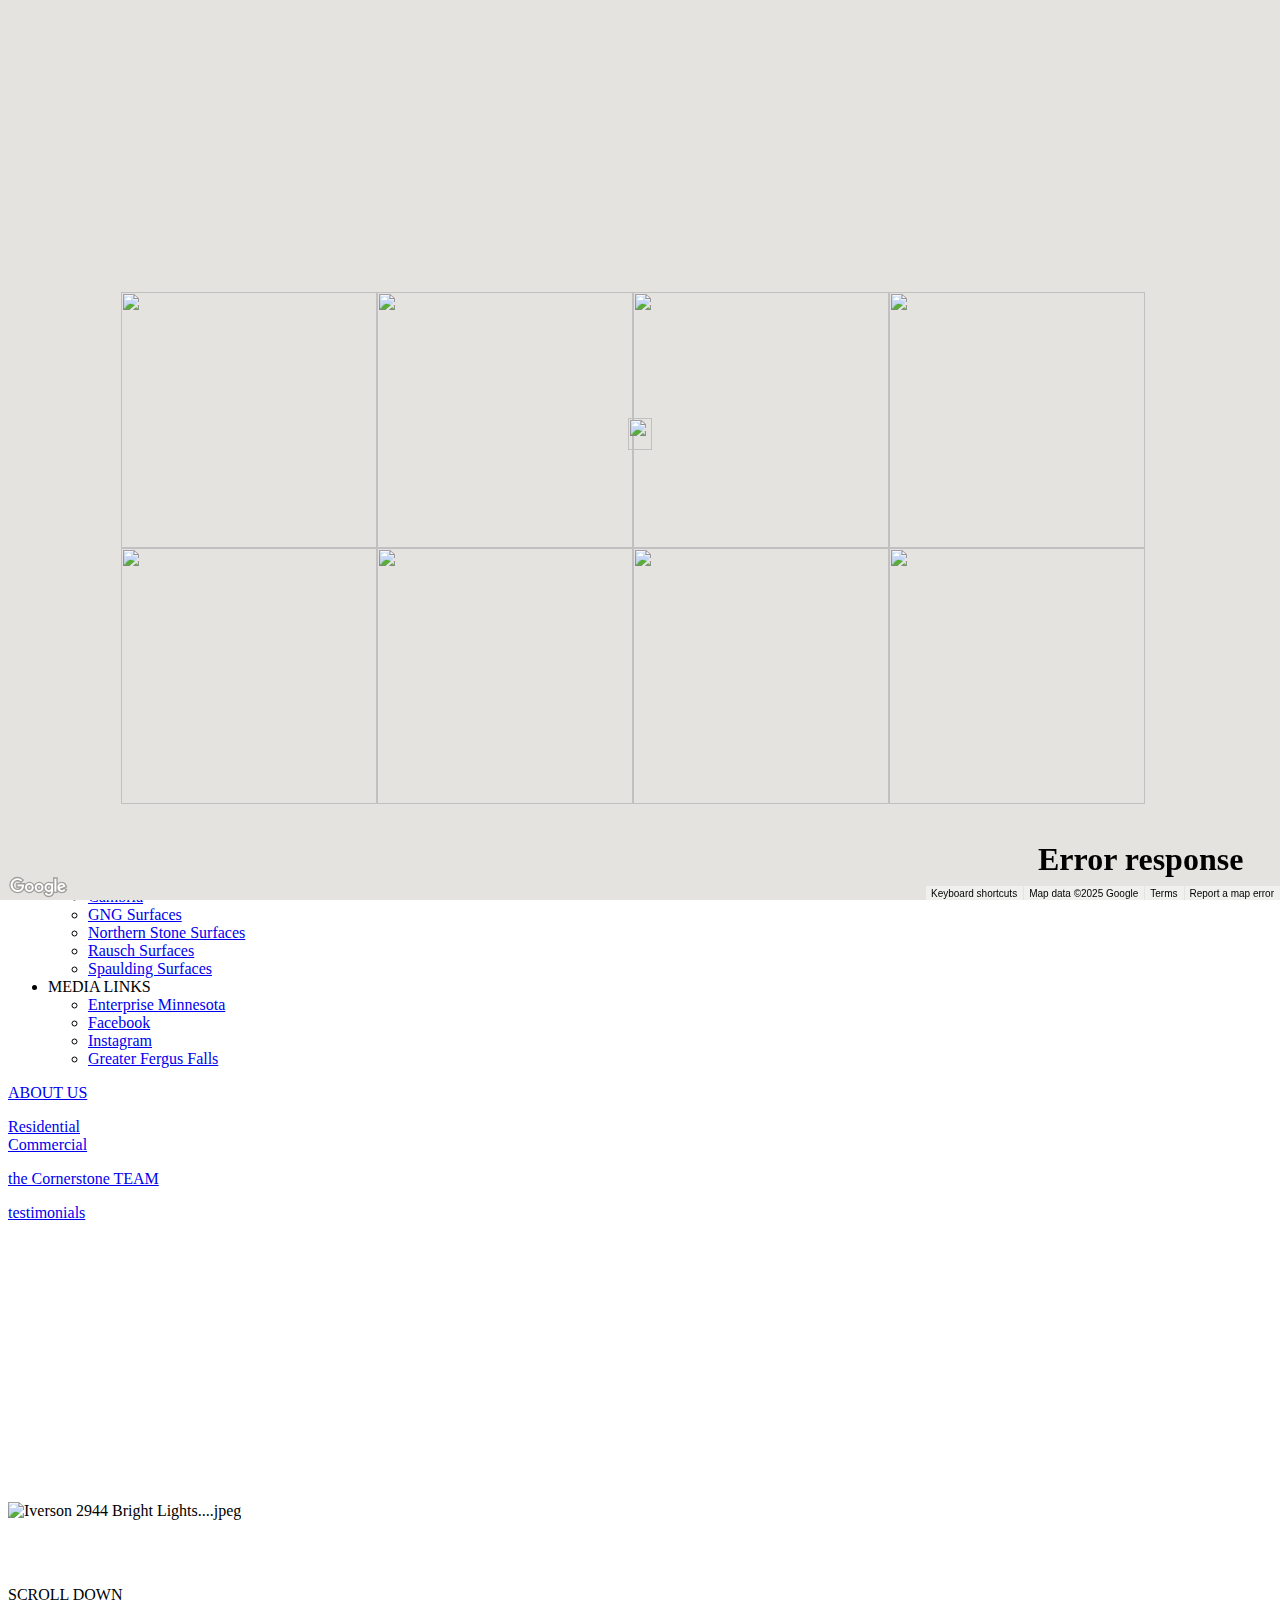
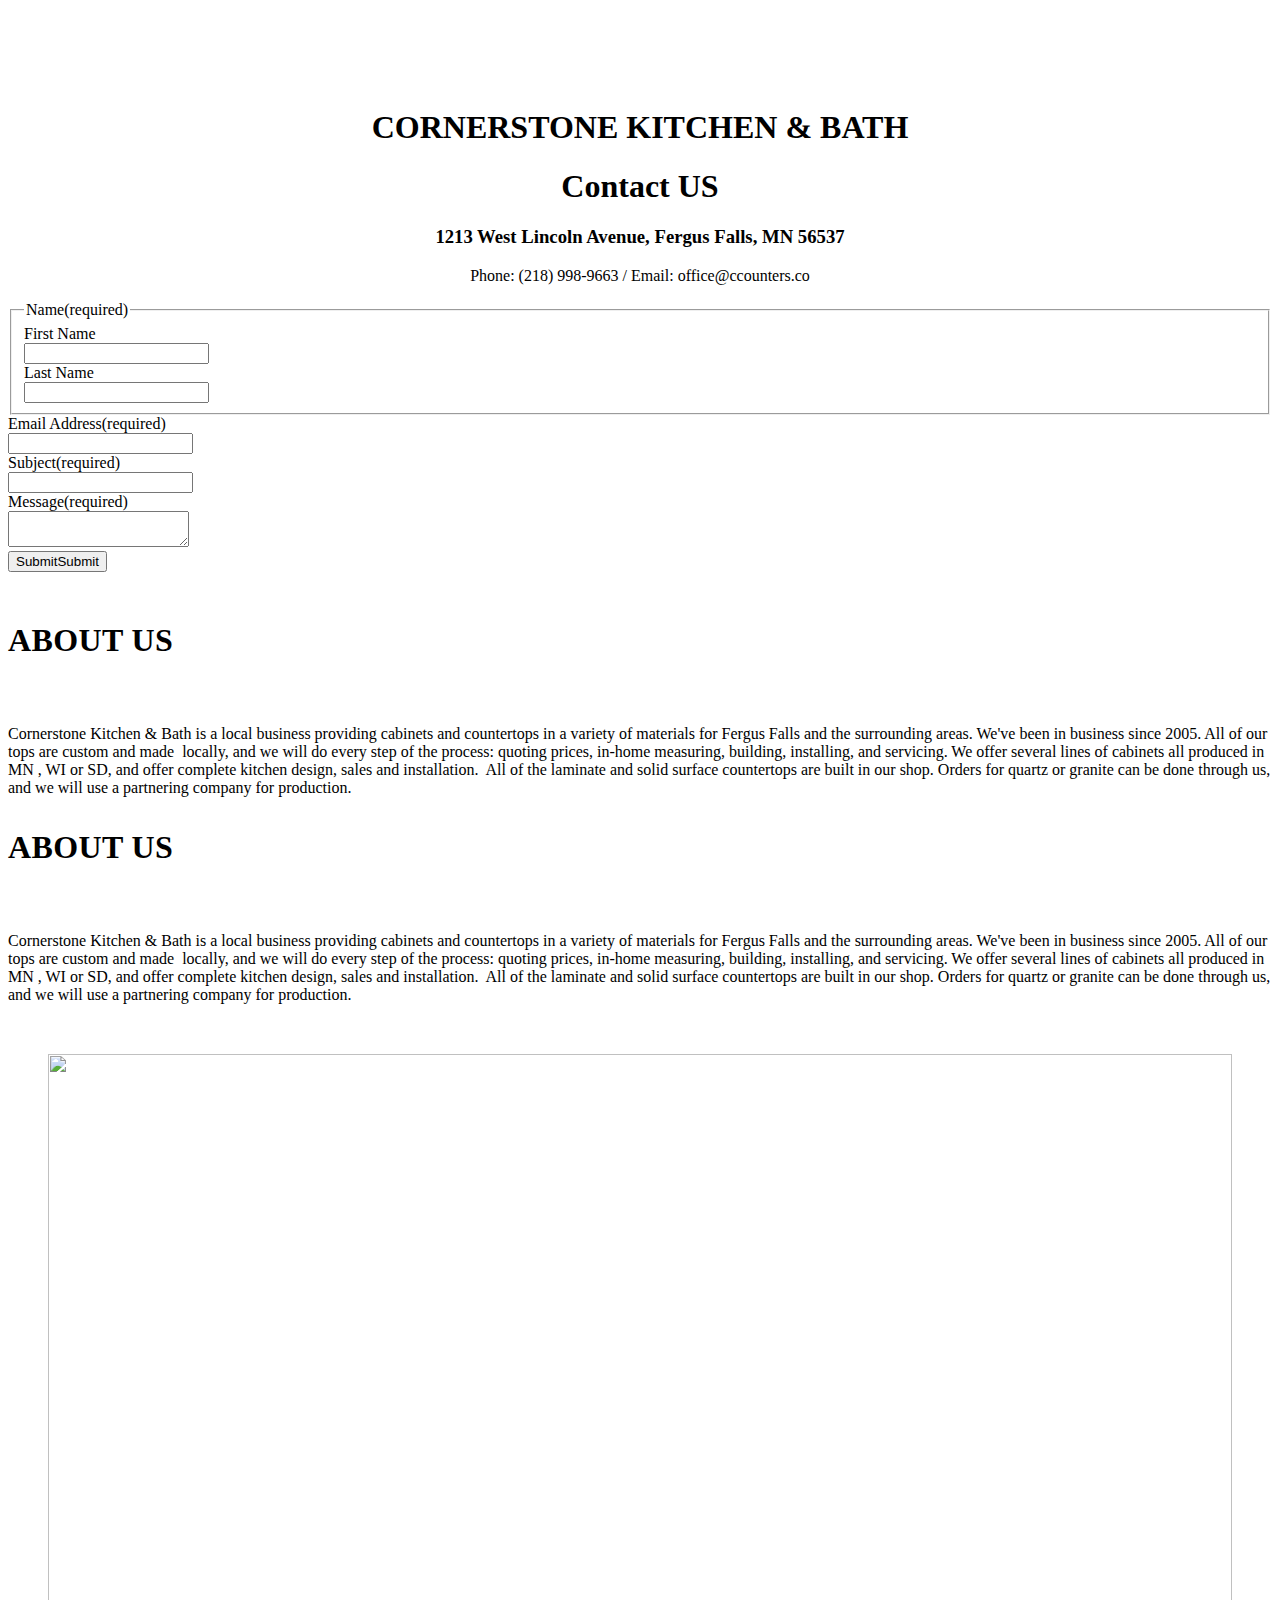
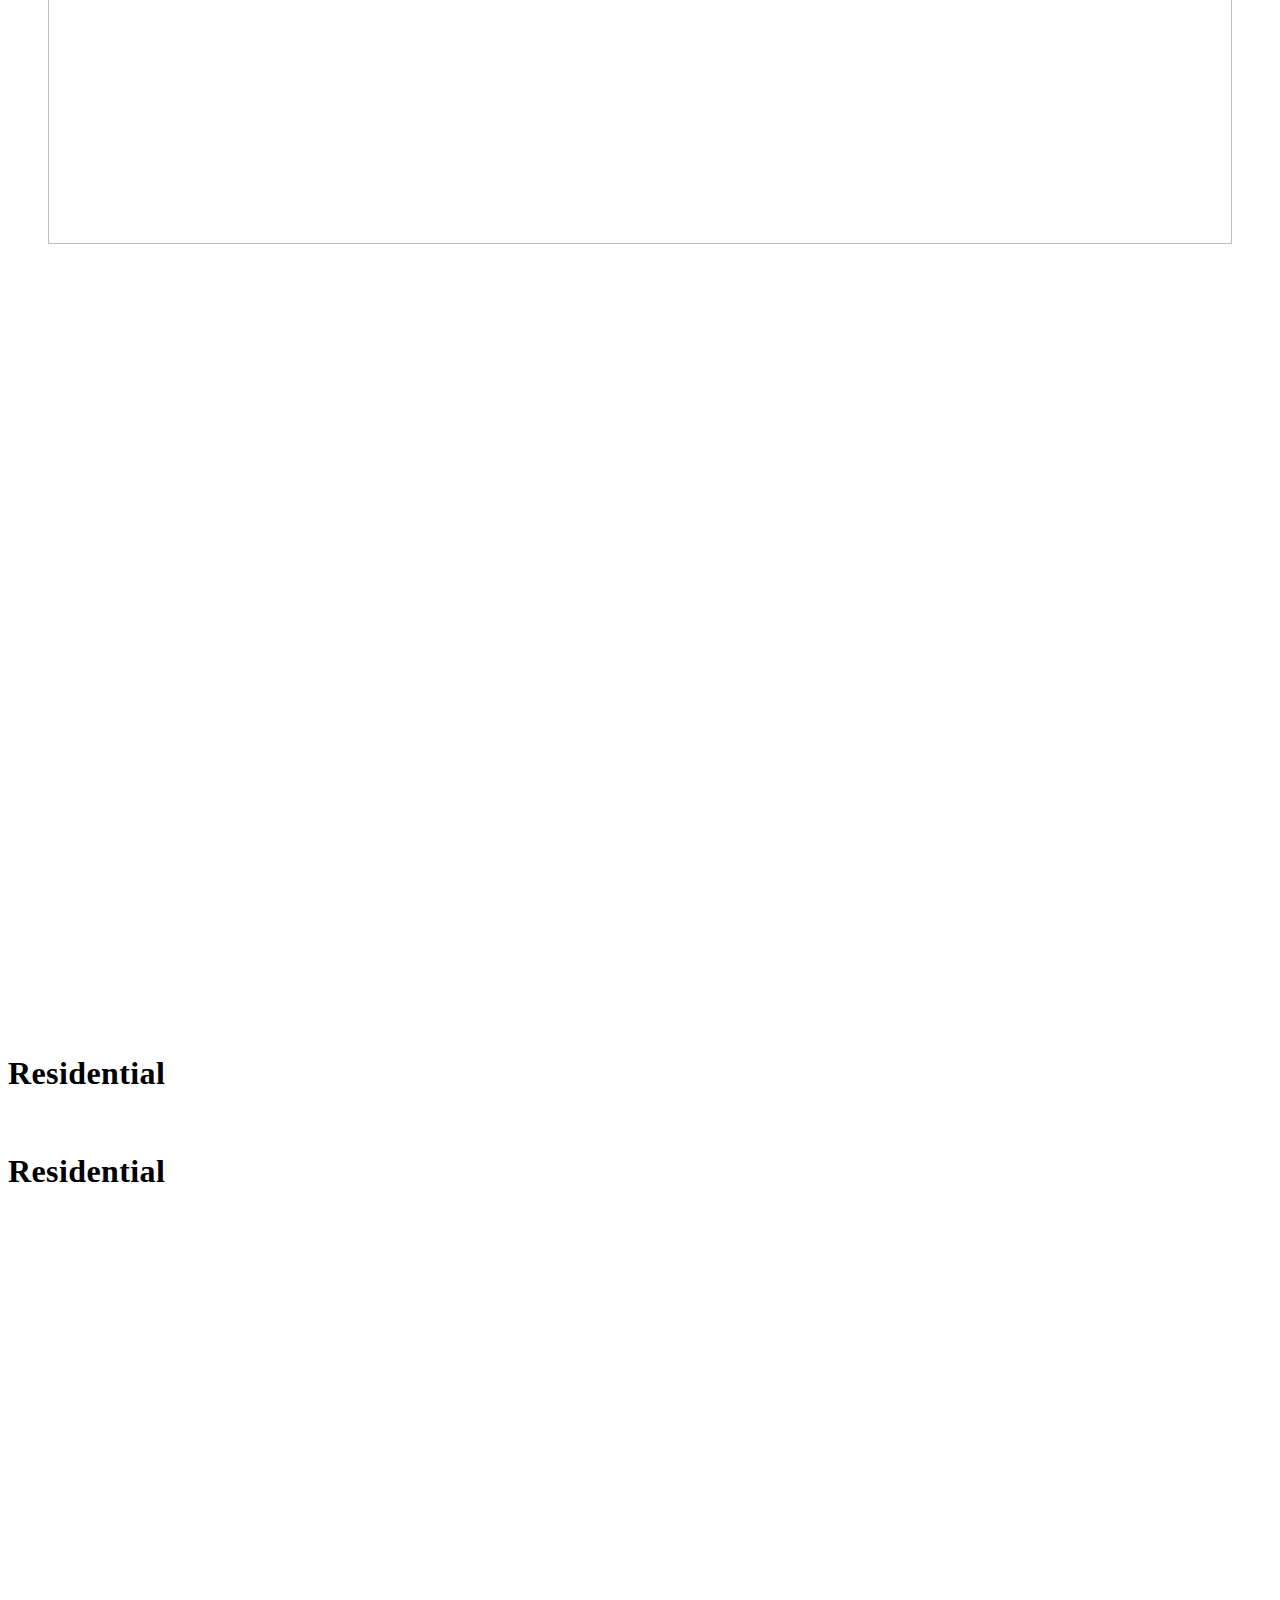
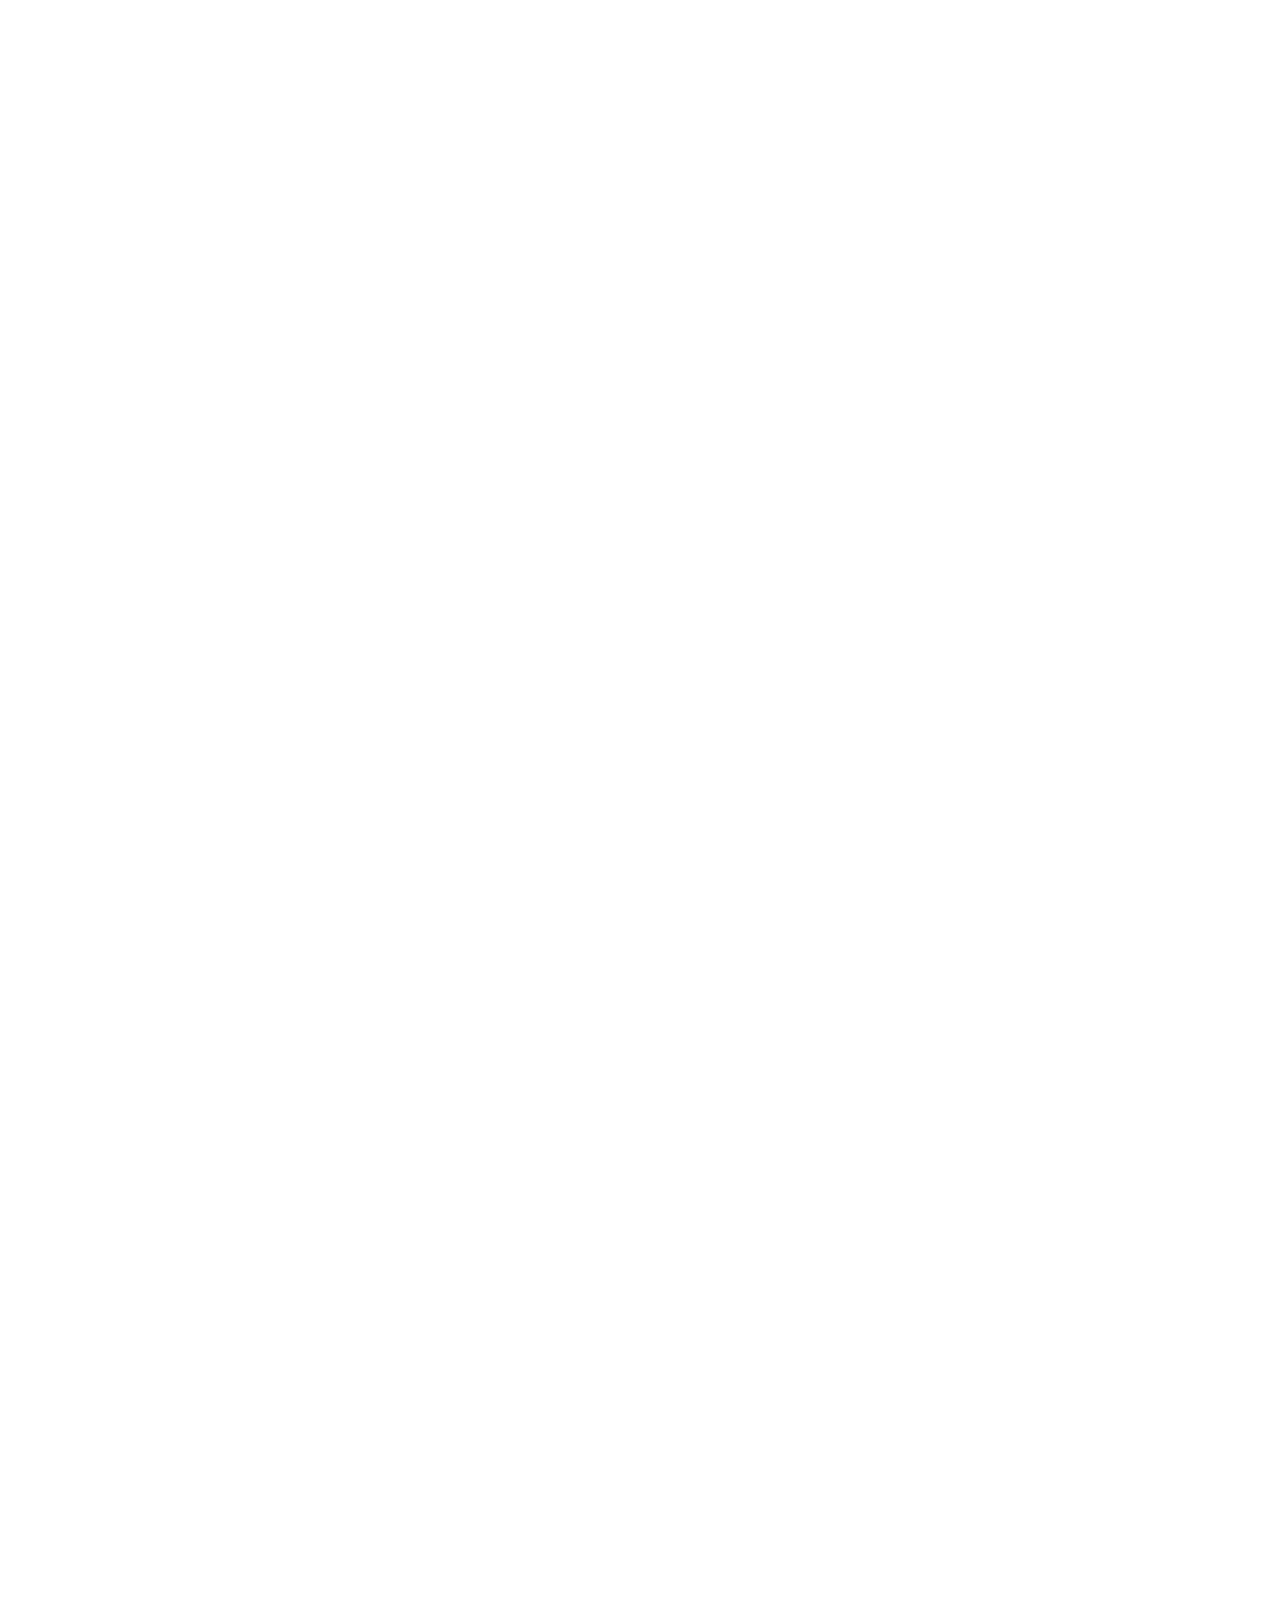
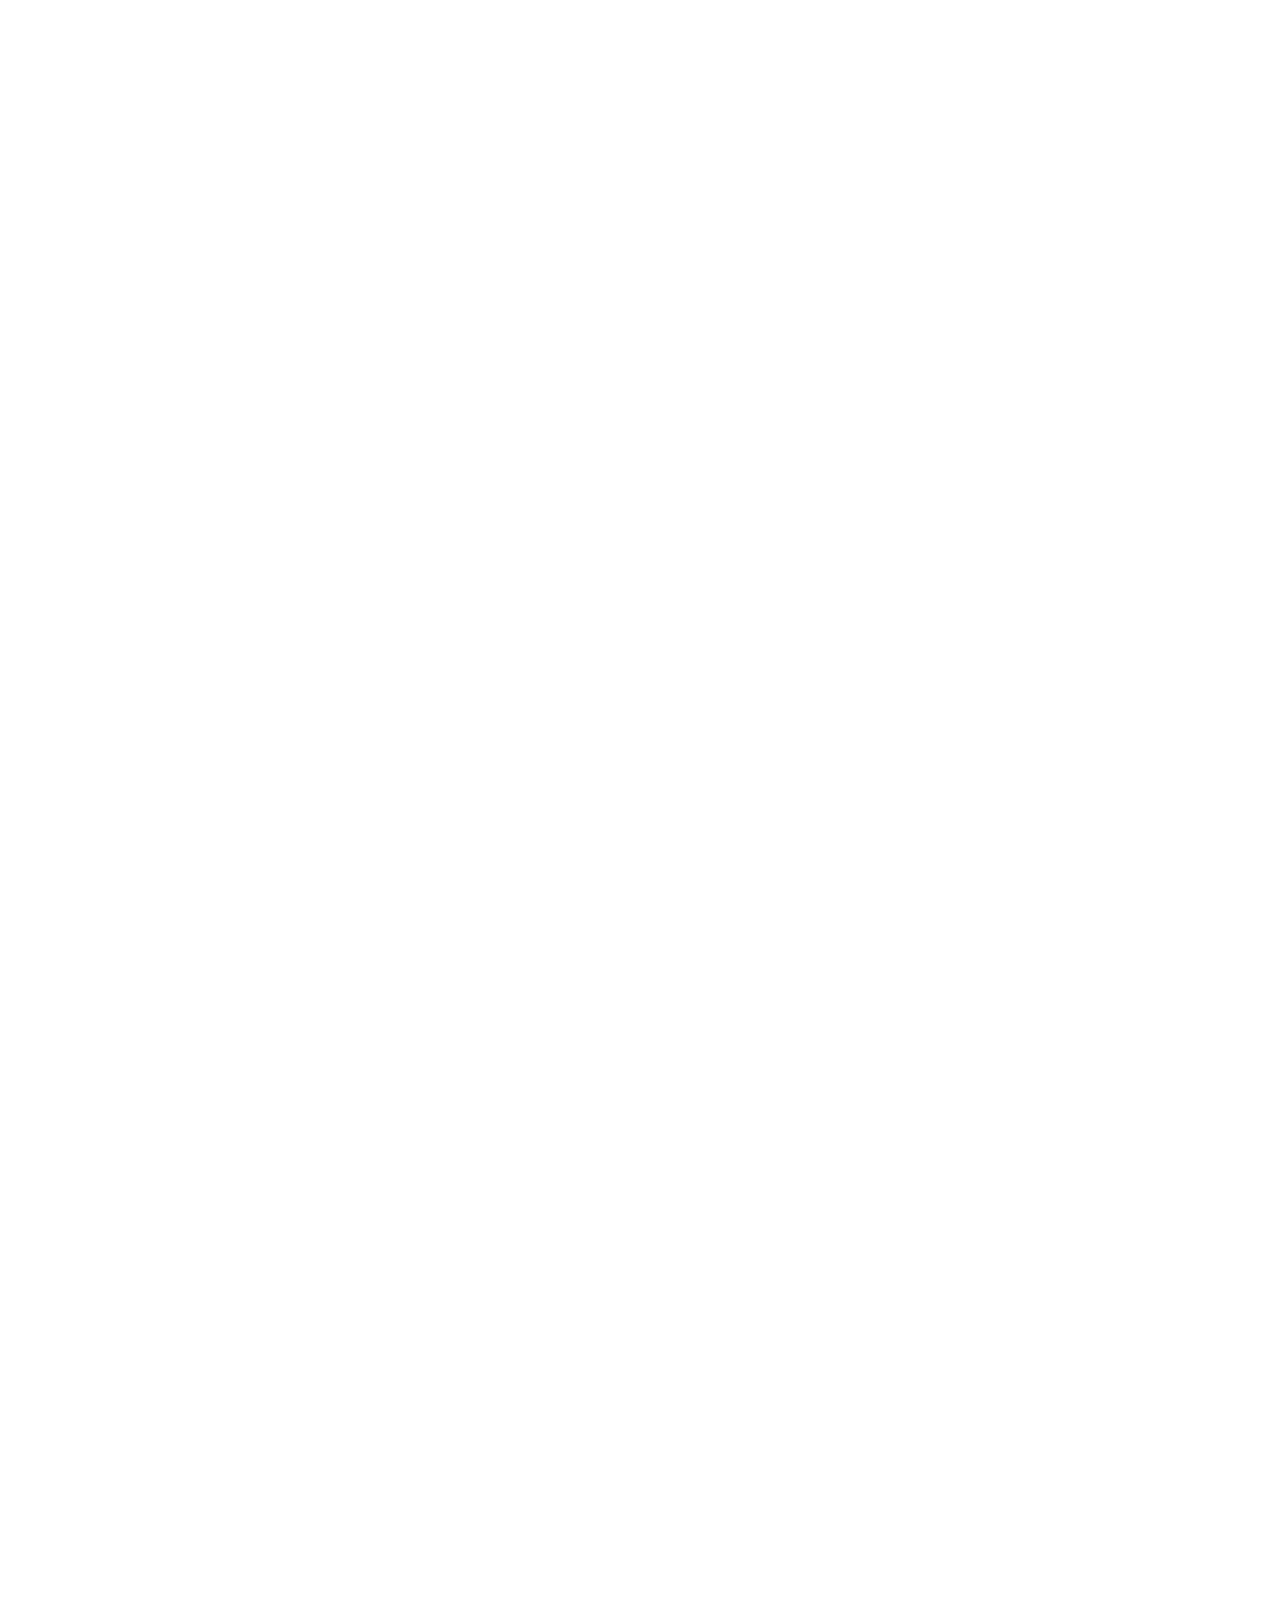
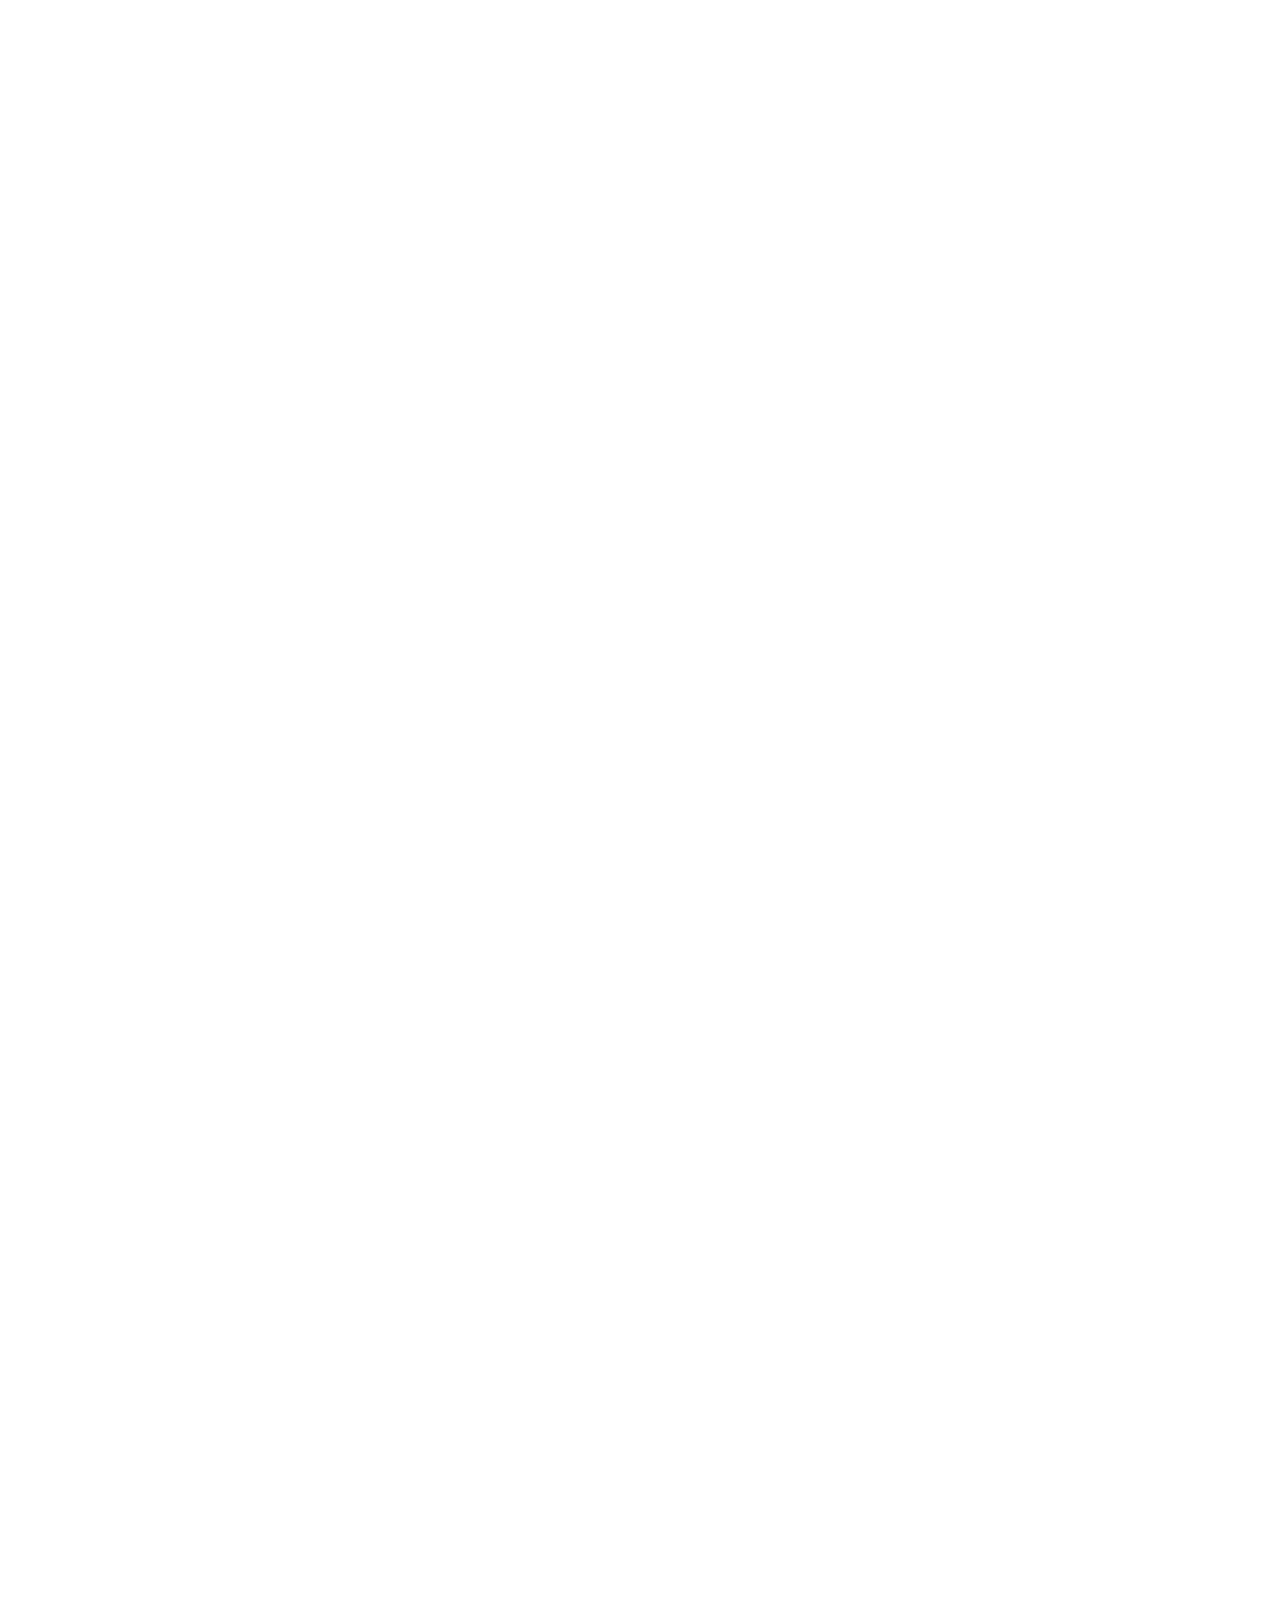
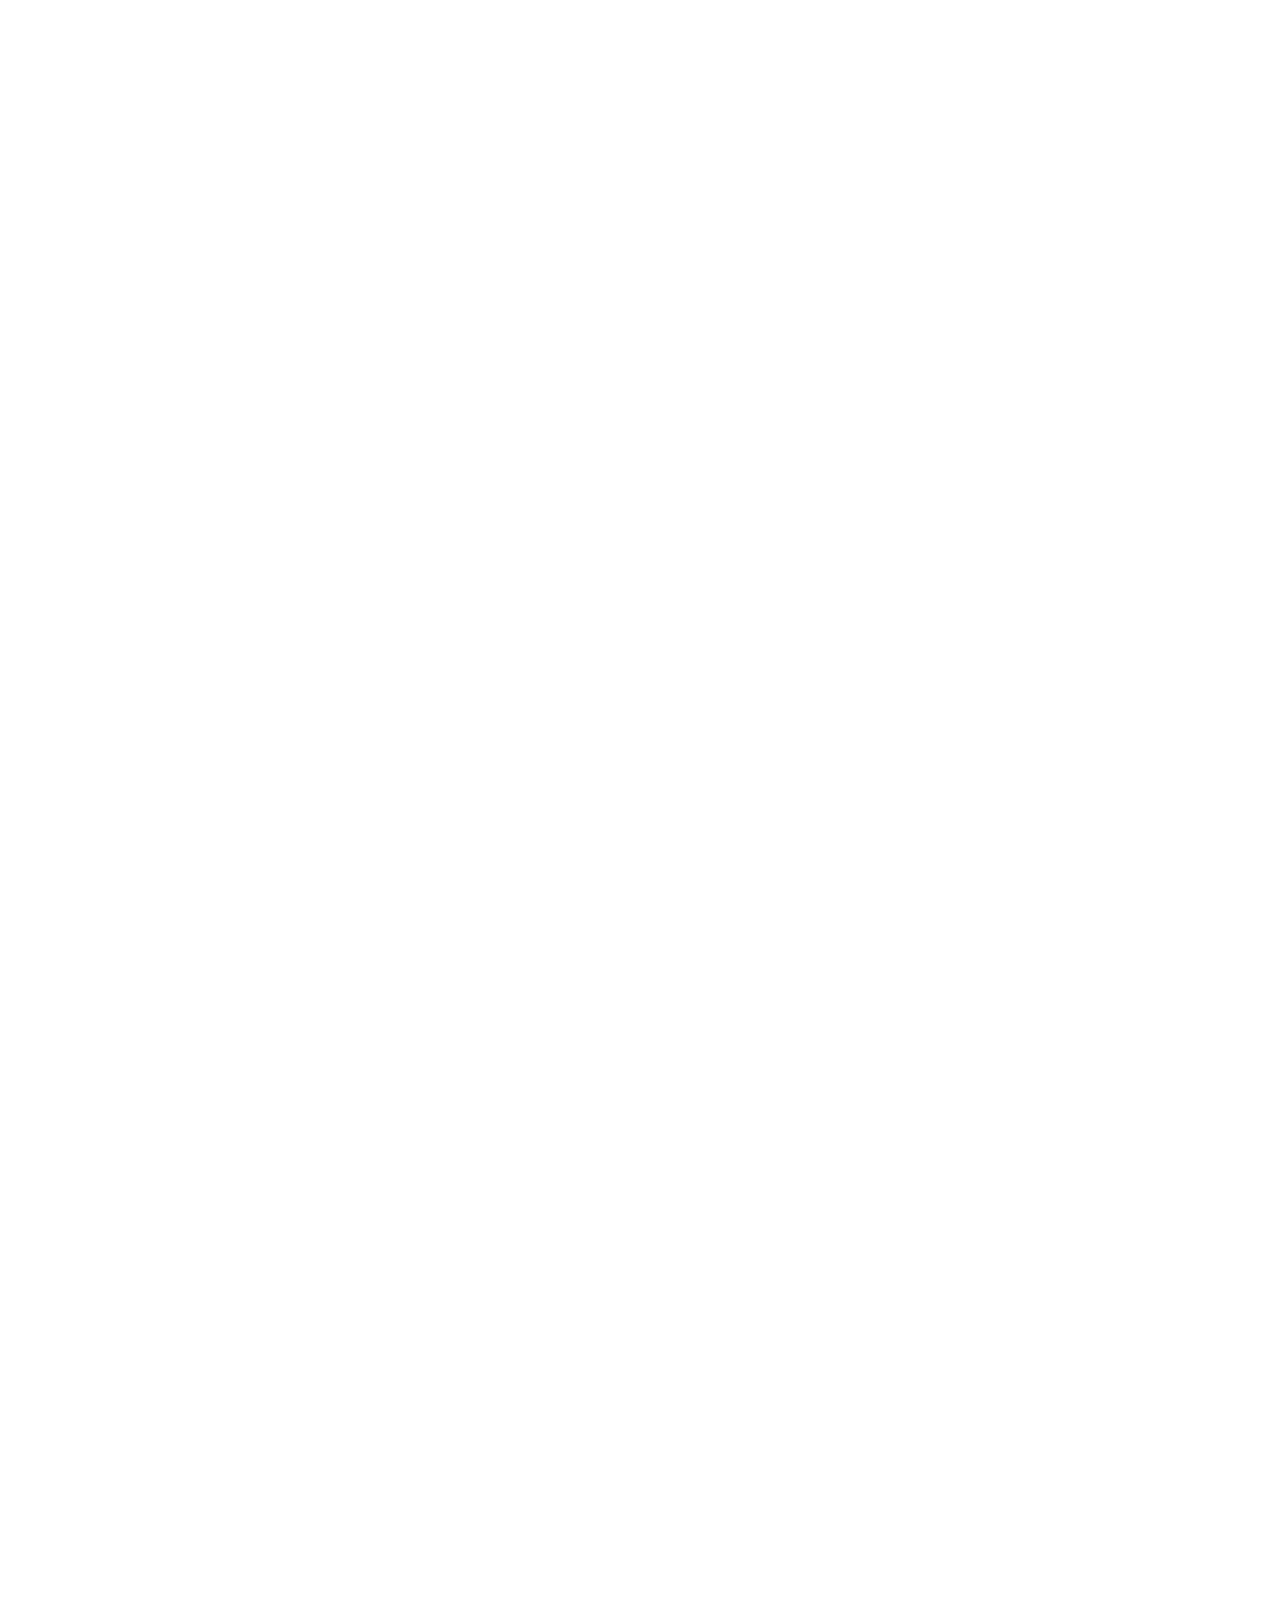
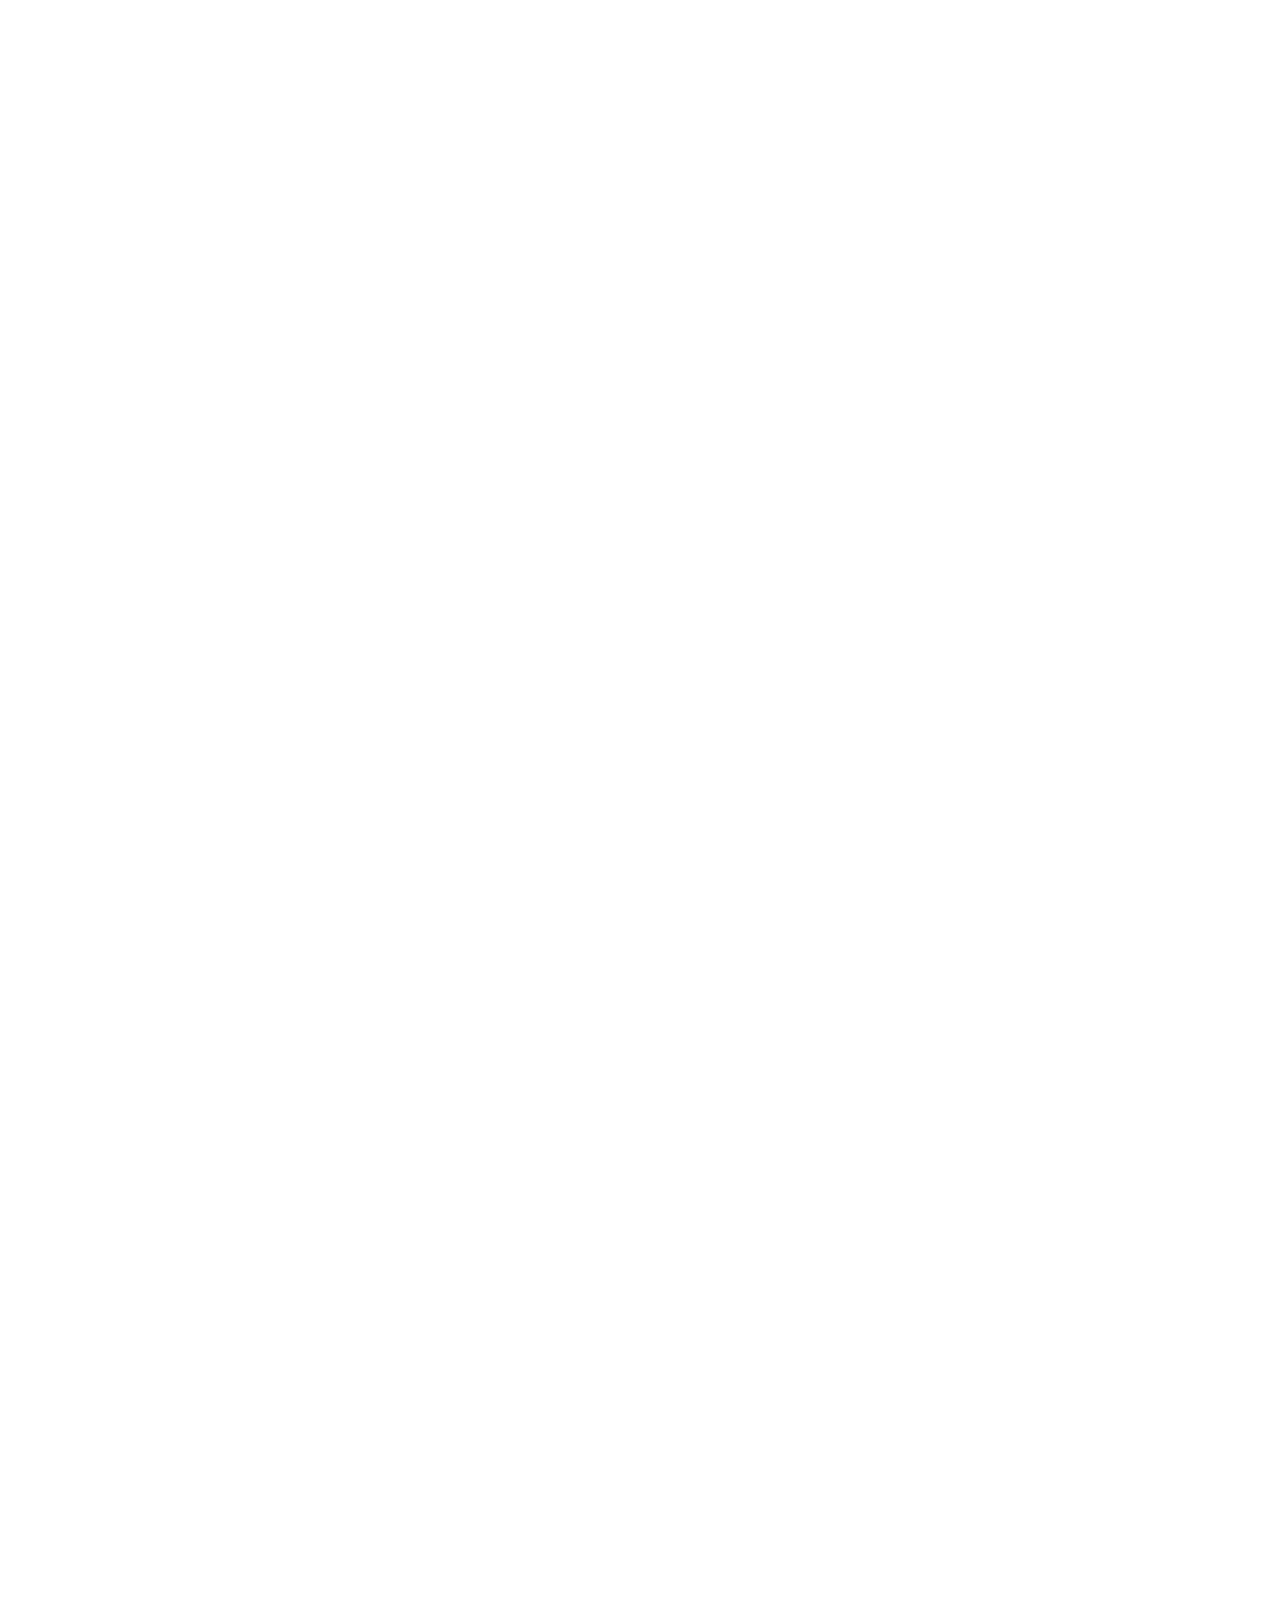
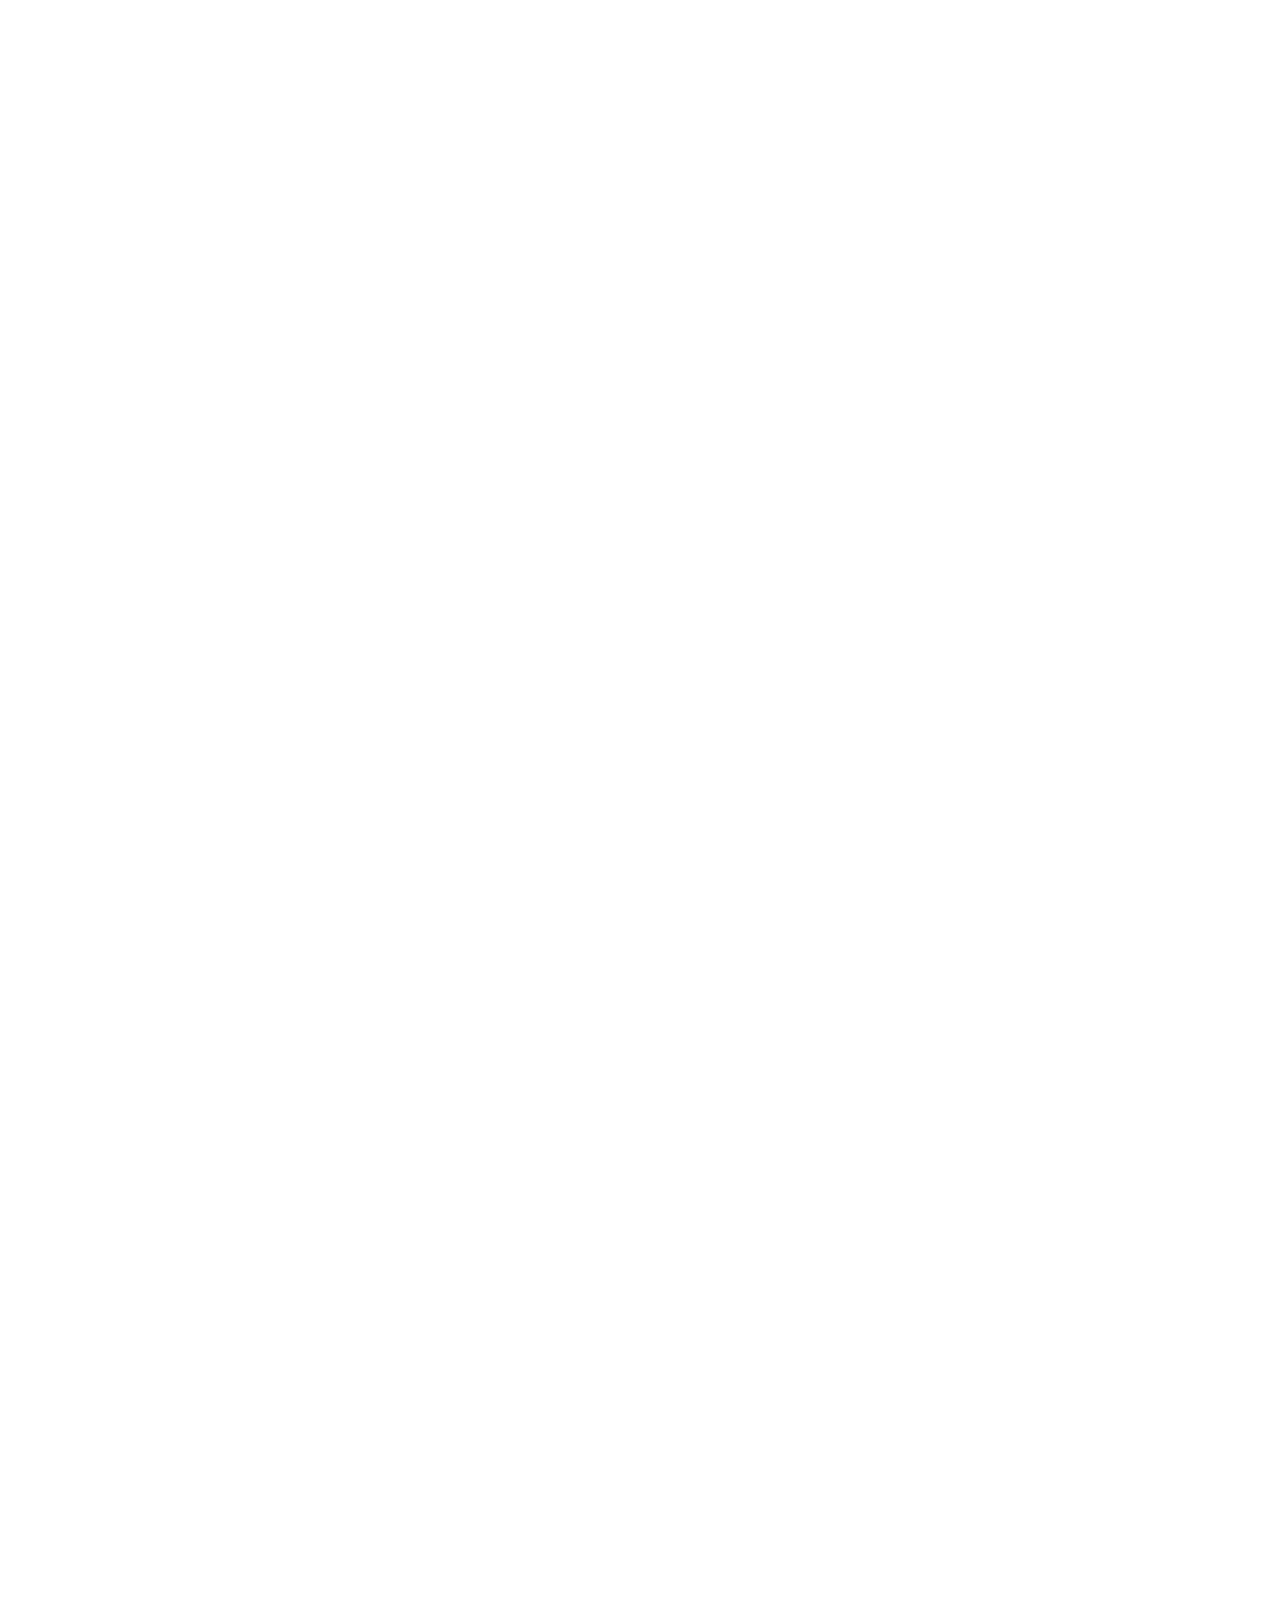
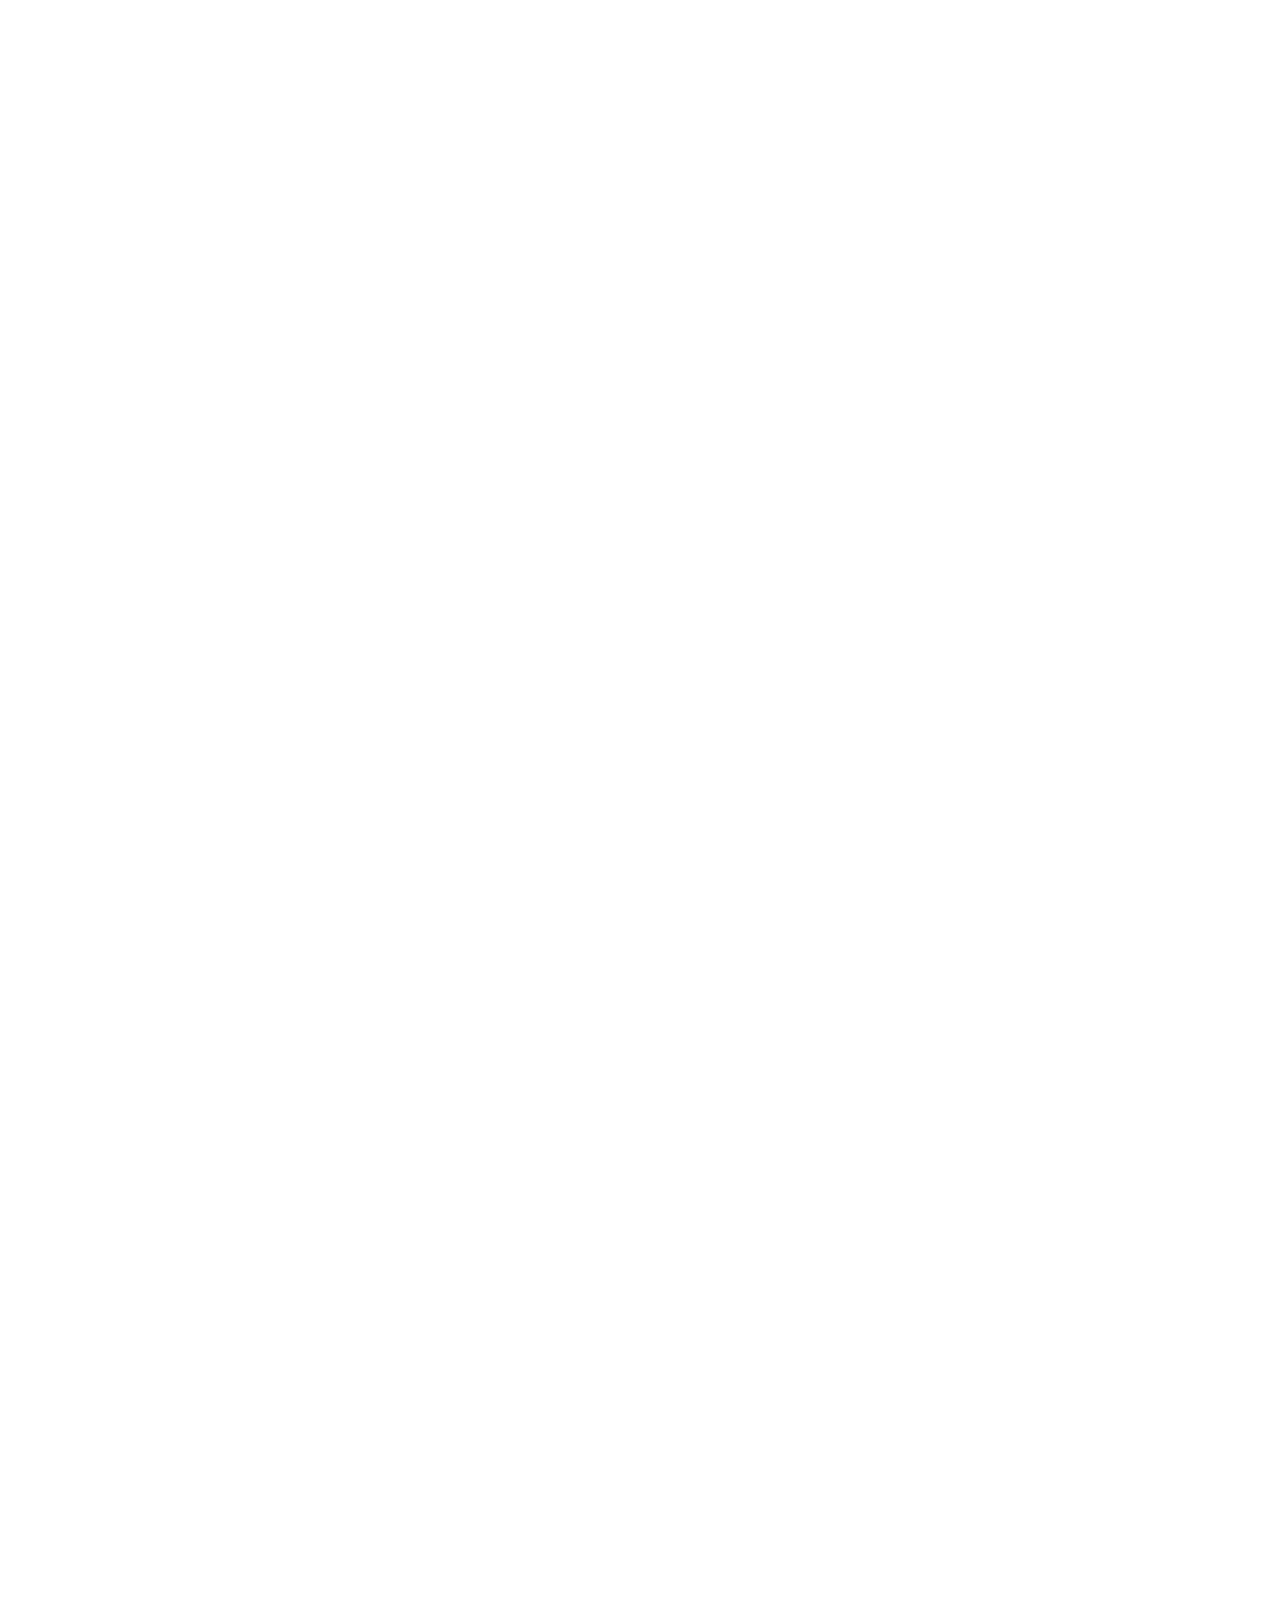
==== commit b9423a0e: "Update index.html" ====
--- a/demos/cornerstonecounters/index.html
+++ b/demos/cornerstonecounters/index.html
@@ -67,7 +67,7 @@
 
   <body id="collection-651dcec9628db504500d8c25" class="event-excerpts event-list-date event-list-time event-list-address event-icalgcal-links  events-layout-columns events-width-full gallery-design-slideshow aspect-ratio-auto lightbox-style-dark gallery-navigation-bullets gallery-info-overlay-show-on-hover gallery-arrow-style-no-background gallery-show-arrows gallery-auto-crop     parallax-scrolling  first-index-image-fullscreen index-image-height-fullscreen   title--description-alignment-center title--description-position-over-image  extra-description-formatting description-button-style-outline description-button-corner-style-pill  blog-layout-columns blog-width-full   show-category-navigation  product-list-titles-under product-list-alignment-center product-item-size-11-square product-image-auto-crop product-gallery-size-11-square product-gallery-auto-crop show-product-price show-product-item-nav product-social-sharing tweak-v1-related-products-image-aspect-ratio-11-square tweak-v1-related-products-details-alignment-center newsletter-style-dark  opentable-style-dark small-button-style-solid small-button-shape-square medium-button-style-outline medium-button-shape-pill large-button-style-solid large-button-shape-square image-block-poster-text-alignment-center image-block-card-dynamic-font-sizing image-block-card-content-position-center image-block-card-text-alignment-left image-block-overlap-dynamic-font-sizing image-block-overlap-content-position-center image-block-overlap-text-alignment-left image-block-collage-dynamic-font-sizing image-block-collage-content-position-top image-block-collage-text-alignment-left image-block-stack-dynamic-font-sizing image-block-stack-text-alignment-left button-style-solid button-corner-style-square tweak-product-quick-view-button-style-floating tweak-product-quick-view-button-position-bottom tweak-product-quick-view-lightbox-excerpt-display-truncate tweak-product-quick-view-lightbox-show-arrows tweak-product-quick-view-lightbox-show-close-button tweak-product-quick-view-lightbox-controls-weight-light native-currency-code-usd collection-type-index collection-651dcec9628db504500d8c25 collection-layout-default homepage view-list mobile-style-available has-banner-image  has-nav loaded">
   <!-- Embed the ai chatbox -->
-<iframe src="chatbox" style="position: fixed; z-index: 9999; bottom: 50px; right: 0px; border: none; overflow: hidden;" width="250" height="70" id="chatIframe"></iframe>
+<iframe src="./chatbot/index.html" style="position: fixed; z-index: 9999; bottom: 10px; right: 0px; border: none; overflow: hidden;" width="250" height="70" id="chatIframe"></iframe>
 
 <script>
   window.addEventListener("message", (event) => {
